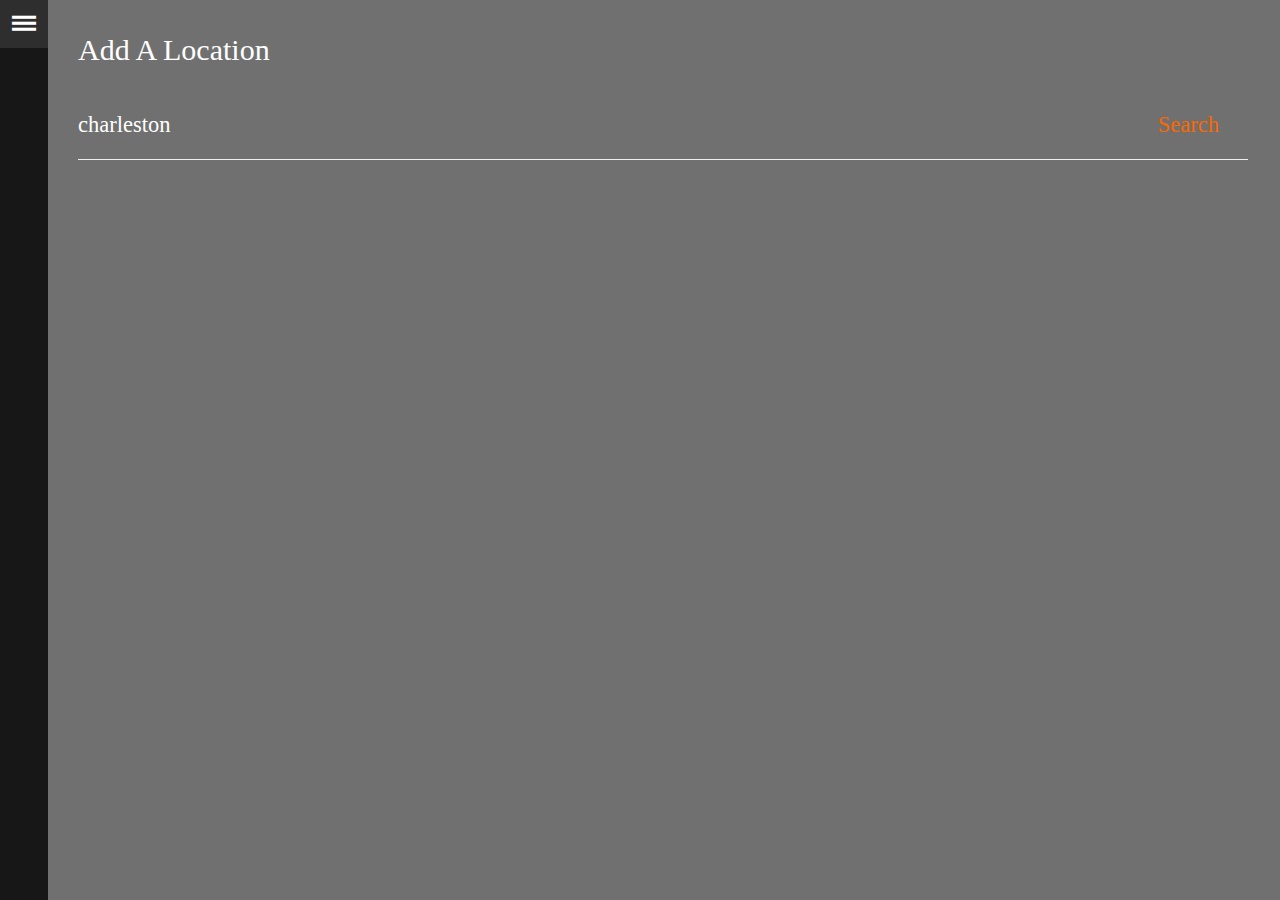
==== App5/index.html @ 6a5c5c77 "restructured in visual studio" ====
﻿<!doctype html>
<html>
<head>
    <meta http-equiv="X-UA-Compatible" content="IE=edge" />
    <title>Windows Demo App</title>

    <link href="WinJS/css/ui-dark.css" rel="stylesheet" />
    <link href="css/main.css" rel="stylesheet" />
    <link href="css/demo.css" rel="stylesheet" />

    <script src="WinJS/js/base.js"></script>
    <script src="WinJS/js/ui.js"></script>
    <script src="js/main.js"></script>
</head>
<body class="win-type-body">
    <div id="app" class="show-home win-type-body">

        <!-- SPLIT VIEW -->
        <div class="splitView" data-win-control="WinJS.UI.SplitView">

            <!-- Menu -->
            <div>
                <div class="header">
                    <button class="win-splitviewpanetoggle"
                            data-win-control="WinJS.UI.SplitViewPaneToggle"
                            data-win-options="{ splitView: select('.splitView') }"></button>
                    <div class="title"><h3 class="win-h3">Menu</h3></div>
                </div>
                <div class="nav-commands">
                    <div data-win-control="WinJS.UI.SplitViewCommand"
                         data-win-options="{ label: 'Add Location', icon: 'add', oninvoked: mySplitView.addLocationClicked}">
                    </div>

                    <div data-win-control="WinJS.UI.Repeater"
                         data-win-options="{data: locationList}">

                        <div data-win-bind="winControl.label:locality1.content;winControl.locationID:woeid;"
                             data-win-control="WinJS.UI.SplitViewCommand"
                             data-win-options="{icon: 'mappin', oninvoked: mySplitView.locationClicked}">
                        </div>

                    </div>
                </div>
            </div>

            <!-- Add Location UI -->
            <div class="home-ui" style="text-align:left;padding:30px;">

                <div style="width:100%;">
                    <h1 style="font-weight:normal;font-size:2em;margin-top:0;">Add A Location</h1>

                    <div style="position:relative;height:70px;width:95%;">
                        <input style="position:absolute;left:0;top:0;border:0;border-bottom:1px solid #eee;background:none;width:100%;bottom:0;padding:0;font-size:1.5em;color:#fff;" type="text" id="searchQuery" name="q" placeholder="Enter a City/Zip" />
                        <button style="background:none;color:#fa6800;border:0;position:absolute;right:0;top:0;bottom:0;width:120px;text-align:center;font-size:1.5em;" id="searchButton" onclick="Search.perform(event)">Search</button>
                    </div>

                    <div id="mediumListIconTextTemplate" data-win-control="WinJS.Binding.Template">
                        <div>
                            <span class="city" data-win-bind="innerText: locality1.content"></span>
                            <span class="state" data-win-bind="innerText: admin1.content"></span>
                        </div>
                        <div class="country" data-win-bind="innerText: country.content"></div>
                    </div>

                    <div id="basicListView" style="width:100%;" data-win-control="WinJS.UI.ListView"
                         data-win-options="{itemDataSource: locationResultList.dataSource,itemTemplate: select('#mediumListIconTextTemplate'), oniteminvoked:saveLocation, layout : {type: WinJS.UI.ListLayout}}">
                    </div>
                </div>
            </div>
            <!-- END Add Location UI-->
            <!-- Location UI -->
            <div class="location-ui" id="location-ui" style="text-align:left;padding:30px;">

                <h1 style="font-weight:normal;font-size:2em;margin-top:0;">
                    <div>
                        <span class="loc-city"></span>
                        <span class="loc-state"></span>
                    </div>
                    <div class="loc-country"></div>
                </h1>
                <div>Last updated: <span data-win-bind="innerHTML:lastBuildDate"></span></div>

                <h2>Current Conditions</h2>
                <div>
                    <img data-win-bind="src:item.condition.imageSrc" />
                </div>
                <div data-win-bind="innerHTML:item.condition.text"></div>
                <div>
                    <span data-win-bind="innerHTML:item.condition.temp"></span>
                    <span data-win-bind="innerHTML:units.temperature"></span>
                </div>

                <h2>Forecast</h2>

                <div data-win-control="WinJS.UI.Repeater"
                     data-win-options="{data: currentForecast}">

                    <div class="forecast" style="width:150px;margin:10px;display:inline-block;border:1px solid #ccc;">
                        <div class="day" style="text-align:center;font-weight:bold;margin:8px 0;" data-win-bind="innerHTML:day"></div>
                        <div class="icon" style="text-align:center;margin:20px 0;">
                            <img data-win-bind="src:icon" />
                        </div>
                        <div class="description" style="text-align:center;" data-win-bind="innerHTML:text"></div>
                        <div class="temperatures" style="text-align:center;margin:10px 0;" data-win-bind="innerHTML:tempString"></div>
                    </div>

                </div>


                <div>
                    <div class="day1-day"></div>
                </div>


            </div>
            <!-- END Location UI-->
        </div>
    </div>

</body>
</html>
---- App5/WinJS/css/ui-dark.css ----
﻿/* Copyright (c) Microsoft Corporation.  All Rights Reserved. Licensed under the MIT License. See License.txt in the project root for license information. */
@keyframes WinJS-node-inserted {
  from {
    outline-color: #000;
  }
  to {
    outline-color: #001;
  }
}
@keyframes WinJS-opacity-in {
  from {
    opacity: 0;
  }
  to {
    opacity: 1;
  }
}
@keyframes WinJS-opacity-out {
  from {
    opacity: 1;
  }
  to {
    opacity: 0;
  }
}
@keyframes WinJS-scale-up {
  from {
    transform: scale(0.85);
  }
  to {
    transform: scale(1);
  }
}
@keyframes WinJS-scale-down {
  from {
    transform: scale(1);
  }
  to {
    transform: scale(0.85);
  }
}
@keyframes WinJS-default-remove {
  from {
    transform: translateX(11px);
  }
  to {
    transform: none;
  }
}
@keyframes WinJS-default-remove-rtl {
  from {
    transform: translateX(-11px);
  }
  to {
    transform: none;
  }
}
@keyframes WinJS-default-apply {
  from {
    transform: none;
  }
  to {
    transform: translateX(11px);
  }
}
@keyframes WinJS-default-apply-rtl {
  from {
    transform: none;
  }
  to {
    transform: translateX(-11px);
  }
}
@keyframes WinJS-showEdgeUI {
  from {
    transform: translateY(-70px);
  }
  to {
    transform: none;
  }
}
@keyframes WinJS-showPanel {
  from {
    transform: translateX(364px);
  }
  to {
    transform: none;
  }
}
@keyframes WinJS-showPanel-rtl {
  from {
    transform: translateX(-364px);
  }
  to {
    transform: none;
  }
}
@keyframes WinJS-hideEdgeUI {
  from {
    transform: none;
  }
  to {
    transform: translateY(-70px);
  }
}
@keyframes WinJS-hidePanel {
  from {
    transform: none;
  }
  to {
    transform: translateX(364px);
  }
}
@keyframes WinJS-hidePanel-rtl {
  from {
    transform: none;
  }
  to {
    transform: translateX(-364px);
  }
}
@keyframes WinJS-showPopup {
  from {
    transform: translateY(50px);
  }
  to {
    transform: none;
  }
}
@keyframes WinJS-dragSourceEnd {
  from {
    transform: translateX(11px) scale(1.05);
  }
  to {
    transform: none;
  }
}
@keyframes WinJS-dragSourceEnd-rtl {
  from {
    transform: translateX(-11px) scale(1.05);
  }
  to {
    transform: none;
  }
}
@keyframes WinJS-enterContent {
  from {
    transform: translateY(28px);
  }
  to {
    transform: none;
  }
}
@keyframes WinJS-exit {
  from {
    transform: none;
  }
  to {
    transform: none;
  }
}
@keyframes WinJS-enterPage {
  from {
    transform: translateY(28px);
  }
  to {
    transform: none;
  }
}
@keyframes WinJS-updateBadge {
  from {
    transform: translateY(24px);
  }
  to {
    transform: none;
  }
}
@-webkit-keyframes WinJS-node-inserted {
  from {
    outline-color: #000;
  }
  to {
    outline-color: #001;
  }
}
@-webkit-keyframes -webkit-WinJS-opacity-in {
  from {
    opacity: 0;
  }
  to {
    opacity: 1;
  }
}
@-webkit-keyframes -webkit-WinJS-opacity-out {
  from {
    opacity: 1;
  }
  to {
    opacity: 0;
  }
}
@-webkit-keyframes -webkit-WinJS-scale-up {
  from {
    -webkit-transform: scale(0.85);
  }
  to {
    -webkit-transform: scale(1);
  }
}
@-webkit-keyframes -webkit-WinJS-scale-down {
  from {
    -webkit-transform: scale(1);
  }
  to {
    -webkit-transform: scale(0.85);
  }
}
@-webkit-keyframes -webkit-WinJS-default-remove {
  from {
    -webkit-transform: translateX(11px);
  }
  to {
    -webkit-transform: none;
  }
}
@-webkit-keyframes -webkit-WinJS-default-remove-rtl {
  from {
    -webkit-transform: translateX(-11px);
  }
  to {
    -webkit-transform: none;
  }
}
@-webkit-keyframes -webkit-WinJS-default-apply {
  from {
    -webkit-transform: none;
  }
  to {
    -webkit-transform: translateX(11px);
  }
}
@-webkit-keyframes -webkit-WinJS-default-apply-rtl {
  from {
    -webkit-transform: none;
  }
  to {
    -webkit-transform: translateX(-11px);
  }
}
@-webkit-keyframes -webkit-WinJS-showEdgeUI {
  from {
    -webkit-transform: translateY(-70px);
  }
  to {
    -webkit-transform: none;
  }
}
@-webkit-keyframes -webkit-WinJS-showPanel {
  from {
    -webkit-transform: translateX(364px);
  }
  to {
    -webkit-transform: none;
  }
}
@-webkit-keyframes -webkit-WinJS-showPanel-rtl {
  from {
    -webkit-transform: translateX(-364px);
  }
  to {
    -webkit-transform: none;
  }
}
@-webkit-keyframes -webkit-WinJS-hideEdgeUI {
  from {
    -webkit-transform: none;
  }
  to {
    -webkit-transform: translateY(-70px);
  }
}
@-webkit-keyframes -webkit-WinJS-hidePanel {
  from {
    -webkit-transform: none;
  }
  to {
    -webkit-transform: translateX(364px);
  }
}
@-webkit-keyframes -webkit-WinJS-hidePanel-rtl {
  from {
    -webkit-transform: none;
  }
  to {
    -webkit-transform: translateX(-364px);
  }
}
@-webkit-keyframes -webkit-WinJS-showPopup {
  from {
    -webkit-transform: translateY(50px);
  }
  to {
    -webkit-transform: none;
  }
}
@-webkit-keyframes -webkit-WinJS-dragSourceEnd {
  from {
    -webkit-transform: translateX(11px) scale(1.05);
  }
  to {
    -webkit-transform: none;
  }
}
@-webkit-keyframes -webkit-WinJS-dragSourceEnd-rtl {
  from {
    -webkit-transform: translateX(-11px) scale(1.05);
  }
  to {
    -webkit-transform: none;
  }
}
@-webkit-keyframes -webkit-WinJS-enterContent {
  from {
    -webkit-transform: translateY(28px);
  }
  to {
    -webkit-transform: none;
  }
}
@-webkit-keyframes -webkit-WinJS-exit {
  from {
    -webkit-transform: none;
  }
  to {
    -webkit-transform: none;
  }
}
@-webkit-keyframes -webkit-WinJS-enterPage {
  from {
    -webkit-transform: translateY(28px);
  }
  to {
    -webkit-transform: none;
  }
}
@-webkit-keyframes -webkit-WinJS-updateBadge {
  from {
    -webkit-transform: translateY(24px);
  }
  to {
    -webkit-transform: none;
  }
}
@font-face {
  font-family: "Segoe UI Command";
  src: local("Segoe MDL2 Assets");
  font-weight: normal;
  font-style: normal;
}
@font-face {
  font-family: "Symbols";
  src: url(../fonts/Symbols.ttf);
}
.win-type-header,
.win-h1 {
  font-size: 46px;
  font-weight: 200;
  line-height: 1.216;
  letter-spacing: 0px;
}
.win-type-subheader,
.win-h2 {
  font-size: 34px;
  font-weight: 200;
  line-height: 1.176;
}
.win-type-title,
.win-h3 {
  font-size: 24px;
  font-weight: 300;
  line-height: 1.167;
}
.win-type-subtitle,
.win-h4 {
  font-size: 20px;
  font-weight: 400;
  line-height: 1.2;
}
.win-type-body,
.win-h6 {
  font-size: 15px;
  font-weight: 400;
  line-height: 1.333;
}
.win-type-base,
.win-h5 {
  font-size: 15px;
  font-weight: 500;
  line-height: 1.333;
}
.win-type-caption {
  font-size: 12px;
  font-weight: 400;
  line-height: 1.167;
}
@font-face {
  font-family: "Segoe UI";
  font-weight: 200;
  src: local("Segoe UI Light");
}
@font-face {
  font-family: "Segoe UI";
  font-weight: 300;
  src: local("Segoe UI Semilight");
}
@font-face {
  font-family: "Segoe UI";
  font-weight: 400;
  src: local("Segoe UI");
}
@font-face {
  font-family: "Segoe UI";
  font-weight: 500;
  src: local("Segoe UI Semibold");
}
@font-face {
  font-family: "Segoe UI";
  font-weight: 600;
  src: local("Segoe UI Bold");
}
@font-face {
  font-family: "Segoe UI";
  font-style: italic;
  font-weight: 400;
  src: local("Segoe UI Italic");
}
@font-face {
  font-family: "Segoe UI";
  font-style: italic;
  font-weight: 700;
  src: local("Segoe UI Bold Italic");
}
@font-face {
  font-family: "Microsoft Yahei UI";
  font-weight: 200;
  src: local("Microsoft Yahei UI Light");
}
@font-face {
  font-family: "Microsoft Yahei UI";
  font-weight: 300;
  src: local("Microsoft Yahei UI");
}
@font-face {
  font-family: "Microsoft Yahei UI";
  font-weight: 500;
  src: local("Microsoft Yahei UI");
}
@font-face {
  font-family: "Microsoft Yahei UI";
  font-weight: 600;
  src: local("Microsoft Yahei UI Bold");
}
@font-face {
  font-family: "Microsoft JhengHei UI";
  font-weight: 200;
  src: local("Microsoft JhengHei UI Light");
}
@font-face {
  font-family: "Microsoft JhengHei UI";
  font-weight: 300;
  src: local("Microsoft JhengHei UI");
}
@font-face {
  font-family: "Microsoft JhengHei UI";
  font-weight: 500;
  src: local("Microsoft JhengHei UI");
}
@font-face {
  font-family: "Microsoft JhengHei UI";
  font-weight: 600;
  src: local("Microsoft JhengHei UI Bold");
}
.win-type-header:-ms-lang(am, ti),
.win-type-subheader:-ms-lang(am, ti),
.win-type-title:-ms-lang(am, ti),
.win-type-subtitle:-ms-lang(am, ti),
.win-type-base:-ms-lang(am, ti),
.win-type-body:-ms-lang(am, ti),
.win-type-caption:-ms-lang(am, ti),
.win-h1:-ms-lang(am, ti),
.win-h2:-ms-lang(am, ti),
.win-h3:-ms-lang(am, ti),
.win-h4:-ms-lang(am, ti),
.win-h5:-ms-lang(am, ti),
.win-h6:-ms-lang(am, ti),
.win-button:-ms-lang(am, ti),
.win-dropdown:-ms-lang(am, ti),
.win-textbox:-ms-lang(am, ti),
.win-link:-ms-lang(am, ti),
.win-textarea:-ms-lang(am, ti) {
  font-family: "Ebrima", "Ebrima", "Nirmala UI", "Gadugi", "Segoe UI Emoji", "Segoe MDL2 Assets", "Symbols", "Yu Gothic UI", "Yu Gothic", "Meiryo UI", "Leelawadee UI", "Microsoft YaHei UI", "Microsoft JhengHei UI", "Malgun Gothic", "Segoe UI Historic", "Estrangelo Edessa", "Microsoft Himalaya", "Microsoft New Tai Lue", "Microsoft PhagsPa", "Microsoft Tai Le", "Microsoft Yi Baiti", "Mongolian Baiti", "MV Boli", "Myanmar Text", "Javanese Text", "Cambria Math";
}
.win-type-header:-ms-lang(as, bn, gu, hi, kn, kok, ml, mr, ne, or, pa, sat-Olck, si, srb-Sora, ta, te),
.win-type-subheader:-ms-lang(as, bn, gu, hi, kn, kok, ml, mr, ne, or, pa, sat-Olck, si, srb-Sora, ta, te),
.win-type-title:-ms-lang(as, bn, gu, hi, kn, kok, ml, mr, ne, or, pa, sat-Olck, si, srb-Sora, ta, te),
.win-type-subtitle:-ms-lang(as, bn, gu, hi, kn, kok, ml, mr, ne, or, pa, sat-Olck, si, srb-Sora, ta, te),
.win-type-base:-ms-lang(as, bn, gu, hi, kn, kok, ml, mr, ne, or, pa, sat-Olck, si, srb-Sora, ta, te),
.win-type-body:-ms-lang(as, bn, gu, hi, kn, kok, ml, mr, ne, or, pa, sat-Olck, si, srb-Sora, ta, te),
.win-type-caption:-ms-lang(as, bn, gu, hi, kn, kok, ml, mr, ne, or, pa, sat-Olck, si, srb-Sora, ta, te),
.win-h1:-ms-lang(as, bn, gu, hi, kn, kok, ml, mr, ne, or, pa, sat-Olck, si, srb-Sora, ta, te),
.win-h2:-ms-lang(as, bn, gu, hi, kn, kok, ml, mr, ne, or, pa, sat-Olck, si, srb-Sora, ta, te),
.win-h3:-ms-lang(as, bn, gu, hi, kn, kok, ml, mr, ne, or, pa, sat-Olck, si, srb-Sora, ta, te),
.win-h4:-ms-lang(as, bn, gu, hi, kn, kok, ml, mr, ne, or, pa, sat-Olck, si, srb-Sora, ta, te),
.win-h5:-ms-lang(as, bn, gu, hi, kn, kok, ml, mr, ne, or, pa, sat-Olck, si, srb-Sora, ta, te),
.win-h6:-ms-lang(as, bn, gu, hi, kn, kok, ml, mr, ne, or, pa, sat-Olck, si, srb-Sora, ta, te),
.win-button:-ms-lang(as, bn, gu, hi, kn, kok, ml, mr, ne, or, pa, sat-Olck, si, srb-Sora, ta, te),
.win-dropdown:-ms-lang(as, bn, gu, hi, kn, kok, ml, mr, ne, or, pa, sat-Olck, si, srb-Sora, ta, te),
.win-textbox:-ms-lang(as, bn, gu, hi, kn, kok, ml, mr, ne, or, pa, sat-Olck, si, srb-Sora, ta, te),
.win-link:-ms-lang(as, bn, gu, hi, kn, kok, ml, mr, ne, or, pa, sat-Olck, si, srb-Sora, ta, te),
.win-textarea:-ms-lang(as, bn, gu, hi, kn, kok, ml, mr, ne, or, pa, sat-Olck, si, srb-Sora, ta, te) {
  font-family: "Nirmala UI", "Ebrima", "Nirmala UI", "Gadugi", "Segoe UI Emoji", "Segoe MDL2 Assets", "Symbols", "Yu Gothic UI", "Yu Gothic", "Meiryo UI", "Leelawadee UI", "Microsoft YaHei UI", "Microsoft JhengHei UI", "Malgun Gothic", "Segoe UI Historic", "Estrangelo Edessa", "Microsoft Himalaya", "Microsoft New Tai Lue", "Microsoft PhagsPa", "Microsoft Tai Le", "Microsoft Yi Baiti", "Mongolian Baiti", "MV Boli", "Myanmar Text", "Javanese Text", "Cambria Math";
}
.win-type-header:-ms-lang(chr-CHER-US),
.win-type-subheader:-ms-lang(chr-CHER-US),
.win-type-title:-ms-lang(chr-CHER-US),
.win-type-subtitle:-ms-lang(chr-CHER-US),
.win-type-base:-ms-lang(chr-CHER-US),
.win-type-body:-ms-lang(chr-CHER-US),
.win-type-caption:-ms-lang(chr-CHER-US),
.win-h1:-ms-lang(chr-CHER-US),
.win-h2:-ms-lang(chr-CHER-US),
.win-h3:-ms-lang(chr-CHER-US),
.win-h4:-ms-lang(chr-CHER-US),
.win-h5:-ms-lang(chr-CHER-US),
.win-h6:-ms-lang(chr-CHER-US),
.win-button:-ms-lang(chr-CHER-US),
.win-dropdown:-ms-lang(chr-CHER-US),
.win-textbox:-ms-lang(chr-CHER-US),
.win-link:-ms-lang(chr-CHER-US),
.win-textarea:-ms-lang(chr-CHER-US) {
  font-family: "Gadugi", "Ebrima", "Nirmala UI", "Gadugi", "Segoe UI Emoji", "Segoe MDL2 Assets", "Symbols", "Yu Gothic UI", "Yu Gothic", "Meiryo UI", "Leelawadee UI", "Microsoft YaHei UI", "Microsoft JhengHei UI", "Malgun Gothic", "Segoe UI Historic", "Estrangelo Edessa", "Microsoft Himalaya", "Microsoft New Tai Lue", "Microsoft PhagsPa", "Microsoft Tai Le", "Microsoft Yi Baiti", "Mongolian Baiti", "MV Boli", "Myanmar Text", "Javanese Text", "Cambria Math";
}
.win-type-header:-ms-lang(ja),
.win-type-subheader:-ms-lang(ja),
.win-type-title:-ms-lang(ja),
.win-type-subtitle:-ms-lang(ja),
.win-type-base:-ms-lang(ja),
.win-type-body:-ms-lang(ja),
.win-type-caption:-ms-lang(ja),
.win-h1:-ms-lang(ja),
.win-h2:-ms-lang(ja),
.win-h3:-ms-lang(ja),
.win-h4:-ms-lang(ja),
.win-h5:-ms-lang(ja),
.win-h6:-ms-lang(ja),
.win-button:-ms-lang(ja),
.win-dropdown:-ms-lang(ja),
.win-textbox:-ms-lang(ja),
.win-link:-ms-lang(ja),
.win-textarea:-ms-lang(ja) {
  font-family: "Yu Gothic UI", "Ebrima", "Nirmala UI", "Gadugi", "Segoe UI Emoji", "Segoe MDL2 Assets", "Symbols", "Yu Gothic UI", "Yu Gothic", "Meiryo UI", "Leelawadee UI", "Microsoft YaHei UI", "Microsoft JhengHei UI", "Malgun Gothic", "Segoe UI Historic", "Estrangelo Edessa", "Microsoft Himalaya", "Microsoft New Tai Lue", "Microsoft PhagsPa", "Microsoft Tai Le", "Microsoft Yi Baiti", "Mongolian Baiti", "MV Boli", "Myanmar Text", "Javanese Text", "Cambria Math";
}
.win-type-header:-ms-lang(km, lo, th, bug-Bugi),
.win-type-subheader:-ms-lang(km, lo, th, bug-Bugi),
.win-type-title:-ms-lang(km, lo, th, bug-Bugi),
.win-type-subtitle:-ms-lang(km, lo, th, bug-Bugi),
.win-type-base:-ms-lang(km, lo, th, bug-Bugi),
.win-type-body:-ms-lang(km, lo, th, bug-Bugi),
.win-type-caption:-ms-lang(km, lo, th, bug-Bugi),
.win-h1:-ms-lang(km, lo, th, bug-Bugi),
.win-h2:-ms-lang(km, lo, th, bug-Bugi),
.win-h3:-ms-lang(km, lo, th, bug-Bugi),
.win-h4:-ms-lang(km, lo, th, bug-Bugi),
.win-h5:-ms-lang(km, lo, th, bug-Bugi),
.win-h6:-ms-lang(km, lo, th, bug-Bugi),
.win-button:-ms-lang(km, lo, th, bug-Bugi),
.win-dropdown:-ms-lang(km, lo, th, bug-Bugi),
.win-textbox:-ms-lang(km, lo, th, bug-Bugi),
.win-link:-ms-lang(km, lo, th, bug-Bugi),
.win-textarea:-ms-lang(km, lo, th, bug-Bugi) {
  font-family: "Leelawadee UI", "Ebrima", "Nirmala UI", "Gadugi", "Segoe UI Emoji", "Segoe MDL2 Assets", "Symbols", "Yu Gothic UI", "Yu Gothic", "Meiryo UI", "Leelawadee UI", "Microsoft YaHei UI", "Microsoft JhengHei UI", "Malgun Gothic", "Segoe UI Historic", "Estrangelo Edessa", "Microsoft Himalaya", "Microsoft New Tai Lue", "Microsoft PhagsPa", "Microsoft Tai Le", "Microsoft Yi Baiti", "Mongolian Baiti", "MV Boli", "Myanmar Text", "Javanese Text", "Cambria Math";
}
.win-type-header:-ms-lang(ko),
.win-type-subheader:-ms-lang(ko),
.win-type-title:-ms-lang(ko),
.win-type-subtitle:-ms-lang(ko),
.win-type-base:-ms-lang(ko),
.win-type-body:-ms-lang(ko),
.win-type-caption:-ms-lang(ko),
.win-h1:-ms-lang(ko),
.win-h2:-ms-lang(ko),
.win-h3:-ms-lang(ko),
.win-h4:-ms-lang(ko),
.win-h5:-ms-lang(ko),
.win-h6:-ms-lang(ko),
.win-button:-ms-lang(ko),
.win-dropdown:-ms-lang(ko),
.win-textbox:-ms-lang(ko),
.win-link:-ms-lang(ko),
.win-textarea:-ms-lang(ko) {
  font-family: "Malgun Gothic", "Ebrima", "Nirmala UI", "Gadugi", "Segoe UI Emoji", "Segoe MDL2 Assets", "Symbols", "Yu Gothic UI", "Yu Gothic", "Meiryo UI", "Leelawadee UI", "Microsoft YaHei UI", "Microsoft JhengHei UI", "Malgun Gothic", "Segoe UI Historic", "Estrangelo Edessa", "Microsoft Himalaya", "Microsoft New Tai Lue", "Microsoft PhagsPa", "Microsoft Tai Le", "Microsoft Yi Baiti", "Mongolian Baiti", "MV Boli", "Myanmar Text", "Javanese Text", "Cambria Math";
}
.win-type-header:-ms-lang(jv-Java),
.win-type-subheader:-ms-lang(jv-Java),
.win-type-title:-ms-lang(jv-Java),
.win-type-subtitle:-ms-lang(jv-Java),
.win-type-base:-ms-lang(jv-Java),
.win-type-body:-ms-lang(jv-Java),
.win-type-caption:-ms-lang(jv-Java),
.win-h1:-ms-lang(jv-Java),
.win-h2:-ms-lang(jv-Java),
.win-h3:-ms-lang(jv-Java),
.win-h4:-ms-lang(jv-Java),
.win-h5:-ms-lang(jv-Java),
.win-h6:-ms-lang(jv-Java),
.win-button:-ms-lang(jv-Java),
.win-dropdown:-ms-lang(jv-Java),
.win-textbox:-ms-lang(jv-Java),
.win-link:-ms-lang(jv-Java),
.win-textarea:-ms-lang(jv-Java) {
  font-family: "Javanese Text", "Ebrima", "Nirmala UI", "Gadugi", "Segoe UI Emoji", "Segoe MDL2 Assets", "Symbols", "Yu Gothic UI", "Yu Gothic", "Meiryo UI", "Leelawadee UI", "Microsoft YaHei UI", "Microsoft JhengHei UI", "Malgun Gothic", "Segoe UI Historic", "Estrangelo Edessa", "Microsoft Himalaya", "Microsoft New Tai Lue", "Microsoft PhagsPa", "Microsoft Tai Le", "Microsoft Yi Baiti", "Mongolian Baiti", "MV Boli", "Myanmar Text", "Javanese Text", "Cambria Math";
}
.win-type-header:-ms-lang(cop-Copt),
.win-type-subheader:-ms-lang(cop-Copt),
.win-type-title:-ms-lang(cop-Copt),
.win-type-subtitle:-ms-lang(cop-Copt),
.win-type-base:-ms-lang(cop-Copt),
.win-type-body:-ms-lang(cop-Copt),
.win-type-caption:-ms-lang(cop-Copt),
.win-h1:-ms-lang(cop-Copt),
.win-h2:-ms-lang(cop-Copt),
.win-h3:-ms-lang(cop-Copt),
.win-h4:-ms-lang(cop-Copt),
.win-h5:-ms-lang(cop-Copt),
.win-h6:-ms-lang(cop-Copt),
.win-button:-ms-lang(cop-Copt),
.win-dropdown:-ms-lang(cop-Copt),
.win-textbox:-ms-lang(cop-Copt),
.win-link:-ms-lang(cop-Copt),
.win-textarea:-ms-lang(cop-Copt) {
  font-family: "Segoe MDL2 Assets", "Ebrima", "Nirmala UI", "Gadugi", "Segoe UI Emoji", "Segoe MDL2 Assets", "Symbols", "Yu Gothic UI", "Yu Gothic", "Meiryo UI", "Leelawadee UI", "Microsoft YaHei UI", "Microsoft JhengHei UI", "Malgun Gothic", "Segoe UI Historic", "Estrangelo Edessa", "Microsoft Himalaya", "Microsoft New Tai Lue", "Microsoft PhagsPa", "Microsoft Tai Le", "Microsoft Yi Baiti", "Mongolian Baiti", "MV Boli", "Myanmar Text", "Javanese Text", "Cambria Math";
}
.win-type-header:-ms-lang(zh-CN, zh-Hans, zh-SG),
.win-type-subheader:-ms-lang(zh-CN, zh-Hans, zh-SG),
.win-type-title:-ms-lang(zh-CN, zh-Hans, zh-SG),
.win-type-subtitle:-ms-lang(zh-CN, zh-Hans, zh-SG),
.win-type-base:-ms-lang(zh-CN, zh-Hans, zh-SG),
.win-type-body:-ms-lang(zh-CN, zh-Hans, zh-SG),
.win-type-caption:-ms-lang(zh-CN, zh-Hans, zh-SG),
.win-h1:-ms-lang(zh-CN, zh-Hans, zh-SG),
.win-h2:-ms-lang(zh-CN, zh-Hans, zh-SG),
.win-h3:-ms-lang(zh-CN, zh-Hans, zh-SG),
.win-h4:-ms-lang(zh-CN, zh-Hans, zh-SG),
.win-h5:-ms-lang(zh-CN, zh-Hans, zh-SG),
.win-h6:-ms-lang(zh-CN, zh-Hans, zh-SG),
.win-button:-ms-lang(zh-CN, zh-Hans, zh-SG),
.win-dropdown:-ms-lang(zh-CN, zh-Hans, zh-SG),
.win-textbox:-ms-lang(zh-CN, zh-Hans, zh-SG),
.win-link:-ms-lang(zh-CN, zh-Hans, zh-SG),
.win-textarea:-ms-lang(zh-CN, zh-Hans, zh-SG) {
  font-family: "Microsoft YaHei UI", "Ebrima", "Nirmala UI", "Gadugi", "Segoe UI Emoji", "Segoe MDL2 Assets", "Symbols", "Yu Gothic UI", "Yu Gothic", "Meiryo UI", "Leelawadee UI", "Microsoft YaHei UI", "Microsoft JhengHei UI", "Malgun Gothic", "Segoe UI Historic", "Estrangelo Edessa", "Microsoft Himalaya", "Microsoft New Tai Lue", "Microsoft PhagsPa", "Microsoft Tai Le", "Microsoft Yi Baiti", "Mongolian Baiti", "MV Boli", "Myanmar Text", "Javanese Text", "Cambria Math";
}
.win-type-header:-ms-lang(zh-HK, zh-TW, zh-Hant, zh-MO),
.win-type-subheader:-ms-lang(zh-HK, zh-TW, zh-Hant, zh-MO),
.win-type-title:-ms-lang(zh-HK, zh-TW, zh-Hant, zh-MO),
.win-type-subtitle:-ms-lang(zh-HK, zh-TW, zh-Hant, zh-MO),
.win-type-base:-ms-lang(zh-HK, zh-TW, zh-Hant, zh-MO),
.win-type-body:-ms-lang(zh-HK, zh-TW, zh-Hant, zh-MO),
.win-type-caption:-ms-lang(zh-HK, zh-TW, zh-Hant, zh-MO),
.win-h1:-ms-lang(zh-HK, zh-TW, zh-Hant, zh-MO),
.win-h2:-ms-lang(zh-HK, zh-TW, zh-Hant, zh-MO),
.win-h3:-ms-lang(zh-HK, zh-TW, zh-Hant, zh-MO),
.win-h4:-ms-lang(zh-HK, zh-TW, zh-Hant, zh-MO),
.win-h5:-ms-lang(zh-HK, zh-TW, zh-Hant, zh-MO),
.win-h6:-ms-lang(zh-HK, zh-TW, zh-Hant, zh-MO),
.win-button:-ms-lang(zh-HK, zh-TW, zh-Hant, zh-MO),
.win-dropdown:-ms-lang(zh-HK, zh-TW, zh-Hant, zh-MO),
.win-textbox:-ms-lang(zh-HK, zh-TW, zh-Hant, zh-MO),
.win-link:-ms-lang(zh-HK, zh-TW, zh-Hant, zh-MO),
.win-textarea:-ms-lang(zh-HK, zh-TW, zh-Hant, zh-MO) {
  font-family: "Microsoft JhengHei UI", "Ebrima", "Nirmala UI", "Gadugi", "Segoe UI Emoji", "Segoe MDL2 Assets", "Symbols", "Yu Gothic UI", "Yu Gothic", "Meiryo UI", "Leelawadee UI", "Microsoft YaHei UI", "Microsoft JhengHei UI", "Malgun Gothic", "Segoe UI Historic", "Estrangelo Edessa", "Microsoft Himalaya", "Microsoft New Tai Lue", "Microsoft PhagsPa", "Microsoft Tai Le", "Microsoft Yi Baiti", "Mongolian Baiti", "MV Boli", "Myanmar Text", "Javanese Text", "Cambria Math";
}
html,
body {
  width: 100%;
  height: 100%;
  margin: 0px;
  cursor: default;
  -webkit-touch-callout: none;
  -ms-scroll-translation: vertical-to-horizontal;
  -webkit-tap-highlight-color: rgba(0, 0, 0, 0);
}
html {
  overflow: hidden;
  direction: ltr;
}
html:lang(ar),
html:lang(dv),
html:lang(fa),
html:lang(he),
html:lang(ku-Arab),
html:lang(pa-Arab),
html:lang(prs),
html:lang(ps),
html:lang(sd-Arab),
html:lang(syr),
html:lang(ug),
html:lang(ur),
html:lang(qps-plocm) {
  direction: rtl;
}
body {
  -ms-content-zooming: none;
}
iframe {
  border: 0;
}
.win-type-header,
.win-type-subheader,
.win-type-title,
.win-type-subtitle,
.win-type-base,
.win-type-body,
.win-type-caption,
.win-h1,
.win-h2,
.win-h3,
.win-h4,
.win-h5,
.win-h6,
.win-button,
.win-dropdown,
.win-textbox,
.win-link,
.win-textarea {
  font-family: "Segoe UI", sans-serif, "Segoe MDL2 Assets", "Symbols";
}
.win-textbox,
.win-textarea {
  -ms-user-select: element;
  border-style: solid;
  border-width: 2px;
  border-radius: 0;
  margin: 8px 0px;
  width: 296px;
  min-width: 64px;
  min-height: 28px;
  background-clip: border-box;
  box-sizing: border-box;
  padding: 3px 6px 5px 10px;
  outline: 0;
  font-size: 15px;
  font-weight: 400;
  line-height: 1.333;
}
.win-textbox::-ms-value {
  margin: 0;
  padding: 0;
}
.win-textbox::-ms-clear,
.win-textbox::-ms-reveal {
  padding-right: 2px;
  margin-right: -8px;
  margin-left: 2px;
  margin-top: -8px;
  margin-bottom: -8px;
  width: 30px;
  height: 32px;
}
.win-textbox:lang(ar)::-ms-clear,
.win-textbox:lang(dv)::-ms-clear,
.win-textbox:lang(fa)::-ms-clear,
.win-textbox:lang(he)::-ms-clear,
.win-textbox:lang(ku-Arab)::-ms-clear,
.win-textbox:lang(pa-Arab)::-ms-clear,
.win-textbox:lang(prs)::-ms-clear,
.win-textbox:lang(ps)::-ms-clear,
.win-textbox:lang(sd-Arab)::-ms-clear,
.win-textbox:lang(syr)::-ms-clear,
.win-textbox:lang(ug)::-ms-clear,
.win-textbox:lang(ur)::-ms-clear,
.win-textbox:lang(qps-plocm)::-ms-clear,
.win-textbox:lang(ar)::-ms-reveal,
.win-textbox:lang(dv)::-ms-reveal,
.win-textbox:lang(fa)::-ms-reveal,
.win-textbox:lang(he)::-ms-reveal,
.win-textbox:lang(ku-Arab)::-ms-reveal,
.win-textbox:lang(pa-Arab)::-ms-reveal,
.win-textbox:lang(prs)::-ms-reveal,
.win-textbox:lang(ps)::-ms-reveal,
.win-textbox:lang(sd-Arab)::-ms-reveal,
.win-textbox:lang(syr)::-ms-reveal,
.win-textbox:lang(ug)::-ms-reveal,
.win-textbox:lang(ur)::-ms-reveal,
.win-textbox:lang(qps-plocm)::-ms-reveal {
  margin-left: -8px;
  margin-right: 2px;
}
.win-textarea {
  resize: none;
  overflow-y: auto;
}
.win-radio,
.win-checkbox {
  width: 20px;
  height: 20px;
  margin-right: 8px;
  margin-top: 12px;
  margin-bottom: 12px;
}
.win-radio:lang(ar),
.win-checkbox:lang(ar),
.win-radio:lang(dv),
.win-checkbox:lang(dv),
.win-radio:lang(fa),
.win-checkbox:lang(fa),
.win-radio:lang(he),
.win-checkbox:lang(he),
.win-radio:lang(ku-Arab),
.win-checkbox:lang(ku-Arab),
.win-radio:lang(pa-Arab),
.win-checkbox:lang(pa-Arab),
.win-radio:lang(prs),
.win-checkbox:lang(prs),
.win-radio:lang(ps),
.win-checkbox:lang(ps),
.win-radio:lang(sd-Arab),
.win-checkbox:lang(sd-Arab),
.win-radio:lang(syr),
.win-checkbox:lang(syr),
.win-radio:lang(ug),
.win-checkbox:lang(ug),
.win-radio:lang(ur),
.win-checkbox:lang(ur),
.win-radio:lang(qps-plocm),
.win-checkbox:lang(qps-plocm) {
  margin-left: 8px;
  margin-right: 0px;
}
.win-radio::-ms-check,
.win-checkbox::-ms-check {
  border-style: solid;
  display: inline-block;
  border-width: 2px;
  background-clip: border-box;
}
.win-button {
  border-style: solid;
  margin: 0px;
  min-height: 32px;
  min-width: 120px;
  padding: 4px 8px;
  border-width: 2px;
  background-clip: border-box;
  border-radius: 0;
  touch-action: manipulation;
  -webkit-appearance: none;
  font-size: 15px;
  font-weight: 400;
  line-height: 1.333;
}
.win-button.win-button-file {
  border: none;
  min-width: 100px;
  min-height: 20px;
  width: 340px;
  height: 32px;
  padding: 0px;
  margin: 7px 8px 21px 8px;
  background-clip: padding-box;
}
.win-button.win-button-file::-ms-value {
  margin: 0;
  border-width: 2px;
  border-style: solid;
  border-right-style: none;
  border-radius: 0;
  background-clip: border-box;
  font-size: 15px;
  font-weight: 400;
  line-height: 1.333;
}
.win-button.win-button-file:lang(ar)::-ms-value,
.win-button.win-button-file:lang(dv)::-ms-value,
.win-button.win-button-file:lang(fa)::-ms-value,
.win-button.win-button-file:lang(he)::-ms-value,
.win-button.win-button-file:lang(ku-Arab)::-ms-value,
.win-button.win-button-file:lang(pa-Arab)::-ms-value,
.win-button.win-button-file:lang(prs)::-ms-value,
.win-button.win-button-file:lang(ps)::-ms-value,
.win-button.win-button-file:lang(sd-Arab)::-ms-value,
.win-button.win-button-file:lang(syr)::-ms-value,
.win-button.win-button-file:lang(ug)::-ms-value,
.win-button.win-button-file:lang(ur)::-ms-value,
.win-button.win-button-file:lang(qps-plocm)::-ms-value {
  border-left-style: none;
  border-right-style: solid;
}
.win-button.win-button-file::-ms-browse {
  margin: 0;
  padding: 0 18px;
  border-width: 2px;
  border-style: solid;
  background-clip: padding-box;
  font-size: 15px;
  font-weight: 400;
  line-height: 1.333;
}
.win-dropdown {
  min-width: 56px;
  max-width: 368px;
  min-height: 32px;
  margin: 8px 0;
  border-style: solid;
  border-width: 2px;
  background-clip: border-box;
  background-image: none;
  box-sizing: border-box;
  border-radius: 0;
  font-size: 15px;
  font-weight: 400;
  line-height: 1.333;
}
.win-dropdown::-ms-value {
  padding: 5px 12px 7px 12px;
  margin: 0;
}
.win-dropdown::-ms-expand {
  border: none;
  margin-right: 5px;
  margin-left: 3px;
  margin-bottom: -2px;
  font-size: 20px;
}
select[multiple].win-dropdown {
  padding: 0 0 0 12px;
  vertical-align: bottom;
}
.win-dropdown option {
  font-size: 15px;
  font-weight: 400;
  line-height: 1.333;
}
.win-progress-bar,
.win-progress-ring,
.win-ring {
  width: 180px;
  height: 4px;
  -webkit-appearance: none;
}
.win-progress-bar:not(:indeterminate),
.win-progress-ring:not(:indeterminate),
.win-ring:not(:indeterminate) {
  border-style: none;
}
.win-progress-bar::-ms-fill,
.win-progress-ring::-ms-fill,
.win-ring::-ms-fill {
  border-style: none;
}
.win-progress-bar.win-medium,
.win-progress-ring.win-medium,
.win-ring.win-medium {
  width: 296px;
}
.win-progress-bar.win-large,
.win-progress-ring.win-large,
.win-ring.win-large {
  width: 100%;
}
.win-progress-bar:indeterminate::-webkit-progress-value,
.win-progress-ring:indeterminate::-webkit-progress-value,
.win-ring:indeterminate::-webkit-progress-value {
  position: relative;
  -webkit-animation: win-progress-indeterminate 3s linear infinite;
}
.win-progress-bar.win-paused:not(:indeterminate),
.win-progress-ring.win-paused:not(:indeterminate),
.win-ring.win-paused:not(:indeterminate) {
  animation-name: win-progress-fade-out;
  animation-duration: 3s;
  animation-timing-function: cubic-bezier(0.03, 0.76, 0.31, 1);
  opacity: 0.5;
}
.win-progress-bar.win-error::-ms-fill,
.win-progress-ring.win-error::-ms-fill,
.win-ring.win-error::-ms-fill {
  opacity: 0;
}
.win-progress-ring,
.win-ring {
  width: 20px;
  height: 20px;
}
.win-progress-ring:indeterminate::-ms-fill,
.win-ring:indeterminate::-ms-fill {
  animation-name: -ms-ring;
}
.win-progress-ring.win-medium,
.win-ring.win-medium {
  width: 40px;
  height: 40px;
}
.win-progress-ring.win-large,
.win-ring.win-large {
  width: 60px;
  height: 60px;
}
@-webkit-keyframes win-progress-indeterminate {
  0% {
    left: 0;
    width: 25%;
  }
  50% {
    left: calc(75%);
    width: 25%;
  }
  75% {
    left: calc(100%);
    width: 0%;
  }
  75.1% {
    left: 0;
    width: 0%;
  }
  100% {
    left: 0;
    width: 25%;
  }
}
@keyframes win-progress-fade-out {
  from {
    opacity: 1.0;
  }
  to {
    opacity: 0.5;
  }
}
.win-slider {
  -webkit-appearance: none;
  width: 280px;
  height: 22px;
  padding-top: 17px;
  padding-bottom: 32px;
}
.win-slider::-ms-track {
  height: 2px;
  border-style: none;
}
.win-slider::-webkit-slider-runnable-track {
  height: 2px;
  border-style: none;
}
.win-slider::-moz-range-track {
  height: 2px;
  border-style: none;
}
.win-slider::-ms-thumb {
  width: 24px;
  height: 8px;
  border-radius: 4px;
  border-style: none;
}
.win-slider::-webkit-slider-thumb {
  -webkit-appearance: none;
  margin-top: -4px;
  width: 24px;
  height: 8px;
  border-radius: 4px;
  border-style: none;
}
.win-slider::-moz-range-thumb {
  width: 24px;
  height: 8px;
  border-radius: 4px;
  border-style: none;
}
.win-slider.win-vertical {
  writing-mode: bt-lr;
  width: 22px;
  height: 280px;
}
.win-slider.win-vertical::-ms-track {
  width: 2px;
  height: auto;
}
.win-slider.win-vertical::-ms-thumb {
  width: 8px;
  height: 24px;
}
.win-slider.win-vertical:lang(ar),
.win-slider.win-vertical:lang(dv),
.win-slider.win-vertical:lang(fa),
.win-slider.win-vertical:lang(he),
.win-slider.win-vertical:lang(ku-Arab),
.win-slider.win-vertical:lang(pa-Arab),
.win-slider.win-vertical:lang(prs),
.win-slider.win-vertical:lang(ps),
.win-slider.win-vertical:lang(sd-Arab),
.win-slider.win-vertical:lang(syr),
.win-slider.win-vertical:lang(ug),
.win-slider.win-vertical:lang(ur),
.win-slider.win-vertical:lang(qps-plocm) {
  writing-mode: bt-rl;
}
.win-link {
  text-decoration: underline;
  cursor: pointer;
  touch-action: manipulation;
}
.win-code {
  font-family: "Consolas", "Menlo", "Monaco", "Courier New", monospace;
  font-size: 15px;
  font-weight: 400;
  line-height: 1.333;
}
.win-type-ellipsis {
  overflow: hidden;
  text-overflow: ellipsis;
  white-space: nowrap;
}
h1.win-type-ellipsis,
.win-type-header.win-type-ellipsis,
.win-h1.win-type-ellipsis {
  line-height: 1.4286;
}
h2.win-type-ellipsis,
.win-type-subheader.win-type-ellipsis,
.win-h2.win-type-ellipsis {
  line-height: 1.5;
}
.win-scrollview {
  overflow-x: auto;
  overflow-y: hidden;
  height: 400px;
  width: 100%;
}
h1.win-type-header,
h2.win-type-subheader,
h3.win-type-title,
h4.win-type-subtitle,
h5.win-type-base,
h6.win-type-body,
h1.win-h1,
h2.win-h2,
h3.win-h3,
h4.win-h4,
h5.win-h5,
h6.win-h6 {
  margin-top: 0px;
  margin-bottom: 0px;
}
.win-type-body p,
p.win-type-body {
  font-weight: 300;
}
.win-listview {
  overflow: hidden;
  height: 400px;
}
.win-listview .win-surface {
  overflow: visible;
}
.win-listview > .win-viewport.win-horizontal .win-surface {
  height: 100%;
}
.win-listview > .win-viewport.win-vertical .win-surface {
  width: 100%;
}
.win-listview > .win-viewport {
  position: relative;
  width: 100%;
  height: 100%;
  z-index: 0;
  -ms-overflow-style: -ms-autohiding-scrollbar;
  -webkit-overflow-scrolling: touch;
  white-space: nowrap;
}
.win-listview > .win-viewport.win-horizontal {
  overflow-x: auto;
  overflow-y: hidden;
}
.win-listview > .win-viewport.win-vertical {
  overflow-x: hidden;
  overflow-y: auto;
}
.win-listview .win-itemscontainer {
  overflow: hidden;
}
.win-listview .win-itemscontainer-padder {
  width: 0;
  height: 0;
  margin: 0;
  padding: 0;
  border: 0;
  overflow: hidden;
}
.win-listview > .win-horizontal .win-container {
  margin: 10px 5px 0px 5px;
}
.win-listview > .win-vertical .win-container {
  margin: 10px 24px 0px 7px;
}
.win-listview.win-rtl > .win-vertical .win-container {
  margin: 10px 7px 0px 24px;
}
.win-listview .win-container,
.win-listview .win-itembox,
.win-itemcontainer.win-container,
.win-itemcontainer .win-itembox {
  cursor: default;
  z-index: 0;
}
.win-listview .win-container {
  touch-action: pan-x pan-y pinch-zoom;
}
.win-semanticzoom .win-listview > .win-viewport * {
  touch-action: auto;
}
.win-semanticzoom .win-listview > .win-viewport.win-zooming-x {
  overflow-x: visible;
}
.win-semanticzoom .win-listview > .win-viewport.win-zooming-y {
  overflow-y: visible;
}
.win-listview .win-itembox,
.win-itemcontainer .win-itembox {
  width: 100%;
  height: 100%;
}
.win-listview .win-item,
.win-itemcontainer .win-item {
  z-index: 1;
}
.win-listview .win-item,
.win-itemcontainer .win-item {
  overflow: hidden;
  position: relative;
}
.win-listview > .win-vertical .win-item {
  width: 100%;
}
.win-listview .win-item:focus,
.win-itemcontainer .win-item:focus {
  outline-style: none;
}
.win-listview .win-focusedoutline,
.win-itemcontainer .win-focusedoutline {
  width: calc(100% - 4px);
  height: calc(100% - 4px);
  left: 2px;
  top: 2px;
  position: absolute;
  z-index: 5;
  pointer-events: none;
}
.win-container.win-selected .win-selectionborder {
  border-width: 2px;
  border-style: solid;
}
html.win-hoverable .win-container.win-selected:hover .win-selectionborder {
  border-width: 2px;
  border-style: solid;
}
html.win-hoverable .win-listview .win-itembox:hover::before,
html.win-hoverable .win-itemcontainer .win-itembox:hover::before {
  position: absolute;
  left: 0px;
  top: 0px;
  content: "";
  width: calc(100% - 4px);
  height: calc(100% - 4px);
  pointer-events: none;
  border-style: solid;
  border-width: 2px;
  z-index: 3;
}
html.win-hoverable .win-listview.win-selectionstylefilled .win-itembox:hover::before,
html.win-hoverable .win-itemcontainer.win-selectionstylefilled .win-itembox:hover::before,
html.win-hoverable .win-listview .win-itembox.win-selected:hover::before,
html.win-hoverable .win-itemcontainer.win-itembox.win-selected:hover::before,
html.win-hoverable .win-itemcontainer.win-itembox.win-selected:hover::before {
  display: none;
}
.win-listview .win-groupheader {
  padding: 10px 10px 10px 2px;
  overflow: hidden;
  outline-width: 0.01px;
  outline-style: none;
  float: left;
  font-size: 34px;
  font-weight: 200;
  line-height: 1.176;
}
.win-listview .win-groupheadercontainer {
  z-index: 1;
  touch-action: pan-x pan-y pinch-zoom;
  overflow: hidden;
}
.win-listview .win-horizontal .win-headercontainer,
.win-listview .win-horizontal .win-footercontainer {
  height: 100%;
  display: inline-block;
  overflow: hidden;
  white-space: normal;
}
.win-listview .win-vertical .win-headercontainer,
.win-listview .win-vertical .win-footercontainer {
  width: 100%;
  display: block;
  overflow: hidden;
  white-space: normal;
}
.win-listview .win-groupheader.win-focused {
  outline-style: dotted;
}
.win-listview.win-rtl .win-groupheader {
  padding-left: 10px;
  padding-right: 2px;
  float: right;
}
.win-listview.win-groups .win-horizontal .win-groupleader {
  margin-left: 70px;
}
.win-listview.win-groups.win-rtl .win-horizontal .win-groupleader {
  margin-left: 0;
  margin-right: 70px;
}
.win-listview.win-groups .win-vertical .win-listlayout .win-groupleader,
.win-listview.win-groups .win-vertical .win-gridlayout .win-groupleader {
  margin-top: 70px;
}
.win-listview.win-groups > .win-vertical .win-surface.win-listlayout,
.win-listview.win-groups > .win-vertical .win-surface.win-gridlayout {
  margin-top: -65px;
}
.win-listview.win-groups > .win-horizontal .win-surface {
  margin-left: -70px;
}
.win-listview.win-groups.win-rtl > .win-horizontal .win-surface {
  margin-left: 0;
  margin-right: -70px;
}
.win-listview .win-surface {
  -webkit-margin-collapse: separate;
  white-space: normal;
}
.win-surface ._win-proxy {
  position: relative;
  overflow: hidden;
  width: 0;
  height: 0;
  touch-action: none;
}
.win-selectionborder {
  position: absolute;
  opacity: inherit;
  z-index: 2;
  pointer-events: none;
}
.win-container.win-selected .win-selectionborder {
  top: 0;
  left: 0;
  right: 0;
  bottom: 0;
}
.win-selectionbackground {
  position: absolute;
  top: 0;
  left: 0;
  right: 0;
  bottom: 0;
  z-index: 0;
}
.win-selectioncheckmarkbackground {
  position: absolute;
  top: 2px;
  right: 2px;
  width: 14px;
  height: 11px;
  margin: 0;
  padding: 0;
  border-left-width: 2px;
  border-right-width: 2px;
  border-top-width: 4px;
  border-bottom-width: 3px;
  border-style: solid;
  z-index: 3;
  display: none;
}
.win-listview.win-rtl .win-selectioncheckmarkbackground,
.win-itemcontainer.win-rtl .win-selectioncheckmarkbackground {
  left: 2px;
  right: auto;
}
.win-selectionmode.win-itemcontainer .win-selectioncheckmarkbackground,
.win-selectionmode.win-itemcontainer.win-selectionmode .win-selectioncheckmark,
.win-selectionmode .win-itemcontainer .win-selectioncheckmarkbackground,
.win-selectionmode .win-itemcontainer.win-selectionmode .win-selectioncheckmark,
.win-listview .win-selectionmode .win-selectioncheckmarkbackground,
.win-listview .win-selectionmode .win-selectioncheckmark {
  display: block;
}
.win-selectioncheckmark {
  position: absolute;
  margin: 0;
  padding: 2px;
  right: 1px;
  top: 1px;
  font-family: "Segoe MDL2 Assets", "Symbols";
  font-size: 14px;
  z-index: 4;
  line-height: 1;
  display: none;
}
.win-rtl .win-selectioncheckmark {
  right: auto;
  left: 0px;
}
.win-selectionstylefilled.win-container,
.win-selectionstylefilled .win-container {
  overflow: hidden;
}
.win-selectionmode .win-itemcontainer.win-container .win-itembox::after,
.win-selectionmode.win-itemcontainer.win-container .win-itembox::after,
.win-listview .win-surface.win-selectionmode .win-itembox::after {
  content: "";
  position: absolute;
  width: 18px;
  height: 18px;
  pointer-events: none;
  right: 2px;
  top: 2px;
  z-index: 3;
}
.win-rtl .win-selectionmode .win-itemcontainer.win-container .win-itembox::after,
.win-itemcontainer.win-rtl.win-selectionmode.win-container .win-itembox::after,
.win-listview.win-rtl .win-surface.win-selectionmode .win-itembox::after {
  right: auto;
  left: 2px;
}
.win-listview.win-selectionstylefilled .win-surface.win-selectionmode .win-item {
  transition: transform 250ms cubic-bezier(0.17, 0.79, 0.215, 1.0025);
  -webkit-transition: -webkit-transform 250ms cubic-bezier(0.17, 0.79, 0.215, 1.0025);
  transform: translate(40px, 0px);
  -webkit-transform: translate(40px, 0px);
}
.win-listview.win-rtl.win-selectionstylefilled .win-surface.win-selectionmode .win-item {
  transition: transform 250ms cubic-bezier(0.17, 0.79, 0.215, 1.0025);
  -webkit-transition: -webkit-transform 250ms cubic-bezier(0.17, 0.79, 0.215, 1.0025);
  transform: translate(-40px, 0px);
  -webkit-transform: translate(-40px, 0px);
}
.win-listview.win-selectionstylefilled .win-surface.win-hidingselectionmode .win-item {
  transition: transform 250ms cubic-bezier(0.17, 0.79, 0.215, 1.0025);
  -webkit-transition: -webkit-transform 250ms cubic-bezier(0.17, 0.79, 0.215, 1.0025);
  transform: none;
  -webkit-transform: none;
}
.win-listview.win-rtl.win-selectionstylefilled .win-surface.win-hideselectionmode .win-item {
  transition: transform 250ms cubic-bezier(0.17, 0.79, 0.215, 1.0025);
  -webkit-transition: -webkit-transform 250ms cubic-bezier(0.17, 0.79, 0.215, 1.0025);
  transform: none;
  -webkit-transform: none;
}
.win-listview.win-selectionstylefilled .win-surface.win-selectionmode .win-itembox::after {
  left: 12px;
  right: auto;
  top: 50%;
  margin-top: -9px;
  display: block;
  border: 2px solid;
  width: 16px;
  height: 16px;
}
.win-listview.win-selectionstylefilled.win-rtl .win-surface.win-selectionmode .win-itembox::after {
  left: auto;
  right: 12px;
}
.win-listview.win-selectionstylefilled .win-surface.win-selectionmode .win-selectioncheckmarkbackground {
  left: 12px;
  top: 50%;
  margin-top: -9px;
  display: block;
  border: 2px solid;
  width: 16px;
  height: 16px;
}
.win-listview.win-selectionstylefilled.win-rtl .win-surface.win-selectionmode .win-selectioncheckmarkbackground {
  left: auto;
  right: 12px;
}
.win-listview.win-selectionstylefilled .win-surface.win-selectionmode .win-selectioncheckmark {
  left: 13px;
  top: 50%;
  margin-top: -8px;
  display: block;
  width: 14px;
  height: 14px;
}
.win-listview.win-selectionstylefilled.win-rtl .win-surface.win-selectionmode .win-selectioncheckmark {
  left: 0;
  right: 10px;
}
.win-selectionmode .win-itemcontainer.win-selectionstylefilled.win-container .win-itembox.win-selected::after,
.win-itemcontainer.win-selectionmode.win-selectionstylefilled.win-container .win-itembox.win-selected::after,
.win-listview.win-selectionstylefilled .win-surface.win-selectionmode .win-itembox.win-nonselectable::after,
.win-listview .win-surface.win-selectionmode .win-itembox.win-selected::after {
  display: none;
}
.win-listview .win-progress {
  left: 50%;
  top: 50%;
  width: 60px;
  height: 60px;
  margin-left: -30px;
  margin-top: -30px;
  z-index: 1;
  position: absolute;
}
.win-listview .win-progress::-ms-fill {
  animation-name: -ms-ring;
}
.win-listview .win-itemsblock {
  overflow: hidden;
}
.win-listview .win-surface.win-nocssgrid.win-gridlayout,
.win-listview .win-horizontal .win-nocssgrid.win-listlayout,
.win-listview .win-vertical .win-nocssgrid.win-listlayout.win-headerpositionleft {
  display: -ms-inline-flexbox;
  display: -webkit-inline-flex;
  display: inline-flex;
  vertical-align: top;
}
.win-listview .win-horizontal .win-surface.win-nocssgrid {
  -ms-flex-direction: column;
  -webkit-flex-direction: column;
  flex-direction: column;
  -ms-flex-wrap: wrap;
  -webkit-flex-wrap: wrap;
  flex-wrap: wrap;
  -ms-flex-line-pack: start;
  -webkit-align-content: flex-start;
  align-content: flex-start;
}
.win-listview .win-vertical .win-surface.win-nocssgrid {
  -ms-flex-direction: row;
  -webkit-flex-direction: row;
  flex-direction: row;
  -ms-flex-wrap: wrap;
  -webkit-flex-wrap: wrap;
  flex-wrap: wrap;
  -ms-flex-line-pack: start;
  -webkit-align-content: flex-start;
  align-content: flex-start;
}
.win-listview .win-vertical .win-structuralnodes.win-single-itemsblock.win-listlayout .win-itemscontainer.win-laidout,
.win-listview .win-horizontal .win-structuralnodes.win-single-itemsblock.win-listlayout .win-itemscontainer.win-laidout,
.win-listview .win-vertical .win-structuralnodes.win-single-itemsblock.win-gridlayout .win-uniformgridlayout.win-itemscontainer.win-laidout,
.win-listview .win-horizontal .win-structuralnodes.win-single-itemsblock.win-gridlayout .win-uniformgridlayout.win-itemscontainer.win-laidout {
  display: block;
}
.win-listview .win-vertical .win-structuralnodes.win-single-itemsblock.win-listlayout .win-itemscontainer.win-laidout .win-itemscontainer-padder,
.win-listview .win-horizontal .win-structuralnodes.win-single-itemsblock.win-listlayout .win-itemscontainer.win-laidout .win-itemscontainer-padder,
.win-listview .win-vertical .win-structuralnodes.win-single-itemsblock.win-gridlayout .win-uniformgridlayout.win-itemscontainer.win-laidout .win-itemscontainer-padder,
.win-listview .win-horizontal .win-structuralnodes.win-single-itemsblock.win-gridlayout .win-uniformgridlayout.win-itemscontainer.win-laidout .win-itemscontainer-padder {
  height: 0;
  width: 0;
}
.win-listview.win-groups .win-vertical .win-listlayout.win-headerpositionleft .win-itemscontainer,
.win-listview.win-groups .win-vertical .win-listlayout.win-headerpositionleft .win-groupheadercontainer,
.win-listview.win-groups .win-horizontal .win-listlayout .win-itemscontainer,
.win-listview.win-groups .win-horizontal .win-listlayout .win-groupheadercontainer {
  display: none;
}
.win-listview.win-groups .win-vertical .win-listlayout.win-headerpositionleft .win-itemscontainer.win-laidout,
.win-listview.win-groups .win-vertical .win-listlayout.win-headerpositionleft .win-groupheadercontainer.win-laidout,
.win-listview.win-groups .win-horizontal .win-listlayout .win-groupheadercontainer.win-laidout {
  display: block;
}
.win-listview .win-listlayout .win-itemscontainer {
  overflow: visible;
}
.win-listview .win-listlayout .win-itemsblock {
  padding-bottom: 4px;
  margin-bottom: -4px;
}
.win-listview > .win-vertical .win-listlayout.win-headerpositiontop .win-groupheader {
  float: none;
}
.win-listview > .win-vertical .win-surface.win-listlayout {
  margin-bottom: 5px;
}
.win-listview .win-vertical .win-listlayout.win-headerpositionleft.win-surface {
  display: -ms-inline-grid;
  -ms-grid-columns: auto 1fr;
  -ms-grid-rows: auto;
}
.win-listview .win-vertical .win-listlayout.win-headerpositionleft .win-groupheadercontainer {
  -ms-grid-column: 1;
}
.win-listview .win-vertical .win-listlayout.win-headerpositionleft .win-itemscontainer {
  -ms-grid-column: 2;
}
.win-listview > .win-horizontal .win-surface.win-listlayout {
  display: -ms-inline-grid;
  -ms-grid-columns: auto;
  -ms-grid-rows: auto;
  vertical-align: top;
}
.win-listview .win-horizontal .win-listlayout .win-itemsblock {
  height: 100%;
}
.win-listview .win-horizontal .win-listlayout .win-itemscontainer {
  margin-bottom: 24px;
}
.win-listview .win-horizontal .win-listlayout .win-container {
  height: calc(100% - 10px);
}
.win-listview > .win-horizontal .win-surface.win-listlayout.win-headerpositiontop {
  -ms-grid-rows: auto 1fr;
}
.win-listview .win-horizontal .win-listlayout.win-headerpositiontop .win-groupheadercontainer {
  -ms-grid-row: 1;
}
.win-listview .win-horizontal .win-listlayout.win-headerpositiontop .win-itemscontainer {
  -ms-grid-row: 2;
}
.win-listview .win-gridlayout.win-surface {
  display: -ms-inline-grid;
  vertical-align: top;
}
.win-listview .win-gridlayout .win-container {
  margin: 5px;
}
.win-listview .win-vertical .win-gridlayout.win-headerpositionleft .win-groupheadercontainer,
.win-listview .win-vertical .win-gridlayout.win-headerpositiontop .win-groupheadercontainer {
  -ms-grid-column: 1;
}
.win-listview.win-groups .win-gridlayout .win-itemscontainer,
.win-listview.win-groups .win-gridlayout .win-groupheadercontainer {
  display: none;
}
.win-listview.win-groups .win-gridlayout .win-groupheadercontainer.win-laidout {
  display: block;
}
.win-listview .win-horizontal .win-gridlayout.win-headerpositiontop.win-surface {
  -ms-grid-columns: auto;
  -ms-grid-rows: auto 1fr;
}
.win-listview .win-horizontal .win-gridlayout.win-headerpositiontop .win-groupheadercontainer {
  -ms-grid-row: 1;
}
.win-listview .win-horizontal .win-gridlayout.win-headerpositiontop .win-itemscontainer {
  -ms-grid-row: 2;
}
.win-listview .win-horizontal .win-gridlayout.win-headerpositionleft.win-surface {
  -ms-grid-columns: auto;
  -ms-grid-rows: auto;
}
.win-listview .win-horizontal .win-gridlayout.win-headerpositionleft .win-groupheadercontainer {
  -ms-grid-row: 1;
}
.win-listview .win-horizontal .win-gridlayout.win-headerpositionleft .win-itemscontainer {
  -ms-grid-row: 1;
}
.win-listview .win-vertical .win-gridlayout.win-headerpositiontop.win-surface {
  -ms-grid-columns: auto;
  -ms-grid-rows: auto;
}
.win-listview .win-vertical .win-gridlayout.win-headerpositiontop .win-itemscontainer {
  -ms-grid-column: 1;
}
.win-listview .win-vertical .win-gridlayout.win-headerpositionleft.win-surface {
  -ms-grid-columns: auto 1fr;
  -ms-grid-rows: auto;
}
.win-listview .win-vertical .win-gridlayout.win-headerpositionleft .win-itemscontainer {
  -ms-grid-column: 2;
}
.win-listview .win-gridlayout.win-structuralnodes .win-uniformgridlayout.win-itemscontainer.win-laidout {
  display: -ms-flexbox;
  display: -webkit-flex;
  display: flex;
  -ms-flex-direction: row;
  -webkit-flex-direction: row;
  flex-direction: row;
}
.win-listview .win-horizontal .win-listlayout .win-itemscontainer,
.win-listview.win-groups .win-horizontal .win-listlayout .win-itemscontainer.win-laidout,
.win-listview .win-horizontal .win-listlayout .win-itemsblock,
.win-listview .win-horizontal .win-gridlayout .win-uniformgridlayout.win-itemscontainer.win-laidout,
.win-listview .win-horizontal .win-gridlayout .win-uniformgridlayout .win-itemsblock {
  display: -ms-flexbox;
  display: -webkit-flex;
  display: flex;
  -ms-flex-direction: column;
  -webkit-flex-direction: column;
  flex-direction: column;
  -ms-flex-wrap: wrap;
  -webkit-flex-wrap: wrap;
  flex-wrap: wrap;
  -ms-flex-line-pack: start;
  -webkit-align-content: flex-start;
  align-content: flex-start;
}
.win-listview .win-horizontal .win-itemscontainer-padder {
  height: 100%;
}
.win-listview .win-horizontal .win-gridlayout .win-uniformgridlayout .win-itemsblock {
  height: 100%;
}
.win-listview .win-horizontal .win-gridlayout .win-cellspanninggridlayout.win-itemscontainer.win-laidout {
  display: -ms-grid;
}
.win-listview .win-vertical .win-gridlayout.win-structuralnodes .win-uniformgridlayout.win-itemscontainer.win-laidout {
  display: -ms-flexbox;
  display: -webkit-flex;
  display: flex;
  -ms-flex-direction: column;
  -webkit-flex-direction: column;
  flex-direction: column;
}
.win-listview .win-vertical .win-gridlayout .win-uniformgridlayout.win-itemscontainer.win-laidout,
.win-listview .win-vertical .win-gridlayout .win-uniformgridlayout .win-itemsblock {
  display: -ms-flexbox;
  display: -webkit-flex;
  display: flex;
  -ms-flex-direction: row;
  -webkit-flex-direction: row;
  flex-direction: row;
  -ms-flex-wrap: wrap;
  -webkit-flex-wrap: wrap;
  flex-wrap: wrap;
  -ms-flex-line-pack: start;
  -webkit-align-content: flex-start;
  align-content: flex-start;
}
.win-listview .win-vertical .win-gridlayout .win-uniformgridlayout .win-itemsblock {
  width: 100%;
}
.win-listview .win-cellspanninggridlayout .win-container.win-laidout {
  display: block;
}
.win-listview .win-cellspanninggridlayout .win-container {
  display: none;
}
.win-listview .win-itembox {
  position: relative;
}
.win-listview.win-dragover .win-itembox {
  transform: scale(0.86);
  -webkit-transform: scale(0.86);
}
.win-listview .win-itembox.win-dragsource,
.win-itemcontainer .win-itembox.win-dragsource {
  opacity: 0.5;
  transition: opacity cubic-bezier(0.1, 0.9, 0.2, 1) 167ms, transform cubic-bezier(0.1, 0.9, 0.2, 1) 220ms;
  -webkit-transition: opacity cubic-bezier(0.1, 0.9, 0.2, 1) 167ms, transform cubic-bezier(0.1, 0.9, 0.2, 1) 220ms;
}
.win-listview.win-dragover .win-itembox.win-dragsource {
  opacity: 0;
  transition: none;
  -webkit-transition: none;
}
html.win-hoverable .win-listview.win-dragover .win-container:hover {
  outline: none;
}
.win-listview .win-itembox {
  transition: transform cubic-bezier(0.1, 0.9, 0.2, 1) 220ms;
  -webkit-transition: -webkit-transform cubic-bezier(0.1, 0.9, 0.2, 1) 220ms;
}
.win-listview.win-groups > .win-vertical .win-surface.win-listlayout.win-headerpositionleft {
  margin-left: 70px;
}
.win-listview.win-groups.win-rtl > .win-vertical .win-surface.win-listlayout.win-headerpositionleft {
  margin-left: 0px;
  margin-right: 70px;
}
.win-listview > .win-horizontal .win-surface.win-listlayout {
  margin-left: 70px;
}
.win-listview.win-rtl > .win-horizontal .win-surface.win-listlayout {
  margin-left: 0px;
  margin-right: 70px;
}
.win-listview .win-vertical .win-gridlayout.win-surface {
  margin-left: 20px;
}
.win-listview.win-rtl .win-vertical .win-gridlayout.win-surface {
  margin-left: 0px;
  margin-right: 20px;
}
.win-itemcontainer .win-itembox,
.win-itemcontainer.win-container {
  position: relative;
}
.win-itemcontainer {
  touch-action: pan-x pan-y pinch-zoom;
}
html.win-hoverable .win-listview .win-itembox:hover::before,
html.win-hoverable .win-itemcontainer .win-itembox:hover::before {
  opacity: 0.4;
}
html.win-hoverable .win-listview .win-pressed .win-itembox:hover::before,
html.win-hoverable .win-itemcontainer .win-pressed .win-itembox:hover::before,
html.win-hoverable .win-listview .win-pressed.win-itembox:hover::before,
html.win-hoverable .win-itemcontainer .win-pressed.win-itembox:hover::before {
  opacity: 0.6;
}
html.win-hoverable .win-listview.win-selectionstylefilled .win-container:hover,
html.win-hoverable .win-itemcontainer.win-selectionstylefilled.win-container:hover,
html.win-hoverable .win-selectionstylefilled .win-itemcontainer.win-container:hover {
  outline: none;
}
.win-selectionstylefilled.win-itemcontainer .win-itembox,
.win-selectionstylefilled .win-itemcontainer .win-itembox,
.win-listview.win-selectionstylefilled .win-itembox {
  background-color: transparent;
}
.win-listview.win-selectionstylefilled .win-container.win-selected .win-selectionborder,
.win-itemcontainer.win-selectionstylefilled.win-container.win-selected .win-selectionborder {
  border-color: transparent;
}
.win-listview.win-selectionstylefilled .win-surface.win-selectionmode .win-itembox::after {
  background-color: transparent;
}
.win-listview.win-selectionstylefilled .win-selectioncheckmarkbackground,
.win-itemcontainer.win-selectionstylefilled .win-selectioncheckmarkbackground {
  border-color: transparent;
}
.win-listview.win-selectionstylefilled .win-selected a,
.win-listview.win-selectionstylefilled .win-selected progress,
.win-listview.win-selectionstylefilled .win-selected .win-rating .win-star.win-full,
.win-itemcontainer.win-selectionstylefilled.win-selected a,
.win-itemcontainer.win-selectionstylefilled.win-selected progress,
.win-itemcontainer.win-selectionstylefilled.win-selected .win-rating .win-star.win-full {
  color: #ffffff;
}
.win-listview.win-selectionstylefilled .win-selected.win-selected a:hover:active,
.win-itemcontainer.win-selectionstylefilled.win-selected.win-selected a:hover:active {
  color: rgba(255, 255, 255, 0.6);
}
html.win-hoverable .win-listview.win-selectionstylefilled .win-selected a:hover,
html.win-hoverable .win-itemcontainer.win-selectionstylefilled.win-selected a:hover {
  color: rgba(255, 255, 255, 0.8);
}
.win-listview.win-selectionstylefilled .win-selected button,
.win-listview.win-selectionstylefilled .win-selected input[type=button],
.win-listview.win-selectionstylefilled .win-selected input[type=reset],
.win-listview.win-selectionstylefilled .win-selected input[type=text],
.win-listview.win-selectionstylefilled .win-selected input[type=password],
.win-listview.win-selectionstylefilled .win-selected input[type=email],
.win-listview.win-selectionstylefilled .win-selected input[type=number],
.win-listview.win-selectionstylefilled .win-selected input[type=tel],
.win-listview.win-selectionstylefilled .win-selected input[type=url],
.win-listview.win-selectionstylefilled .win-selected input[type=search],
.win-listview.win-selectionstylefilled .win-selected input::-ms-check,
.win-listview.win-selectionstylefilled .win-selected textarea,
.win-listview.win-selectionstylefilled .win-selected .win-textarea,
.win-listview.win-selectionstylefilled .win-selected select,
.win-itemcontainer.win-selectionstylefilled.win-selected button,
.win-itemcontainer.win-selectionstylefilled.win-selected input[type=button],
.win-itemcontainer.win-selectionstylefilled.win-selected input[type=reset],
.win-itemcontainer.win-selectionstylefilled.win-selected input[type=text],
.win-itemcontainer.win-selectionstylefilled.win-selected input[type=password],
.win-itemcontainer.win-selectionstylefilled.win-selected input[type=email],
.win-itemcontainer.win-selectionstylefilled.win-selected input[type=number],
.win-itemcontainer.win-selectionstylefilled.win-selected input[type=tel],
.win-itemcontainer.win-selectionstylefilled.win-selected input[type=url],
.win-itemcontainer.win-selectionstylefilled.win-selected input[type=search],
.win-itemcontainer.win-selectionstylefilled.win-selected input::-ms-check,
.win-itemcontainer.win-selectionstylefilled.win-selected textarea,
.win-itemcontainer.win-selectionstylefilled.win-selected .win-textarea,
.win-itemcontainer.win-selectionstylefilled.win-selected select {
  background-clip: border-box;
  background-color: rgba(255, 255, 255, 0.8);
  border-color: transparent;
  color: #000000;
}
.win-listview.win-selectionstylefilled .win-selected button[type=submit],
.win-listview.win-selectionstylefilled .win-selected input[type=submit],
.win-itemcontainer.win-selectionstylefilled.win-selected button[type=submit],
.win-itemcontainer.win-selectionstylefilled.win-selected input[type=submit] {
  border-color: #ffffff;
}
.win-listview.win-selectionstylefilled .win-selected input[type=range]::-ms-fill-lower,
.win-itemcontainer.win-selectionstylefilled.win-selected input[type=range]::-ms-fill-lower {
  background-color: #ffffff;
}
.win-listview.win-selectionstylefilled .win-selected input[type=range]::-ms-thumb,
.win-itemcontainer.win-selectionstylefilled.win-selected input[type=range]::-ms-thumb {
  background-color: #000000;
}
.win-listview.win-selectionstylefilled .win-selected input[type=range]::-ms-fill-upper,
.win-listview.win-selectionstylefilled .win-selected progress,
.win-itemcontainer.win-selectionstylefilled.win-selected input[type=range]::-ms-fill-upper,
.win-itemcontainer.win-selectionstylefilled.win-selected progress {
  background-color: rgba(255, 255, 255, 0.16);
}
.win-listview.win-selectionstylefilled .win-selected progress:indeterminate,
.win-itemcontainer.win-selectionstylefilled.win-selected progress:indeterminate {
  background-color: transparent;
}
.win-listview.win-selectionstylefilled .win-selected .win-rating .win-star.win-empty,
.win-itemcontainer.win-selectionstylefilled.win-selected .win-rating .win-star.win-empty {
  color: rgba(255, 255, 255, 0.16);
}
.win-listview .win-viewport {
  outline: none;
}
@media (-ms-high-contrast) {
  .win-listview .win-groupheader {
    color: WindowText;
  }
  .win-selectioncheckmark {
    color: HighlightText;
  }
  .win-listview .win-focusedoutline,
  .win-listview .win-groupheader,
  .win-itemcontainer .win-focusedoutline {
    outline-color: WindowText;
  }
  .win-listview.win-selectionstylefilled .win-itembox,
  .win-itemcontainer.win-selectionstylefilled .win-itembox {
    background-color: Window;
    color: WindowText;
  }
  html.win-hoverable .win-listview.win-selectionstylefilled .win-container:hover .win-itembox,
  html.win-hoverable .win-itemcontainer.win-selectionstylefilled.win-container:hover .win-itembox {
    background-color: Highlight;
    color: HighlightText;
  }
  .win-listview.win-selectionstylefilled .win-container.win-selected .win-itembox,
  html.win-hoverable .win-listview.win-selectionstylefilled .win-container.win-selected:hover .win-itembox,
  .win-itemcontainer.win-selectionstylefilled.win-container.win-selected .win-itembox,
  html.win-hoverable .win-itemcontainer.win-selectionstylefilled.win-container.win-selected:hover .win-itembox {
    background-color: Highlight;
    color: HighlightText;
  }
  .win-listview:not(.win-selectionstylefilled) .win-container.win-selected .win-selectionborder,
  .win-itemcontainer:not(.win-selectionstylefilled).win-container.win-selected .win-selectionborder {
    border-color: Highlight;
  }
  .win-listview.win-selectionstylefilled .win-container.win-selected .win-selectionborder,
  .win-itemcontainer.win-selectionstylefilled.win-container.win-selected .win-selectionborder {
    border-color: transparent;
  }
  html.win-hoverable .win-listview:not(.win-selectionstylefilled) .win-container.win-selected:hover .win-selectionborder,
  html.win-hoverable .win-itemcontainer:not(.win-selectionstylefilled).win-container.win-selected:hover .win-selectionborder {
    border-color: Highlight;
  }
  .win-listview.win-selectionstylefilled .win-selected .win-selectionbackground,
  html.win-hoverable .win-listview.win-selectionstylefilled .win-selected:hover .win-selectionbackground,
  .win-itemcontainer.win-selectionstylefilled.win-selected .win-selectionbackground,
  html.win-hoverable .win-itemcontainer.win-selectionstylefilled.win-selected:hover .win-selectionbackground {
    background-color: Highlight;
    color: HighlightText;
  }
  .win-listview.win-selectionstylefilled .win-selectioncheckmarkbackground,
  .win-itemcontainer.win-selectionstylefilled .win-selectioncheckmarkbackground {
    border-color: transparent;
  }
  .win-listview.win-selectionstylefilled .win-selected a,
  html.win-hoverable .win-listview.win-selectionstylefilled .win-container:hover a,
  .win-listview.win-selectionstylefilled .win-selected progress,
  html.win-hoverable .win-listview.win-selectionstylefilled .win-container:hover progress,
  .win-listview.win-selectionstylefilled .win-selected .win-rating .win-star:after,
  html.win-hoverable .win-listview.win-selectionstylefilled .win-container:hover .win-rating .win-star:after,
  .win-itemcontainer.win-selectionstylefilled.win-selected a,
  html.win-hoverable .win-itemcontainer.win-selectionstylefilled.win-container:hover a,
  .win-itemcontainer.win-selectionstylefilled.win-selected progress,
  html.win-hoverable .win-itemcontainer.win-selectionstylefilled.win-container:hover progress,
  .win-itemcontainer.win-selectionstylefilled.win-selected .win-rating .win-star:after,
  html.win-hoverable .win-itemcontainer.win-selectionstylefilled.win-container:hover .win-rating .win-star:after {
    color: HighlightText;
  }
  .win-listview.win-selectionstylefilled .win-selected input,
  html.win-hoverable .win-listview.win-selectionstylefilled .win-container:hover input,
  .win-listview.win-selectionstylefilled .win-selected input::-ms-check,
  html.win-hoverable .win-listview.win-selectionstylefilled .win-container:hover input::-ms-check,
  .win-listview.win-selectionstylefilled .win-selected input::-ms-value,
  html.win-hoverable .win-listview.win-selectionstylefilled .win-container:hover input::-ms-value,
  .win-listview.win-selectionstylefilled .win-selected input::-ms-track,
  html.win-hoverable .win-listview.win-selectionstylefilled .win-container:hover input::-ms-track,
  .win-listview.win-selectionstylefilled .win-selected button,
  html.win-hoverable .win-listview.win-selectionstylefilled .win-container:hover button,
  .win-listview.win-selectionstylefilled .win-selected progress,
  html.win-hoverable .win-listview.win-selectionstylefilled .win-container:hover progress,
  .win-listview.win-selectionstylefilled .win-selected progress::-ms-fill,
  html.win-hoverable .win-listview.win-selectionstylefilled .win-container:hover progress::-ms-fill,
  .win-listview.win-selectionstylefilled .win-selected select,
  html.win-hoverable .win-listview.win-selectionstylefilled .win-container:hover select,
  .win-listview.win-selectionstylefilled .win-selected textarea,
  html.win-hoverable .win-listview.win-selectionstylefilled .win-container:hover textarea,
  .win-listview.win-selectionstylefilled.win-selected input,
  html.win-hoverable .win-itemcontainer.win-selectionstylefilled.win-container:hover input,
  .win-itemcontainer.win-selectionstylefilled.win-selected input::-ms-check,
  html.win-hoverable .win-itemcontainer.win-selectionstylefilled.win-container:hover input::-ms-check,
  .win-itemcontainer.win-selectionstylefilled.win-selected input::-ms-value,
  html.win-hoverable .win-itemcontainer.win-selectionstylefilled.win-container:hover input::-ms-value,
  .win-itemcontainer.win-selectionstylefilled.win-selected input::-ms-track,
  html.win-hoverable .win-itemcontainer.win-selectionstylefilled.win-container:hover input::-ms-track,
  .win-itemcontainer.win-selectionstylefilled.win-selected button,
  html.win-hoverable .win-itemcontainer.win-selectionstylefilled.win-container:hover button,
  .win-itemcontainer.win-selectionstylefilled.win-selected progress,
  html.win-hoverable .win-itemcontainer.win-selectionstylefilled.win-container:hover progress,
  .win-itemcontainer.win-selectionstylefilled.win-selected progress::-ms-fill,
  html.win-hoverable .win-itemcontainer.win-selectionstylefilled.win-container:hover progress::-ms-fill,
  .win-itemcontainer.win-selectionstylefilled.win-selected select,
  html.win-hoverable .win-itemcontainer.win-selectionstylefilled.win-container:hover select,
  .win-itemcontainer.win-selectionstylefilled.win-selected textarea,
  html.win-hoverable .win-itemcontainer.win-selectionstylefilled.win-container:hover textarea {
    border-color: HighlightText;
  }
  .win-listview.win-selectionstylefilled .win-selected input[type=range]::-ms-fill-lower,
  html.win-hoverable .win-listview.win-selectionstylefilled .win-container:hover input[type=range]::-ms-fill-lower,
  .win-listview.win-selectionstylefilled .win-selected progress::-ms-fill,
  html.win-hoverable .win-listview.win-selectionstylefilled .win-container:hover progress::-ms-fill,
  .win-itemcontainer.win-selectionstylefilled.win-selected input[type=range]::-ms-fill-lower,
  html.win-hoverable .win-itemcontainer.win-selectionstylefilled.win-container:hover input[type=range]::-ms-fill-lower,
  .win-itemcontainer.win-selectionstylefilled.win-selected progress::-ms-fill,
  html.win-hoverable .win-itemcontainer.win-selectionstylefilled.win-container:hover progress::-ms-fill {
    background-color: HighlightText;
  }
  .win-listview.win-selectionstylefilled .win-selected input[type=range]::-ms-fill-upper,
  html.win-hoverable .win-listview.win-selectionstylefilled .win-container:hover input[type=range]::-ms-fill-upper,
  .win-listview.win-selectionstylefilled .win-selected progress,
  html.win-hoverable .win-listview.win-selectionstylefilled .win-container:hover progress,
  .win-itemcontainer.win-selectionstylefilled.win-selected input[type=range]::-ms-fill-upper,
  html.win-hoverable .win-itemcontainer.win-selectionstylefilled.win-container:hover input[type=range]::-ms-fill-upper,
  .win-itemcontainer.win-selectionstylefilled.win-selected progress,
  html.win-hoverable .win-itemcontainer.win-selectionstylefilled.win-container:hover progress {
    background-color: Highlight;
  }
  .win-listview.win-selectionstylefilled .win-selected .win-rating .win-star.win-full:before,
  html.win-hoverable .win-listview.win-selectionstylefilled .win-container:hover .win-rating .win-star.win-full:before,
  .win-itemcontainer.win-selectionstylefilled.win-selected .win-rating .win-star.win-full:before,
  html.win-hoverable .win-itemcontainer.win-selectionstylefilled.win-container:hover .win-rating .win-star.win-full:before {
    color: ButtonFace;
  }
  .win-listview.win-selectionstylefilled .win-selected .win-rating .win-star.win-empty:before,
  html.win-hoverable .win-listview.win-selectionstylefilled .win-container:hover .win-rating .win-star.win-empty:before,
  .win-itemcontainer.win-selectionstylefilled.win-selected .win-rating .win-star.win-empty:before,
  html.win-hoverable .win-itemcontainer.win-selectionstylefilled.win-container:hover .win-rating .win-star.win-empty:before {
    color: Highlight;
  }
  html.win-hoverable .win-listview .win-container:hover,
  html.win-hoverable .win-itemcontainer.win-container:hover {
    outline: Highlight solid 3px;
  }
}
.win-flipview {
  overflow: hidden;
  height: 400px;
}
.win-flipview .win-surface {
  -ms-scroll-chaining: none;
}
.win-flipview .win-navleft {
  left: 0%;
  top: 50%;
  margin-top: -19px;
}
.win-flipview .win-navright {
  left: 100%;
  top: 50%;
  margin-left: -20px;
  margin-top: -19px;
}
.win-flipview .win-navtop {
  left: 50%;
  top: 0%;
  margin-left: -35px;
}
.win-flipview .win-navbottom {
  left: 50%;
  top: 100%;
  margin-left: -35px;
  margin-top: -36px;
}
.win-flipview .win-navbutton {
  touch-action: manipulation;
  border: none;
  width: 20px;
  height: 36px;
  z-index: 1;
  position: absolute;
  font-family: "Segoe MDL2 Assets", "Symbols";
  font-size: 16px;
  padding: 0;
  min-width: 0;
}
.win-flipview .win-item,
.win-flipview .win-item > .win-template {
  height: 100%;
  width: 100%;
  display: -ms-flexbox;
  display: -webkit-flex;
  display: flex;
  -ms-flex-align: center;
  -webkit-align-items: center;
  align-items: center;
  -ms-flex-pack: center;
  -webkit-justify-content: center;
  justify-content: center;
}
@media (-ms-high-contrast) {
  .win-flipview .win-navbottom {
    left: 50%;
    top: 100%;
    margin-left: -35px;
    margin-top: -35px;
  }
  .win-flipview .win-navbutton {
    background-color: ButtonFace;
    color: ButtonText;
    border: 2px solid ButtonText;
    width: 65px;
    height: 35px;
  }
  .win-flipview .win-navbutton.win-navbutton:hover:active,
  .win-flipview .win-navbutton.win-navbutton:active {
    background-color: ButtonText;
    color: ButtonFace;
  }
  .win-flipview .win-navright {
    margin-left: -65px;
  }
  html.win-hoverable .win-flipview .win-navbutton:hover {
    background-color: Highlight;
    color: HighlightText;
  }
}
.win-datepicker {
  display: -ms-inline-flexbox;
  display: -webkit-inline-flex;
  display: inline-flex;
  height: auto;
  width: auto;
}
.win-datepicker select {
  min-width: 80px;
  margin-top: 4px;
  margin-bottom: 4px;
}
.win-datepicker .win-datepicker-month {
  margin-right: 20px;
}
.win-datepicker .win-datepicker-date.win-order0,
.win-datepicker .win-datepicker-date.win-order1 {
  margin-right: 20px;
}
.win-datepicker .win-datepicker-year.win-order0 {
  margin-right: 20px;
}
.win-datepicker .win-datepicker-month:lang(ar),
.win-datepicker .win-datepicker-month:lang(dv),
.win-datepicker .win-datepicker-month:lang(fa),
.win-datepicker .win-datepicker-month:lang(he),
.win-datepicker .win-datepicker-month:lang(ku-Arab),
.win-datepicker .win-datepicker-month:lang(pa-Arab),
.win-datepicker .win-datepicker-month:lang(prs),
.win-datepicker .win-datepicker-month:lang(ps),
.win-datepicker .win-datepicker-month:lang(sd-Arab),
.win-datepicker .win-datepicker-month:lang(syr),
.win-datepicker .win-datepicker-month:lang(ug),
.win-datepicker .win-datepicker-month:lang(ur),
.win-datepicker .win-datepicker-month:lang(qps-plocm),
.win-datepicker .win-datepicker-date.win-order0:lang(ar),
.win-datepicker .win-datepicker-date.win-order0:lang(dv),
.win-datepicker .win-datepicker-date.win-order0:lang(fa),
.win-datepicker .win-datepicker-date.win-order0:lang(he),
.win-datepicker .win-datepicker-date.win-order0:lang(ku-Arab),
.win-datepicker .win-datepicker-date.win-order0:lang(pa-Arab),
.win-datepicker .win-datepicker-date.win-order0:lang(prs),
.win-datepicker .win-datepicker-date.win-order0:lang(ps),
.win-datepicker .win-datepicker-date.win-order0:lang(sd-Arab),
.win-datepicker .win-datepicker-date.win-order0:lang(syr),
.win-datepicker .win-datepicker-date.win-order0:lang(ug),
.win-datepicker .win-datepicker-date.win-order0:lang(ur),
.win-datepicker .win-datepicker-date.win-order0:lang(qps-plocm),
.win-datepicker .win-datepicker-date.win-order1:lang(ar),
.win-datepicker .win-datepicker-date.win-order1:lang(dv),
.win-datepicker .win-datepicker-date.win-order1:lang(fa),
.win-datepicker .win-datepicker-date.win-order1:lang(he),
.win-datepicker .win-datepicker-date.win-order1:lang(ku-Arab),
.win-datepicker .win-datepicker-date.win-order1:lang(pa-Arab),
.win-datepicker .win-datepicker-date.win-order1:lang(prs),
.win-datepicker .win-datepicker-date.win-order1:lang(ps),
.win-datepicker .win-datepicker-date.win-order1:lang(sd-Arab),
.win-datepicker .win-datepicker-date.win-order1:lang(syr),
.win-datepicker .win-datepicker-date.win-order1:lang(ug),
.win-datepicker .win-datepicker-date.win-order1:lang(ur),
.win-datepicker .win-datepicker-date.win-order1:lang(qps-plocm),
.win-datepicker .win-datepicker-year.win-order0:lang(ar),
.win-datepicker .win-datepicker-year.win-order0:lang(dv),
.win-datepicker .win-datepicker-year.win-order0:lang(fa),
.win-datepicker .win-datepicker-year.win-order0:lang(he),
.win-datepicker .win-datepicker-year.win-order0:lang(ku-Arab),
.win-datepicker .win-datepicker-year.win-order0:lang(pa-Arab),
.win-datepicker .win-datepicker-year.win-order0:lang(prs),
.win-datepicker .win-datepicker-year.win-order0:lang(ps),
.win-datepicker .win-datepicker-year.win-order0:lang(sd-Arab),
.win-datepicker .win-datepicker-year.win-order0:lang(syr),
.win-datepicker .win-datepicker-year.win-order0:lang(ug),
.win-datepicker .win-datepicker-year.win-order0:lang(ur),
.win-datepicker .win-datepicker-year.win-order0:lang(qps-plocm) {
  margin-right: 0;
  margin-left: 20px;
}
.win-timepicker {
  display: -ms-inline-flexbox;
  display: -webkit-inline-flex;
  display: inline-flex;
  height: auto;
  width: auto;
}
.win-timepicker select {
  min-width: 80px;
  margin-top: 4px;
  margin-bottom: 4px;
}
.win-timepicker .win-timepicker-hour {
  margin-right: 20px;
}
.win-timepicker .win-timepicker-period.win-order0 {
  margin-right: 20px;
}
.win-timepicker .win-timepicker-minute.win-order1 {
  margin-right: 20px;
}
.win-timepicker .win-timepicker-period.win-order0:lang(ar),
.win-timepicker .win-timepicker-period.win-order0:lang(dv),
.win-timepicker .win-timepicker-period.win-order0:lang(fa),
.win-timepicker .win-timepicker-period.win-order0:lang(he),
.win-timepicker .win-timepicker-period.win-order0:lang(ku-Arab),
.win-timepicker .win-timepicker-period.win-order0:lang(pa-Arab),
.win-timepicker .win-timepicker-period.win-order0:lang(prs),
.win-timepicker .win-timepicker-period.win-order0:lang(ps),
.win-timepicker .win-timepicker-period.win-order0:lang(sd-Arab),
.win-timepicker .win-timepicker-period.win-order0:lang(syr),
.win-timepicker .win-timepicker-period.win-order0:lang(ug),
.win-timepicker .win-timepicker-period.win-order0:lang(ur),
.win-timepicker .win-timepicker-period.win-order0:lang(qps-plocm),
.win-timepicker .win-timepicker-hour:lang(ar),
.win-timepicker .win-timepicker-hour:lang(dv),
.win-timepicker .win-timepicker-hour:lang(fa),
.win-timepicker .win-timepicker-hour:lang(he),
.win-timepicker .win-timepicker-hour:lang(ku-Arab),
.win-timepicker .win-timepicker-hour:lang(pa-Arab),
.win-timepicker .win-timepicker-hour:lang(prs),
.win-timepicker .win-timepicker-hour:lang(ps),
.win-timepicker .win-timepicker-hour:lang(sd-Arab),
.win-timepicker .win-timepicker-hour:lang(syr),
.win-timepicker .win-timepicker-hour:lang(ug),
.win-timepicker .win-timepicker-hour:lang(ur),
.win-timepicker .win-timepicker-hour:lang(qps-plocm) {
  margin-right: 0;
  margin-left: 20px;
}
.win-timepicker .win-timepicker-minute.win-order1:lang(ar),
.win-timepicker .win-timepicker-minute.win-order1:lang(dv),
.win-timepicker .win-timepicker-minute.win-order1:lang(fa),
.win-timepicker .win-timepicker-minute.win-order1:lang(he),
.win-timepicker .win-timepicker-minute.win-order1:lang(ku-Arab),
.win-timepicker .win-timepicker-minute.win-order1:lang(pa-Arab),
.win-timepicker .win-timepicker-minute.win-order1:lang(prs),
.win-timepicker .win-timepicker-minute.win-order1:lang(ps),
.win-timepicker .win-timepicker-minute.win-order1:lang(sd-Arab),
.win-timepicker .win-timepicker-minute.win-order1:lang(syr),
.win-timepicker .win-timepicker-minute.win-order1:lang(ug),
.win-timepicker .win-timepicker-minute.win-order1:lang(ur),
.win-timepicker .win-timepicker-minute.win-order1:lang(qps-plocm),
.win-timepicker .win-timepicker-minute.win-order0:lang(ar),
.win-timepicker .win-timepicker-minute.win-order0:lang(dv),
.win-timepicker .win-timepicker-minute.win-order0:lang(fa),
.win-timepicker .win-timepicker-minute.win-order0:lang(he),
.win-timepicker .win-timepicker-minute.win-order0:lang(ku-Arab),
.win-timepicker .win-timepicker-minute.win-order0:lang(pa-Arab),
.win-timepicker .win-timepicker-minute.win-order0:lang(prs),
.win-timepicker .win-timepicker-minute.win-order0:lang(ps),
.win-timepicker .win-timepicker-minute.win-order0:lang(sd-Arab),
.win-timepicker .win-timepicker-minute.win-order0:lang(syr),
.win-timepicker .win-timepicker-minute.win-order0:lang(ug),
.win-timepicker .win-timepicker-minute.win-order0:lang(ur),
.win-timepicker .win-timepicker-minute.win-order0:lang(qps-plocm) {
  margin-left: 20px;
  margin-right: 0;
}
body > .win-navigation-backbutton {
  position: absolute;
  top: 50px;
  left: 20px;
}
.win-backbutton,
.win-navigation-backbutton,
.win-back {
  touch-action: manipulation;
  display: inline-block;
  min-width: 0;
  min-height: 0;
  padding: 0;
  text-align: center;
  width: 41px;
  height: 41px;
  font-size: 24px;
  line-height: 41px;
  vertical-align: baseline;
}
.win-backbutton::before,
.win-back::before {
  font-family: "Segoe MDL2 Assets", "Symbols";
  font-weight: normal;
  content: "\E0D5";
  vertical-align: 50%;
}
.win-backbutton:lang(ar)::before,
.win-backbutton:lang(dv)::before,
.win-backbutton:lang(fa)::before,
.win-backbutton:lang(he)::before,
.win-backbutton:lang(ku-Arab)::before,
.win-backbutton:lang(pa-Arab)::before,
.win-backbutton:lang(prs)::before,
.win-backbutton:lang(ps)::before,
.win-backbutton:lang(sd-Arab)::before,
.win-backbutton:lang(syr)::before,
.win-backbutton:lang(ug)::before,
.win-backbutton:lang(ur)::before,
.win-backbutton:lang(qps-plocm)::before,
.win-back:lang(ar)::before,
.win-back:lang(dv)::before,
.win-back:lang(fa)::before,
.win-back:lang(he)::before,
.win-back:lang(ku-Arab)::before,
.win-back:lang(pa-Arab)::before,
.win-back:lang(prs)::before,
.win-back:lang(ps)::before,
.win-back:lang(sd-Arab)::before,
.win-back:lang(syr)::before,
.win-back:lang(ug)::before,
.win-back:lang(ur)::before,
.win-back:lang(qps-plocm)::before {
  content: "\E0AE";
}
button.win-navigation-backbutton,
button.win-navigation-backbutton:active,
html.win-hoverable button.win-navigation-backbutton:enabled:hover,
button.win-navigation-backbutton:enabled:hover:active {
  background-color: transparent;
  border: none;
}
@media (-ms-high-contrast) {
  button.win-navigation-backbutton,
  button.win-navigation-backbutton:active,
  html.win-hoverable button.win-navigation-backbutton:enabled:hover,
  button.win-navigation-backbutton:enabled:hover:active {
    /* Overwrite default background and border styles from BackButton control's <button> element */
    background-color: transparent;
    border: none;
  }
  .win-backbutton,
  .win-back {
    background-color: ButtonFace;
    border-color: ButtonText;
    color: ButtonText;
  }
  .win-backbutton.win-backbutton:enabled:hover:active,
  .win-navigation-backbutton.win-navigation-backbutton:enabled:hover:active .win-back {
    background-clip: border-box;
    background-color: ButtonText;
    border-color: transparent;
    color: ButtonFace;
  }
  .win-backbutton:disabled,
  .win-navigation-backbutton:disabled .win-back,
  .win-backbutton:disabled:active,
  .win-navigation-backbutton:disabled:active .win-back {
    background-color: ButtonFace;
    border-color: GrayText;
    color: GrayText;
  }
  .win-backbutton:-ms-keyboard-active,
  .win-navigation-backbutton:-ms-keyboard-active .win-back {
    background-clip: border-box;
    background-color: ButtonText;
    border-color: transparent;
    color: ButtonFace;
  }
  html.win-hoverable .win-backbutton:enabled:hover,
  html.win-hoverable .win-navigation-backbutton:enabled:hover .win-back {
    background-color: Highlight;
    border-color: ButtonText;
    color: HighlightText;
  }
}
.win-tooltip {
  display: block;
  position: fixed;
  top: 30px;
  left: 30px;
  max-width: 320px;
  box-sizing: border-box;
  margin: 0;
  padding: 4px 7px 6px 7px;
  border-style: solid;
  border-width: 1px;
  z-index: 9999;
  word-wrap: break-word;
  animation-fill-mode: both;
  font-size: 12px;
  font-weight: 400;
  line-height: 1.167;
}
.win-tooltip-phantom {
  display: block;
  position: fixed;
  top: 30px;
  left: 30px;
  background-color: transparent;
  border-width: 0;
  margin: 0;
  padding: 0;
}
@media (-ms-high-contrast) {
  .win-tooltip {
    background-color: Window;
    border-color: WindowText;
    color: WindowText;
  }
}
.win-rating {
  display: -ms-inline-flexbox;
  display: -webkit-inline-flex;
  display: inline-flex;
  -ms-flex-pack: self;
  -webkit-justify-content: self;
  justify-content: self;
  -ms-flex-align: stretch;
  -webkit-align-items: stretch;
  align-items: stretch;
  height: auto;
  width: auto;
  white-space: normal;
  outline: 0;
}
.win-rating .win-star {
  -ms-flex: 1 1 auto;
  -webkit-flex: 1 1 auto;
  flex: 1 1 auto;
  height: 24px;
  width: 24px;
  padding: 9px 10px 11px 10px;
  font-family: "Segoe MDL2 Assets", "Symbols";
  font-size: 24px;
  overflow: hidden;
  text-indent: 0;
  line-height: 1;
  cursor: default;
  position: relative;
  letter-spacing: 0;
  -ms-touch-action: none;
  touch-action: none;
}
.win-rating.win-small .win-star {
  width: 12px;
  height: 12px;
  font-size: 12px;
  padding: 3px 4px 5px 4px;
}
.win-rating .win-star:before {
  content: "\E082";
}
.win-rating .win-star.win-disabled {
  cursor: default;
  -ms-touch-action: auto;
  touch-action: auto;
}
@media (-ms-high-contrast) {
  .win-rating .win-star:before {
    content: "\E082" !important;
  }
  .win-rating .win-star.win-full {
    color: HighLight;
  }
  .win-rating .win-star.win-tentative.win-full {
    color: ButtonText;
  }
  .win-rating .win-star.win-empty {
    color: ButtonFace;
  }
  .win-rating .win-star:after {
    content: "\E224" !important;
    position: relative;
    top: -100%;
    color: ButtonText;
  }
}
.win-toggleswitch {
  outline: 0;
}
.win-toggleswitch .win-toggleswitch-header {
  max-width: 470px;
  margin-bottom: 14px;
  margin-top: 22px;
  font-size: 15px;
  font-weight: 400;
  line-height: 1.333;
}
.win-toggleswitch .win-toggleswitch-values {
  display: inline-block;
  vertical-align: top;
}
.win-toggleswitch .win-toggleswitch-value {
  min-width: 65px;
  margin-left: 12px;
  height: 16px;
  vertical-align: top;
  font-size: 15px;
  font-weight: 400;
  line-height: 16px;
}
.win-toggleswitch .win-toggleswitch-description {
  font-size: 12px;
  width: 22em;
  margin-top: 28px;
  display: none;
}
.win-toggleswitch .win-toggleswitch-clickregion {
  display: inline-block;
  touch-action: none;
  -ms-user-select: none;
  -webkit-user-select: none;
  -moz-user-select: none;
  user-select: none;
}
.win-toggleswitch .win-toggleswitch-track {
  position: relative;
  display: inline-block;
  width: 44px;
  height: 16px;
  border-style: solid;
  border-width: 2px;
  border-radius: 8px;
  box-sizing: border-box;
}
.win-toggleswitch .win-toggleswitch-thumb {
  position: absolute;
  top: 2px;
  display: inline-block;
  width: 20px;
  height: 8px;
  border-radius: 4px;
  -webkit-transition: left 0.1s;
  transition: left 0.1s;
}
.win-toggleswitch:focus .win-toggleswitch-track {
  outline-width: 1px;
  outline-style: dotted;
}
.win-toggleswitch.win-toggleswitch-dragging .win-toggleswitch-thumb {
  -webkit-transition: none;
  transition: none;
}
.win-toggleswitch.win-toggleswitch-off .win-toggleswitch-value-on {
  visibility: hidden;
  height: 0;
  font-size: 0;
  line-height: 0;
}
.win-toggleswitch.win-toggleswitch-on .win-toggleswitch-value-off {
  visibility: hidden;
  height: 0;
  font-size: 0;
  line-height: 0;
}
.win-toggleswitch.win-toggleswitch-on .win-toggleswitch-thumb {
  left: 18px;
}
.win-toggleswitch.win-toggleswitch-off .win-toggleswitch-thumb {
  left: 2px;
}
.win-toggleswitch:lang(ar),
.win-toggleswitch:lang(dv),
.win-toggleswitch:lang(fa),
.win-toggleswitch:lang(he),
.win-toggleswitch:lang(ku-Arab),
.win-toggleswitch:lang(pa-Arab),
.win-toggleswitch:lang(prs),
.win-toggleswitch:lang(ps),
.win-toggleswitch:lang(sd-Arab),
.win-toggleswitch:lang(syr),
.win-toggleswitch:lang(ug),
.win-toggleswitch:lang(ur),
.win-toggleswitch:lang(qps-plocm) {
  direction: rtl;
}
.win-toggleswitch:lang(ar).win-toggleswitch-on .win-toggleswitch-thumb,
.win-toggleswitch:lang(dv).win-toggleswitch-on .win-toggleswitch-thumb,
.win-toggleswitch:lang(fa).win-toggleswitch-on .win-toggleswitch-thumb,
.win-toggleswitch:lang(he).win-toggleswitch-on .win-toggleswitch-thumb,
.win-toggleswitch:lang(ku-Arab).win-toggleswitch-on .win-toggleswitch-thumb,
.win-toggleswitch:lang(pa-Arab).win-toggleswitch-on .win-toggleswitch-thumb,
.win-toggleswitch:lang(prs).win-toggleswitch-on .win-toggleswitch-thumb,
.win-toggleswitch:lang(ps).win-toggleswitch-on .win-toggleswitch-thumb,
.win-toggleswitch:lang(sd-Arab).win-toggleswitch-on .win-toggleswitch-thumb,
.win-toggleswitch:lang(syr).win-toggleswitch-on .win-toggleswitch-thumb,
.win-toggleswitch:lang(ug).win-toggleswitch-on .win-toggleswitch-thumb,
.win-toggleswitch:lang(ur).win-toggleswitch-on .win-toggleswitch-thumb,
.win-toggleswitch:lang(qps-plocm).win-toggleswitch-on .win-toggleswitch-thumb {
  left: 2px;
}
.win-toggleswitch:lang(ar).win-toggleswitch-off .win-toggleswitch-thumb,
.win-toggleswitch:lang(dv).win-toggleswitch-off .win-toggleswitch-thumb,
.win-toggleswitch:lang(fa).win-toggleswitch-off .win-toggleswitch-thumb,
.win-toggleswitch:lang(he).win-toggleswitch-off .win-toggleswitch-thumb,
.win-toggleswitch:lang(ku-Arab).win-toggleswitch-off .win-toggleswitch-thumb,
.win-toggleswitch:lang(pa-Arab).win-toggleswitch-off .win-toggleswitch-thumb,
.win-toggleswitch:lang(prs).win-toggleswitch-off .win-toggleswitch-thumb,
.win-toggleswitch:lang(ps).win-toggleswitch-off .win-toggleswitch-thumb,
.win-toggleswitch:lang(sd-Arab).win-toggleswitch-off .win-toggleswitch-thumb,
.win-toggleswitch:lang(syr).win-toggleswitch-off .win-toggleswitch-thumb,
.win-toggleswitch:lang(ug).win-toggleswitch-off .win-toggleswitch-thumb,
.win-toggleswitch:lang(ur).win-toggleswitch-off .win-toggleswitch-thumb,
.win-toggleswitch:lang(qps-plocm).win-toggleswitch-off .win-toggleswitch-thumb {
  left: 18px;
}
.win-semanticzoom {
  touch-action: pan-x pan-y double-tap-zoom;
  height: 400px;
}
.win-semanticzoom .win-listview > .win-viewport * {
  touch-action: auto;
}
.win-semanticzoom * {
  touch-action: inherit;
}
.win-semanticzoom-button {
  z-index: 100;
  position: absolute;
  min-width: 25px;
  min-height: 25px;
  width: 25px;
  height: 25px;
  padding: 0px;
  bottom: 21px;
  touch-action: none;
}
.win-semanticzoom-button::before {
  font-family: "Segoe MDL2 Assets", "Symbols";
  font-weight: normal;
  font-size: 11px;
  content: "\E0B8";
  /* minus sign */
}
.win-semanticzoom-button-location {
  left: auto;
  right: 4px;
}
.win-semanticzoom-button-location:lang(ar),
.win-semanticzoom-button-location:lang(dv),
.win-semanticzoom-button-location:lang(fa),
.win-semanticzoom-button-location:lang(he),
.win-semanticzoom-button-location:lang(ku-Arab),
.win-semanticzoom-button-location:lang(pa-Arab),
.win-semanticzoom-button-location:lang(prs),
.win-semanticzoom-button-location:lang(ps),
.win-semanticzoom-button-location:lang(sd-Arab),
.win-semanticzoom-button-location:lang(syr),
.win-semanticzoom-button-location:lang(ug),
.win-semanticzoom-button-location:lang(ur),
.win-semanticzoom-button-location:lang(qps-plocm) {
  left: 4px;
  right: auto;
}
@media (-ms-high-contrast) {
  .win-semanticzoom-button {
    background-color: ButtonFace;
    border-color: ButtonText;
    color: ButtonText;
  }
  .win-semanticzoom-button.win-semanticzoom-button:hover:active {
    background-clip: border-box;
    background-color: ButtonText;
    border-color: transparent;
    color: ButtonFace;
  }
  .win-semanticzoom-button:-ms-keyboard-active {
    background-clip: border-box;
    background-color: ButtonText;
    border-color: transparent;
    color: ButtonFace;
  }
  html.win-hoverable win-semanticzoom-button:hover {
    background-color: Highlight;
    border-color: ButtonText;
    color: HighlightText;
  }
}
.win-pivot {
  display: -ms-flexbox;
  display: -webkit-flex;
  display: flex;
  -ms-flex-direction: column;
  -webkit-flex-direction: column;
  flex-direction: column;
  -ms-flex-wrap: none;
  -webkit-flex-wrap: nowrap;
  flex-wrap: nowrap;
  height: 100%;
  width: 100%;
  overflow: hidden;
  -ms-scroll-limit-x-max: 0px;
  touch-action: manipulation;
}
.win-pivot .win-pivot-navbutton {
  touch-action: manipulation;
  position: absolute;
  width: 20px;
  height: 36px;
  padding: 0px;
  margin: 0px;
  top: 10px;
  min-width: 0px;
  border-width: 0px;
  cursor: pointer;
  opacity: 0;
  font-family: "Segoe MDL2 Assets", "Symbols";
}
.win-pivot .win-pivot-headers.win-pivot-shownavbuttons .win-pivot-navbutton {
  opacity: 1;
}
.win-pivot .win-pivot-headers .win-pivot-navbutton-prev:before {
  content: "\E096";
}
.win-pivot .win-pivot-headers .win-pivot-navbutton-next:before {
  content: "\E09B";
}
.win-pivot .win-pivot-title {
  -ms-flex: 0 0 auto;
  -webkit-flex: 0 0 auto;
  flex: 0 0 auto;
  font-family: "Segoe UI", sans-serif, "Segoe MDL2 Assets", "Symbols";
  font-size: 15px;
  font-weight: bold;
  white-space: nowrap;
  margin: 14px 0 13px 24px;
}
.win-pivot .win-pivot-title:lang(ar),
.win-pivot .win-pivot-title:lang(dv),
.win-pivot .win-pivot-title:lang(fa),
.win-pivot .win-pivot-title:lang(he),
.win-pivot .win-pivot-title:lang(ku-Arab),
.win-pivot .win-pivot-title:lang(pa-Arab),
.win-pivot .win-pivot-title:lang(prs),
.win-pivot .win-pivot-title:lang(ps),
.win-pivot .win-pivot-title:lang(sd-Arab),
.win-pivot .win-pivot-title:lang(syr),
.win-pivot .win-pivot-title:lang(ug),
.win-pivot .win-pivot-title:lang(ur),
.win-pivot .win-pivot-title:lang(qps-plocm) {
  margin: 14px 24px 13px 0;
}
.win-pivot > .win-pivot-item {
  /*
        Hide the pivot items defined declaratively until we reparent them to ensure correct
        measuring and to avoid showing unprocessed content in the wrong location.
        */
  display: none;
}
.win-pivot .win-pivot-header-area {
  -ms-flex: 0 0 auto;
  -webkit-flex: 0 0 auto;
  flex: 0 0 auto;
  display: -ms-flexbox;
  display: -webkit-flex;
  display: flex;
  -ms-flex-direction: row;
  -webkit-flex-direction: row;
  flex-direction: row;
}
.win-pivot .win-pivot-header-leftcustom,
.win-pivot .win-pivot-header-rightcustom {
  -ms-flex: 0 0 auto;
  -webkit-flex: 0 0 auto;
  flex: 0 0 auto;
  margin-top: 13px;
}
.win-pivot .win-pivot-header-items {
  -ms-flex: 1 1 0%;
  -webkit-flex: 1 1 0%;
  flex: 1 1 0%;
  overflow-x: hidden;
  padding: 1px;
}
.win-pivot .win-pivot-headers {
  white-space: nowrap;
  position: relative;
  overflow-y: visible;
  height: 48px;
  touch-action: none;
  -ms-touch-action: none;
  outline: 0;
}
.win-pivot .win-pivot-headers.win-keyboard:focus {
  outline-style: dotted;
  outline-width: 1px;
}
.win-pivot .win-pivot-header,
.win-pivot .win-pivot-header.win-pivot-header:hover:active {
  touch-action: manipulation;
  font-size: 24px;
  font-weight: 300;
  line-height: 1.167;
  display: inline-block;
  transition: opacity linear 167ms;
  -webkit-transition: opacity linear 167ms;
  overflow: hidden;
  height: 30px;
  border: 0;
  padding: 0;
  outline: 0;
  margin: 12px 12px 0px 12px;
  min-height: 0;
  min-width: 0;
}
.win-pivot.win-pivot-locked .win-pivot-header {
  opacity: 0;
  visibility: hidden;
}
.win-pivot .win-pivot-header.win-pivot-header-selected,
.win-pivot.win-pivot-locked .win-pivot-header.win-pivot-header-selected {
  opacity: 1.0;
  visibility: inherit;
}
.win-pivot .win-pivot-viewport {
  /* Overlap the headers but not the title */
  height: 100%;
  overflow-x: auto;
  overflow-y: hidden;
  -ms-scroll-snap-type: mandatory;
  -ms-scroll-snap-points-x: snapInterval(0%, 100%);
  -ms-overflow-style: none;
  /* The following 3 styles take advantage of a Trident bug to make the viewport pannable on the header track. The viewport is extended over the
            header track space, and position: relative allows interacting with it as if the viewport was drawn over the header track.
        */
  position: relative;
  padding-top: 48px;
  margin-top: -48px;
}
.win-pivot.win-pivot-mouse .win-pivot-viewport {
  padding-top: 0px;
  margin-top: 0px;
}
.win-pivot.win-pivot-locked .win-pivot-viewport {
  overflow: hidden;
}
.win-pivot .win-pivot-surface {
  /* 49 before, 1 current, 50 after */
  width: 10000%;
  height: 100%;
  position: relative;
}
html.win-hoverable .win-pivot button.win-pivot-header:hover {
  background-color: transparent;
  border: 0;
  padding: 0;
  letter-spacing: 0px;
  margin: 12px 12px 0px 12px;
  min-height: 0;
  min-width: 0;
}
html.win-hoverable .win-pivot .win-pivot-navbutton:hover {
  margin: 0px;
  padding: 0px;
  border-width: 0px;
  cursor: pointer;
  font-family: "Segoe MDL2 Assets", "Symbols";
}
/*
    PivotItem
*/
.win-pivot-item {
  position: absolute;
  top: 0px;
  bottom: 0;
  /* Since the surface is 100x in width, 1% here means the size of the viewport. */
  width: 1%;
}
.win-pivot-item .win-pivot-item-content {
  height: 100%;
  overflow-y: auto;
  -ms-overflow-style: -ms-autohiding-scrollbar;
  padding: 0px 24px;
}
/*
    Modified styles for when the Pivot is in nosnap mode
*/
.win-pivot.win-pivot-nosnap .win-pivot-viewport {
  padding-top: 0px;
  margin-top: 0px;
  overflow: hidden;
}
.win-pivot.win-pivot-nosnap .win-pivot-surface {
  width: 100%;
  position: static;
}
.win-pivot.win-pivot-nosnap .win-pivot-item {
  width: 100%;
}
.win-hub {
  height: 100%;
  width: 100%;
  position: relative;
}
.win-hub-progress {
  position: absolute;
  top: 10px;
  width: 100%;
  z-index: 1;
}
.win-hub-viewport {
  height: 100%;
  width: 100%;
  -ms-scroll-snap-type: proximity;
  -webkit-overflow-scrolling: touch;
}
.win-hub-horizontal .win-hub-viewport {
  overflow-x: auto;
  overflow-y: hidden;
  white-space: nowrap;
}
.win-hub-vertical .win-hub-viewport {
  position: relative;
  overflow-y: auto;
  overflow-x: hidden;
}
.win-hub-surface {
  display: inline-block;
}
.win-hub-vertical .win-hub-surface {
  width: 100%;
  padding: 0px 12px 8px 12px;
}
.win-hub-horizontal .win-hub-surface {
  height: 100%;
  padding: 0px 0px 0px 12px;
}
.win-hub-section {
  display: inline-block;
  padding: 0px 24px 0px 0px;
  vertical-align: top;
  white-space: normal;
}
.win-hub-horizontal .win-hub-section {
  height: 100%;
}
.win-hub-horizontal .win-hub-section-header {
  margin-top: 44px;
}
.win-hub-vertical .win-hub-section {
  width: calc(100% - 24px);
}
.win-hub-vertical .win-hub-section-header {
  margin-top: 16px;
}
.win-hub-section-header {
  margin: 4px 0px 9px 0px;
  height: 28px;
}
button.win-hub-section-header-tabstop,
html.win-hoverable button.win-hub-section-header-tabstop:hover,
button.win-hub-section-header-tabstop:hover:active {
  touch-action: manipulation;
  width: 100%;
  background-color: transparent;
  border: 0;
  min-height: 0;
  min-width: 0;
  max-width: 100%;
  padding: 0;
}
button.win-hub-section-header-tabstop:focus {
  outline: none;
}
button.win-hub-section-header-tabstop:-ms-keyboard-active {
  background-color: transparent;
}
.win-hub-section-header-wrapper {
  display: -ms-inline-flexbox;
  display: -webkit-inline-flex;
  display: inline-flex;
  -ms-flex-direction: row;
  -webkit-flex-direction: row;
  flex-direction: row;
  -ms-flex-align: stretch;
  -webkit-align-items: stretch;
  align-items: stretch;
  width: 100%;
  outline: none;
}
.win-hub-section-header-content {
  font-size: 20px;
  font-weight: 400;
  line-height: 1.2;
  -ms-flex: 1 1 auto;
  -webkit-flex: 1 1 auto;
  flex: 1 1 auto;
  text-align: left;
  vertical-align: bottom;
  padding-top: 1px;
  overflow: hidden;
  text-overflow: clip;
  white-space: nowrap;
  line-height: 1.5;
}
.win-hub-section-header-content:lang(ar),
.win-hub-section-header-content:lang(dv),
.win-hub-section-header-content:lang(fa),
.win-hub-section-header-content:lang(he),
.win-hub-section-header-content:lang(ku-Arab),
.win-hub-section-header-content:lang(pa-Arab),
.win-hub-section-header-content:lang(prs),
.win-hub-section-header-content:lang(ps),
.win-hub-section-header-content:lang(sd-Arab),
.win-hub-section-header-content:lang(syr),
.win-hub-section-header-content:lang(ug),
.win-hub-section-header-content:lang(ur),
.win-hub-section-header-content:lang(qps-plocm) {
  text-align: right;
}
.win-hub-section-header-chevron {
  display: none;
}
.win-hub-section-header-interactive .win-hub-section-header-chevron {
  -ms-flex: 0 0 auto;
  -webkit-flex: 0 0 auto;
  flex: 0 0 auto;
  display: inline-block;
  margin-left: 24px;
  line-height: 1.5;
  padding-top: 7px;
  text-align: right;
  vertical-align: bottom;
}
.win-hub-section-header-interactive .win-hub-section-header-chevron:lang(ar),
.win-hub-section-header-interactive .win-hub-section-header-chevron:lang(dv),
.win-hub-section-header-interactive .win-hub-section-header-chevron:lang(fa),
.win-hub-section-header-interactive .win-hub-section-header-chevron:lang(he),
.win-hub-section-header-interactive .win-hub-section-header-chevron:lang(ku-Arab),
.win-hub-section-header-interactive .win-hub-section-header-chevron:lang(pa-Arab),
.win-hub-section-header-interactive .win-hub-section-header-chevron:lang(prs),
.win-hub-section-header-interactive .win-hub-section-header-chevron:lang(ps),
.win-hub-section-header-interactive .win-hub-section-header-chevron:lang(sd-Arab),
.win-hub-section-header-interactive .win-hub-section-header-chevron:lang(syr),
.win-hub-section-header-interactive .win-hub-section-header-chevron:lang(ug),
.win-hub-section-header-interactive .win-hub-section-header-chevron:lang(ur),
.win-hub-section-header-interactive .win-hub-section-header-chevron:lang(qps-plocm) {
  text-align: left;
  margin-left: 0;
  margin-right: 24px;
}
.win-hub-horizontal .win-hub-section-content {
  height: calc(100% - 81px);
}
.win-hub-vertical .win-hub-section-content {
  width: 100%;
}
@media (-ms-high-contrast) {
  button.win-hub-section-header-tabstop,
  html.win-hoverable button.win-hub-section-header-tabstop:hover,
  button.win-hub-section-header-tabstop:hover:active {
    background-color: transparent;
    color: WindowText;
  }
  button.win-hub-section-header-tabstop:-ms-keyboard-active {
    color: WindowText;
  }
  html.win-hoverable button.win-hub-section-header-tabstop.win-hub-section-header-interactive:hover,
  button.win-hub-section-header-tabstop.win-hub-section-header-interactive:hover:active {
    color: -ms-hotlight;
  }
  button.win-hub-section-header-tabstop.win-hub-section-header-interactive:-ms-keyboard-active {
    color: -ms-hotlight;
  }
}
.win-clickeater {
  background-color: transparent;
  width: 110%;
  height: 110%;
  left: -5%;
  top: -5%;
  position: fixed;
  touch-action: none;
  outline: 1px solid Purple;
  /*Necessary to block passthrough over webviews*/
  -ms-high-contrast-adjust: none;
}
/*
Command buttons.
*/
button.win-command {
  touch-action: manipulation;
  background: none;
  background-clip: border-box;
  height: auto;
  padding: 0;
  margin: 0;
  border: 1px dotted;
  /* reserve focus rect */
  min-width: 40px;
  min-height: 48px;
  text-align: center;
  font-size: 12px;
  line-height: 16px;
  font-weight: normal;
  overflow: visible;
  /* Commands are lrtb */
  writing-mode: lr-tb;
  position: relative;
  z-index: 0;
}
button.win-command::-moz-focus-inner {
  padding: 0;
  border: 0;
}
button:lang(ar),
button:lang(dv),
button:lang(fa),
button:lang(he),
button:lang(ku-Arab),
button:lang(pa-Arab),
button:lang(prs),
button:lang(ps),
button:lang(sd-Arab),
button:lang(syr),
button:lang(ug),
button:lang(ur),
button:lang(qps-plocm) {
  writing-mode: rl-tb;
}
/*
Always hide the outline, not just when :focus is applied.
https://github.com/winjs/winjs/issues/859
*/
button.win-command {
  outline: none;
}
/*
Command button icons.
*/
.win-commandicon {
  display: block;
  margin: 11px 21px;
  /* left/right margin: 22px = 1px focus rect + 21px. Affects margin-top of  button.win-command .win-label */
  min-width: 0;
  min-height: 0;
  padding: 0;
  /* Normal sizing */
  width: 24px;
  height: 24px;
  box-sizing: border-box;
  -moz-box-sizing: border-box;
  cursor: default;
  position: relative;
  outline: none;
}
.win-commandimage {
  /* Default font for glyphs. */
  font-family: "Segoe UI Command", "Symbols";
  letter-spacing: 0;
  /* Applications provide their own content, like &#xE0D5;. */
  vertical-align: middle;
  font-size: 20px;
  margin: 0;
  line-height: 24px;
  /* line-height must match the content box height */
  background-position: 0 0;
  background-origin: border-box;
  display: inline-block;
  width: 24px;
  height: 24px;
  background-size: 96px 48px;
  outline: none;
}
.win-commandimage.win-commandglyph {
  position: absolute;
  left: 0;
}
/*
Offsets for sprite versions.
*/
html.win-hoverable button:enabled:hover .win-commandimage,
button:active .win-commandimage {
  background-position: -24px 0;
}
button:enabled:hover:active .win-commandimage.win-commandimage {
  background-position: -48px 0;
}
button:-ms-keyboard-active .win-commandimage {
  background-position: -48px 0;
}
button:disabled .win-commandimage,
button:disabled:active .win-commandimage {
  background-position: -72px 0;
}
/*
Offsets for sprite versions in selected state.
*/
button[aria-checked=true] .win-commandimage {
  background-position: 0 -24px;
}
html.win-hoverable button[aria-checked=true]:enabled:hover .win-commandimage,
button[aria-checked=true]:active .win-commandimage {
  background-position: -24px -24px;
}
button[aria-checked=true]:enabled:hover:active .win-commandimage.win-commandimage {
  background-position: -48px -24px;
}
button[aria-checked=true]:-ms-keyboard-active .win-commandimage {
  background-position: -48px -24px;
}
button[aria-checked=true]:disabled .win-commandimage,
button[aria-checked=true]:disabled:active .win-commandimage {
  background-position: -72px -24px;
}
/*
Command button labels.
*/
button.win-command .win-label {
  font-family: "Segoe UI", sans-serif, "Segoe MDL2 Assets", "Symbols";
  font-size: 12px;
  font-weight: 400;
  line-height: 1.167;
  position: relative;
  line-height: 16px;
  display: block;
  max-width: 66px;
  /* 68px button, but allow for 2*1px for focus border on each side */
  margin-top: -10px;
  /* 2px = 12px margin-bottom of .win-commandicon  - 10px*/
  margin-bottom: 6px;
  padding: 0;
  overflow: hidden;
  word-wrap: break-word;
  word-break: keep-all;
  outline: none;
}
/*
AppBarCommand separator types.
*/
hr.win-command {
  display: inline-block;
  padding: 0;
  margin: 12px 16px;
  width: 2px;
  height: 24px;
  border: 0;
  vertical-align: top;
}
/*
AppBarCommand content types.
*/
div.win-command {
  display: inline-block;
  min-width: 0;
  min-height: 0;
  padding: 0px 31px;
  border: 1px dotted;
  /* reserve focus rect */
  text-align: center;
  font-size: 12px;
  line-height: 16px;
  font-weight: normal;
  vertical-align: top;
  /* Content Commands are lrtb */
  writing-mode: lr-tb;
  position: relative;
}
div.win-command:lang(ar),
div.win-command:lang(dv),
div.win-command:lang(fa),
div.win-command:lang(he),
div.win-command:lang(ku-Arab),
div.win-command:lang(pa-Arab),
div.win-command:lang(prs),
div.win-command:lang(ps),
div.win-command:lang(sd-Arab),
div.win-command:lang(syr),
div.win-command:lang(ug),
div.win-command:lang(ur),
div.win-command:lang(qps-plocm) {
  writing-mode: rl-tb;
}
div.win-command:focus {
  outline: none;
}
/*
AppBar
*/
.win-navbar {
  border-width: 0;
  width: 100%;
  height: auto;
  left: 0;
  position: fixed;
  position: -ms-device-fixed;
  min-height: 48px;
}
.win-navbar.win-navbar-minimal {
  min-height: 25px;
}
.win-navbar.win-navbar-minimal.win-navbar-closed .win-navbar-invokebutton .win-navbar-ellipsis {
  top: 5px;
}
.win-navbar.win-navbar-closing.win-navbar-minimal > :not(.win-navbar-invokebutton) {
  opacity: 0;
}
.win-navbar.win-menulayout.win-navbar-closing .win-navbar-menu {
  opacity: 1;
}
.win-navbar.win-navbar-closed.win-navbar-minimal > :not(.win-navbar-invokebutton) {
  display: none !important;
}
.win-navbar.win-navbar-closing.win-navbar-minimal .win-navbar-invokebutton,
.win-navbar.win-navbar-closed.win-navbar-minimal .win-navbar-invokebutton {
  width: 100%;
}
.win-navbar.win-menulayout.win-navbar-opening .win-navbar-invokebutton,
.win-navbar.win-menulayout.win-navbar-opened .win-navbar-invokebutton,
.win-navbar.win-menulayout.win-navbar-closing .win-navbar-invokebutton {
  visibility: hidden;
}
.win-navbar.win-menulayout.win-navbar-opening .win-toolbar.win-toolbar-showndisplayfull .win-toolbar-overflowbutton,
.win-navbar.win-menulayout.win-navbar-opened .win-toolbar.win-toolbar-showndisplayfull .win-toolbar-overflowbutton,
.win-navbar.win-menulayout.win-navbar-closing .win-toolbar.win-toolbar-showndisplayfull .win-toolbar-overflowbutton {
  visibility: visible;
}
.win-navbar .win-navbar-invokebutton {
  touch-action: manipulation;
  width: 32px;
  height: 100%;
  min-height: 25px;
  position: absolute;
  right: 0px;
  margin: 0px;
  padding: 0px;
  border: dotted 1px;
  min-width: 0px;
  background-clip: border-box;
  display: none;
  z-index: 1;
}
.win-navbar .win-navbar-invokebutton .win-navbar-ellipsis {
  width: 32px;
  height: 100%;
  right: 0px;
  top: 15px;
  position: absolute;
  display: inline-block;
  font-size: 14px;
  text-align: center;
  font-family: "Segoe MDL2 Assets", "Symbols";
}
.win-navbar .win-navbar-invokebutton .win-navbar-ellipsis::before {
  content: "\E10C";
  position: relative;
}
.win-navbar:lang(ar) .win-navbar-invokebutton,
.win-navbar:lang(dv) .win-navbar-invokebutton,
.win-navbar:lang(fa) .win-navbar-invokebutton,
.win-navbar:lang(he) .win-navbar-invokebutton,
.win-navbar:lang(ku-Arab) .win-navbar-invokebutton,
.win-navbar:lang(pa-Arab) .win-navbar-invokebutton,
.win-navbar:lang(prs) .win-navbar-invokebutton,
.win-navbar:lang(ps) .win-navbar-invokebutton,
.win-navbar:lang(sd-Arab) .win-navbar-invokebutton,
.win-navbar:lang(syr) .win-navbar-invokebutton,
.win-navbar:lang(ug) .win-navbar-invokebutton,
.win-navbar:lang(ur) .win-navbar-invokebutton,
.win-navbar:lang(qps-plocm) .win-navbar-invokebutton,
.win-navbar:lang(ar) .win-navbar-invokebutton .win-navbar-ellipsis,
.win-navbar:lang(dv) .win-navbar-invokebutton .win-navbar-ellipsis,
.win-navbar:lang(fa) .win-navbar-invokebutton .win-navbar-ellipsis,
.win-navbar:lang(he) .win-navbar-invokebutton .win-navbar-ellipsis,
.win-navbar:lang(ku-Arab) .win-navbar-invokebutton .win-navbar-ellipsis,
.win-navbar:lang(pa-Arab) .win-navbar-invokebutton .win-navbar-ellipsis,
.win-navbar:lang(prs) .win-navbar-invokebutton .win-navbar-ellipsis,
.win-navbar:lang(ps) .win-navbar-invokebutton .win-navbar-ellipsis,
.win-navbar:lang(sd-Arab) .win-navbar-invokebutton .win-navbar-ellipsis,
.win-navbar:lang(syr) .win-navbar-invokebutton .win-navbar-ellipsis,
.win-navbar:lang(ug) .win-navbar-invokebutton .win-navbar-ellipsis,
.win-navbar:lang(ur) .win-navbar-invokebutton .win-navbar-ellipsis,
.win-navbar:lang(qps-plocm) .win-navbar-invokebutton .win-navbar-ellipsis {
  right: auto;
  left: 0px;
}
.win-navbar.win-navbar-minimal .win-navbar-invokebutton,
.win-navbar.win-navbar-compact .win-navbar-invokebutton {
  display: block;
}
/*
AppBar commands layout
*/
.win-commandlayout {
  display: -ms-flexbox;
  display: -webkit-flex;
  display: flex;
  -ms-flex-direction: row;
  -webkit-flex-direction: row;
  flex-direction: row;
  -ms-flex-wrap: none;
  -webkit-flex-wrap: nowrap;
  flex-wrap: nowrap;
  -ms-flex-pack: center;
  -webkit-justify-content: center;
  justify-content: center;
  -ms-flex-align: start;
  -webkit-align-items: flex-start;
  align-items: flex-start;
}
.win-commandlayout .win-primarygroup {
  -ms-flex-order: 2;
  flex-order: 2;
  -webkit-order: 2;
  order: 2;
  display: -ms-inline-flexbox;
  display: -webkit-inline-flex;
  display: inline-flex;
  -ms-flex: 1 1 auto;
  -webkit-flex: 1 1 auto;
  flex: 1 1 auto;
  -ms-flex-direction: row;
  -webkit-flex-direction: row;
  flex-direction: row;
  -ms-flex-wrap: wrap;
  -webkit-flex-wrap: wrap;
  flex-wrap: wrap;
  -ms-flex-pack: end;
  -webkit-justify-content: flex-end;
  justify-content: flex-end;
  -ms-flex-align: start;
  -webkit-align-items: flex-start;
  align-items: flex-start;
}
.win-commandlayout .win-secondarygroup {
  -ms-flex-order: 1;
  flex-order: 1;
  -webkit-order: 1;
  order: 1;
  display: -ms-inline-flexbox;
  display: -webkit-inline-flex;
  display: inline-flex;
  -ms-flex: 1 1 auto;
  -webkit-flex: 1 1 auto;
  flex: 1 1 auto;
  -ms-flex-direction: row;
  -webkit-flex-direction: row;
  flex-direction: row;
  -ms-flex-wrap: wrap;
  -webkit-flex-wrap: wrap;
  flex-wrap: wrap;
  -ms-flex-pack: start;
  -webkit-justify-content: flex-start;
  justify-content: flex-start;
  -ms-flex-align: start;
  -webkit-align-items: flex-start;
  align-items: flex-start;
}
.win-commandlayout .win-command {
  -ms-flex: 0 0 auto;
  -webkit-flex: 0 0 auto;
  flex: 0 0 auto;
}
.win-commandlayout.win-navbar-opening,
.win-commandlayout.win-navbar-opened,
.win-commandlayout.win-navbar-closing {
  min-height: 62px;
}
.win-commandlayout.win-navbar-opening.win-navbar-compact,
.win-commandlayout.win-navbar-opened.win-navbar-compact,
.win-commandlayout.win-navbar-closing.win-navbar-compact {
  min-height: 48px;
}
.win-commandlayout.win-navbar-minimal,
.win-commandlayout.win-navbar-compact {
  padding-right: 32px;
  width: calc(100% - 32px);
}
.win-commandlayout.win-navbar-compact button.win-command .win-label {
  display: none;
}
.win-commandlayout.win-navbar-compact.win-navbar-closing button.win-command .win-label {
  display: block;
  visibility: hidden;
}
.win-commandlayout.win-navbar-compact.win-navbar-opened button.win-command .win-label,
.win-commandlayout.win-navbar-compact.win-navbar-opening button.win-command .win-label {
  display: block;
  visibility: visible;
}
/* CommandsLayout RTL */
.win-commandlayout:lang(ar).win-navbar-minimal,
.win-commandlayout:lang(dv).win-navbar-minimal,
.win-commandlayout:lang(fa).win-navbar-minimal,
.win-commandlayout:lang(he).win-navbar-minimal,
.win-commandlayout:lang(ku-Arab).win-navbar-minimal,
.win-commandlayout:lang(pa-Arab).win-navbar-minimal,
.win-commandlayout:lang(prs).win-navbar-minimal,
.win-commandlayout:lang(ps).win-navbar-minimal,
.win-commandlayout:lang(sd-Arab).win-navbar-minimal,
.win-commandlayout:lang(syr).win-navbar-minimal,
.win-commandlayout:lang(ug).win-navbar-minimal,
.win-commandlayout:lang(ur).win-navbar-minimal,
.win-commandlayout:lang(qps-plocm).win-navbar-minimal,
.win-commandlayout:lang(ar).win-navbar-compact,
.win-commandlayout:lang(dv).win-navbar-compact,
.win-commandlayout:lang(fa).win-navbar-compact,
.win-commandlayout:lang(he).win-navbar-compact,
.win-commandlayout:lang(ku-Arab).win-navbar-compact,
.win-commandlayout:lang(pa-Arab).win-navbar-compact,
.win-commandlayout:lang(prs).win-navbar-compact,
.win-commandlayout:lang(ps).win-navbar-compact,
.win-commandlayout:lang(sd-Arab).win-navbar-compact,
.win-commandlayout:lang(syr).win-navbar-compact,
.win-commandlayout:lang(ug).win-navbar-compact,
.win-commandlayout:lang(ur).win-navbar-compact,
.win-commandlayout:lang(qps-plocm).win-navbar-compact {
  padding-right: 0px;
  padding-left: 32px;
}
/*
AppBar menu layout
*/
.win-menulayout .win-navbar-menu {
  position: absolute;
  right: 0;
  top: 0;
  overflow: hidden;
}
.win-menulayout .win-navbar-menu:lang(ar),
.win-menulayout .win-navbar-menu:lang(dv),
.win-menulayout .win-navbar-menu:lang(fa),
.win-menulayout .win-navbar-menu:lang(he),
.win-menulayout .win-navbar-menu:lang(ku-Arab),
.win-menulayout .win-navbar-menu:lang(pa-Arab),
.win-menulayout .win-navbar-menu:lang(prs),
.win-menulayout .win-navbar-menu:lang(ps),
.win-menulayout .win-navbar-menu:lang(sd-Arab),
.win-menulayout .win-navbar-menu:lang(syr),
.win-menulayout .win-navbar-menu:lang(ug),
.win-menulayout .win-navbar-menu:lang(ur),
.win-menulayout .win-navbar-menu:lang(qps-plocm) {
  left: 0;
  right: auto;
}
.win-menulayout.win-bottom .win-navbar-menu {
  overflow: visible;
}
.win-menulayout .win-toolbar {
  max-width: 100vw;
}
.win-menulayout.win-navbar-compact button.win-command .win-label {
  display: none;
  visibility: hidden;
}
.win-menulayout.win-navbar-compact.win-navbar-closing button.win-command .win-label,
.win-menulayout.win-navbar-compact.win-navbar-opening button.win-command .win-label {
  display: block;
  visibility: visible;
}
.win-menulayout.win-navbar-compact.win-navbar-opened button.win-command .win-label {
  display: block;
  visibility: visible;
}
.win-menulayout.win-navbar-compact.win-navbar-closed {
  overflow: hidden;
}
.win-menulayout.win-navbar-compact.win-navbar-closed .win-toolbar-overflowarea {
  visibility: hidden;
}
/*
High contrast AppBar needs a border
*/
@media (-ms-high-contrast) {
  /*
    AppBar Borders
    */
  .win-navbar {
    border: solid 2px;
  }
  .win-navbar.win-top {
    border-top: none;
    border-left: none;
    border-right: none;
  }
  .win-navbar.win-bottom {
    border-bottom: none;
    border-left: none;
    border-right: none;
  }
  .win-navbar.win-top button.win-command,
  .win-navbar.win-top div.win-command {
    padding-bottom: 7px;
    /* 7px - 2px smaller to account for the high-constrast appbar border */
  }
  .win-navbar.win-bottom button.win-command,
  .win-navbar.win-bottom div.win-command {
    padding-top: 7px;
    /* 7px - 2px smaller to account for the high-constrast appbar border */
  }
  .win-navbar.win-top hr.win-command {
    margin-bottom: 28px;
  }
  .win-navbar.win-bottom hr.win-command {
    margin-top: 8px;
  }
  .win-commandlayout.win-navbar-opening,
  .win-commandlayout.win-navbar-opened,
  .win-commandlayout.win-navbar-closing {
    min-height: 62px;
  }
}
/*
Flyout control.
*/
.win-flyout {
  position: fixed;
  position: -ms-device-fixed;
  padding: 12px;
  border-style: solid;
  border-width: 1px;
  margin: 4px;
  min-width: 70px;
  /* 96px - 2px border - 24px padding */
  max-width: 430px;
  /* 456px - 2px border - 24px padding */
  min-height: 16px;
  /* 44px - 2px border - 24px padding */
  max-height: 730px;
  /* 758px - 2px border - 24px padding */
  width: auto;
  height: auto;
  word-wrap: break-word;
  overflow: auto;
  font-size: 15px;
  font-weight: 400;
  line-height: 1.333;
}
.win-flyout.win-leftalign {
  margin-left: 0;
}
.win-flyout.win-rightalign {
  margin-right: 0;
}
.win-flyout.win-scrolls {
  overflow: auto;
}
@media (max-width: 464px) {
  .win-flyout {
    max-width: calc(100% - 34px);
    /* 100% - 8px margin - 2px border - 24px padding */
  }
}
/*
Menu control.
*/
.win-menu {
  padding: 0;
  line-height: 33px;
  text-align: left;
  /* Set explicitly in case our parent has different alignment, like appbar overflow. */
  min-height: 42px;
  /* 44px - 2px border */
  max-height: calc(100% - 26px);
  min-width: 134px;
  /* 136px - 2px border */
  max-width: 454px;
  /* 456px - 2px border */
}
/*
Menu commands.
*/
.win-menu button.win-command {
  display: block;
  margin-left: 0;
  margin-right: 0;
  text-align: left;
  width: 100%;
  font-size: 15px;
  font-weight: 400;
  line-height: 1.333;
}
.win-menu button.win-command:focus {
  outline: none;
}
.win-menu button.win-command .win-menucommand-liner {
  display: -ms-flexbox;
  display: -webkit-flex;
  display: flex;
  -ms-flex-direction: row;
  -webkit-flex-direction: row;
  flex-direction: row;
  -ms-flex-wrap: none;
  -webkit-flex-wrap: nowrap;
  flex-wrap: nowrap;
  -ms-flex-align: center;
  -webkit-align-items: center;
  align-items: center;
  width: 100%;
  position: relative;
}
.win-menu button.win-command .win-menucommand-liner .win-toggleicon,
.win-menu button.win-command .win-menucommand-liner .win-flyouticon {
  -ms-flex: 0 0 auto;
  -webkit-flex: 0 0 auto;
  flex: 0 0 auto;
  display: none;
  visibility: hidden;
  font-size: 16px;
  font-family: "Segoe MDL2 Assets", "Symbols";
}
.win-menu button.win-command .win-menucommand-liner .win-toggleicon {
  margin-left: 12px;
}
.win-menu button.win-command .win-menucommand-liner .win-toggleicon::before {
  content: "\E0E7";
}
.win-menu button.win-command .win-menucommand-liner .win-flyouticon {
  margin-left: 12px;
  margin-right: 16px;
}
.win-menu button.win-command .win-menucommand-liner .win-flyouticon::before {
  content: "\E26B";
}
.win-menu button.win-command .win-menucommand-liner .win-label {
  -ms-flex: 1 1 auto;
  -webkit-flex: 1 1 auto;
  flex: 1 1 auto;
  font-size: 15px;
  line-height: inherit;
  min-width: 112px;
  max-width: none;
  white-space: nowrap;
  text-overflow: clip;
  margin: 0px;
  padding: 0px 12px;
}
.win-menu button.win-command .win-menucommand-liner:lang(ar),
.win-menu button.win-command .win-menucommand-liner:lang(dv),
.win-menu button.win-command .win-menucommand-liner:lang(fa),
.win-menu button.win-command .win-menucommand-liner:lang(he),
.win-menu button.win-command .win-menucommand-liner:lang(ku-Arab),
.win-menu button.win-command .win-menucommand-liner:lang(pa-Arab),
.win-menu button.win-command .win-menucommand-liner:lang(prs),
.win-menu button.win-command .win-menucommand-liner:lang(ps),
.win-menu button.win-command .win-menucommand-liner:lang(sd-Arab),
.win-menu button.win-command .win-menucommand-liner:lang(syr),
.win-menu button.win-command .win-menucommand-liner:lang(ug),
.win-menu button.win-command .win-menucommand-liner:lang(ur),
.win-menu button.win-command .win-menucommand-liner:lang(qps-plocm) {
  text-align: right;
}
.win-menu button.win-command .win-menucommand-liner:lang(ar) .win-toggleicon,
.win-menu button.win-command .win-menucommand-liner:lang(dv) .win-toggleicon,
.win-menu button.win-command .win-menucommand-liner:lang(fa) .win-toggleicon,
.win-menu button.win-command .win-menucommand-liner:lang(he) .win-toggleicon,
.win-menu button.win-command .win-menucommand-liner:lang(ku-Arab) .win-toggleicon,
.win-menu button.win-command .win-menucommand-liner:lang(pa-Arab) .win-toggleicon,
.win-menu button.win-command .win-menucommand-liner:lang(prs) .win-toggleicon,
.win-menu button.win-command .win-menucommand-liner:lang(ps) .win-toggleicon,
.win-menu button.win-command .win-menucommand-liner:lang(sd-Arab) .win-toggleicon,
.win-menu button.win-command .win-menucommand-liner:lang(syr) .win-toggleicon,
.win-menu button.win-command .win-menucommand-liner:lang(ug) .win-toggleicon,
.win-menu button.win-command .win-menucommand-liner:lang(ur) .win-toggleicon,
.win-menu button.win-command .win-menucommand-liner:lang(qps-plocm) .win-toggleicon {
  margin-left: 0px;
  margin-right: 12px;
}
.win-menu button.win-command .win-menucommand-liner:lang(ar) .win-flyouticon,
.win-menu button.win-command .win-menucommand-liner:lang(dv) .win-flyouticon,
.win-menu button.win-command .win-menucommand-liner:lang(fa) .win-flyouticon,
.win-menu button.win-command .win-menucommand-liner:lang(he) .win-flyouticon,
.win-menu button.win-command .win-menucommand-liner:lang(ku-Arab) .win-flyouticon,
.win-menu button.win-command .win-menucommand-liner:lang(pa-Arab) .win-flyouticon,
.win-menu button.win-command .win-menucommand-liner:lang(prs) .win-flyouticon,
.win-menu button.win-command .win-menucommand-liner:lang(ps) .win-flyouticon,
.win-menu button.win-command .win-menucommand-liner:lang(sd-Arab) .win-flyouticon,
.win-menu button.win-command .win-menucommand-liner:lang(syr) .win-flyouticon,
.win-menu button.win-command .win-menucommand-liner:lang(ug) .win-flyouticon,
.win-menu button.win-command .win-menucommand-liner:lang(ur) .win-flyouticon,
.win-menu button.win-command .win-menucommand-liner:lang(qps-plocm) .win-flyouticon {
  margin-left: 16px;
  margin-right: 12px;
}
.win-menu button.win-command .win-menucommand-liner:lang(ar) .win-flyouticon::before,
.win-menu button.win-command .win-menucommand-liner:lang(dv) .win-flyouticon::before,
.win-menu button.win-command .win-menucommand-liner:lang(fa) .win-flyouticon::before,
.win-menu button.win-command .win-menucommand-liner:lang(he) .win-flyouticon::before,
.win-menu button.win-command .win-menucommand-liner:lang(ku-Arab) .win-flyouticon::before,
.win-menu button.win-command .win-menucommand-liner:lang(pa-Arab) .win-flyouticon::before,
.win-menu button.win-command .win-menucommand-liner:lang(prs) .win-flyouticon::before,
.win-menu button.win-command .win-menucommand-liner:lang(ps) .win-flyouticon::before,
.win-menu button.win-command .win-menucommand-liner:lang(sd-Arab) .win-flyouticon::before,
.win-menu button.win-command .win-menucommand-liner:lang(syr) .win-flyouticon::before,
.win-menu button.win-command .win-menucommand-liner:lang(ug) .win-flyouticon::before,
.win-menu button.win-command .win-menucommand-liner:lang(ur) .win-flyouticon::before,
.win-menu button.win-command .win-menucommand-liner:lang(qps-plocm) .win-flyouticon::before {
  content: "\E26C";
}
.win-menu.win-menu-mousespacing button.win-command {
  padding-top: 5px;
  padding-bottom: 7px;
  min-height: 32px;
}
.win-menu.win-menu-touchspacing button.win-command {
  padding-top: 11px;
  padding-bottom: 13px;
  min-height: 44px;
}
.win-menu hr.win-command {
  display: block;
  height: 1px;
  width: auto;
  border: 0;
  padding: 0;
  margin: 9px 20px 10px 20px;
}
/*
Menu toggle and flyout commands.
*/
.win-menu-containstogglecommand button.win-command .win-menucommand-liner .win-toggleicon,
.win-menu-containsflyoutcommand button.win-command .win-menucommand-liner .win-flyouticon {
  display: inline-block;
}
.win-menu-containstogglecommand button.win-command-toggle[aria-checked=true] .win-menucommand-liner .win-toggleicon,
.win-menu-containsflyoutcommand button.win-command-flyout .win-menucommand-liner .win-flyouticon {
  visibility: visible;
}
@media (max-width: 464px) {
  .win-menu {
    max-width: calc(100% - 10px);
    /* 100% - 8px margin - 2px border */
  }
}
/*
Grippers in touch selection do not dissapear when focus moves to an element outside of the selection range and they are always drawn on a layer above all HTML elemements.
When an _Overlay derived control such as AppBar/Flyout/Menu/SettingsFlyout is invoked and steals focus, if that _Overlay is laid out on top of the elements in the touch selection,
the grippers can still be seen over the _Overlay and its contents. However, all grippers any where in the document will be hidden whenever the current active element has or inherits
the style "-ms-touch-select: none;"
*/
.win-overlay {
  -ms-touch-select: none;
}
/* For input elements we filter type using the :not selector to capture any unrecognized user specified types which would just default to the form and function of a textbox*/
.win-overlay input:not([type="file"]),
.win-overlay input:not([type="radio"]),
.win-overlay input:not([type="checkbox"]),
.win-overlay input:not([type="button"]),
.win-overlay input:not([type="range"]),
.win-overlay input:not([type="image"]),
.win-overlay input:not([type="reset"]),
.win-overlay input:not([type="hidden"]),
.win-overlay input:not([type="submit"]),
.win-overlay textarea,
.win-overlay [contenteditable=true] {
  -ms-touch-select: grippers;
}
/* Singleton element maintained by _Overlay, used for getting accurate floating point measurements of the total size of the visual viewport.
    Floating point is necesary in high DPI resolutions. */
.win-visualviewport-space {
  position: fixed;
  position: -ms-device-fixed;
  height: 100%;
  width: 100%;
  visibility: hidden;
}
/*
Settings Pane
*/
.win-settingsflyout {
  border-left: 1px solid;
  position: fixed;
  top: 0;
  right: 0;
  height: 100%;
  width: 319px;
  /* 320px - border (1px) */
  /* Settings back button is slightly smaller. */
}
.win-settingsflyout:lang(ar),
.win-settingsflyout:lang(dv),
.win-settingsflyout:lang(fa),
.win-settingsflyout:lang(he),
.win-settingsflyout:lang(ku-Arab),
.win-settingsflyout:lang(pa-Arab),
.win-settingsflyout:lang(prs),
.win-settingsflyout:lang(ps),
.win-settingsflyout:lang(sd-Arab),
.win-settingsflyout:lang(syr),
.win-settingsflyout:lang(ug),
.win-settingsflyout:lang(ur),
.win-settingsflyout:lang(qps-plocm) {
  border-left: none;
  border-right: 1px solid;
}
.win-settingsflyout.win-wide {
  /* .win-wide is deprecated in Windows 8.1 */
  width: 645px;
  /* 646px - border (1px) */
}
.win-settingsflyout .win-backbutton,
.win-settingsflyout .win-back {
  width: 32px;
  height: 32px;
  font-size: 20px;
  line-height: 32px;
}
.win-settingsflyout .win-header {
  padding-top: 6px;
  padding-bottom: 10px;
  padding-left: 52px;
  /* 40px for the backbutton */
  padding-right: 12px;
  height: 32px;
  position: relative;
}
.win-settingsflyout .win-header .win-label {
  display: inline-block;
  font-size: 24px;
  font-weight: 300;
  line-height: 32px;
  white-space: nowrap;
}
.win-settingsflyout .win-header .win-backbutton,
.win-settingsflyout .win-header .win-navigation-backbutton {
  position: absolute;
  left: 12px;
}
.win-settingsflyout .win-content {
  overflow: auto;
  padding: 0px 12px;
}
.win-settingsflyout .win-content .win-label {
  font-size: 20px;
  font-weight: 400;
  line-height: 1.2;
}
.win-settingsflyout .win-content .win-settings-section {
  padding-bottom: 39px;
  margin: 0;
  padding-top: 0;
  padding-bottom: 20px;
}
.win-settingsflyout .win-content .win-settings-section p {
  margin: 0;
  padding-top: 0;
  padding-bottom: 25px;
}
.win-settingsflyout .win-content .win-settings-section a {
  margin: 0;
  padding-top: 0;
  padding-bottom: 25px;
  display: inline-block;
}
.win-settingsflyout .win-content .win-settings-section label {
  display: block;
  padding-bottom: 7px;
}
.win-settingsflyout .win-content .win-settings-section button,
.win-settingsflyout .win-content .win-settings-section select,
.win-settingsflyout .win-content .win-settings-section input[type=button],
.win-settingsflyout .win-content .win-settings-section input[type=text] {
  margin-bottom: 25px;
  margin-left: 0;
  margin-right: 20px;
}
.win-settingsflyout .win-content .win-settings-section button:lang(ar),
.win-settingsflyout .win-content .win-settings-section select:lang(ar),
.win-settingsflyout .win-content .win-settings-section input[type=button]:lang(ar),
.win-settingsflyout .win-content .win-settings-section input[type=text]:lang(ar),
.win-settingsflyout .win-content .win-settings-section button:lang(dv),
.win-settingsflyout .win-content .win-settings-section select:lang(dv),
.win-settingsflyout .win-content .win-settings-section input[type=button]:lang(dv),
.win-settingsflyout .win-content .win-settings-section input[type=text]:lang(dv),
.win-settingsflyout .win-content .win-settings-section button:lang(fa),
.win-settingsflyout .win-content .win-settings-section select:lang(fa),
.win-settingsflyout .win-content .win-settings-section input[type=button]:lang(fa),
.win-settingsflyout .win-content .win-settings-section input[type=text]:lang(fa),
.win-settingsflyout .win-content .win-settings-section button:lang(he),
.win-settingsflyout .win-content .win-settings-section select:lang(he),
.win-settingsflyout .win-content .win-settings-section input[type=button]:lang(he),
.win-settingsflyout .win-content .win-settings-section input[type=text]:lang(he),
.win-settingsflyout .win-content .win-settings-section button:lang(ku-Arab),
.win-settingsflyout .win-content .win-settings-section select:lang(ku-Arab),
.win-settingsflyout .win-content .win-settings-section input[type=button]:lang(ku-Arab),
.win-settingsflyout .win-content .win-settings-section input[type=text]:lang(ku-Arab),
.win-settingsflyout .win-content .win-settings-section button:lang(pa-Arab),
.win-settingsflyout .win-content .win-settings-section select:lang(pa-Arab),
.win-settingsflyout .win-content .win-settings-section input[type=button]:lang(pa-Arab),
.win-settingsflyout .win-content .win-settings-section input[type=text]:lang(pa-Arab),
.win-settingsflyout .win-content .win-settings-section button:lang(prs),
.win-settingsflyout .win-content .win-settings-section select:lang(prs),
.win-settingsflyout .win-content .win-settings-section input[type=button]:lang(prs),
.win-settingsflyout .win-content .win-settings-section input[type=text]:lang(prs),
.win-settingsflyout .win-content .win-settings-section button:lang(ps),
.win-settingsflyout .win-content .win-settings-section select:lang(ps),
.win-settingsflyout .win-content .win-settings-section input[type=button]:lang(ps),
.win-settingsflyout .win-content .win-settings-section input[type=text]:lang(ps),
.win-settingsflyout .win-content .win-settings-section button:lang(sd-Arab),
.win-settingsflyout .win-content .win-settings-section select:lang(sd-Arab),
.win-settingsflyout .win-content .win-settings-section input[type=button]:lang(sd-Arab),
.win-settingsflyout .win-content .win-settings-section input[type=text]:lang(sd-Arab),
.win-settingsflyout .win-content .win-settings-section button:lang(syr),
.win-settingsflyout .win-content .win-settings-section select:lang(syr),
.win-settingsflyout .win-content .win-settings-section input[type=button]:lang(syr),
.win-settingsflyout .win-content .win-settings-section input[type=text]:lang(syr),
.win-settingsflyout .win-content .win-settings-section button:lang(ug),
.win-settingsflyout .win-content .win-settings-section select:lang(ug),
.win-settingsflyout .win-content .win-settings-section input[type=button]:lang(ug),
.win-settingsflyout .win-content .win-settings-section input[type=text]:lang(ug),
.win-settingsflyout .win-content .win-settings-section button:lang(ur),
.win-settingsflyout .win-content .win-settings-section select:lang(ur),
.win-settingsflyout .win-content .win-settings-section input[type=button]:lang(ur),
.win-settingsflyout .win-content .win-settings-section input[type=text]:lang(ur),
.win-settingsflyout .win-content .win-settings-section button:lang(qps-plocm),
.win-settingsflyout .win-content .win-settings-section select:lang(qps-plocm),
.win-settingsflyout .win-content .win-settings-section input[type=button]:lang(qps-plocm),
.win-settingsflyout .win-content .win-settings-section input[type=text]:lang(qps-plocm) {
  margin-bottom: 25px;
  margin-left: 20px;
  margin-right: 0;
}
.win-settingsflyout .win-content .win-settings-section input[type=radio] {
  margin-top: 0;
  margin-bottom: 0;
  padding-bottom: 15px;
}
/*Flyout control animations*/
@keyframes WinJS-showFlyoutTop {
  from {
    transform: translateY(50px);
  }
  to {
    transform: none;
  }
}
@keyframes WinJS-showFlyoutBottom {
  from {
    transform: translateY(-50px);
  }
  to {
    transform: none;
  }
}
@keyframes WinJS-showFlyoutLeft {
  from {
    transform: translateX(50px);
  }
  to {
    transform: none;
  }
}
@keyframes WinJS-showFlyoutRight {
  from {
    transform: translateX(-50px);
  }
  to {
    transform: none;
  }
}
@-webkit-keyframes -webkit-WinJS-showFlyoutTop {
  from {
    -webkit-transform: translateY(50px);
  }
  to {
    -webkit-transform: none;
  }
}
@-webkit-keyframes -webkit-WinJS-showFlyoutBottom {
  from {
    -webkit-transform: translateY(-50px);
  }
  to {
    -webkit-transform: none;
  }
}
@-webkit-keyframes -webkit-WinJS-showFlyoutLeft {
  from {
    -webkit-transform: translateX(50px);
  }
  to {
    -webkit-transform: none;
  }
}
@-webkit-keyframes -webkit-WinJS-showFlyoutRight {
  from {
    -webkit-transform: translateX(-50px);
  }
  to {
    -webkit-transform: none;
  }
}
.win-commandingsurface {
  outline: none;
  min-width: 32px;
  /* enough to fit the overflowbutton */
  position: relative;
}
.win-commandingsurface.win-commandingsurface-overflowbottom .win-commandingsurface-overflowareacontainer {
  top: 100%;
}
.win-commandingsurface.win-commandingsurface-overflowtop .win-commandingsurface-overflowareacontainer {
  bottom: 100%;
}
.win-commandingsurface .win-commandingsurface-actionarea {
  min-height: 24px;
  vertical-align: top;
  overflow: hidden;
  display: -ms-flexbox;
  display: -webkit-flex;
  display: flex;
  -ms-flex-pack: end;
  -webkit-justify-content: flex-end;
  justify-content: flex-end;
  -ms-flex-align: start;
  -webkit-align-items: flex-start;
  align-items: flex-start;
}
.win-commandingsurface .win-commandingsurface-actionarea .win-commandingsurface-spacer {
  visibility: hidden;
  min-height: 48px;
  /* height of a primary command with no label */
  width: 0px;
}
.win-commandingsurface .win-commandingsurface-actionarea .win-command,
.win-commandingsurface .win-commandingsurface-actionarea .win-commandingsurface-overflowbutton {
  touch-action: manipulation;
  -ms-flex: 0 0 auto;
  -webkit-flex: 0 0 auto;
  flex: 0 0 auto;
}
.win-commandingsurface .win-commandingsurface-actionarea .win-commandingsurface-overflowbutton {
  width: 32px;
  /* 30px + 2px border */
  margin: 0px;
  padding: 0px;
  border-width: 1px;
  border-style: dotted;
  min-width: 0px;
  min-height: 0px;
  outline: none;
  -ms-flex-item-align: stretch;
  -webkit-align-self: stretch;
  align-self: stretch;
  box-sizing: border-box;
  background-clip: border-box;
}
.win-commandingsurface .win-commandingsurface-actionarea .win-commandingsurface-overflowbutton .win-commandingsurface-ellipsis {
  font-size: 16px;
  font-family: "Segoe MDL2 Assets", "Symbols";
}
.win-commandingsurface .win-commandingsurface-actionarea .win-commandingsurface-overflowbutton .win-commandingsurface-ellipsis::before {
  content: "\E10C";
}
.win-commandingsurface.win-commandingsurface-empty .win-commandingsurface-overflowbutton {
  display: none;
}
.win-commandingsurface.win-commandingsurface-opened .win-commandingsurface-actionarea {
  height: auto;
}
.win-commandingsurface.win-commandingsurface-opened .win-commandingsurface-overflowarea,
.win-commandingsurface.win-commandingsurface-opened .win-commandingsurface-overflowareacontainer {
  display: block;
}
.win-commandingsurface.win-commandingsurface-closed.win-commandingsurface-closeddisplayfull .win-commandingsurface-actionarea {
  height: auto;
}
.win-commandingsurface.win-commandingsurface-closed.win-commandingsurface-closeddisplaycompact .win-commandingsurface-actionarea {
  height: 48px;
}
.win-commandingsurface.win-commandingsurface-closed.win-commandingsurface-closeddisplaycompact .win-commandingsurface-actionarea .win-command .win-label {
  display: none;
}
.win-commandingsurface.win-commandingsurface-closed.win-commandingsurface-closeddisplayminimal .win-commandingsurface-actionarea {
  height: 24px;
}
.win-commandingsurface.win-commandingsurface-closed.win-commandingsurface-closeddisplayminimal .win-commandingsurface-actionarea .win-command,
.win-commandingsurface.win-commandingsurface-closed.win-commandingsurface-closeddisplayminimal .win-commandingsurface-actionarea .win-commandingsurface-spacer {
  display: none;
}
.win-commandingsurface.win-commandingsurface-closed.win-commandingsurface-closeddisplaynone {
  display: none;
}
.win-commandingsurface.win-commandingsurface-closed .win-commandingsurface-overflowarea,
.win-commandingsurface.win-commandingsurface-closed .win-commandingsurface-overflowareacontainer {
  display: none;
}
.win-commandingsurface.win-commandingsurface-empty .win-commandingsurface-overflowbutton {
  display: none;
}
.win-commandingsurface .win-commandingsurface-overflowareacontainer {
  position: absolute;
  overflow: hidden;
  right: 0;
  left: auto;
}
.win-commandingsurface .win-commandingsurface-overflowareacontainer:lang(ar),
.win-commandingsurface .win-commandingsurface-overflowareacontainer:lang(dv),
.win-commandingsurface .win-commandingsurface-overflowareacontainer:lang(fa),
.win-commandingsurface .win-commandingsurface-overflowareacontainer:lang(he),
.win-commandingsurface .win-commandingsurface-overflowareacontainer:lang(ku-Arab),
.win-commandingsurface .win-commandingsurface-overflowareacontainer:lang(pa-Arab),
.win-commandingsurface .win-commandingsurface-overflowareacontainer:lang(prs),
.win-commandingsurface .win-commandingsurface-overflowareacontainer:lang(ps),
.win-commandingsurface .win-commandingsurface-overflowareacontainer:lang(sd-Arab),
.win-commandingsurface .win-commandingsurface-overflowareacontainer:lang(syr),
.win-commandingsurface .win-commandingsurface-overflowareacontainer:lang(ug),
.win-commandingsurface .win-commandingsurface-overflowareacontainer:lang(ur),
.win-commandingsurface .win-commandingsurface-overflowareacontainer:lang(qps-plocm) {
  left: 0;
  right: auto;
}
.win-commandingsurface .win-commandingsurface-overflowarea,
.win-commandingsurface .win-commandingsurface-overflowareacontainer {
  min-width: 160px;
  min-height: 0;
  max-height: 50vh;
  padding: 0;
}
.win-commandingsurface .win-commandingsurface-overflowarea {
  display: -ms-flexbox;
  display: -webkit-flex;
  display: flex;
  -ms-flex-direction: column;
  -webkit-flex-direction: column;
  flex-direction: column;
  overflow-y: auto;
  overflow-x: hidden;
}
.win-commandingsurface .win-commandingsurface-overflowarea.win-menu {
  max-width: 480px;
  /* override max-width styles from WinJS.UI.Menu */
}
.win-commandingsurface .win-commandingsurface-overflowarea button.win-command {
  -ms-flex: 0 0 auto;
  -webkit-flex: 0 0 auto;
  flex: 0 0 auto;
  min-height: 44px;
  border: 1px dotted transparent;
  padding: 10px 11px 12px 11px;
  font-size: 15px;
  font-weight: 400;
  line-height: 1.333;
  white-space: nowrap;
  overflow: hidden;
}
.win-commandingsurface .win-commandingsurface-overflowarea hr.win-command {
  -ms-flex: 0 0 auto;
  -webkit-flex: 0 0 auto;
  flex: 0 0 auto;
  height: 2px;
  margin: 6px 12px 4px 12px;
}
.win-commandingsurface .win-commandingsurface-actionareacontainer {
  overflow: hidden;
}
.win-commandingsurface.win-commandingsurface-closing.win-commandingsurface-closeddisplaycompact .win-command .win-label,
.win-commandingsurface.win-commandingsurface-closing.win-commandingsurface-closeddisplayminimal .win-command,
.win-commandingsurface.win-commandingsurface-closing.win-commandingsurface-closeddisplaynone .win-command {
  opacity: 0;
}
@media (max-width: 480px) {
  .win-commandingsurface .win-commandingsurface-overflowarea.win-menu {
    width: 100vw;
  }
}
.win-toolbar {
  min-width: 32px;
  /* enough to fit the overflowbutton */
}
.win-toolbar.win-toolbar-opened {
  position: fixed;
}
.win-autosuggestbox {
  white-space: normal;
  position: relative;
  width: 266px;
  min-width: 265px;
  min-height: 28px;
}
.win-autosuggestbox-flyout {
  position: absolute;
  top: 100%;
  width: 100%;
  z-index: 100;
  max-height: 374px;
  min-height: 44px;
  overflow: auto;
  -ms-scroll-chaining: none;
  touch-action: none;
  font-size: 15px;
  font-weight: 400;
  line-height: 1.333;
}
.win-autosuggestbox-flyout-above {
  bottom: 100%;
  top: auto;
}
.win-autosuggestbox-flyout-above .win-repeater {
  display: -ms-flexbox;
  display: -webkit-flex;
  display: flex;
  -ms-flex-direction: column-reverse;
  -webkit-flex-direction: column-reverse;
  flex-direction: column-reverse;
}
.win-autosuggestbox .win-autosuggestbox-input {
  -ms-ime-align: after;
  margin: 0;
  width: 100%;
}
.win-autosuggestbox-suggestion-selected {
  outline-style: dotted;
  outline-width: 1px;
}
.win-autosuggestbox-suggestion-result {
  display: -ms-flexbox;
  display: -webkit-flex;
  display: flex;
  padding: 0 18px;
  height: 60px;
  font-size: 11pt;
  outline: none;
}
.win-autosuggestbox-suggestion-result div {
  line-height: 20px;
  white-space: nowrap;
  overflow: hidden;
}
.win-autosuggestbox-suggestion-result-text {
  padding-top: 9px;
  padding-bottom: 11px;
  height: 60px;
  width: 179px;
  white-space: nowrap;
  overflow: hidden;
  line-height: 20px;
}
.win-autosuggestbox-suggestion-result-detailed-text {
  display: inline-block;
  overflow: hidden;
  line-height: 22px;
  /* Some characters get clipped if line height is < 22px. Work around by setting -2 margin. */
  margin-top: -1px;
  width: 100%;
}
.win-autosuggestbox-suggestion-result img {
  width: 40px;
  height: 40px;
  margin-left: 0;
  padding-right: 10px;
  padding-top: 10px;
  padding-bottom: 10px;
}
.win-autosuggestbox-suggestion-result img:lang(ar),
.win-autosuggestbox-suggestion-result img:lang(dv),
.win-autosuggestbox-suggestion-result img:lang(fa),
.win-autosuggestbox-suggestion-result img:lang(he),
.win-autosuggestbox-suggestion-result img:lang(ku-Arab),
.win-autosuggestbox-suggestion-result img:lang(pa-Arab),
.win-autosuggestbox-suggestion-result img:lang(prs),
.win-autosuggestbox-suggestion-result img:lang(ps),
.win-autosuggestbox-suggestion-result img:lang(sd-Arab),
.win-autosuggestbox-suggestion-result img:lang(syr),
.win-autosuggestbox-suggestion-result img:lang(ug),
.win-autosuggestbox-suggestion-result img:lang(ur),
.win-autosuggestbox-suggestion-result img:lang(qps-plocm) {
  margin-right: 0;
  margin-left: auto;
  padding-left: 10px;
  padding-right: 0;
}
.win-autosuggestbox-suggestion-query {
  height: 20px;
  padding: 11px 0px 13px 12px;
  outline: none;
  white-space: nowrap;
  overflow: hidden;
  line-height: 20px;
}
.win-autosuggestbox-suggestion-separator {
  display: -ms-flexbox;
  display: -webkit-flex;
  display: flex;
  padding: 0 18px;
  height: 40px;
  font-size: 11pt;
}
.win-autosuggestbox-suggestion-separator hr {
  -ms-flex: 1 1 auto;
  -webkit-flex: 1 1 auto;
  flex: 1 1 auto;
  margin-top: 18px;
  border-style: solid;
  border-width: 1px 0px 0px 0px;
}
.win-autosuggestbox-suggestion-separator hr:lang(ar),
.win-autosuggestbox-suggestion-separator hr:lang(dv),
.win-autosuggestbox-suggestion-separator hr:lang(fa),
.win-autosuggestbox-suggestion-separator hr:lang(he),
.win-autosuggestbox-suggestion-separator hr:lang(ku-Arab),
.win-autosuggestbox-suggestion-separator hr:lang(pa-Arab),
.win-autosuggestbox-suggestion-separator hr:lang(prs),
.win-autosuggestbox-suggestion-separator hr:lang(ps),
.win-autosuggestbox-suggestion-separator hr:lang(sd-Arab),
.win-autosuggestbox-suggestion-separator hr:lang(syr),
.win-autosuggestbox-suggestion-separator hr:lang(ug),
.win-autosuggestbox-suggestion-separator hr:lang(ur),
.win-autosuggestbox-suggestion-separator hr:lang(qps-plocm) {
  margin-right: 10px;
  margin-left: auto;
}
.win-autosuggestbox-suggestion-separator div {
  text-overflow: ellipsis;
  white-space: nowrap;
  overflow: hidden;
  padding-top: 9px;
  padding-bottom: 11px;
  line-height: 20px;
  margin-right: 10px;
}
.win-autosuggestbox-suggestion-separator div:lang(ar),
.win-autosuggestbox-suggestion-separator div:lang(dv),
.win-autosuggestbox-suggestion-separator div:lang(fa),
.win-autosuggestbox-suggestion-separator div:lang(he),
.win-autosuggestbox-suggestion-separator div:lang(ku-Arab),
.win-autosuggestbox-suggestion-separator div:lang(pa-Arab),
.win-autosuggestbox-suggestion-separator div:lang(prs),
.win-autosuggestbox-suggestion-separator div:lang(ps),
.win-autosuggestbox-suggestion-separator div:lang(sd-Arab),
.win-autosuggestbox-suggestion-separator div:lang(syr),
.win-autosuggestbox-suggestion-separator div:lang(ug),
.win-autosuggestbox-suggestion-separator div:lang(ur),
.win-autosuggestbox-suggestion-separator div:lang(qps-plocm) {
  margin-left: 10px;
  margin-right: auto;
}
/*
ASB control animations
*/
@keyframes WinJS-flyoutBelowASB-showPopup {
  from {
    transform: translateY(0px);
  }
  to {
    transform: none;
  }
}
@keyframes WinJS-flyoutAboveASB-showPopup {
  from {
    transform: translateY(0px);
  }
  to {
    transform: none;
  }
}
@-webkit-keyframes -webkit-WinJS-flyoutBelowASB-showPopup {
  from {
    -webkit-transform: translateY(0px);
  }
  to {
    -webkit-transform: none;
  }
}
@-webkit-keyframes -webkit-WinJS-flyoutAboveASB-showPopup {
  from {
    -webkit-transform: translateY(0px);
  }
  to {
    -webkit-transform: none;
  }
}
@media (-ms-high-contrast) {
  .win-autosuggestbox {
    border-color: ButtonText;
    background-color: ButtonFace;
    color: ButtonText;
  }
  .win-autosuggestbox-disabled {
    background-color: ButtonFace;
    border-color: GrayText;
  }
  .win-autosuggestbox-disabled input[disabled] {
    background-color: ButtonFace;
    color: GrayText;
    border-color: GrayText;
  }
  .win-autosuggestbox-disabled div {
    color: GrayText;
    background-color: ButtonFace;
  }
  .win-autosuggestbox:-ms-input-placeholder,
  .win-autosuggestbox::-webkit-input-placeholder,
  .win-autosuggestbox::-moz-input-placeholder {
    color: GrayText;
  }
  .win-autosuggestbox-flyout {
    border-color: ButtonText;
    background-color: ButtonFace;
  }
  .win-autosuggestbox-flyout-highlighttext {
    color: ButtonText;
  }
  html.win-hoverable .win-autosuggestbox-suggestion-result:hover,
  html.win-hoverable .win-autosuggestbox-query:hover {
    background-color: Highlight;
    color: HighlightText;
  }
  html.win-hoverable .win-autosuggestbox-suggestion-result:hover .win-autosuggestbox-flyout-highlighttext,
  html.win-hoverable .win-autosuggestbox-suggestion-query:hover .win-autosuggestbox-flyout-highlighttext {
    color: HighlightText;
  }
  .win-autosuggestbox-suggestion-query,
  .win-autosuggestbox-suggestion-result {
    color: ButtonText;
  }
  .win-autosuggestbox-suggestion-selected {
    background-color: Highlight;
    color: HighlightText;
  }
  .win-autosuggestbox-suggestion-separator {
    color: ButtonText;
  }
  .win-autosuggestbox-suggestion-separator hr {
    border-color: ButtonText;
  }
  .win-autosuggestbox-suggestion-selected .win-autosuggestbox-flyout-highlighttext {
    color: HighlightText;
  }
}
/*
Hide clear button in search box control.
*/
.win-searchbox input[type=search]::-ms-clear {
  display: none;
}
.win-searchbox input[type=search]::-webkit-search-cancel-button {
  display: none;
}
.win-searchbox-button {
  position: absolute;
  right: 0;
  top: 0;
  width: 32px;
  font-family: "Segoe MDL2 Assets", "Symbols";
  font-size: 15px;
  border-style: none;
  height: 100%;
  text-align: center;
}
.win-searchbox-button:lang(ar),
.win-searchbox-button:lang(dv),
.win-searchbox-button:lang(fa),
.win-searchbox-button:lang(he),
.win-searchbox-button:lang(ku-Arab),
.win-searchbox-button:lang(pa-Arab),
.win-searchbox-button:lang(prs),
.win-searchbox-button:lang(ps),
.win-searchbox-button:lang(sd-Arab),
.win-searchbox-button:lang(syr),
.win-searchbox-button:lang(ug),
.win-searchbox-button:lang(ur),
.win-searchbox-button:lang(qps-plocm) {
  right: auto;
  left: 0;
}
.win-searchbox-button.win-searchbox-button:before {
  content: "\E094";
  position: absolute;
  left: 8px;
  top: 8px;
  line-height: 100%;
}
@media (-ms-high-contrast) {
  .win-searchbox-button {
    background-color: ButtonFace;
    color: ButtonText;
  }
  html.win-hoverable .win-searchbox-button[disabled=false]:hover {
    border-color: ButtonText;
    background-color: HighLight;
    color: HighLightText;
  }
  .win-searchbox-button-input-focus {
    background-color: ButtonText;
    color: ButtonFace;
  }
  html.win-hoverable .win-searchbox-button-input-focus:hover {
    border-color: ButtonText;
    background-color: HighLight;
    color: HighLightText;
  }
  .win-searchbox-button:active {
    background-color: ButtonText;
    color: ButtonFace;
  }
}
.win-navbar.win-navbar-showing,
.win-navbar.win-navbar-shown,
.win-navbar.win-navbar-hiding {
  min-height: 60px;
}
.win-navbar .win-navbar-invokebutton {
  width: 32px;
  min-height: 0;
  height: 24px;
}
.win-navbar .win-navbar-invokebutton .win-navbar-ellipsis {
  width: 32px;
}
.win-navbar.win-top .win-navbar-invokebutton {
  bottom: 0;
}
.win-navbar.win-top .win-navbar-invokebutton .win-navbar-ellipsis {
  top: 5px;
}
.win-navbar.win-bottom .win-navbar-invokebutton {
  top: 0;
}
.win-navbar.win-bottom .win-navbar-invokebutton .win-navbar-ellipsis {
  top: 0;
}
.win-navbarcontainer {
  width: 100%;
  position: relative;
}
.win-navbarcontainer-pageindicator-box {
  position: absolute;
  width: 100%;
  text-align: center;
  pointer-events: none;
}
.win-navbarcontainer-vertical .win-navbarcontainer-pageindicator-box {
  display: none;
}
.win-navbarcontainer-pageindicator {
  display: inline-block;
  width: 40px;
  height: 4px;
  margin: 4px 2px 16px 2px;
}
.win-navbarcontainer-horizontal .win-navbarcontainer-viewport::-webkit-scrollbar {
  width: 0;
  height: 0;
}
.win-navbarcontainer-horizontal .win-navbarcontainer-viewport {
  padding: 20px 0;
  overflow-x: auto;
  overflow-y: hidden;
  overflow: -moz-scrollbars-none;
  -ms-scroll-snap-type: mandatory;
  -ms-scroll-snap-points-x: snapInterval(0%, 100%);
  -ms-overflow-style: none;
  touch-action: pan-x;
}
.win-navbarcontainer-vertical .win-navbarcontainer-viewport {
  overflow-x: hidden;
  overflow-y: auto;
  max-height: 216px;
  -ms-overflow-style: -ms-autohiding-scrollbar;
  touch-action: pan-y;
  -webkit-overflow-scrolling: touch;
}
.win-navbarcontainer-horizontal .win-navbarcontainer-surface {
  display: -ms-flexbox;
  display: -webkit-flex;
  display: flex;
  -ms-flex-direction: column;
  -webkit-flex-direction: column;
  flex-direction: column;
  -ms-flex-wrap: wrap;
  -webkit-flex-wrap: wrap;
  flex-wrap: wrap;
  -ms-flex-line-pack: start;
  -webkit-align-content: flex-start;
  align-content: flex-start;
}
.win-navbarcontainer-vertical .win-navbarcontainer-surface {
  padding: 12px 0;
}
.win-navbarcontainer-navarrow {
  touch-action: manipulation;
  position: absolute;
  z-index: 2;
  top: 24px;
  display: -ms-flexbox;
  display: -webkit-flex;
  display: flex;
  -ms-flex-direction: column;
  -webkit-flex-direction: column;
  flex-direction: column;
  -ms-flex-align: center;
  -webkit-align-items: center;
  align-items: center;
  -ms-flex-pack: center;
  -webkit-justify-content: center;
  justify-content: center;
  font-family: "Segoe MDL2 Assets", "Symbols";
  height: calc(100% - 48px);
  width: 20px;
  font-size: 16px;
  overflow: hidden;
}
.win-navbarcontainer-vertical .win-navbarcontainer-navarrow {
  display: none;
}
.win-navbarcontainer-navleft {
  left: 0;
  margin-right: 2px;
}
.win-navbarcontainer-navleft::before {
  content: '\E0E2';
}
.win-navbarcontainer-navright {
  right: 0;
  margin-left: 2px;
}
.win-navbarcontainer-navright::before {
  content: '\E0E3';
}
/*
    NavBarCommand
*/
.win-navbarcommand {
  display: -ms-flexbox;
  display: -webkit-flex;
  display: flex;
  -ms-flex: 0 0 auto;
  -webkit-flex: 0 0 auto;
  flex: 0 0 auto;
  touch-action: manipulation;
}
.win-navbarcontainer-horizontal .win-navbarcommand {
  margin: 4px;
  width: 192px;
}
.win-navbarcontainer-vertical .win-navbarcommand {
  margin: 4px 24px;
}
.win-navbarcommand-button {
  -ms-flex: 1 1 0%;
  -webkit-flex: 1 1 0%;
  flex: 1 1 0%;
  position: relative;
}
.win-navbarcommand-button-content {
  position: relative;
  height: 48px;
  padding-left: 16px;
  padding-right: 16px;
  display: -ms-flexbox;
  display: -webkit-flex;
  display: flex;
}
.win-navbarcommand-button:focus {
  z-index: 1;
  outline: none;
}
.win-navbarcommand-icon {
  font-family: "Segoe MDL2 Assets", "Symbols";
  height: 16px;
  width: 16px;
  font-size: 16px;
  margin-left: 0;
  margin-right: 16px;
  margin-top: 14px;
  /* Center icon vertically */
  line-height: 1;
  /* Ensure icon is exactly font-size */
  -ms-flex: 0 0 auto;
  -webkit-flex: 0 0 auto;
  flex: 0 0 auto;
}
.win-navbarcommand-icon:lang(ar),
.win-navbarcommand-icon:lang(dv),
.win-navbarcommand-icon:lang(fa),
.win-navbarcommand-icon:lang(he),
.win-navbarcommand-icon:lang(ku-Arab),
.win-navbarcommand-icon:lang(pa-Arab),
.win-navbarcommand-icon:lang(prs),
.win-navbarcommand-icon:lang(ps),
.win-navbarcommand-icon:lang(sd-Arab),
.win-navbarcommand-icon:lang(syr),
.win-navbarcommand-icon:lang(ug),
.win-navbarcommand-icon:lang(ur),
.win-navbarcommand-icon:lang(qps-plocm) {
  margin-right: 0;
  margin-left: 16px;
}
.win-navbarcommand-label {
  -ms-flex: 1 1 0%;
  -webkit-flex: 1 1 0%;
  flex: 1 1 0%;
  overflow: hidden;
  white-space: nowrap;
  font-size: 15px;
  font-weight: 400;
  line-height: 1.333;
  margin-top: 13px;
  margin-bottom: 15px;
}
.win-navbarcommand-splitbutton {
  -ms-flex: 0 0 auto;
  -webkit-flex: 0 0 auto;
  flex: 0 0 auto;
  width: 48px;
  font-family: "Segoe MDL2 Assets", "Symbols";
  font-size: 16px;
  margin-right: 0;
  margin-left: 2px;
  position: relative;
}
.win-navbarcommand-splitbutton:lang(ar),
.win-navbarcommand-splitbutton:lang(dv),
.win-navbarcommand-splitbutton:lang(fa),
.win-navbarcommand-splitbutton:lang(he),
.win-navbarcommand-splitbutton:lang(ku-Arab),
.win-navbarcommand-splitbutton:lang(pa-Arab),
.win-navbarcommand-splitbutton:lang(prs),
.win-navbarcommand-splitbutton:lang(ps),
.win-navbarcommand-splitbutton:lang(sd-Arab),
.win-navbarcommand-splitbutton:lang(syr),
.win-navbarcommand-splitbutton:lang(ug),
.win-navbarcommand-splitbutton:lang(ur),
.win-navbarcommand-splitbutton:lang(qps-plocm) {
  margin-left: 0;
  margin-right: 2px;
}
.win-navbarcommand-splitbutton::before {
  content: '\E019';
  pointer-events: none;
  position: absolute;
  box-sizing: border-box;
  top: 0;
  left: 0;
  height: 100%;
  width: 100%;
  text-align: center;
  line-height: 46px;
  border: 1px dotted transparent;
}
.win-navbarcommand-splitbutton.win-navbarcommand-splitbutton-opened::before {
  content: '\E018';
}
.win-navbarcommand-splitbutton:focus {
  outline: none;
}
@media (-ms-high-contrast) {
  .win-navbarcontainer-pageindicator {
    background-color: ButtonFace;
  }
  .win-navbarcontainer-pageindicator:after {
    display: block;
    border: 1px solid ButtonText;
    content: "";
    width: calc(100% - 2px);
    height: calc(100% - 2px);
  }
  .win-navbarcontainer-pageindicator-current {
    background-color: ButtonText;
  }
  html.win-hoverable .win-navbarcontainer-pageindicator:hover {
    background-color: Highlight;
  }
  html.win-hoverable .win-navbarcontainer-pageindicator-current:hover {
    background-color: ButtonText;
  }
  .win-navbarcontainer-pageindicator:hover:active {
    background-color: ButtonText;
  }
  .win-navbarcontainer-navarrow {
    background-color: ButtonFace;
    color: ButtonText;
  }
  .win-navbarcontainer-navarrow:after {
    position: absolute;
    top: 0;
    left: 0;
    border: 2px solid ButtonText;
    content: "";
    width: calc(100% - 3px);
    height: calc(100% - 3px);
  }
  html.win-hoverable .win-navbarcontainer-navarrow:hover {
    background-color: Highlight;
    color: HighlightText;
  }
  .win-navbarcontainer-navarrow:hover:active {
    background-color: ButtonText;
    color: ButtonFace;
  }
  /*
        NavBarCommand colors.
    */
  .win-navbarcommand-button,
  .win-navbarcommand-splitbutton {
    background-color: ButtonFace;
    color: ButtonText;
  }
  .win-navbarcommand-button:after,
  .win-navbarcommand-splitbutton:after {
    position: absolute;
    top: 0;
    left: 0;
    border: 2px solid ButtonText;
    content: "";
    width: calc(100% - 3px);
    height: calc(100% - 3px);
    pointer-events: none;
  }
  html.win-hoverable .win-navbarcommand-button:hover,
  html.win-hoverable .win-navbarcommand-splitbutton:hover {
    background-color: Highlight;
    color: HighlightText;
  }
  .win-navbarcommand-splitbutton.win-navbarcommand-splitbutton-opened,
  html.win-hoverable .win-navbarcommand-splitbutton.win-navbarcommand-splitbutton-opened:hover,
  .win-navbarcommand-button.win-pressed,
  html.win-hoverable .win-navbarcommand-button.win-pressed:hover,
  .win-navbarcommand-splitbutton.win-pressed,
  html.win-hoverable .win-navbarcommand-splitbutton.win-pressed:hover {
    background-color: ButtonText;
    color: ButtonFace;
  }
}
.win-viewbox {
  width: 100%;
  height: 100%;
  position: relative;
}
.win-contentdialog {
  /* Dialog's positioning and sizing rules:
      - Horizontal alignment
        - Always horizontally centered
      - Vertical alignment
        - If height of window < @dialogVerticallyCenteredThreshold, dialog is attached to top of window
        - Otherwise, dialog is vertically centered
      - Width:
        - Always stays between @minWidth and @maxWidth
        - Sizes to width of window
      - Height:
        - Always stays between @minHeight and @maxHeight
        - If window height < @maxHeight and dialog height > 50% of window
          height, dialog height = window height
        - Otherwise, dialog height sizes to its content
     */
  /* Purpose of this element is to control the dialog body's height based on the height
       of the window. The dialog body's height should:
         - Match height of window when dialog body's intrinsic height < 50% of window height.
           In this case, .win-contentdialog-column0or1 will be in column 1 allowing
           the dialog's body to fill the height of the window.
         - Size to content otherwise.
           In this case, .win-contentdialog-column0or1 will be in column 0 preventing
           the dialog's body from growing.
       This element works by moving between flexbox columns as the window's height changes.
     */
}
.win-contentdialog.win-contentdialog-verticalalignment {
  z-index: 1005;
  /* Above AppBar and SettingsFlyout. Below Flyout. */
  position: fixed;
  top: 0;
  left: 0;
  width: 100vw;
  height: 100vh;
  overflow: hidden;
  display: none;
  -ms-flex-direction: column;
  -webkit-flex-direction: column;
  flex-direction: column;
  -ms-flex-wrap: wrap;
  -webkit-flex-wrap: wrap;
  flex-wrap: wrap;
  -ms-flex-pack: center;
  -webkit-justify-content: center;
  justify-content: center;
  /* center on flex axis (vertically) */
  -ms-flex-line-pack: center;
  -webkit-align-content: center;
  align-content: center;
  /* maintain horizontal centering when the flexbox has 2 columns */
}
.win-contentdialog.win-contentdialog-verticalalignment.win-contentdialog-visible {
  display: -ms-flexbox;
  display: -webkit-flex;
  display: flex;
}
.win-contentdialog .win-contentdialog-backgroundoverlay {
  position: absolute;
  top: 0;
  left: 0;
  width: 100vw;
  height: 100vh;
}
.win-contentdialog .win-contentdialog-dialog {
  display: -ms-flexbox;
  display: -webkit-flex;
  display: flex;
  -ms-flex-direction: column;
  -webkit-flex-direction: column;
  flex-direction: column;
  -ms-flex: 1 1 auto;
  -webkit-flex: 1 1 auto;
  flex: 1 1 auto;
  z-index: 1;
  /* Put the dialog's body above the backgroundoverlay */
  outline-style: solid;
  outline-width: 1px;
  box-sizing: border-box;
  padding: 18px 24px 24px 24px;
  width: 100vw;
  min-width: 320px;
  max-width: 456px;
  min-height: 184px;
  max-height: 758px;
  /* Center horizontally */
  margin-left: auto;
  margin-right: auto;
}
.win-contentdialog .win-contentdialog-column0or1 {
  height: 50vh;
  -ms-flex: 10000 0 auto;
  -webkit-flex: 10000 0 auto;
  flex: 10000 0 auto;
  width: 0;
}
@media (min-height: 640px) {
  .win-contentdialog .win-contentdialog-dialog {
    -ms-flex: 0 1 auto;
    -webkit-flex: 0 1 auto;
    flex: 0 1 auto;
  }
  .win-contentdialog .win-contentdialog-column0or1 {
    display: none;
  }
}
.win-contentdialog .win-contentdialog-scroller {
  -ms-flex: 1 1 auto;
  -webkit-flex: 1 1 auto;
  flex: 1 1 auto;
  display: -ms-flexbox;
  display: -webkit-flex;
  display: flex;
  -ms-flex-direction: column;
  -webkit-flex-direction: column;
  flex-direction: column;
  overflow: auto;
}
.win-contentdialog .win-contentdialog-title {
  -ms-flex: 0 0 auto;
  -webkit-flex: 0 0 auto;
  flex: 0 0 auto;
  font-size: 20px;
  font-weight: 400;
  line-height: 1.2;
}
.win-contentdialog .win-contentdialog-content {
  -ms-flex: 1 0 auto;
  -webkit-flex: 1 0 auto;
  flex: 1 0 auto;
  font-size: 15px;
  font-weight: 400;
  line-height: 1.333;
}
.win-contentdialog .win-contentdialog-commands {
  -ms-flex: 0 0 auto;
  -webkit-flex: 0 0 auto;
  flex: 0 0 auto;
  display: -ms-flexbox;
  display: -webkit-flex;
  display: flex;
  margin-top: 24px;
  margin-right: -4px;
  /* Chop off margin on last command */
}
.win-contentdialog .win-contentdialog-commandspacer {
  visibility: hidden;
}
.win-contentdialog .win-contentdialog-commands > button {
  /* Each command should have the same width. Flexbox distributes widths using each
           item's width and flex-grow as weights. Giving each command a flex-grow of 1
           and a width of 0 causes each item to have equal weights and thus equal widths.
         */
  -ms-flex: 1 1 auto;
  -webkit-flex: 1 1 auto;
  flex: 1 1 auto;
  width: 0;
  margin-right: 4px;
  /* 4px of space between each command */
  white-space: nowrap;
}
.win-splitview {
  position: relative;
  width: 100%;
  height: 100%;
  display: -ms-flexbox;
  display: -webkit-flex;
  display: flex;
  overflow: hidden;
}
.win-splitview.win-splitview-placementtop,
.win-splitview.win-splitview-placementbottom {
  -ms-flex-direction: column;
  -webkit-flex-direction: column;
  flex-direction: column;
}
.win-splitview.win-splitview-placementtop .win-splitview-panewrapper,
.win-splitview.win-splitview-placementbottom .win-splitview-panewrapper {
  -ms-flex-direction: column;
  -webkit-flex-direction: column;
  flex-direction: column;
}
.win-splitview .win-splitview-panewrapper {
  position: relative;
  z-index: 1;
  outline: none;
  -ms-flex: 0 0 auto;
  -webkit-flex: 0 0 auto;
  flex: 0 0 auto;
  overflow: hidden;
  display: -ms-flexbox;
  display: -webkit-flex;
  display: flex;
}
.win-splitview .win-splitview-pane {
  outline: none;
}
.win-splitview .win-splitview-pane,
.win-splitview .win-splitview-paneplaceholder {
  -ms-flex: 0 0 auto;
  -webkit-flex: 0 0 auto;
  flex: 0 0 auto;
  overflow: hidden;
}
.win-splitview .win-splitview-contentwrapper {
  position: relative;
  z-index: 0;
  -ms-flex: 1 1 0%;
  -webkit-flex: 1 1 0%;
  flex: 1 1 0%;
  overflow: hidden;
}
.win-splitview .win-splitview-content {
  position: absolute;
  width: 100%;
  height: 100%;
}
.win-splitview.win-splitview-pane-opened.win-splitview-placementleft .win-splitview-pane,
.win-splitview.win-splitview-pane-opened.win-splitview-placementright .win-splitview-pane {
  width: 320px;
}
.win-splitview.win-splitview-pane-opened.win-splitview-placementtop .win-splitview-pane,
.win-splitview.win-splitview-pane-opened.win-splitview-placementbottom .win-splitview-pane {
  height: 60px;
}
.win-splitview.win-splitview-pane-opened.win-splitview-openeddisplayoverlay.win-splitview-placementtop .win-splitview-panewrapper {
  position: absolute;
  top: 0;
  left: 0;
  width: 100%;
}
.win-splitview.win-splitview-pane-opened.win-splitview-openeddisplayoverlay.win-splitview-placementbottom .win-splitview-panewrapper {
  position: absolute;
  bottom: 0;
  left: 0;
  width: 100%;
}
.win-splitview.win-splitview-pane-opened.win-splitview-openeddisplayoverlay.win-splitview-placementleft .win-splitview-panewrapper {
  position: absolute;
  top: 0;
  left: 0;
  right: auto;
  height: 100%;
}
.win-splitview.win-splitview-pane-opened.win-splitview-openeddisplayoverlay.win-splitview-placementleft:lang(ar) .win-splitview-panewrapper,
.win-splitview.win-splitview-pane-opened.win-splitview-openeddisplayoverlay.win-splitview-placementleft:lang(dv) .win-splitview-panewrapper,
.win-splitview.win-splitview-pane-opened.win-splitview-openeddisplayoverlay.win-splitview-placementleft:lang(fa) .win-splitview-panewrapper,
.win-splitview.win-splitview-pane-opened.win-splitview-openeddisplayoverlay.win-splitview-placementleft:lang(he) .win-splitview-panewrapper,
.win-splitview.win-splitview-pane-opened.win-splitview-openeddisplayoverlay.win-splitview-placementleft:lang(ku-Arab) .win-splitview-panewrapper,
.win-splitview.win-splitview-pane-opened.win-splitview-openeddisplayoverlay.win-splitview-placementleft:lang(pa-Arab) .win-splitview-panewrapper,
.win-splitview.win-splitview-pane-opened.win-splitview-openeddisplayoverlay.win-splitview-placementleft:lang(prs) .win-splitview-panewrapper,
.win-splitview.win-splitview-pane-opened.win-splitview-openeddisplayoverlay.win-splitview-placementleft:lang(ps) .win-splitview-panewrapper,
.win-splitview.win-splitview-pane-opened.win-splitview-openeddisplayoverlay.win-splitview-placementleft:lang(sd-Arab) .win-splitview-panewrapper,
.win-splitview.win-splitview-pane-opened.win-splitview-openeddisplayoverlay.win-splitview-placementleft:lang(syr) .win-splitview-panewrapper,
.win-splitview.win-splitview-pane-opened.win-splitview-openeddisplayoverlay.win-splitview-placementleft:lang(ug) .win-splitview-panewrapper,
.win-splitview.win-splitview-pane-opened.win-splitview-openeddisplayoverlay.win-splitview-placementleft:lang(ur) .win-splitview-panewrapper,
.win-splitview.win-splitview-pane-opened.win-splitview-openeddisplayoverlay.win-splitview-placementleft:lang(qps-plocm) .win-splitview-panewrapper {
  position: absolute;
  top: 0;
  left: auto;
  right: 0;
  height: 100%;
}
.win-splitview.win-splitview-pane-opened.win-splitview-openeddisplayoverlay.win-splitview-placementright .win-splitview-panewrapper {
  position: absolute;
  top: 0;
  left: auto;
  right: 0;
  height: 100%;
}
.win-splitview.win-splitview-pane-opened.win-splitview-openeddisplayoverlay.win-splitview-placementright:lang(ar) .win-splitview-panewrapper,
.win-splitview.win-splitview-pane-opened.win-splitview-openeddisplayoverlay.win-splitview-placementright:lang(dv) .win-splitview-panewrapper,
.win-splitview.win-splitview-pane-opened.win-splitview-openeddisplayoverlay.win-splitview-placementright:lang(fa) .win-splitview-panewrapper,
.win-splitview.win-splitview-pane-opened.win-splitview-openeddisplayoverlay.win-splitview-placementright:lang(he) .win-splitview-panewrapper,
.win-splitview.win-splitview-pane-opened.win-splitview-openeddisplayoverlay.win-splitview-placementright:lang(ku-Arab) .win-splitview-panewrapper,
.win-splitview.win-splitview-pane-opened.win-splitview-openeddisplayoverlay.win-splitview-placementright:lang(pa-Arab) .win-splitview-panewrapper,
.win-splitview.win-splitview-pane-opened.win-splitview-openeddisplayoverlay.win-splitview-placementright:lang(prs) .win-splitview-panewrapper,
.win-splitview.win-splitview-pane-opened.win-splitview-openeddisplayoverlay.win-splitview-placementright:lang(ps) .win-splitview-panewrapper,
.win-splitview.win-splitview-pane-opened.win-splitview-openeddisplayoverlay.win-splitview-placementright:lang(sd-Arab) .win-splitview-panewrapper,
.win-splitview.win-splitview-pane-opened.win-splitview-openeddisplayoverlay.win-splitview-placementright:lang(syr) .win-splitview-panewrapper,
.win-splitview.win-splitview-pane-opened.win-splitview-openeddisplayoverlay.win-splitview-placementright:lang(ug) .win-splitview-panewrapper,
.win-splitview.win-splitview-pane-opened.win-splitview-openeddisplayoverlay.win-splitview-placementright:lang(ur) .win-splitview-panewrapper,
.win-splitview.win-splitview-pane-opened.win-splitview-openeddisplayoverlay.win-splitview-placementright:lang(qps-plocm) .win-splitview-panewrapper {
  position: absolute;
  top: 0;
  left: 0;
  right: auto;
  height: 100%;
}
.win-splitview.win-splitview-pane-closed .win-splitview-paneplaceholder {
  display: none;
}
.win-splitview.win-splitview-pane-closed.win-splitview-placementtop .win-splitview-pane,
.win-splitview.win-splitview-pane-closed.win-splitview-placementbottom .win-splitview-pane {
  height: 24px;
}
.win-splitview.win-splitview-pane-closed.win-splitview-placementleft .win-splitview-pane,
.win-splitview.win-splitview-pane-closed.win-splitview-placementright .win-splitview-pane {
  width: 48px;
}
.win-splitview.win-splitview-pane-closed.win-splitview-closeddisplaynone .win-splitview-pane {
  display: none;
}
.win-splitview.win-splitview-openeddisplayinline .win-splitview-paneplaceholder {
  display: none;
}
button.win-splitviewpanetoggle {
  touch-action: manipulation;
  box-sizing: border-box;
  height: 48px;
  width: 48px;
  min-height: 0;
  min-width: 0;
  padding: 0;
  border: 1px dotted transparent;
  margin: 0;
  outline: none;
  background-color: transparent;
}
button.win-splitviewpanetoggle:after {
  font-size: 24px;
  font-family: 'Segoe MDL2 Assets', 'Symbols';
  font-weight: 400;
  line-height: 1.333;
  content: "\E700";
}
.win-appbar {
  width: 100%;
  min-width: 32px;
  /* enough to fit the overflowbutton */
  position: fixed;
  position: -ms-device-fixed;
}
.win-appbar.win-appbar-top {
  top: 0;
}
.win-appbar.win-appbar-bottom {
  bottom: 0;
}
.win-appbar.win-appbar-closed.win-appbar-closeddisplaynone {
  display: none;
}
body {
  background-color: #000000;
  color: #ffffff;
}
.win-ui-dark {
  background-color: #000000;
  color: #ffffff;
}
.win-ui-light {
  background-color: #ffffff;
  color: #000000;
}
winjs-themedetection-tag {
  opacity: 0;
}
::selection {
  color: #fff;
}
.win-link:hover {
  color: rgba(255, 255, 255, 0.6);
}
.win-link:active {
  color: rgba(255, 255, 255, 0.4);
}
.win-link[disabled] {
  color: rgba(255, 255, 255, 0.2);
}
.win-checkbox::-ms-check {
  color: #ffffff;
  border-color: rgba(255, 255, 255, 0.8);
  background-color: transparent;
}
.win-checkbox:indeterminate::-ms-check {
  color: rgba(255, 255, 255, 0.8);
}
.win-checkbox:checked::-ms-check {
  color: #fff;
  border-color: transparent;
}
.win-checkbox:hover::-ms-check {
  border-color: #ffffff;
}
.win-checkbox:hover:indeterminate::-ms-check {
  color: #ffffff;
}
.win-checkbox:active::-ms-check {
  border-color: transparent;
  background-color: rgba(255, 255, 255, 0.6);
}
.win-checkbox:indeterminate:active::-ms-check {
  color: rgba(255, 255, 255, 0.6);
  border-color: rgba(255, 255, 255, 0.8);
  background-color: transparent;
}
.win-checkbox:disabled::-ms-check,
.win-checkbox:indeterminate:disabled::-ms-check {
  color: rgba(255, 255, 255, 0.2);
  border-color: rgba(255, 255, 255, 0.2);
  background-color: transparent;
}
.win-radio::-ms-check {
  color: rgba(255, 255, 255, 0.8);
  border-color: rgba(255, 255, 255, 0.8);
  background-color: transparent;
}
.win-radio:hover::-ms-check {
  border-color: #ffffff;
}
.win-radio:hover::-ms-check {
  color: #ffffff;
}
.win-radio:active::-ms-check {
  color: rgba(255, 255, 255, 0.6);
  border-color: rgba(255, 255, 255, 0.6);
}
.win-radio:disabled::-ms-check {
  color: rgba(255, 255, 255, 0.2);
  border-color: rgba(255, 255, 255, 0.2);
}
.win-progress-bar:not(:indeterminate),
.win-progress-ring:not(:indeterminate),
.win-ring:not(:indeterminate) {
  background-color: rgba(255, 255, 255, 0.2);
}
.win-progress-bar::-webkit-progress-bar,
.win-progress-ring::-webkit-progress-bar,
.win-ring::-webkit-progress-bar {
  background-color: transparent;
}
.win-progress-ring,
.win-ring {
  background-color: transparent;
}
.win-button {
  color: #ffffff;
  background-color: rgba(255, 255, 255, 0.2);
  border-color: transparent;
}
.win-button:hover {
  border-color: rgba(255, 255, 255, 0.4);
}
.win-button:active {
  background-color: rgba(255, 255, 255, 0.4);
}
.win-button:disabled {
  color: rgba(255, 255, 255, 0.2);
  background-color: rgba(255, 255, 255, 0.2);
  border-color: transparent;
}
.win-button.win-button-primary {
  color: #fff;
}
.win-dropdown {
  color: #ffffff;
  background-color: rgba(255, 255, 255, 0.2);
  border-color: rgba(255, 255, 255, 0.4);
}
.win-dropdown::-ms-expand {
  color: rgba(255, 255, 255, 0.8);
  background-color: transparent;
}
.win-dropdown:hover {
  background-color: #2b2b2b;
  border-color: rgba(255, 255, 255, 0.6);
}
.win-dropdown:disabled {
  color: rgba(255, 255, 255, 0.2);
  background-color: rgba(255, 255, 255, 0.2);
}
.win-dropdown:disabled::-ms-expand {
  color: rgba(255, 255, 255, 0.2);
  border-color: rgba(255, 255, 255, 0.2);
}
.win-dropdown option {
  color: #ffffff;
  background-color: #2b2b2b;
}
.win-dropdown option:checked {
  color: #ffffff;
}
.win-dropdown option:hover,
.win-dropdown option:active {
  background-color: rgba(0, 0, 0, 0.2);
  color: #ffffff;
}
.win-dropdown optgroup {
  color: #ffffff;
  background-color: #2b2b2b;
}
.win-dropdown optgroup:disabled {
  color: rgba(255, 255, 255, 0.2);
}
select[multiple].win-dropdown {
  border: none;
  background-color: #2b2b2b;
}
select[multiple].win-dropdown option {
  color: #ffffff;
}
select[multiple].win-dropdown option:hover {
  color: #ffffff;
}
select[multiple].win-dropdown option:checked {
  color: #ffffff;
}
.win-slider {
  background-color: transparent;
}
.win-slider:hover::-ms-thumb {
  background: #f9f9f9;
}
.win-slider:hover::-webkit-slider-thumb {
  background: #f9f9f9;
}
.win-slider:hover::-moz-range-thumb {
  background: #f9f9f9;
}
.win-slider:active::-ms-thumb {
  background: #767676;
}
.win-slider:active::-webkit-slider-thumb {
  background: #767676;
}
.win-slider:active::-moz-range-thumb {
  background: #767676;
}
.win-slider:disabled::-ms-thumb {
  background: #333333;
}
.win-slider:disabled::-webkit-slider-thumb {
  background: #333333;
}
.win-slider:disabled::-moz-range-thumb {
  background: #333333;
}
.win-slider:disabled::-ms-fill-lower {
  background: rgba(255, 255, 255, 0.2);
}
.win-slider::-ms-fill-upper {
  background: rgba(255, 255, 255, 0.4);
}
.win-slider::-webkit-slider-runnable-track {
  background: rgba(255, 255, 255, 0.4);
}
.win-slider::-moz-range-track {
  background: rgba(255, 255, 255, 0.4);
}
.win-slider:hover::-ms-fill-upper {
  background: rgba(255, 255, 255, 0.6);
}
.win-slider:hover::-webkit-slider-runnable-track {
  background: rgba(255, 255, 255, 0.6);
}
.win-slider:hover::-moz-range-track {
  background: rgba(255, 255, 255, 0.6);
}
.win-slider:active::-ms-fill-upper {
  background: rgba(255, 255, 255, 0.4);
}
.win-slider:active::-webkit-slider-runnable-track {
  background: rgba(255, 255, 255, 0.4);
}
.win-slider:active::-moz-range-track {
  background: rgba(255, 255, 255, 0.4);
}
.win-slider:disabled::-ms-fill-upper {
  background: rgba(255, 255, 255, 0.2);
}
.win-slider:disabled::-webkit-slider-runnable-track {
  background: rgba(255, 255, 255, 0.2);
}
.win-slider:disabled::-moz-range-track {
  background: rgba(255, 255, 255, 0.2);
}
.win-slider::-ms-track {
  color: transparent;
  background-color: transparent;
}
.win-slider::-ms-ticks-before,
.win-slider::-ms-ticks-after {
  color: rgba(255, 255, 255, 0.4);
}
.win-textbox,
.win-textarea {
  color: #ffffff;
  background-color: rgba(0, 0, 0, 0.4);
  border-color: rgba(255, 255, 255, 0.4);
}
.win-textbox:-ms-input-placeholder,
.win-textarea:-ms-input-placeholder {
  color: rgba(255, 255, 255, 0.6);
}
.win-textbox::-webkit-input-placeholder,
.win-textarea::-webkit-input-placeholder {
  color: rgba(255, 255, 255, 0.6);
}
.win-textbox::-moz-input-placeholder,
.win-textarea::-moz-input-placeholder {
  color: rgba(255, 255, 255, 0.6);
}
.win-textbox:hover,
.win-textarea:hover {
  background-color: rgba(0, 0, 0, 0.6);
  border-color: rgba(255, 255, 255, 0.6);
}
.win-textbox:focus,
.win-textarea:focus {
  color: #000000;
  background-color: #ffffff;
}
.win-textbox::-ms-clear,
.win-textbox::-ms-reveal {
  display: block;
  color: rgba(0, 0, 0, 0.6);
}
.win-textbox::-ms-clear:active,
.win-textbox::-ms-reveal:active {
  color: #ffffff;
}
.win-xbox :focus {
  outline: 2px solid white;
}
.win-selectionmode .win-itemcontainer.win-container .win-itembox::after,
.win-itemcontainer.win-selectionmode.win-container .win-itembox::after,
.win-listview .win-surface.win-selectionmode .win-itembox::after {
  border-color: #ffffff;
  background-color: #393939;
}
.win-selectioncheckmark {
  color: #ffffff;
}
html.win-hoverable .win-listview.win-selectionstylefilled .win-container.win-pressed .win-itembox,
html.win-hoverable .win-itemcontainer.win-selectionstylefilled.win-container .win-itembox,
html.win-hoverable .win-listview.win-selectionstylefilled .win-container .win-itembox.win-pressed,
html.win-hoverable .win-itemcontainer.win-selectionstylefilled.win-container .win-itembox.win-pressed {
  background-color: rgba(255, 255, 255, 0.2);
}
.win-listview .win-itembox,
.win-itemcontainer .win-itembox {
  background-color: #1d1d1d;
}
.win-listview .win-container.win-backdrop {
  background-color: rgba(155, 155, 155, 0.23);
}
.win-listview .win-groupheader {
  outline-color: #ffffff;
}
.win-listview .win-focusedoutline,
.win-itemcontainer .win-focusedoutline {
  outline: #ffffff dashed 2px;
}
.win-listview.win-selectionstylefilled .win-selected .win-selectionbackground,
.win-itemcontainer.win-selectionstylefilled.win-selected .win-selectionbackground {
  opacity: 0.6;
}
.win-listview.win-selectionstylefilled .win-selected,
.win-itemcontainer.win-selectionstylefilled.win-selected {
  color: #ffffff;
}
.win-flipview .win-navbutton {
  background-color: rgba(255, 255, 255, 0.4);
  color: rgba(0, 0, 0, 0.8);
}
.win-flipview .win-navbutton:hover:active {
  background-color: rgba(255, 255, 255, 0.8);
}
html.win-hoverable .win-flipview .win-navbutton:hover {
  background-color: rgba(255, 255, 255, 0.6);
}
.win-backbutton,
.win-back,
.win-navigation-backbutton {
  background-color: transparent;
  border: none;
  color: #ffffff;
}
.win-backbutton:hover,
.win-navigation-backbutton:hover .win-back {
  background-color: rgba(255, 255, 255, 0.1);
}
.win-backbutton:active,
.win-navigation-backbutton:active .win-back {
  background-color: rgba(255, 255, 255, 0.2);
}
.win-backbutton:disabled,
.win-backbutton:disabled:active,
.win-navigation-backbutton:disabled,
.win-navigation-backbutton:disabled .win-back,
.win-navigation-backbutton:disabled:active .win-back {
  color: rgba(255, 255, 255, 0.4);
  background-color: transparent;
}
.win-backbutton:focus,
.win-navigation-backbutton:focus .win-back {
  outline-color: #ffffff;
}
.win-tooltip {
  color: #ffffff;
  border-color: #767676;
  background-color: #2b2b2b;
}
.win-rating .win-star.win-tentative.win-full {
  color: rgba(255, 255, 255, 0.8);
}
.win-rating .win-star.win-average.win-full,
.win-rating .win-star.win-average.win-full.win-disabled {
  color: rgba(255, 255, 255, 0.4);
}
.win-rating .win-star.win-empty {
  color: rgba(255, 255, 255, 0.2);
}
.win-toggleswitch-header {
  color: #ffffff;
}
.win-toggleswitch-value {
  color: #ffffff;
}
.win-toggleswitch-thumb {
  background-color: rgba(255, 255, 255, 0.8);
}
.win-toggleswitch-off .win-toggleswitch-track {
  border-color: rgba(255, 255, 255, 0.8);
}
.win-toggleswitch-pressed .win-toggleswitch-track {
  border-color: rgba(255, 255, 255, 0.6);
}
.win-toggleswitch-pressed .win-toggleswitch-thumb {
  background-color: rgba(255, 255, 255, 0.6);
}
.win-toggleswitch-disabled .win-toggleswitch-track {
  border-color: rgba(255, 255, 255, 0.2);
}
.win-toggleswitch-disabled .win-toggleswitch-thumb {
  background-color: rgba(255, 255, 255, 0.2);
}
.win-toggleswitch-disabled .win-toggleswitch-header,
.win-toggleswitch-disabled .win-toggleswitch-value {
  color: rgba(255, 255, 255, 0.2);
}
.win-semanticzoom-button {
  background-color: rgba(216, 216, 216, 0.33);
  border-color: transparent;
}
button.win-semanticzoom-button.win-semanticzoom-button:active,
button.win-semanticzoom-button.win-semanticzoom-button:hover:active {
  background-color: #ffffff;
}
.win-pivot .win-pivot-title {
  color: #ffffff;
}
.win-pivot .win-pivot-navbutton {
  background-color: rgba(255, 255, 255, 0.4);
  color: rgba(0, 0, 0, 0.8);
}
.win-pivot .win-pivot-navbutton.win-pivot-navbutton:hover:active {
  color: rgba(255, 255, 255, 0.8);
}
.win-pivot button.win-pivot-header {
  color: rgba(255, 255, 255, 0.6);
  background-color: transparent;
}
.win-pivot button.win-pivot-header:focus,
.win-pivot button.win-pivot-header.win-pivot-header:hover:active {
  color: rgba(255, 255, 255, 0.8);
}
.win-pivot button.win-pivot-header.win-pivot-header-selected {
  color: #ffffff;
}
.win-pivot-header[disabled] {
  color: rgba(255, 255, 255, 0.4);
}
button.win-hub-section-header-tabstop,
button.win-hub-section-header-tabstop:hover:active {
  color: #ffffff;
}
button.win-hub-section-header-tabstop.win-keyboard:focus {
  outline: 1px dotted #ffffff;
}
button.win-hub-section-header-tabstop:-ms-keyboard-active {
  color: #ffffff;
}
button.win-hub-section-header-tabstop.win-hub-section-header-interactive.win-hub-section-header-interactive:hover:active {
  color: rgba(255, 255, 255, 0.4);
}
button.win-hub-section-header-tabstop.win-hub-section-header-interactive:-ms-keyboard-active {
  color: rgba(255, 255, 255, 0.4);
}
.win-overlay {
  outline: none;
}
hr.win-command {
  background-color: rgba(255, 255, 255, 0.4);
}
div.win-command,
button.win-command {
  border-color: transparent;
  background-color: transparent;
}
div.win-command:hover:active,
button.win-command:hover:active {
  border-color: transparent;
}
button:enabled.win-command.win-keyboard:focus,
div.win-command.win-keyboard:focus,
button:enabled.win-command.win-command.win-keyboard:hover:focus,
div.win-command.win-command.win-keyboard:hover:focus {
  border-color: #ffffff;
}
.win-commandimage {
  color: #ffffff;
}
button.win-command.win-command:enabled:hover:active,
button.win-command.win-command:enabled:active {
  background-color: rgba(255, 255, 255, 0.2);
  color: #ffffff;
}
button:enabled:hover:active .win-commandimage,
button:enabled:active .win-commandimage {
  color: #ffffff;
}
button:disabled .win-commandimage,
button:disabled:active .win-commandimage {
  color: rgba(255, 255, 255, 0.2);
}
button .win-label {
  color: #ffffff;
}
button[aria-checked=true]:enabled .win-label,
button[aria-checked=true]:enabled .win-commandimage,
button[aria-checked=true]:enabled:hover:active .win-commandimage.win-commandimage {
  color: #ffffff;
}
button[aria-checked=true]:-ms-keyboard-active .win-commandimage {
  color: #ffffff;
}
button[aria-checked=true].win-command:before {
  position: absolute;
  height: 100%;
  width: 100%;
  opacity: 0.6;
  box-sizing: content-box;
  content: "";
  /* We want this pseudo element to cover the border of its parent. */
  /* Put a 1px border on this element to make it larger and then set its top/left to -1px.*/
  border-width: 1px;
  border-style: solid;
  top: -1px;
  left: -1px;
}
button.win-command:enabled:-ms-keyboard-active {
  background-color: rgba(255, 255, 255, 0.2);
  color: #ffffff;
}
button[aria-checked=true].win-command:enabled:hover:active {
  background-color: transparent;
}
button.win-command:disabled,
button.win-command:disabled:hover:active {
  background-color: transparent;
  border-color: transparent;
}
button.win-command:disabled .win-label,
button.win-command:disabled:active .win-label {
  color: rgba(255, 255, 255, 0.2);
}
.win-navbar,
.win-navbar {
  background-color: #393939;
  border-color: #393939;
}
.win-navbar.win-menulayout .win-navbar-menu,
.win-navbar.win-menulayout .win-navbar-menu,
.win-navbar.win-menulayout .win-toolbar,
.win-navbar.win-menulayout .win-toolbar {
  background-color: inherit;
}
.win-navbar button.win-navbar-invokebutton.win-navbar-invokebutton,
.win-navbar button.win-navbar-invokebutton.win-navbar-invokebutton {
  background-color: transparent;
  outline: none;
  border-color: transparent;
}
.win-navbar button.win-navbar-invokebutton.win-navbar-invokebutton:enabled:-ms-keyboard-active,
.win-navbar button.win-navbar-invokebutton.win-navbar-invokebutton:enabled:-ms-keyboard-active {
  background-color: transparent;
}
.win-navbar button.win-navbar-invokebutton.win-navbar-invokebutton:enabled .win-navbar-ellipsis,
.win-navbar button.win-navbar-invokebutton.win-navbar-invokebutton:enabled .win-navbar-ellipsis {
  color: #ffffff;
}
.win-navbar button.win-navbar-invokebutton.win-navbar-invokebutton:enabled.win-keyboard:focus,
.win-navbar button.win-navbar-invokebutton.win-navbar-invokebutton:enabled.win-keyboard:focus {
  border-color: #ffffff;
}
.win-navbar button.win-navbar-invokebutton.win-navbar-invokebutton:disabled:active,
.win-navbar button.win-navbar-invokebutton.win-navbar-invokebutton:disabled:active,
.win-navbar button.win-navbar-invokebutton.win-navbar-invokebutton:disabled:hover:active,
.win-navbar button.win-navbar-invokebutton.win-navbar-invokebutton:disabled:hover:active {
  background-color: transparent;
}
.win-navbar button.win-navbar-invokebutton.win-navbar-invokebutton:disabled .win-navbar-ellipsis,
.win-navbar button.win-navbar-invokebutton.win-navbar-invokebutton:disabled .win-navbar-ellipsis {
  color: rgba(255, 255, 255, 0.2);
}
.win-navbar.win-navbar-closing button.win-navbar-invokebutton.win-navbar-invokebutton:enabled:hover:active,
.win-navbar.win-navbar-closing button.win-navbar-invokebutton.win-navbar-invokebutton:enabled:hover:active,
.win-navbar.win-navbar-closed button.win-navbar-invokebutton.win-navbar-invokebutton:enabled:hover:active,
.win-navbar.win-navbar-closed button.win-navbar-invokebutton.win-navbar-invokebutton:enabled:hover:active,
.win-navbar.win-navbar-opening button.win-navbar-invokebutton.win-navbar-invokebutton:enabled:hover:active,
.win-navbar.win-navbar-opening button.win-navbar-invokebutton.win-navbar-invokebutton:enabled:hover:active,
.win-navbar.win-navbar-opened button.win-navbar-invokebutton.win-navbar-invokebutton:enabled:hover:active,
.win-navbar.win-navbar-opened button.win-navbar-invokebutton.win-navbar-invokebutton:enabled:hover:active {
  background-color: rgba(255, 255, 255, 0.2);
}
.win-navbar.win-navbar-closing button.win-navbar-invokebutton.win-navbar-invokebutton:enabled:hover:active .win-navbar-ellipsis,
.win-navbar.win-navbar-closing button.win-navbar-invokebutton.win-navbar-invokebutton:enabled:hover:active .win-navbar-ellipsis,
.win-navbar.win-navbar-closed button.win-navbar-invokebutton.win-navbar-invokebutton:enabled:hover:active .win-navbar-ellipsis,
.win-navbar.win-navbar-closed button.win-navbar-invokebutton.win-navbar-invokebutton:enabled:hover:active .win-navbar-ellipsis,
.win-navbar.win-navbar-opening button.win-navbar-invokebutton.win-navbar-invokebutton:enabled:hover:active .win-navbar-ellipsis,
.win-navbar.win-navbar-opening button.win-navbar-invokebutton.win-navbar-invokebutton:enabled:hover:active .win-navbar-ellipsis,
.win-navbar.win-navbar-opened button.win-navbar-invokebutton.win-navbar-invokebutton:enabled:hover:active .win-navbar-ellipsis,
.win-navbar.win-navbar-opened button.win-navbar-invokebutton.win-navbar-invokebutton:enabled:hover:active .win-navbar-ellipsis {
  color: #ffffff;
}
.win-flyout,
.win-flyout {
  background-color: #000000;
}
.win-settingsflyout {
  background-color: #000000;
}
.win-menu button,
.win-menu button {
  background-color: transparent;
  color: #ffffff;
}
.win-menu button.win-command.win-command:enabled:hover:active,
.win-menu button[aria-checked=true].win-command.win-command:enabled:hover:active {
  background-color: rgba(255, 255, 255, 0.2);
  color: #ffffff;
}
.win-menu-containsflyoutcommand button.win-command-flyout-activated:before,
.win-menu-containsflyoutcommand button.win-command-flyout-activated:before {
  position: absolute;
  height: 100%;
  width: 100%;
  opacity: 0.6;
  content: "";
  box-sizing: content-box;
  /* We want this pseudo element to cover the border of its parent. */
  /* Put a 1px border on this element to make it larger and then set its top/left to -1px.*/
  border-width: 1px;
  border-style: solid;
  top: -1px;
  left: -1px;
}
.win-menu button[aria-checked=true].win-command:before,
.win-menu button[aria-checked=true].win-command:before {
  background-color: transparent;
  border-color: transparent;
}
.win-menu button:disabled,
.win-menu button:disabled,
.win-menu button:disabled:active,
.win-menu button:disabled:active {
  background-color: transparent;
  color: rgba(255, 255, 255, 0.2);
}
.win-commandingsurface .win-commandingsurface-actionarea,
.win-commandingsurface .win-commandingsurface-actionarea {
  background-color: #393939;
}
.win-commandingsurface button.win-commandingsurface-overflowbutton,
.win-commandingsurface button.win-commandingsurface-overflowbutton {
  background-color: transparent;
  border-color: transparent;
}
.win-commandingsurface button.win-commandingsurface-overflowbutton:enabled:-ms-keyboard-active,
.win-commandingsurface button.win-commandingsurface-overflowbutton:enabled:-ms-keyboard-active {
  background-color: transparent;
}
.win-commandingsurface button.win-commandingsurface-overflowbutton:enabled .win-commandingsurface-ellipsis,
.win-commandingsurface button.win-commandingsurface-overflowbutton:enabled .win-commandingsurface-ellipsis {
  color: #ffffff;
}
.win-commandingsurface button.win-commandingsurface-overflowbutton.win-keyboard:focus,
.win-commandingsurface button.win-commandingsurface-overflowbutton.win-keyboard:focus {
  border-color: #ffffff;
}
.win-commandingsurface .win-commandingsurface-overflowarea,
.win-commandingsurface .win-commandingsurface-overflowarea {
  background-color: #2b2b2b;
}
.win-commandingsurface button.win-commandingsurface-overflowbutton.win-commandingsurface-overflowbutton:hover:active,
.win-commandingsurface button.win-commandingsurface-overflowbutton.win-commandingsurface-overflowbutton:hover:active {
  background-color: rgba(255, 255, 255, 0.2);
}
.win-commandingsurface .win-commandingsurface-overflowarea button:enabled.win-command:hover:active,
.win-commandingsurface .win-commandingsurface-overflowarea button:enabled.win-command:hover:active {
  color: #ffffff;
  background-color: rgba(255, 255, 255, 0.2);
}
.win-autosuggestbox-flyout-highlighttext {
  color: #4617b4;
}
.win-autosuggestbox-suggestion-separator {
  color: #7a7a7a;
}
.win-autosuggestbox-suggestion-separator hr {
  border-color: #7a7a7a;
}
.win-autosuggestbox-suggestion-selected .win-autosuggestbox-flyout-highlighttext {
  color: #a38bda;
}
.win-autosuggestbox-flyout {
  background-color: #2b2b2b;
  color: #ffffff;
}
.win-autosuggestbox-suggestion-result:hover:active,
.win-autosuggestbox-suggestion-query:hover:active {
  background-color: rgba(255, 255, 255, 0.2);
}
.win-searchbox-button {
  color: rgba(255, 255, 255, 0.4);
}
.win-searchbox-button-input-focus {
  color: rgba(0, 0, 0, 0.4);
}
.win-searchbox-button.win-searchbox-button:not(.win-searchbox-button-disabled):hover:active {
  color: #ffffff;
}
.win-navbarcontainer-pageindicator {
  background-color: rgba(255, 255, 255, 0.2);
}
.win-navbarcontainer-pageindicator-current {
  background-color: rgba(255, 255, 255, 0.6);
}
.win-navbarcontainer-navarrow {
  background-color: rgba(255, 255, 255, 0.4);
  color: rgba(0, 0, 0, 0.8);
}
.win-navbarcontainer-navarrow.win-navbarcontainer-navarrow:hover:active {
  background-color: rgba(255, 255, 255, 0.8);
}
.win-navbarcommand-button,
.win-navbarcommand-splitbutton {
  background-color: rgba(255, 255, 255, 0.1);
  color: #ffffff;
}
.win-navbarcommand-button.win-pressed,
.win-navbarcommand-splitbutton.win-pressed {
  background-color: rgba(255, 255, 255, 0.28);
}
.win-navbarcommand-button.win-keyboard:focus::before {
  content: "";
  pointer-events: none;
  position: absolute;
  box-sizing: border-box;
  top: 0;
  left: 0;
  height: 100%;
  width: 100%;
  border: 1px dotted #ffffff;
}
.win-navbarcommand-splitbutton.win-keyboard:focus::before {
  border-color: #ffffff;
}
.win-contentdialog-dialog {
  background-color: #2b2b2b;
}
.win-contentdialog-title {
  color: #ffffff;
}
.win-contentdialog-content {
  color: #ffffff;
}
.win-contentdialog-backgroundoverlay {
  background-color: #000000;
  opacity: 0.6;
}
.win-splitview-pane {
  background-color: #171717;
}
button.win-splitviewpanetoggle {
  color: #ffffff;
}
button.win-splitviewpanetoggle:active,
button.win-splitviewpanetoggle.win-splitviewpanetoggle:active:hover {
  background-color: rgba(255, 255, 255, 0.2);
}
button.win-splitviewpanetoggle.win-keyboard:focus {
  border-color: #ffffff;
}
html.win-hoverable {
  /* LegacyAppBar control colors */
}
html.win-hoverable .win-selectionstylefilled .win-container:hover .win-itembox,
html.win-hoverable .win-selectionstylefilled.win-container:hover .win-itembox {
  background-color: rgba(255, 255, 255, 0.1);
}
html.win-hoverable .win-listview .win-itembox:hover::before,
html.win-hoverable .win-itemcontainer .win-itembox:hover::before {
  border-color: #ffffff;
}
html.win-hoverable .win-listview .win-container.win-selected:hover .win-selectionborder,
html.win-hoverable .win-itemcontainer.win-container.win-selected:hover .win-selectionborder,
html.win-hoverable .win-listview.win-selectionstylefilled .win-selected:hover .win-selectionbackground,
html.win-hoverable .win-itemcontainer.win-selectionstylefilled.win-selected:hover .win-selectionbackground {
  opacity: 0.8;
}
html.win-hoverable .win-toggleswitch-off:not(.win-toggleswitch-disabled):not(.win-toggleswitch-pressed) .win-toggleswitch-clickregion:hover .win-toggleswitch-track {
  border-color: #ffffff;
}
html.win-hoverable .win-toggleswitch:not(.win-toggleswitch-disabled):not(.win-toggleswitch-pressed) .win-toggleswitch-clickregion:hover .win-toggleswitch-thumb {
  background-color: #ffffff;
}
html.win-hoverable button:hover.win-semanticzoom-button {
  background-color: #d8d8d8;
}
html.win-hoverable .win-pivot .win-pivot-navbutton:hover {
  color: rgba(255, 255, 255, 0.6);
}
html.win-hoverable .win-pivot button.win-pivot-header:hover {
  color: rgba(255, 255, 255, 0.8);
}
html.win-hoverable button.win-hub-section-header-tabstop:hover {
  color: #ffffff;
}
html.win-hoverable button.win-hub-section-header-tabstop.win-hub-section-header-interactive:hover {
  color: rgba(255, 255, 255, 0.8);
}
html.win-hoverable.win-navbar button.win-navbar-invokebutton:enabled:hover,
html.win-hoverable .win-navbar button.win-navbar-invokebutton:enabled:hover,
html.win-hoverable.win-navbar button.win-navbar-invokebutton:disabled:hover,
html.win-hoverable .win-navbar button.win-navbar-invokebutton:disabled:hover {
  background-color: transparent;
}
html.win-hoverable.win-navbar.win-navbar-opening button.win-navbar-invokebutton:enabled:hover,
html.win-hoverable .win-navbar.win-navbar-opening button.win-navbar-invokebutton:enabled:hover,
html.win-hoverable.win-navbar.win-navbar-opened button.win-navbar-invokebutton:enabled:hover,
html.win-hoverable .win-navbar.win-navbar-opened button.win-navbar-invokebutton:enabled:hover {
  background-color: rgba(255, 255, 255, 0.1);
}
html.win-hoverable.win-navbar.win-navbar-opening button.win-navbar-invokebutton:enabled:hover .win-navbar-ellipsis,
html.win-hoverable .win-navbar.win-navbar-opening button.win-navbar-invokebutton:enabled:hover .win-navbar-ellipsis,
html.win-hoverable.win-navbar.win-navbar-opened button.win-navbar-invokebutton:enabled:hover .win-navbar-ellipsis,
html.win-hoverable .win-navbar.win-navbar-opened button.win-navbar-invokebutton:enabled:hover .win-navbar-ellipsis {
  color: #ffffff;
}
html.win-hoverable.win-navbar.win-navbar-closing button.win-navbar-invokebutton:enabled:hover,
html.win-hoverable .win-navbar.win-navbar-closing button.win-navbar-invokebutton:enabled:hover,
html.win-hoverable.win-navbar.win-navbar-closed button.win-navbar-invokebutton:enabled:hover,
html.win-hoverable .win-navbar.win-navbar-closed button.win-navbar-invokebutton:enabled:hover {
  background-color: rgba(255, 255, 255, 0.1);
}
html.win-hoverable.win-navbar.win-navbar-closing button.win-navbar-invokebutton:enabled:hover .win-navbar-ellipsis,
html.win-hoverable .win-navbar.win-navbar-closing button.win-navbar-invokebutton:enabled:hover .win-navbar-ellipsis,
html.win-hoverable.win-navbar.win-navbar-closed button.win-navbar-invokebutton:enabled:hover .win-navbar-ellipsis,
html.win-hoverable .win-navbar.win-navbar-closed button.win-navbar-invokebutton:enabled:hover .win-navbar-ellipsis {
  color: #ffffff;
}
html.win-hoverable button.win-command:enabled:hover {
  background-color: rgba(255, 255, 255, 0.1);
  color: #ffffff;
}
html.win-hoverable button.win-command:enabled:hover .win-commandglyph {
  color: #ffffff;
}
html.win-hoverable .win-menu button.win-command:enabled:hover {
  background-color: rgba(255, 255, 255, 0.1);
  color: #ffffff;
}
html.win-hoverable button[aria-checked=true].win-command:hover {
  background-color: transparent;
}
html.win-hoverable button:enabled[aria-checked=true].win-command:hover:before {
  opacity: 0.8;
}
html.win-hoverable button:enabled[aria-checked=true].win-command:hover:active:before {
  opacity: 0.9;
}
html.win-hoverable.win-commandingsurface button.win-commandingsurface-overflowbutton:hover,
html.win-hoverable .win-commandingsurface button.win-commandingsurface-overflowbutton:hover,
html.win-hoverable.win-commandingsurface .win-commandingsurface-overflowarea button.win-command:hover,
html.win-hoverable .win-commandingsurface .win-commandingsurface-overflowarea button.win-command:hover {
  background-color: rgba(255, 255, 255, 0.1);
}
html.win-hoverable.win-commandingsurface button.win-commandingsurface-overflowbutton:hover .win-commandingsurface-ellipsis,
html.win-hoverable .win-commandingsurface button.win-commandingsurface-overflowbutton:hover .win-commandingsurface-ellipsis {
  color: #ffffff;
}
html.win-hoverable .win-autosuggestbox-suggestion-result:hover,
html.win-hoverable .win-autosuggestbox-suggestion-query:hover {
  background-color: rgba(255, 255, 255, 0.1);
}
html.win-hoverable .win-searchbox-button:not(.win-searchbox-button-disabled):hover:active {
  color: #ffffff;
}
html.win-hoverable .win-navbarcontainer-navarrow:hover {
  background-color: rgba(255, 255, 255, 0.6);
}
html.win-hoverable .win-navbarcommand-button:hover,
html.win-hoverable .win-navbarcommand-splitbutton:hover {
  background-color: rgba(255, 255, 255, 0.19);
}
html.win-hoverable .win-navbarcommand-button:hover.win-pressed,
html.win-hoverable .win-navbarcommand-splitbutton:hover.win-pressed {
  background-color: rgba(255, 255, 255, 0.28);
}
html.win-hoverable button.win-splitviewpanetoggle:hover {
  background-color: rgba(255, 255, 255, 0.1);
}
.win-ui-light body {
  background-color: #ffffff;
  color: #000000;
}
.win-ui-light .win-ui-light {
  background-color: #ffffff;
  color: #000000;
}
.win-ui-light .win-ui-dark {
  background-color: #000000;
  color: #ffffff;
}
.win-ui-light ::selection {
  color: #fff;
}
.win-ui-light .win-link:hover {
  color: rgba(0, 0, 0, 0.6);
}
.win-ui-light .win-link:active {
  color: rgba(0, 0, 0, 0.4);
}
.win-ui-light .win-link[disabled] {
  color: rgba(0, 0, 0, 0.2);
}
.win-ui-light .win-checkbox::-ms-check {
  color: #000000;
  border-color: rgba(0, 0, 0, 0.8);
  background-color: transparent;
}
.win-ui-light .win-checkbox:indeterminate::-ms-check {
  color: rgba(0, 0, 0, 0.8);
}
.win-ui-light .win-checkbox:checked::-ms-check {
  color: #fff;
  border-color: transparent;
}
.win-ui-light .win-checkbox:hover::-ms-check {
  border-color: #000000;
}
.win-ui-light .win-checkbox:hover:indeterminate::-ms-check {
  color: #000000;
}
.win-ui-light .win-checkbox:active::-ms-check {
  border-color: transparent;
  background-color: rgba(0, 0, 0, 0.6);
}
.win-ui-light .win-checkbox:indeterminate:active::-ms-check {
  color: rgba(0, 0, 0, 0.6);
  border-color: rgba(0, 0, 0, 0.8);
  background-color: transparent;
}
.win-ui-light .win-checkbox:disabled::-ms-check,
.win-ui-light .win-checkbox:indeterminate:disabled::-ms-check {
  color: rgba(0, 0, 0, 0.2);
  border-color: rgba(0, 0, 0, 0.2);
  background-color: transparent;
}
.win-ui-light .win-radio::-ms-check {
  color: rgba(0, 0, 0, 0.8);
  border-color: rgba(0, 0, 0, 0.8);
  background-color: transparent;
}
.win-ui-light .win-radio:hover::-ms-check {
  border-color: #000000;
}
.win-ui-light .win-radio:hover::-ms-check {
  color: #000000;
}
.win-ui-light .win-radio:active::-ms-check {
  color: rgba(0, 0, 0, 0.6);
  border-color: rgba(0, 0, 0, 0.6);
}
.win-ui-light .win-radio:disabled::-ms-check {
  color: rgba(0, 0, 0, 0.2);
  border-color: rgba(0, 0, 0, 0.2);
}
.win-ui-light .win-progress-bar:not(:indeterminate),
.win-ui-light .win-progress-ring:not(:indeterminate),
.win-ui-light .win-ring:not(:indeterminate) {
  background-color: rgba(0, 0, 0, 0.2);
}
.win-ui-light .win-progress-bar::-webkit-progress-bar,
.win-ui-light .win-progress-ring::-webkit-progress-bar,
.win-ui-light .win-ring::-webkit-progress-bar {
  background-color: transparent;
}
.win-ui-light .win-progress-ring,
.win-ui-light .win-ring {
  background-color: transparent;
}
.win-ui-light .win-button {
  color: #000000;
  background-color: rgba(0, 0, 0, 0.2);
  border-color: transparent;
}
.win-ui-light .win-button:hover {
  border-color: rgba(0, 0, 0, 0.4);
}
.win-ui-light .win-button:active {
  background-color: rgba(0, 0, 0, 0.4);
}
.win-ui-light .win-button:disabled {
  color: rgba(0, 0, 0, 0.2);
  background-color: rgba(0, 0, 0, 0.2);
  border-color: transparent;
}
.win-ui-light .win-button.win-button-primary {
  color: #fff;
}
.win-ui-light .win-dropdown {
  color: #000000;
  background-color: rgba(0, 0, 0, 0.2);
  border-color: rgba(0, 0, 0, 0.4);
}
.win-ui-light .win-dropdown::-ms-expand {
  color: rgba(0, 0, 0, 0.8);
  background-color: transparent;
}
.win-ui-light .win-dropdown:hover {
  background-color: #f2f2f2;
  border-color: rgba(0, 0, 0, 0.6);
}
.win-ui-light .win-dropdown:disabled {
  color: rgba(0, 0, 0, 0.2);
  background-color: rgba(0, 0, 0, 0.2);
}
.win-ui-light .win-dropdown:disabled::-ms-expand {
  color: rgba(0, 0, 0, 0.2);
  border-color: rgba(0, 0, 0, 0.2);
}
.win-ui-light .win-dropdown option {
  color: #000000;
  background-color: #f2f2f2;
}
.win-ui-light .win-dropdown option:checked {
  color: #ffffff;
}
.win-ui-light .win-dropdown option:hover,
.win-ui-light .win-dropdown option:active {
  background-color: rgba(0, 0, 0, 0.2);
  color: #000000;
}
.win-ui-light .win-dropdown optgroup {
  color: #000000;
  background-color: #f2f2f2;
}
.win-ui-light .win-dropdown optgroup:disabled {
  color: rgba(0, 0, 0, 0.2);
}
.win-ui-light select[multiple].win-dropdown {
  border: none;
  background-color: #f2f2f2;
}
.win-ui-light select[multiple].win-dropdown option {
  color: #000000;
}
.win-ui-light select[multiple].win-dropdown option:hover {
  color: #000000;
}
.win-ui-light select[multiple].win-dropdown option:checked {
  color: #ffffff;
}
.win-ui-light .win-slider {
  background-color: transparent;
}
.win-ui-light .win-slider:hover::-ms-thumb {
  background: #1f1f1f;
}
.win-ui-light .win-slider:hover::-webkit-slider-thumb {
  background: #1f1f1f;
}
.win-ui-light .win-slider:hover::-moz-range-thumb {
  background: #1f1f1f;
}
.win-ui-light .win-slider:active::-ms-thumb {
  background: #cccccc;
}
.win-ui-light .win-slider:active::-webkit-slider-thumb {
  background: #cccccc;
}
.win-ui-light .win-slider:active::-moz-range-thumb {
  background: #cccccc;
}
.win-ui-light .win-slider:disabled::-ms-thumb {
  background: #cccccc;
}
.win-ui-light .win-slider:disabled::-webkit-slider-thumb {
  background: #cccccc;
}
.win-ui-light .win-slider:disabled::-moz-range-thumb {
  background: #cccccc;
}
.win-ui-light .win-slider:disabled::-ms-fill-lower {
  background: rgba(0, 0, 0, 0.2);
}
.win-ui-light .win-slider::-ms-fill-upper {
  background: rgba(0, 0, 0, 0.4);
}
.win-ui-light .win-slider::-webkit-slider-runnable-track {
  background: rgba(0, 0, 0, 0.4);
}
.win-ui-light .win-slider::-moz-range-track {
  background: rgba(0, 0, 0, 0.4);
}
.win-ui-light .win-slider:hover::-ms-fill-upper {
  background: rgba(0, 0, 0, 0.6);
}
.win-ui-light .win-slider:hover::-webkit-slider-runnable-track {
  background: rgba(0, 0, 0, 0.6);
}
.win-ui-light .win-slider:hover::-moz-range-track {
  background: rgba(0, 0, 0, 0.6);
}
.win-ui-light .win-slider:active::-ms-fill-upper {
  background: rgba(0, 0, 0, 0.4);
}
.win-ui-light .win-slider:active::-webkit-slider-runnable-track {
  background: rgba(0, 0, 0, 0.4);
}
.win-ui-light .win-slider:active::-moz-range-track {
  background: rgba(0, 0, 0, 0.4);
}
.win-ui-light .win-slider:disabled::-ms-fill-upper {
  background: rgba(0, 0, 0, 0.2);
}
.win-ui-light .win-slider:disabled::-webkit-slider-runnable-track {
  background: rgba(0, 0, 0, 0.2);
}
.win-ui-light .win-slider:disabled::-moz-range-track {
  background: rgba(0, 0, 0, 0.2);
}
.win-ui-light .win-slider::-ms-track {
  color: transparent;
  background-color: transparent;
}
.win-ui-light .win-slider::-ms-ticks-before,
.win-ui-light .win-slider::-ms-ticks-after {
  color: rgba(0, 0, 0, 0.4);
}
.win-ui-light .win-textbox,
.win-ui-light .win-textarea {
  color: #000000;
  background-color: rgba(255, 255, 255, 0.4);
  border-color: rgba(0, 0, 0, 0.4);
}
.win-ui-light .win-textbox:-ms-input-placeholder,
.win-ui-light .win-textarea:-ms-input-placeholder {
  color: rgba(0, 0, 0, 0.6);
}
.win-ui-light .win-textbox::-webkit-input-placeholder,
.win-ui-light .win-textarea::-webkit-input-placeholder {
  color: rgba(0, 0, 0, 0.6);
}
.win-ui-light .win-textbox::-moz-input-placeholder,
.win-ui-light .win-textarea::-moz-input-placeholder {
  color: rgba(0, 0, 0, 0.6);
}
.win-ui-light .win-textbox:hover,
.win-ui-light .win-textarea:hover {
  background-color: rgba(255, 255, 255, 0.6);
  border-color: rgba(0, 0, 0, 0.6);
}
.win-ui-light .win-textbox:focus,
.win-ui-light .win-textarea:focus {
  color: #000000;
  background-color: #ffffff;
}
.win-ui-light .win-textbox::-ms-clear,
.win-ui-light .win-textbox::-ms-reveal {
  display: block;
  color: rgba(0, 0, 0, 0.6);
}
.win-ui-light .win-textbox::-ms-clear:active,
.win-ui-light .win-textbox::-ms-reveal:active {
  color: #ffffff;
}
.win-ui-light .win-xbox :focus {
  outline: 2px solid white;
}
.win-ui-light .win-selectionmode .win-itemcontainer.win-container .win-itembox::after,
.win-ui-light .win-itemcontainer.win-selectionmode.win-container .win-itembox::after,
.win-ui-light .win-listview .win-surface.win-selectionmode .win-itembox::after {
  border-color: #000000;
  background-color: #e6e6e6;
}
.win-ui-light .win-selectioncheckmark {
  color: #000000;
}
.win-ui-light html.win-hoverable .win-listview.win-selectionstylefilled .win-container.win-pressed .win-itembox,
.win-ui-light html.win-hoverable .win-itemcontainer.win-selectionstylefilled.win-container .win-itembox,
.win-ui-light html.win-hoverable .win-listview.win-selectionstylefilled .win-container .win-itembox.win-pressed,
.win-ui-light html.win-hoverable .win-itemcontainer.win-selectionstylefilled.win-container .win-itembox.win-pressed {
  background-color: rgba(0, 0, 0, 0.2);
}
.win-ui-light .win-listview .win-itembox,
.win-ui-light .win-itemcontainer .win-itembox {
  background-color: #ffffff;
}
.win-ui-light .win-listview .win-container.win-backdrop {
  background-color: rgba(155, 155, 155, 0.23);
}
.win-ui-light .win-listview .win-groupheader {
  outline-color: #000000;
}
.win-ui-light .win-listview .win-focusedoutline,
.win-ui-light .win-itemcontainer .win-focusedoutline {
  outline: #000000 dashed 2px;
}
.win-ui-light .win-listview.win-selectionstylefilled .win-selected .win-selectionbackground,
.win-ui-light .win-itemcontainer.win-selectionstylefilled.win-selected .win-selectionbackground {
  opacity: 0.4;
}
.win-ui-light .win-listview.win-selectionstylefilled .win-selected,
.win-ui-light .win-itemcontainer.win-selectionstylefilled.win-selected {
  color: #000000;
}
.win-ui-light .win-flipview .win-navbutton {
  background-color: rgba(0, 0, 0, 0.4);
  color: rgba(255, 255, 255, 0.8);
}
.win-ui-light .win-flipview .win-navbutton:hover:active {
  background-color: rgba(0, 0, 0, 0.8);
}
.win-ui-light html.win-hoverable .win-flipview .win-navbutton:hover {
  background-color: rgba(0, 0, 0, 0.6);
}
.win-ui-light .win-backbutton,
.win-ui-light .win-back,
.win-ui-light .win-navigation-backbutton {
  background-color: transparent;
  border: none;
  color: #000000;
}
.win-ui-light .win-backbutton:hover,
.win-ui-light .win-navigation-backbutton:hover .win-back {
  background-color: rgba(0, 0, 0, 0.1);
}
.win-ui-light .win-backbutton:active,
.win-ui-light .win-navigation-backbutton:active .win-back {
  background-color: rgba(0, 0, 0, 0.2);
}
.win-ui-light .win-backbutton:disabled,
.win-ui-light .win-backbutton:disabled:active,
.win-ui-light .win-navigation-backbutton:disabled,
.win-ui-light .win-navigation-backbutton:disabled .win-back,
.win-ui-light .win-navigation-backbutton:disabled:active .win-back {
  color: rgba(0, 0, 0, 0.4);
  background-color: transparent;
}
.win-ui-light .win-backbutton:focus,
.win-ui-light .win-navigation-backbutton:focus .win-back {
  outline-color: #000000;
}
.win-ui-light .win-tooltip {
  color: #000000;
  border-color: #cccccc;
  background-color: #f2f2f2;
}
.win-ui-light .win-rating .win-star.win-tentative.win-full {
  color: rgba(0, 0, 0, 0.8);
}
.win-ui-light .win-rating .win-star.win-average.win-full,
.win-ui-light .win-rating .win-star.win-average.win-full.win-disabled {
  color: rgba(0, 0, 0, 0.4);
}
.win-ui-light .win-rating .win-star.win-empty {
  color: rgba(0, 0, 0, 0.2);
}
.win-ui-light .win-toggleswitch-header {
  color: #000000;
}
.win-ui-light .win-toggleswitch-value {
  color: #000000;
}
.win-ui-light .win-toggleswitch-thumb {
  background-color: rgba(0, 0, 0, 0.8);
}
.win-ui-light .win-toggleswitch-off .win-toggleswitch-track {
  border-color: rgba(0, 0, 0, 0.8);
}
.win-ui-light .win-toggleswitch-pressed .win-toggleswitch-track {
  border-color: rgba(0, 0, 0, 0.6);
}
.win-ui-light .win-toggleswitch-pressed .win-toggleswitch-thumb {
  background-color: rgba(0, 0, 0, 0.6);
}
.win-ui-light .win-toggleswitch-disabled .win-toggleswitch-track {
  border-color: rgba(0, 0, 0, 0.2);
}
.win-ui-light .win-toggleswitch-disabled .win-toggleswitch-thumb {
  background-color: rgba(0, 0, 0, 0.2);
}
.win-ui-light .win-toggleswitch-disabled .win-toggleswitch-header,
.win-ui-light .win-toggleswitch-disabled .win-toggleswitch-value {
  color: rgba(0, 0, 0, 0.2);
}
.win-ui-light .win-semanticzoom-button {
  background-color: rgba(216, 216, 216, 0.33);
  border-color: transparent;
}
.win-ui-light button.win-semanticzoom-button.win-semanticzoom-button:active,
.win-ui-light button.win-semanticzoom-button.win-semanticzoom-button:hover:active {
  background-color: #000000;
}
.win-ui-light .win-pivot .win-pivot-title {
  color: #000000;
}
.win-ui-light .win-pivot .win-pivot-navbutton {
  background-color: rgba(0, 0, 0, 0.4);
  color: rgba(255, 255, 255, 0.8);
}
.win-ui-light .win-pivot .win-pivot-navbutton.win-pivot-navbutton:hover:active {
  color: rgba(0, 0, 0, 0.8);
}
.win-ui-light .win-pivot button.win-pivot-header {
  color: rgba(0, 0, 0, 0.6);
  background-color: transparent;
}
.win-ui-light .win-pivot button.win-pivot-header:focus,
.win-ui-light .win-pivot button.win-pivot-header.win-pivot-header:hover:active {
  color: rgba(0, 0, 0, 0.8);
}
.win-ui-light .win-pivot button.win-pivot-header.win-pivot-header-selected {
  color: #000000;
}
.win-ui-light .win-pivot-header[disabled] {
  color: rgba(0, 0, 0, 0.4);
}
.win-ui-light button.win-hub-section-header-tabstop,
.win-ui-light button.win-hub-section-header-tabstop:hover:active {
  color: #000000;
}
.win-ui-light button.win-hub-section-header-tabstop.win-keyboard:focus {
  outline: 1px dotted #000000;
}
.win-ui-light button.win-hub-section-header-tabstop:-ms-keyboard-active {
  color: #000000;
}
.win-ui-light button.win-hub-section-header-tabstop.win-hub-section-header-interactive.win-hub-section-header-interactive:hover:active {
  color: rgba(0, 0, 0, 0.4);
}
.win-ui-light button.win-hub-section-header-tabstop.win-hub-section-header-interactive:-ms-keyboard-active {
  color: rgba(0, 0, 0, 0.4);
}
.win-ui-light .win-overlay {
  outline: none;
}
.win-ui-light hr.win-command {
  background-color: rgba(0, 0, 0, 0.4);
}
.win-ui-light div.win-command,
.win-ui-light button.win-command {
  border-color: transparent;
  background-color: transparent;
}
.win-ui-light div.win-command:hover:active,
.win-ui-light button.win-command:hover:active {
  border-color: transparent;
}
.win-ui-light button:enabled.win-command.win-keyboard:focus,
.win-ui-light div.win-command.win-keyboard:focus,
.win-ui-light button:enabled.win-command.win-command.win-keyboard:hover:focus,
.win-ui-light div.win-command.win-command.win-keyboard:hover:focus {
  border-color: #000000;
}
.win-ui-light .win-commandimage {
  color: #000000;
}
.win-ui-light button.win-command.win-command:enabled:hover:active,
.win-ui-light button.win-command.win-command:enabled:active {
  background-color: rgba(0, 0, 0, 0.2);
  color: #000000;
}
.win-ui-light button:enabled:hover:active .win-commandimage,
.win-ui-light button:enabled:active .win-commandimage {
  color: #000000;
}
.win-ui-light button:disabled .win-commandimage,
.win-ui-light button:disabled:active .win-commandimage {
  color: rgba(0, 0, 0, 0.2);
}
.win-ui-light button .win-label {
  color: #000000;
}
.win-ui-light button[aria-checked=true]:enabled .win-label,
.win-ui-light button[aria-checked=true]:enabled .win-commandimage,
.win-ui-light button[aria-checked=true]:enabled:hover:active .win-commandimage.win-commandimage {
  color: #000000;
}
.win-ui-light button[aria-checked=true]:-ms-keyboard-active .win-commandimage {
  color: #000000;
}
.win-ui-light button[aria-checked=true].win-command:before {
  position: absolute;
  height: 100%;
  width: 100%;
  opacity: 0.4;
  box-sizing: content-box;
  content: "";
  /* We want this pseudo element to cover the border of its parent. */
  /* Put a 1px border on this element to make it larger and then set its top/left to -1px.*/
  border-width: 1px;
  border-style: solid;
  top: -1px;
  left: -1px;
}
.win-ui-light button.win-command:enabled:-ms-keyboard-active {
  background-color: rgba(0, 0, 0, 0.2);
  color: #000000;
}
.win-ui-light button[aria-checked=true].win-command:enabled:hover:active {
  background-color: transparent;
}
.win-ui-light button.win-command:disabled,
.win-ui-light button.win-command:disabled:hover:active {
  background-color: transparent;
  border-color: transparent;
}
.win-ui-light button.win-command:disabled .win-label,
.win-ui-light button.win-command:disabled:active .win-label {
  color: rgba(0, 0, 0, 0.2);
}
.win-ui-light.win-navbar,
.win-ui-light .win-navbar {
  background-color: #e6e6e6;
  border-color: #e6e6e6;
}
.win-ui-light.win-navbar.win-menulayout .win-navbar-menu,
.win-ui-light .win-navbar.win-menulayout .win-navbar-menu,
.win-ui-light.win-navbar.win-menulayout .win-toolbar,
.win-ui-light .win-navbar.win-menulayout .win-toolbar {
  background-color: inherit;
}
.win-ui-light.win-navbar button.win-navbar-invokebutton.win-navbar-invokebutton,
.win-ui-light .win-navbar button.win-navbar-invokebutton.win-navbar-invokebutton {
  background-color: transparent;
  outline: none;
  border-color: transparent;
}
.win-ui-light.win-navbar button.win-navbar-invokebutton.win-navbar-invokebutton:enabled:-ms-keyboard-active,
.win-ui-light .win-navbar button.win-navbar-invokebutton.win-navbar-invokebutton:enabled:-ms-keyboard-active {
  background-color: transparent;
}
.win-ui-light.win-navbar button.win-navbar-invokebutton.win-navbar-invokebutton:enabled .win-navbar-ellipsis,
.win-ui-light .win-navbar button.win-navbar-invokebutton.win-navbar-invokebutton:enabled .win-navbar-ellipsis {
  color: #000000;
}
.win-ui-light.win-navbar button.win-navbar-invokebutton.win-navbar-invokebutton:enabled.win-keyboard:focus,
.win-ui-light .win-navbar button.win-navbar-invokebutton.win-navbar-invokebutton:enabled.win-keyboard:focus {
  border-color: #000000;
}
.win-ui-light.win-navbar button.win-navbar-invokebutton.win-navbar-invokebutton:disabled:active,
.win-ui-light .win-navbar button.win-navbar-invokebutton.win-navbar-invokebutton:disabled:active,
.win-ui-light.win-navbar button.win-navbar-invokebutton.win-navbar-invokebutton:disabled:hover:active,
.win-ui-light .win-navbar button.win-navbar-invokebutton.win-navbar-invokebutton:disabled:hover:active {
  background-color: transparent;
}
.win-ui-light.win-navbar button.win-navbar-invokebutton.win-navbar-invokebutton:disabled .win-navbar-ellipsis,
.win-ui-light .win-navbar button.win-navbar-invokebutton.win-navbar-invokebutton:disabled .win-navbar-ellipsis {
  color: rgba(0, 0, 0, 0.2);
}
.win-ui-light.win-navbar.win-navbar-closing button.win-navbar-invokebutton.win-navbar-invokebutton:enabled:hover:active,
.win-ui-light .win-navbar.win-navbar-closing button.win-navbar-invokebutton.win-navbar-invokebutton:enabled:hover:active,
.win-ui-light.win-navbar.win-navbar-closed button.win-navbar-invokebutton.win-navbar-invokebutton:enabled:hover:active,
.win-ui-light .win-navbar.win-navbar-closed button.win-navbar-invokebutton.win-navbar-invokebutton:enabled:hover:active,
.win-ui-light.win-navbar.win-navbar-opening button.win-navbar-invokebutton.win-navbar-invokebutton:enabled:hover:active,
.win-ui-light .win-navbar.win-navbar-opening button.win-navbar-invokebutton.win-navbar-invokebutton:enabled:hover:active,
.win-ui-light.win-navbar.win-navbar-opened button.win-navbar-invokebutton.win-navbar-invokebutton:enabled:hover:active,
.win-ui-light .win-navbar.win-navbar-opened button.win-navbar-invokebutton.win-navbar-invokebutton:enabled:hover:active {
  background-color: rgba(0, 0, 0, 0.2);
}
.win-ui-light.win-navbar.win-navbar-closing button.win-navbar-invokebutton.win-navbar-invokebutton:enabled:hover:active .win-navbar-ellipsis,
.win-ui-light .win-navbar.win-navbar-closing button.win-navbar-invokebutton.win-navbar-invokebutton:enabled:hover:active .win-navbar-ellipsis,
.win-ui-light.win-navbar.win-navbar-closed button.win-navbar-invokebutton.win-navbar-invokebutton:enabled:hover:active .win-navbar-ellipsis,
.win-ui-light .win-navbar.win-navbar-closed button.win-navbar-invokebutton.win-navbar-invokebutton:enabled:hover:active .win-navbar-ellipsis,
.win-ui-light.win-navbar.win-navbar-opening button.win-navbar-invokebutton.win-navbar-invokebutton:enabled:hover:active .win-navbar-ellipsis,
.win-ui-light .win-navbar.win-navbar-opening button.win-navbar-invokebutton.win-navbar-invokebutton:enabled:hover:active .win-navbar-ellipsis,
.win-ui-light.win-navbar.win-navbar-opened button.win-navbar-invokebutton.win-navbar-invokebutton:enabled:hover:active .win-navbar-ellipsis,
.win-ui-light .win-navbar.win-navbar-opened button.win-navbar-invokebutton.win-navbar-invokebutton:enabled:hover:active .win-navbar-ellipsis {
  color: #000000;
}
.win-ui-light.win-flyout,
.win-ui-light .win-flyout {
  background-color: #ffffff;
}
.win-ui-light .win-settingsflyout {
  background-color: #ffffff;
}
.win-ui-light.win-menu button,
.win-ui-light .win-menu button {
  background-color: transparent;
  color: #000000;
}
.win-ui-light .win-menu button.win-command.win-command:enabled:hover:active,
.win-ui-light .win-menu button[aria-checked=true].win-command.win-command:enabled:hover:active {
  background-color: rgba(0, 0, 0, 0.2);
  color: #000000;
}
.win-ui-light.win-menu-containsflyoutcommand button.win-command-flyout-activated:before,
.win-ui-light .win-menu-containsflyoutcommand button.win-command-flyout-activated:before {
  position: absolute;
  height: 100%;
  width: 100%;
  opacity: 0.4;
  content: "";
  box-sizing: content-box;
  /* We want this pseudo element to cover the border of its parent. */
  /* Put a 1px border on this element to make it larger and then set its top/left to -1px.*/
  border-width: 1px;
  border-style: solid;
  top: -1px;
  left: -1px;
}
.win-ui-light.win-menu button[aria-checked=true].win-command:before,
.win-ui-light .win-menu button[aria-checked=true].win-command:before {
  background-color: transparent;
  border-color: transparent;
}
.win-ui-light.win-menu button:disabled,
.win-ui-light .win-menu button:disabled,
.win-ui-light.win-menu button:disabled:active,
.win-ui-light .win-menu button:disabled:active {
  background-color: transparent;
  color: rgba(0, 0, 0, 0.2);
}
.win-ui-light.win-commandingsurface .win-commandingsurface-actionarea,
.win-ui-light .win-commandingsurface .win-commandingsurface-actionarea {
  background-color: #e6e6e6;
}
.win-ui-light.win-commandingsurface button.win-commandingsurface-overflowbutton,
.win-ui-light .win-commandingsurface button.win-commandingsurface-overflowbutton {
  background-color: transparent;
  border-color: transparent;
}
.win-ui-light.win-commandingsurface button.win-commandingsurface-overflowbutton:enabled:-ms-keyboard-active,
.win-ui-light .win-commandingsurface button.win-commandingsurface-overflowbutton:enabled:-ms-keyboard-active {
  background-color: transparent;
}
.win-ui-light.win-commandingsurface button.win-commandingsurface-overflowbutton:enabled .win-commandingsurface-ellipsis,
.win-ui-light .win-commandingsurface button.win-commandingsurface-overflowbutton:enabled .win-commandingsurface-ellipsis {
  color: #000000;
}
.win-ui-light.win-commandingsurface button.win-commandingsurface-overflowbutton.win-keyboard:focus,
.win-ui-light .win-commandingsurface button.win-commandingsurface-overflowbutton.win-keyboard:focus {
  border-color: #000000;
}
.win-ui-light.win-commandingsurface .win-commandingsurface-overflowarea,
.win-ui-light .win-commandingsurface .win-commandingsurface-overflowarea {
  background-color: #f2f2f2;
}
.win-ui-light.win-commandingsurface button.win-commandingsurface-overflowbutton.win-commandingsurface-overflowbutton:hover:active,
.win-ui-light .win-commandingsurface button.win-commandingsurface-overflowbutton.win-commandingsurface-overflowbutton:hover:active {
  background-color: rgba(0, 0, 0, 0.2);
}
.win-ui-light.win-commandingsurface .win-commandingsurface-overflowarea button:enabled.win-command:hover:active,
.win-ui-light .win-commandingsurface .win-commandingsurface-overflowarea button:enabled.win-command:hover:active {
  color: #000000;
  background-color: rgba(0, 0, 0, 0.2);
}
.win-ui-light .win-autosuggestbox-flyout-highlighttext {
  color: #4617b4;
}
.win-ui-light .win-autosuggestbox-suggestion-separator {
  color: #7a7a7a;
}
.win-ui-light .win-autosuggestbox-suggestion-separator hr {
  border-color: #7a7a7a;
}
.win-ui-light .win-autosuggestbox-suggestion-selected .win-autosuggestbox-flyout-highlighttext {
  color: #a38bda;
}
.win-ui-light .win-autosuggestbox-flyout {
  background-color: #f2f2f2;
  color: #000000;
}
.win-ui-light .win-autosuggestbox-suggestion-result:hover:active,
.win-ui-light .win-autosuggestbox-suggestion-query:hover:active {
  background-color: rgba(0, 0, 0, 0.2);
}
.win-ui-light .win-searchbox-button {
  color: rgba(0, 0, 0, 0.4);
}
.win-ui-light .win-searchbox-button-input-focus {
  color: rgba(0, 0, 0, 0.4);
}
.win-ui-light .win-searchbox-button.win-searchbox-button:not(.win-searchbox-button-disabled):hover:active {
  color: #ffffff;
}
.win-ui-light .win-navbarcontainer-pageindicator {
  background-color: rgba(0, 0, 0, 0.2);
}
.win-ui-light .win-navbarcontainer-pageindicator-current {
  background-color: rgba(0, 0, 0, 0.6);
}
.win-ui-light .win-navbarcontainer-navarrow {
  background-color: rgba(0, 0, 0, 0.4);
  color: rgba(255, 255, 255, 0.8);
}
.win-ui-light .win-navbarcontainer-navarrow.win-navbarcontainer-navarrow:hover:active {
  background-color: rgba(0, 0, 0, 0.8);
}
.win-ui-light .win-navbarcommand-button,
.win-ui-light .win-navbarcommand-splitbutton {
  background-color: rgba(0, 0, 0, 0.1);
  color: #000000;
}
.win-ui-light .win-navbarcommand-button.win-pressed,
.win-ui-light .win-navbarcommand-splitbutton.win-pressed {
  background-color: rgba(0, 0, 0, 0.28);
}
.win-ui-light .win-navbarcommand-button.win-keyboard:focus::before {
  content: "";
  pointer-events: none;
  position: absolute;
  box-sizing: border-box;
  top: 0;
  left: 0;
  height: 100%;
  width: 100%;
  border: 1px dotted #000000;
}
.win-ui-light .win-navbarcommand-splitbutton.win-keyboard:focus::before {
  border-color: #000000;
}
.win-ui-light .win-contentdialog-dialog {
  background-color: #f2f2f2;
}
.win-ui-light .win-contentdialog-title {
  color: #000000;
}
.win-ui-light .win-contentdialog-content {
  color: #000000;
}
.win-ui-light .win-contentdialog-backgroundoverlay {
  background-color: #ffffff;
  opacity: 0.6;
}
.win-ui-light .win-splitview-pane {
  background-color: #f2f2f2;
}
.win-ui-light button.win-splitviewpanetoggle {
  color: #000000;
}
.win-ui-light button.win-splitviewpanetoggle:active,
.win-ui-light button.win-splitviewpanetoggle.win-splitviewpanetoggle:active:hover {
  background-color: rgba(0, 0, 0, 0.2);
}
.win-ui-light button.win-splitviewpanetoggle.win-keyboard:focus {
  border-color: #000000;
}
html.win-hoverable .win-ui-light {
  /* LegacyAppBar control colors */
}
html.win-hoverable .win-ui-light .win-selectionstylefilled .win-container:hover .win-itembox,
html.win-hoverable .win-ui-light .win-selectionstylefilled.win-container:hover .win-itembox {
  background-color: rgba(0, 0, 0, 0.1);
}
html.win-hoverable .win-ui-light .win-listview .win-itembox:hover::before,
html.win-hoverable .win-ui-light .win-itemcontainer .win-itembox:hover::before {
  border-color: #000000;
}
html.win-hoverable .win-ui-light .win-listview .win-container.win-selected:hover .win-selectionborder,
html.win-hoverable .win-ui-light .win-itemcontainer.win-container.win-selected:hover .win-selectionborder,
html.win-hoverable .win-ui-light .win-listview.win-selectionstylefilled .win-selected:hover .win-selectionbackground,
html.win-hoverable .win-ui-light .win-itemcontainer.win-selectionstylefilled.win-selected:hover .win-selectionbackground {
  opacity: 0.6;
}
html.win-hoverable .win-ui-light .win-toggleswitch-off:not(.win-toggleswitch-disabled):not(.win-toggleswitch-pressed) .win-toggleswitch-clickregion:hover .win-toggleswitch-track {
  border-color: #000000;
}
html.win-hoverable .win-ui-light .win-toggleswitch:not(.win-toggleswitch-disabled):not(.win-toggleswitch-pressed) .win-toggleswitch-clickregion:hover .win-toggleswitch-thumb {
  background-color: #000000;
}
html.win-hoverable .win-ui-light button:hover.win-semanticzoom-button {
  background-color: #d8d8d8;
}
html.win-hoverable .win-ui-light .win-pivot .win-pivot-navbutton:hover {
  color: rgba(0, 0, 0, 0.6);
}
html.win-hoverable .win-ui-light .win-pivot button.win-pivot-header:hover {
  color: rgba(0, 0, 0, 0.8);
}
html.win-hoverable .win-ui-light button.win-hub-section-header-tabstop:hover {
  color: #000000;
}
html.win-hoverable .win-ui-light button.win-hub-section-header-tabstop.win-hub-section-header-interactive:hover {
  color: rgba(0, 0, 0, 0.8);
}
html.win-hoverable .win-ui-light.win-navbar button.win-navbar-invokebutton:enabled:hover,
html.win-hoverable .win-ui-light .win-navbar button.win-navbar-invokebutton:enabled:hover,
html.win-hoverable .win-ui-light.win-navbar button.win-navbar-invokebutton:disabled:hover,
html.win-hoverable .win-ui-light .win-navbar button.win-navbar-invokebutton:disabled:hover {
  background-color: transparent;
}
html.win-hoverable .win-ui-light.win-navbar.win-navbar-opening button.win-navbar-invokebutton:enabled:hover,
html.win-hoverable .win-ui-light .win-navbar.win-navbar-opening button.win-navbar-invokebutton:enabled:hover,
html.win-hoverable .win-ui-light.win-navbar.win-navbar-opened button.win-navbar-invokebutton:enabled:hover,
html.win-hoverable .win-ui-light .win-navbar.win-navbar-opened button.win-navbar-invokebutton:enabled:hover {
  background-color: rgba(0, 0, 0, 0.1);
}
html.win-hoverable .win-ui-light.win-navbar.win-navbar-opening button.win-navbar-invokebutton:enabled:hover .win-navbar-ellipsis,
html.win-hoverable .win-ui-light .win-navbar.win-navbar-opening button.win-navbar-invokebutton:enabled:hover .win-navbar-ellipsis,
html.win-hoverable .win-ui-light.win-navbar.win-navbar-opened button.win-navbar-invokebutton:enabled:hover .win-navbar-ellipsis,
html.win-hoverable .win-ui-light .win-navbar.win-navbar-opened button.win-navbar-invokebutton:enabled:hover .win-navbar-ellipsis {
  color: #000000;
}
html.win-hoverable .win-ui-light.win-navbar.win-navbar-closing button.win-navbar-invokebutton:enabled:hover,
html.win-hoverable .win-ui-light .win-navbar.win-navbar-closing button.win-navbar-invokebutton:enabled:hover,
html.win-hoverable .win-ui-light.win-navbar.win-navbar-closed button.win-navbar-invokebutton:enabled:hover,
html.win-hoverable .win-ui-light .win-navbar.win-navbar-closed button.win-navbar-invokebutton:enabled:hover {
  background-color: rgba(0, 0, 0, 0.1);
}
html.win-hoverable .win-ui-light.win-navbar.win-navbar-closing button.win-navbar-invokebutton:enabled:hover .win-navbar-ellipsis,
html.win-hoverable .win-ui-light .win-navbar.win-navbar-closing button.win-navbar-invokebutton:enabled:hover .win-navbar-ellipsis,
html.win-hoverable .win-ui-light.win-navbar.win-navbar-closed button.win-navbar-invokebutton:enabled:hover .win-navbar-ellipsis,
html.win-hoverable .win-ui-light .win-navbar.win-navbar-closed button.win-navbar-invokebutton:enabled:hover .win-navbar-ellipsis {
  color: #000000;
}
html.win-hoverable .win-ui-light button.win-command:enabled:hover {
  background-color: rgba(0, 0, 0, 0.1);
  color: #000000;
}
html.win-hoverable .win-ui-light button.win-command:enabled:hover .win-commandglyph {
  color: #000000;
}
html.win-hoverable .win-ui-light .win-menu button.win-command:enabled:hover {
  background-color: rgba(0, 0, 0, 0.1);
  color: #000000;
}
html.win-hoverable .win-ui-light button[aria-checked=true].win-command:hover {
  background-color: transparent;
}
html.win-hoverable .win-ui-light button:enabled[aria-checked=true].win-command:hover:before {
  opacity: 0.6;
}
html.win-hoverable .win-ui-light button:enabled[aria-checked=true].win-command:hover:active:before {
  opacity: 0.7;
}
html.win-hoverable .win-ui-light.win-commandingsurface button.win-commandingsurface-overflowbutton:hover,
html.win-hoverable .win-ui-light .win-commandingsurface button.win-commandingsurface-overflowbutton:hover,
html.win-hoverable .win-ui-light.win-commandingsurface .win-commandingsurface-overflowarea button.win-command:hover,
html.win-hoverable .win-ui-light .win-commandingsurface .win-commandingsurface-overflowarea button.win-command:hover {
  background-color: rgba(0, 0, 0, 0.1);
}
html.win-hoverable .win-ui-light.win-commandingsurface button.win-commandingsurface-overflowbutton:hover .win-commandingsurface-ellipsis,
html.win-hoverable .win-ui-light .win-commandingsurface button.win-commandingsurface-overflowbutton:hover .win-commandingsurface-ellipsis {
  color: #000000;
}
html.win-hoverable .win-ui-light .win-autosuggestbox-suggestion-result:hover,
html.win-hoverable .win-ui-light .win-autosuggestbox-suggestion-query:hover {
  background-color: rgba(0, 0, 0, 0.1);
}
html.win-hoverable .win-ui-light .win-searchbox-button:not(.win-searchbox-button-disabled):hover:active {
  color: #ffffff;
}
html.win-hoverable .win-ui-light .win-navbarcontainer-navarrow:hover {
  background-color: rgba(0, 0, 0, 0.6);
}
html.win-hoverable .win-ui-light .win-navbarcommand-button:hover,
html.win-hoverable .win-ui-light .win-navbarcommand-splitbutton:hover {
  background-color: rgba(255, 255, 255, 0.19);
}
html.win-hoverable .win-ui-light .win-navbarcommand-button:hover.win-pressed,
html.win-hoverable .win-ui-light .win-navbarcommand-splitbutton:hover.win-pressed {
  background-color: rgba(255, 255, 255, 0.28);
}
html.win-hoverable .win-ui-light button.win-splitviewpanetoggle:hover {
  background-color: rgba(255, 255, 255, 0.1);
}
@media (-ms-high-contrast) {
  .win-overlay {
    outline: none;
  }
  hr.win-command {
    background-color: ButtonText;
  }
  div.win-command,
  button.win-command {
    border-color: transparent;
    background-color: transparent;
  }
  div.win-command:hover:active,
  button.win-command:hover:active {
    border-color: transparent;
  }
  button:enabled.win-command.win-keyboard:focus,
  div.win-command.win-keyboard:focus,
  button:enabled.win-command.win-command.win-keyboard:hover:focus,
  div.win-command.win-command.win-keyboard:hover:focus {
    border-color: ButtonText;
  }
  .win-commandimage {
    color: ButtonText;
  }
  button.win-command.win-command:enabled:hover:active,
  button.win-command.win-command:enabled:active {
    background-color: ButtonText;
    color: ButtonFace;
  }
  button:enabled:hover:active .win-commandimage,
  button:enabled:active .win-commandimage {
    color: ButtonFace;
  }
  button:disabled .win-commandimage,
  button:disabled:active .win-commandimage {
    color: GrayText;
  }
  button .win-label {
    color: #ffffff;
  }
  button[aria-checked=true]:enabled .win-label,
  button[aria-checked=true]:enabled .win-commandimage,
  button[aria-checked=true]:enabled:hover:active .win-commandimage.win-commandimage {
    color: ButtonFace;
  }
  button[aria-checked=true]:-ms-keyboard-active .win-commandimage {
    color: ButtonFace;
  }
  button[aria-checked=true].win-command:before {
    position: absolute;
    height: 100%;
    width: 100%;
    opacity: 1;
    box-sizing: content-box;
    content: "";
    /* We want this pseudo element to cover the border of its parent. */
    /* Put a 1px border on this element to make it larger and then set its top/left to -1px.*/
    border-width: 1px;
    border-style: solid;
    top: -1px;
    left: -1px;
  }
  button.win-command:enabled:-ms-keyboard-active {
    background-color: ButtonText;
    color: ButtonText;
  }
  button[aria-checked=true].win-command:enabled:hover:active {
    background-color: transparent;
  }
  button.win-command:disabled,
  button.win-command:disabled:hover:active {
    background-color: transparent;
    border-color: transparent;
  }
  button.win-command:disabled .win-label,
  button.win-command:disabled:active .win-label {
    color: GrayText;
  }
  .win-navbar,
  .win-navbar {
    background-color: ButtonFace;
    border-color: Highlight;
  }
  .win-navbar.win-menulayout .win-navbar-menu,
  .win-navbar.win-menulayout .win-navbar-menu,
  .win-navbar.win-menulayout .win-toolbar,
  .win-navbar.win-menulayout .win-toolbar {
    background-color: inherit;
  }
  .win-navbar button.win-navbar-invokebutton.win-navbar-invokebutton,
  .win-navbar button.win-navbar-invokebutton.win-navbar-invokebutton {
    background-color: transparent;
    outline: none;
    border-color: transparent;
  }
  .win-navbar button.win-navbar-invokebutton.win-navbar-invokebutton:enabled:-ms-keyboard-active,
  .win-navbar button.win-navbar-invokebutton.win-navbar-invokebutton:enabled:-ms-keyboard-active {
    background-color: transparent;
  }
  .win-navbar button.win-navbar-invokebutton.win-navbar-invokebutton:enabled .win-navbar-ellipsis,
  .win-navbar button.win-navbar-invokebutton.win-navbar-invokebutton:enabled .win-navbar-ellipsis {
    color: ButtonText;
  }
  .win-navbar button.win-navbar-invokebutton.win-navbar-invokebutton:enabled.win-keyboard:focus,
  .win-navbar button.win-navbar-invokebutton.win-navbar-invokebutton:enabled.win-keyboard:focus {
    border-color: ButtonText;
  }
  .win-navbar button.win-navbar-invokebutton.win-navbar-invokebutton:disabled:active,
  .win-navbar button.win-navbar-invokebutton.win-navbar-invokebutton:disabled:active,
  .win-navbar button.win-navbar-invokebutton.win-navbar-invokebutton:disabled:hover:active,
  .win-navbar button.win-navbar-invokebutton.win-navbar-invokebutton:disabled:hover:active {
    background-color: transparent;
  }
  .win-navbar button.win-navbar-invokebutton.win-navbar-invokebutton:disabled .win-navbar-ellipsis,
  .win-navbar button.win-navbar-invokebutton.win-navbar-invokebutton:disabled .win-navbar-ellipsis {
    color: GrayText;
  }
  .win-navbar.win-navbar-closing button.win-navbar-invokebutton.win-navbar-invokebutton:enabled:hover:active,
  .win-navbar.win-navbar-closing button.win-navbar-invokebutton.win-navbar-invokebutton:enabled:hover:active,
  .win-navbar.win-navbar-closed button.win-navbar-invokebutton.win-navbar-invokebutton:enabled:hover:active,
  .win-navbar.win-navbar-closed button.win-navbar-invokebutton.win-navbar-invokebutton:enabled:hover:active,
  .win-navbar.win-navbar-opening button.win-navbar-invokebutton.win-navbar-invokebutton:enabled:hover:active,
  .win-navbar.win-navbar-opening button.win-navbar-invokebutton.win-navbar-invokebutton:enabled:hover:active,
  .win-navbar.win-navbar-opened button.win-navbar-invokebutton.win-navbar-invokebutton:enabled:hover:active,
  .win-navbar.win-navbar-opened button.win-navbar-invokebutton.win-navbar-invokebutton:enabled:hover:active {
    background-color: ButtonText;
  }
  .win-navbar.win-navbar-closing button.win-navbar-invokebutton.win-navbar-invokebutton:enabled:hover:active .win-navbar-ellipsis,
  .win-navbar.win-navbar-closing button.win-navbar-invokebutton.win-navbar-invokebutton:enabled:hover:active .win-navbar-ellipsis,
  .win-navbar.win-navbar-closed button.win-navbar-invokebutton.win-navbar-invokebutton:enabled:hover:active .win-navbar-ellipsis,
  .win-navbar.win-navbar-closed button.win-navbar-invokebutton.win-navbar-invokebutton:enabled:hover:active .win-navbar-ellipsis,
  .win-navbar.win-navbar-opening button.win-navbar-invokebutton.win-navbar-invokebutton:enabled:hover:active .win-navbar-ellipsis,
  .win-navbar.win-navbar-opening button.win-navbar-invokebutton.win-navbar-invokebutton:enabled:hover:active .win-navbar-ellipsis,
  .win-navbar.win-navbar-opened button.win-navbar-invokebutton.win-navbar-invokebutton:enabled:hover:active .win-navbar-ellipsis,
  .win-navbar.win-navbar-opened button.win-navbar-invokebutton.win-navbar-invokebutton:enabled:hover:active .win-navbar-ellipsis {
    color: ButtonFace;
  }
  .win-flyout,
  .win-flyout {
    background-color: ButtonFace;
  }
  .win-settingsflyout {
    background-color: ButtonFace;
  }
  .win-menu button,
  .win-menu button {
    background-color: transparent;
    color: ButtonText;
  }
  .win-menu button.win-command.win-command:enabled:hover:active,
  .win-menu button[aria-checked=true].win-command.win-command:enabled:hover:active {
    background-color: ButtonText;
    color: ButtonFace;
  }
  .win-menu-containsflyoutcommand button.win-command-flyout-activated:before,
  .win-menu-containsflyoutcommand button.win-command-flyout-activated:before {
    position: absolute;
    height: 100%;
    width: 100%;
    opacity: 0.6;
    content: "";
    box-sizing: content-box;
    /* We want this pseudo element to cover the border of its parent. */
    /* Put a 1px border on this element to make it larger and then set its top/left to -1px.*/
    border-width: 1px;
    border-style: solid;
    top: -1px;
    left: -1px;
  }
  .win-menu button[aria-checked=true].win-command:before,
  .win-menu button[aria-checked=true].win-command:before {
    background-color: transparent;
    border-color: transparent;
  }
  .win-menu button:disabled,
  .win-menu button:disabled,
  .win-menu button:disabled:active,
  .win-menu button:disabled:active {
    background-color: transparent;
    color: GrayText;
  }
  .win-commandingsurface .win-commandingsurface-actionarea,
  .win-commandingsurface .win-commandingsurface-actionarea {
    background-color: ButtonFace;
  }
  .win-commandingsurface button.win-commandingsurface-overflowbutton,
  .win-commandingsurface button.win-commandingsurface-overflowbutton {
    background-color: ButtonFace;
    border-color: transparent;
  }
  .win-commandingsurface button.win-commandingsurface-overflowbutton:enabled:-ms-keyboard-active,
  .win-commandingsurface button.win-commandingsurface-overflowbutton:enabled:-ms-keyboard-active {
    background-color: ButtonFace;
  }
  .win-commandingsurface button.win-commandingsurface-overflowbutton:enabled .win-commandingsurface-ellipsis,
  .win-commandingsurface button.win-commandingsurface-overflowbutton:enabled .win-commandingsurface-ellipsis {
    color: ButtonText;
  }
  .win-commandingsurface button.win-commandingsurface-overflowbutton.win-keyboard:focus,
  .win-commandingsurface button.win-commandingsurface-overflowbutton.win-keyboard:focus {
    border-color: ButtonText;
  }
  .win-commandingsurface .win-commandingsurface-overflowarea,
  .win-commandingsurface .win-commandingsurface-overflowarea {
    background-color: ButtonFace;
  }
  .win-commandingsurface button.win-commandingsurface-overflowbutton.win-commandingsurface-overflowbutton:hover:active,
  .win-commandingsurface button.win-commandingsurface-overflowbutton.win-commandingsurface-overflowbutton:hover:active {
    background-color: Highlight;
  }
  .win-commandingsurface .win-commandingsurface-overflowarea button:enabled.win-command:hover:active,
  .win-commandingsurface .win-commandingsurface-overflowarea button:enabled.win-command:hover:active {
    color: ButtonFace;
    background-color: ButtonText;
  }
  html.win-hoverable {
    /* LegacyAppBar control colors */
  }
  html.win-hoverable.win-navbar button.win-navbar-invokebutton:enabled:hover,
  html.win-hoverable .win-navbar button.win-navbar-invokebutton:enabled:hover,
  html.win-hoverable.win-navbar button.win-navbar-invokebutton:disabled:hover,
  html.win-hoverable .win-navbar button.win-navbar-invokebutton:disabled:hover {
    background-color: transparent;
  }
  html.win-hoverable.win-navbar.win-navbar-opening button.win-navbar-invokebutton:enabled:hover,
  html.win-hoverable .win-navbar.win-navbar-opening button.win-navbar-invokebutton:enabled:hover,
  html.win-hoverable.win-navbar.win-navbar-opened button.win-navbar-invokebutton:enabled:hover,
  html.win-hoverable .win-navbar.win-navbar-opened button.win-navbar-invokebutton:enabled:hover {
    background-color: Highlight;
  }
  html.win-hoverable.win-navbar.win-navbar-opening button.win-navbar-invokebutton:enabled:hover .win-navbar-ellipsis,
  html.win-hoverable .win-navbar.win-navbar-opening button.win-navbar-invokebutton:enabled:hover .win-navbar-ellipsis,
  html.win-hoverable.win-navbar.win-navbar-opened button.win-navbar-invokebutton:enabled:hover .win-navbar-ellipsis,
  html.win-hoverable .win-navbar.win-navbar-opened button.win-navbar-invokebutton:enabled:hover .win-navbar-ellipsis {
    color: HighlightText;
  }
  html.win-hoverable.win-navbar.win-navbar-closing button.win-navbar-invokebutton:enabled:hover,
  html.win-hoverable .win-navbar.win-navbar-closing button.win-navbar-invokebutton:enabled:hover,
  html.win-hoverable.win-navbar.win-navbar-closed button.win-navbar-invokebutton:enabled:hover,
  html.win-hoverable .win-navbar.win-navbar-closed button.win-navbar-invokebutton:enabled:hover {
    background-color: Highlight;
  }
  html.win-hoverable.win-navbar.win-navbar-closing button.win-navbar-invokebutton:enabled:hover .win-navbar-ellipsis,
  html.win-hoverable .win-navbar.win-navbar-closing button.win-navbar-invokebutton:enabled:hover .win-navbar-ellipsis,
  html.win-hoverable.win-navbar.win-navbar-closed button.win-navbar-invokebutton:enabled:hover .win-navbar-ellipsis,
  html.win-hoverable .win-navbar.win-navbar-closed button.win-navbar-invokebutton:enabled:hover .win-navbar-ellipsis {
    color: HighlightText;
  }
  html.win-hoverable button.win-command:enabled:hover {
    background-color: Highlight;
    color: HighlightText;
  }
  html.win-hoverable button.win-command:enabled:hover .win-commandglyph {
    color: HighlightText;
  }
  html.win-hoverable .win-menu button.win-command:enabled:hover {
    background-color: Highlight;
    color: HighlightText;
  }
  html.win-hoverable button[aria-checked=true].win-command:hover {
    background-color: transparent;
  }
  html.win-hoverable button:enabled[aria-checked=true].win-command:hover:before {
    opacity: 1;
  }
  html.win-hoverable button:enabled[aria-checked=true].win-command:hover:active:before {
    opacity: 1;
  }
  html.win-hoverable.win-commandingsurface button.win-commandingsurface-overflowbutton:hover,
  html.win-hoverable .win-commandingsurface button.win-commandingsurface-overflowbutton:hover,
  html.win-hoverable.win-commandingsurface .win-commandingsurface-overflowarea button.win-command:hover,
  html.win-hoverable .win-commandingsurface .win-commandingsurface-overflowarea button.win-command:hover {
    background-color: Highlight;
  }
  html.win-hoverable.win-commandingsurface button.win-commandingsurface-overflowbutton:hover .win-commandingsurface-ellipsis,
  html.win-hoverable .win-commandingsurface button.win-commandingsurface-overflowbutton:hover .win-commandingsurface-ellipsis {
    color: HighlightText;
  }
}
---- App5/css/main.css ----
﻿* {
    font-family: "Segoe UI", "Open Sans", serif;
}

body{
    height: 100%;
}

.content, #app {
    height: 100%;
}

/* SplitView pane content style*/
#app .header {
    white-space: nowrap;
}

#app .title {
    font-size: 25px;
    left: 50px;
    margin-top: 6px;
    vertical-align: middle;
    display: inline-block;
}

#app .nav-commands {
    margin-top: 20px;
}

.win-splitviewcommand-button {
    background-color: transparent;
}

#app .win-splitview-pane-closed .win-splitviewcommand-label {
    /*  Make sure pane content doesn't scroll if 
    SplitViewCommand label receives focus while pane is closed.
    */
    visibility: hidden;
}

/*SplitView content style*/
.not-small {
    display: none;
}

#app .win-splitview-content {
    background-color: rgb(112,112,112);
}

/*SplitView pane show button style*/
button.win-splitview-button {
    float: left;
    box-sizing: border-box;
    height: 48px;
    width: 48px;
    min-height: 0;
    min-width: 0;
    padding: 0;
    border: 1px dotted transparent;
    margin: 0;
    outline: none;
    background-color: transparent;
}

html.win-hoverable button.win-splitview-button:hover {
    background-color: rgba(255,255,255, 0.1);
}

button.win-splitview-button.win-splitview-button:active,
button.win-splitview-button.win-splitview-button:hover:active {
    background-color: rgba(255,255,255, 0.2);
}

button.win-splitview-button.win-keyboard:focus {
    border-color: rgb(255, 255, 255);
}

button.win-splitview-button:after {
    font-size: 24px;
    font-family: 'Segoe MDL2 Assets', 'Symbols';
    content: "\E700";
}


/*Home vs trail controls*/
.show-trail .home-ui {
    display: none;
}

.show-home .location-ui {
    display: none;
}

.home-ui {
    width: 100%;
    height: 100%;
    text-align: center;
    display: block;
    overflow: auto;
}
---- App5/css/demo.css ----
﻿
/* CSS applied to the ListViews in this sample */
#basicListView
{
    height: 100%;
    /*still may be problem with height...overwrote it here*/
}

#basicListView .win-container {
    background: #0f0;
    margin-left:0;
    margin-right:-10px;
}

#basicListView .win-item {
    background: none;
    padding: 30px;
    margin:0;
    font-size: 2em;
    color: #999;
}

#basicListView .win-item .city {
    color: #fff;
}

#basicListView .win-item .country {
    font-size: 0.6em;
}
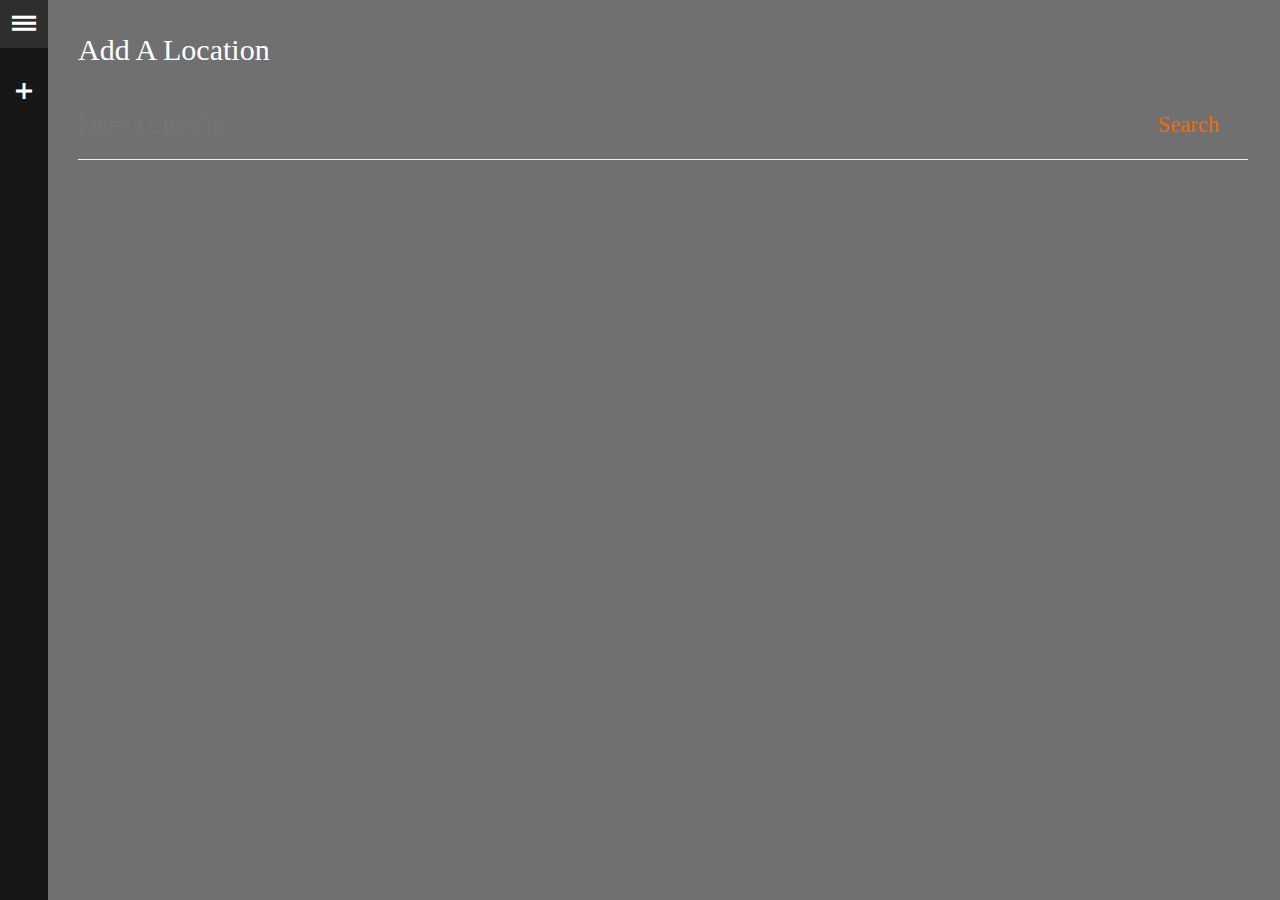
==== commit 419b1fe2: "updated WinJS library" ====
--- a/App5/index.html
+++ b/App5/index.html
@@ -4,9 +4,9 @@
     <meta http-equiv="X-UA-Compatible" content="IE=edge" />
     <title>Windows Demo App</title>
 
-    <link href="WinJS/css/ui-dark.css" rel="stylesheet" />
     <link href="css/main.css" rel="stylesheet" />
     <link href="css/demo.css" rel="stylesheet" />
+    <link href="WinJS/css/ui-dark.css" rel="stylesheet" />
 
     <script src="WinJS/js/base.js"></script>
     <script src="WinJS/js/ui.js"></script>
@@ -19,7 +19,7 @@
         <div class="splitView" data-win-control="WinJS.UI.SplitView">
 
             <!-- Menu -->
-            <div>
+            <div class="menu-ui">
                 <div class="header">
                     <button class="win-splitviewpanetoggle"
                             data-win-control="WinJS.UI.SplitViewPaneToggle"
@@ -27,12 +27,10 @@
                     <div class="title"><h3 class="win-h3">Menu</h3></div>
                 </div>
                 <div class="nav-commands">
-                    <div data-win-control="WinJS.UI.SplitViewCommand"
-                         data-win-options="{ label: 'Add Location', icon: 'add', oninvoked: mySplitView.addLocationClicked}">
-                    </div>
+                
+                    <div data-win-control="WinJS.UI.SplitViewCommand" data-win-options="{ label: 'Add Location', icon: 'add', oninvoked: mySplitView.addLocationClicked}"></div>
 
-                    <div data-win-control="WinJS.UI.Repeater"
-                         data-win-options="{data: locationList}">
+                    <div data-win-control="WinJS.UI.Repeater" data-win-options="{data: locationList}">
 
                         <div data-win-bind="winControl.label:locality1.content;winControl.locationID:woeid;"
                              data-win-control="WinJS.UI.SplitViewCommand"
@@ -44,7 +42,7 @@
             </div>
 
             <!-- Add Location UI -->
-            <div class="home-ui" style="text-align:left;padding:30px;">
+            <div class="home-ui" id="home-ui" style="text-align:left;padding:30px;">
 
                 <div style="width:100%;">
                     <h1 style="font-weight:normal;font-size:2em;margin-top:0;">Add A Location</h1>
@@ -62,7 +60,7 @@
                         <div class="country" data-win-bind="innerText: country.content"></div>
                     </div>
 
-                    <div id="basicListView" style="width:100%;" data-win-control="WinJS.UI.ListView"
+                    <div id="searchResultList" style="width:100%;" data-win-control="WinJS.UI.ListView"
                          data-win-options="{itemDataSource: locationResultList.dataSource,itemTemplate: select('#mediumListIconTextTemplate'), oniteminvoked:saveLocation, layout : {type: WinJS.UI.ListLayout}}">
                     </div>
                 </div>
--- a/App5/css/main.css
+++ b/App5/css/main.css
@@ -81,16 +81,6 @@
     content: "\E700";
 }
 
-
-/*Home vs trail controls*/
-.show-trail .home-ui {
-    display: none;
-}
-
-.show-home .location-ui {
-    display: none;
-}
-
 .home-ui {
     width: 100%;
     height: 100%;
--- a/App5/css/demo.css
+++ b/App5/css/demo.css
@@ -1,29 +1,34 @@
-﻿
-/* CSS applied to the ListViews in this sample */
-#basicListView
+﻿.show-location .home-ui {
+    display: none;
+}
+
+.show-home .location-ui {
+    display: none;
+}
+
+#searchResultList
 {
     height: 100%;
-    /*still may be problem with height...overwrote it here*/
 }
 
-#basicListView .win-container {
-    background: #0f0;
-    margin-left:0;
-    margin-right:-10px;
-}
+    #searchResultList .win-container {
+        background: #0f0;
+        margin-left:0;
+        margin-right:-10px;
+    }
 
-#basicListView .win-item {
-    background: none;
-    padding: 30px;
-    margin:0;
-    font-size: 2em;
-    color: #999;
-}
+    #searchResultList .win-item {
+        background: none;
+        padding: 30px;
+        margin:0;
+        font-size: 2em;
+        color: #999;
+    }
 
-#basicListView .win-item .city {
-    color: #fff;
-}
+        #searchResultList .win-item .city {
+            color: #fff;
+        }
 
-#basicListView .win-item .country {
-    font-size: 0.6em;
-}
+        #searchResultList .win-item .country {
+            font-size: 0.6em;
+        }
--- a/App5/WinJS/css/ui-dark.css
+++ b/App5/WinJS/css/ui-dark.css
@@ -1,7304 +1,7954 @@
-﻿/* Copyright (c) Microsoft Corporation.  All Rights Reserved. Licensed under the MIT License. See License.txt in the project root for license information. */
-@keyframes WinJS-node-inserted {
-  from {
-    outline-color: #000;
-  }
-  to {
-    outline-color: #001;
-  }
-}
-@keyframes WinJS-opacity-in {
-  from {
-    opacity: 0;
-  }
-  to {
-    opacity: 1;
-  }
-}
-@keyframes WinJS-opacity-out {
-  from {
-    opacity: 1;
-  }
-  to {
-    opacity: 0;
-  }
-}
-@keyframes WinJS-scale-up {
-  from {
-    transform: scale(0.85);
-  }
-  to {
-    transform: scale(1);
-  }
-}
-@keyframes WinJS-scale-down {
-  from {
-    transform: scale(1);
-  }
-  to {
-    transform: scale(0.85);
-  }
-}
-@keyframes WinJS-default-remove {
-  from {
-    transform: translateX(11px);
-  }
-  to {
-    transform: none;
-  }
-}
-@keyframes WinJS-default-remove-rtl {
-  from {
-    transform: translateX(-11px);
-  }
-  to {
-    transform: none;
-  }
-}
-@keyframes WinJS-default-apply {
-  from {
-    transform: none;
-  }
-  to {
-    transform: translateX(11px);
-  }
-}
-@keyframes WinJS-default-apply-rtl {
-  from {
-    transform: none;
-  }
-  to {
-    transform: translateX(-11px);
-  }
-}
-@keyframes WinJS-showEdgeUI {
-  from {
-    transform: translateY(-70px);
-  }
-  to {
-    transform: none;
-  }
-}
-@keyframes WinJS-showPanel {
-  from {
-    transform: translateX(364px);
-  }
-  to {
-    transform: none;
-  }
-}
-@keyframes WinJS-showPanel-rtl {
-  from {
-    transform: translateX(-364px);
-  }
-  to {
-    transform: none;
-  }
-}
-@keyframes WinJS-hideEdgeUI {
-  from {
-    transform: none;
-  }
-  to {
-    transform: translateY(-70px);
-  }
-}
-@keyframes WinJS-hidePanel {
-  from {
-    transform: none;
-  }
-  to {
-    transform: translateX(364px);
-  }
-}
-@keyframes WinJS-hidePanel-rtl {
-  from {
-    transform: none;
-  }
-  to {
-    transform: translateX(-364px);
-  }
-}
-@keyframes WinJS-showPopup {
-  from {
-    transform: translateY(50px);
-  }
-  to {
-    transform: none;
-  }
-}
-@keyframes WinJS-dragSourceEnd {
-  from {
-    transform: translateX(11px) scale(1.05);
-  }
-  to {
-    transform: none;
-  }
-}
-@keyframes WinJS-dragSourceEnd-rtl {
-  from {
-    transform: translateX(-11px) scale(1.05);
-  }
-  to {
-    transform: none;
-  }
-}
-@keyframes WinJS-enterContent {
-  from {
-    transform: translateY(28px);
-  }
-  to {
-    transform: none;
-  }
-}
-@keyframes WinJS-exit {
-  from {
-    transform: none;
-  }
-  to {
-    transform: none;
-  }
-}
-@keyframes WinJS-enterPage {
-  from {
-    transform: translateY(28px);
-  }
-  to {
-    transform: none;
-  }
-}
-@keyframes WinJS-updateBadge {
-  from {
-    transform: translateY(24px);
-  }
-  to {
-    transform: none;
-  }
-}
-@-webkit-keyframes WinJS-node-inserted {
-  from {
-    outline-color: #000;
-  }
-  to {
-    outline-color: #001;
-  }
-}
-@-webkit-keyframes -webkit-WinJS-opacity-in {
-  from {
-    opacity: 0;
-  }
-  to {
-    opacity: 1;
-  }
-}
-@-webkit-keyframes -webkit-WinJS-opacity-out {
-  from {
-    opacity: 1;
-  }
-  to {
-    opacity: 0;
-  }
-}
-@-webkit-keyframes -webkit-WinJS-scale-up {
-  from {
-    -webkit-transform: scale(0.85);
-  }
-  to {
-    -webkit-transform: scale(1);
-  }
-}
-@-webkit-keyframes -webkit-WinJS-scale-down {
-  from {
-    -webkit-transform: scale(1);
-  }
-  to {
-    -webkit-transform: scale(0.85);
-  }
-}
-@-webkit-keyframes -webkit-WinJS-default-remove {
-  from {
-    -webkit-transform: translateX(11px);
-  }
-  to {
-    -webkit-transform: none;
-  }
-}
-@-webkit-keyframes -webkit-WinJS-default-remove-rtl {
-  from {
-    -webkit-transform: translateX(-11px);
-  }
-  to {
-    -webkit-transform: none;
-  }
-}
-@-webkit-keyframes -webkit-WinJS-default-apply {
-  from {
-    -webkit-transform: none;
-  }
-  to {
-    -webkit-transform: translateX(11px);
-  }
-}
-@-webkit-keyframes -webkit-WinJS-default-apply-rtl {
-  from {
-    -webkit-transform: none;
-  }
-  to {
-    -webkit-transform: translateX(-11px);
-  }
-}
-@-webkit-keyframes -webkit-WinJS-showEdgeUI {
-  from {
-    -webkit-transform: translateY(-70px);
-  }
-  to {
-    -webkit-transform: none;
-  }
-}
-@-webkit-keyframes -webkit-WinJS-showPanel {
-  from {
-    -webkit-transform: translateX(364px);
-  }
-  to {
-    -webkit-transform: none;
-  }
-}
-@-webkit-keyframes -webkit-WinJS-showPanel-rtl {
-  from {
-    -webkit-transform: translateX(-364px);
-  }
-  to {
-    -webkit-transform: none;
-  }
-}
-@-webkit-keyframes -webkit-WinJS-hideEdgeUI {
-  from {
-    -webkit-transform: none;
-  }
-  to {
-    -webkit-transform: translateY(-70px);
-  }
-}
-@-webkit-keyframes -webkit-WinJS-hidePanel {
-  from {
-    -webkit-transform: none;
-  }
-  to {
-    -webkit-transform: translateX(364px);
-  }
-}
-@-webkit-keyframes -webkit-WinJS-hidePanel-rtl {
-  from {
-    -webkit-transform: none;
-  }
-  to {
-    -webkit-transform: translateX(-364px);
-  }
-}
-@-webkit-keyframes -webkit-WinJS-showPopup {
-  from {
-    -webkit-transform: translateY(50px);
-  }
-  to {
-    -webkit-transform: none;
-  }
-}
-@-webkit-keyframes -webkit-WinJS-dragSourceEnd {
-  from {
-    -webkit-transform: translateX(11px) scale(1.05);
-  }
-  to {
-    -webkit-transform: none;
-  }
-}
-@-webkit-keyframes -webkit-WinJS-dragSourceEnd-rtl {
-  from {
-    -webkit-transform: translateX(-11px) scale(1.05);
-  }
-  to {
-    -webkit-transform: none;
-  }
-}
-@-webkit-keyframes -webkit-WinJS-enterContent {
-  from {
-    -webkit-transform: translateY(28px);
-  }
-  to {
-    -webkit-transform: none;
-  }
-}
-@-webkit-keyframes -webkit-WinJS-exit {
-  from {
-    -webkit-transform: none;
-  }
-  to {
-    -webkit-transform: none;
-  }
-}
-@-webkit-keyframes -webkit-WinJS-enterPage {
-  from {
-    -webkit-transform: translateY(28px);
-  }
-  to {
-    -webkit-transform: none;
-  }
-}
-@-webkit-keyframes -webkit-WinJS-updateBadge {
-  from {
-    -webkit-transform: translateY(24px);
-  }
-  to {
-    -webkit-transform: none;
-  }
-}
-@font-face {
-  font-family: "Segoe UI Command";
-  src: local("Segoe MDL2 Assets");
-  font-weight: normal;
-  font-style: normal;
-}
-@font-face {
-  font-family: "Symbols";
-  src: url(../fonts/Symbols.ttf);
-}
-.win-type-header,
-.win-h1 {
-  font-size: 46px;
-  font-weight: 200;
-  line-height: 1.216;
-  letter-spacing: 0px;
-}
-.win-type-subheader,
-.win-h2 {
-  font-size: 34px;
-  font-weight: 200;
-  line-height: 1.176;
-}
-.win-type-title,
-.win-h3 {
-  font-size: 24px;
-  font-weight: 300;
-  line-height: 1.167;
-}
-.win-type-subtitle,
-.win-h4 {
-  font-size: 20px;
-  font-weight: 400;
-  line-height: 1.2;
-}
-.win-type-body,
-.win-h6 {
-  font-size: 15px;
-  font-weight: 400;
-  line-height: 1.333;
-}
-.win-type-base,
-.win-h5 {
-  font-size: 15px;
-  font-weight: 500;
-  line-height: 1.333;
-}
-.win-type-caption {
-  font-size: 12px;
-  font-weight: 400;
-  line-height: 1.167;
-}
-@font-face {
-  font-family: "Segoe UI";
-  font-weight: 200;
-  src: local("Segoe UI Light");
-}
-@font-face {
-  font-family: "Segoe UI";
-  font-weight: 300;
-  src: local("Segoe UI Semilight");
-}
-@font-face {
-  font-family: "Segoe UI";
-  font-weight: 400;
-  src: local("Segoe UI");
-}
-@font-face {
-  font-family: "Segoe UI";
-  font-weight: 500;
-  src: local("Segoe UI Semibold");
-}
-@font-face {
-  font-family: "Segoe UI";
-  font-weight: 600;
-  src: local("Segoe UI Bold");
-}
-@font-face {
-  font-family: "Segoe UI";
-  font-style: italic;
-  font-weight: 400;
-  src: local("Segoe UI Italic");
-}
-@font-face {
-  font-family: "Segoe UI";
-  font-style: italic;
-  font-weight: 700;
-  src: local("Segoe UI Bold Italic");
-}
-@font-face {
-  font-family: "Microsoft Yahei UI";
-  font-weight: 200;
-  src: local("Microsoft Yahei UI Light");
-}
-@font-face {
-  font-family: "Microsoft Yahei UI";
-  font-weight: 300;
-  src: local("Microsoft Yahei UI");
-}
-@font-face {
-  font-family: "Microsoft Yahei UI";
-  font-weight: 500;
-  src: local("Microsoft Yahei UI");
-}
-@font-face {
-  font-family: "Microsoft Yahei UI";
-  font-weight: 600;
-  src: local("Microsoft Yahei UI Bold");
-}
-@font-face {
-  font-family: "Microsoft JhengHei UI";
-  font-weight: 200;
-  src: local("Microsoft JhengHei UI Light");
-}
-@font-face {
-  font-family: "Microsoft JhengHei UI";
-  font-weight: 300;
-  src: local("Microsoft JhengHei UI");
-}
-@font-face {
-  font-family: "Microsoft JhengHei UI";
-  font-weight: 500;
-  src: local("Microsoft JhengHei UI");
-}
-@font-face {
-  font-family: "Microsoft JhengHei UI";
-  font-weight: 600;
-  src: local("Microsoft JhengHei UI Bold");
-}
-.win-type-header:-ms-lang(am, ti),
-.win-type-subheader:-ms-lang(am, ti),
-.win-type-title:-ms-lang(am, ti),
-.win-type-subtitle:-ms-lang(am, ti),
-.win-type-base:-ms-lang(am, ti),
-.win-type-body:-ms-lang(am, ti),
-.win-type-caption:-ms-lang(am, ti),
-.win-h1:-ms-lang(am, ti),
-.win-h2:-ms-lang(am, ti),
-.win-h3:-ms-lang(am, ti),
-.win-h4:-ms-lang(am, ti),
-.win-h5:-ms-lang(am, ti),
-.win-h6:-ms-lang(am, ti),
-.win-button:-ms-lang(am, ti),
-.win-dropdown:-ms-lang(am, ti),
-.win-textbox:-ms-lang(am, ti),
-.win-link:-ms-lang(am, ti),
-.win-textarea:-ms-lang(am, ti) {
-  font-family: "Ebrima", "Ebrima", "Nirmala UI", "Gadugi", "Segoe UI Emoji", "Segoe MDL2 Assets", "Symbols", "Yu Gothic UI", "Yu Gothic", "Meiryo UI", "Leelawadee UI", "Microsoft YaHei UI", "Microsoft JhengHei UI", "Malgun Gothic", "Segoe UI Historic", "Estrangelo Edessa", "Microsoft Himalaya", "Microsoft New Tai Lue", "Microsoft PhagsPa", "Microsoft Tai Le", "Microsoft Yi Baiti", "Mongolian Baiti", "MV Boli", "Myanmar Text", "Javanese Text", "Cambria Math";
-}
-.win-type-header:-ms-lang(as, bn, gu, hi, kn, kok, ml, mr, ne, or, pa, sat-Olck, si, srb-Sora, ta, te),
-.win-type-subheader:-ms-lang(as, bn, gu, hi, kn, kok, ml, mr, ne, or, pa, sat-Olck, si, srb-Sora, ta, te),
-.win-type-title:-ms-lang(as, bn, gu, hi, kn, kok, ml, mr, ne, or, pa, sat-Olck, si, srb-Sora, ta, te),
-.win-type-subtitle:-ms-lang(as, bn, gu, hi, kn, kok, ml, mr, ne, or, pa, sat-Olck, si, srb-Sora, ta, te),
-.win-type-base:-ms-lang(as, bn, gu, hi, kn, kok, ml, mr, ne, or, pa, sat-Olck, si, srb-Sora, ta, te),
-.win-type-body:-ms-lang(as, bn, gu, hi, kn, kok, ml, mr, ne, or, pa, sat-Olck, si, srb-Sora, ta, te),
-.win-type-caption:-ms-lang(as, bn, gu, hi, kn, kok, ml, mr, ne, or, pa, sat-Olck, si, srb-Sora, ta, te),
-.win-h1:-ms-lang(as, bn, gu, hi, kn, kok, ml, mr, ne, or, pa, sat-Olck, si, srb-Sora, ta, te),
-.win-h2:-ms-lang(as, bn, gu, hi, kn, kok, ml, mr, ne, or, pa, sat-Olck, si, srb-Sora, ta, te),
-.win-h3:-ms-lang(as, bn, gu, hi, kn, kok, ml, mr, ne, or, pa, sat-Olck, si, srb-Sora, ta, te),
-.win-h4:-ms-lang(as, bn, gu, hi, kn, kok, ml, mr, ne, or, pa, sat-Olck, si, srb-Sora, ta, te),
-.win-h5:-ms-lang(as, bn, gu, hi, kn, kok, ml, mr, ne, or, pa, sat-Olck, si, srb-Sora, ta, te),
-.win-h6:-ms-lang(as, bn, gu, hi, kn, kok, ml, mr, ne, or, pa, sat-Olck, si, srb-Sora, ta, te),
-.win-button:-ms-lang(as, bn, gu, hi, kn, kok, ml, mr, ne, or, pa, sat-Olck, si, srb-Sora, ta, te),
-.win-dropdown:-ms-lang(as, bn, gu, hi, kn, kok, ml, mr, ne, or, pa, sat-Olck, si, srb-Sora, ta, te),
-.win-textbox:-ms-lang(as, bn, gu, hi, kn, kok, ml, mr, ne, or, pa, sat-Olck, si, srb-Sora, ta, te),
-.win-link:-ms-lang(as, bn, gu, hi, kn, kok, ml, mr, ne, or, pa, sat-Olck, si, srb-Sora, ta, te),
-.win-textarea:-ms-lang(as, bn, gu, hi, kn, kok, ml, mr, ne, or, pa, sat-Olck, si, srb-Sora, ta, te) {
-  font-family: "Nirmala UI", "Ebrima", "Nirmala UI", "Gadugi", "Segoe UI Emoji", "Segoe MDL2 Assets", "Symbols", "Yu Gothic UI", "Yu Gothic", "Meiryo UI", "Leelawadee UI", "Microsoft YaHei UI", "Microsoft JhengHei UI", "Malgun Gothic", "Segoe UI Historic", "Estrangelo Edessa", "Microsoft Himalaya", "Microsoft New Tai Lue", "Microsoft PhagsPa", "Microsoft Tai Le", "Microsoft Yi Baiti", "Mongolian Baiti", "MV Boli", "Myanmar Text", "Javanese Text", "Cambria Math";
-}
-.win-type-header:-ms-lang(chr-CHER-US),
-.win-type-subheader:-ms-lang(chr-CHER-US),
-.win-type-title:-ms-lang(chr-CHER-US),
-.win-type-subtitle:-ms-lang(chr-CHER-US),
-.win-type-base:-ms-lang(chr-CHER-US),
-.win-type-body:-ms-lang(chr-CHER-US),
-.win-type-caption:-ms-lang(chr-CHER-US),
-.win-h1:-ms-lang(chr-CHER-US),
-.win-h2:-ms-lang(chr-CHER-US),
-.win-h3:-ms-lang(chr-CHER-US),
-.win-h4:-ms-lang(chr-CHER-US),
-.win-h5:-ms-lang(chr-CHER-US),
-.win-h6:-ms-lang(chr-CHER-US),
-.win-button:-ms-lang(chr-CHER-US),
-.win-dropdown:-ms-lang(chr-CHER-US),
-.win-textbox:-ms-lang(chr-CHER-US),
-.win-link:-ms-lang(chr-CHER-US),
-.win-textarea:-ms-lang(chr-CHER-US) {
-  font-family: "Gadugi", "Ebrima", "Nirmala UI", "Gadugi", "Segoe UI Emoji", "Segoe MDL2 Assets", "Symbols", "Yu Gothic UI", "Yu Gothic", "Meiryo UI", "Leelawadee UI", "Microsoft YaHei UI", "Microsoft JhengHei UI", "Malgun Gothic", "Segoe UI Historic", "Estrangelo Edessa", "Microsoft Himalaya", "Microsoft New Tai Lue", "Microsoft PhagsPa", "Microsoft Tai Le", "Microsoft Yi Baiti", "Mongolian Baiti", "MV Boli", "Myanmar Text", "Javanese Text", "Cambria Math";
-}
-.win-type-header:-ms-lang(ja),
-.win-type-subheader:-ms-lang(ja),
-.win-type-title:-ms-lang(ja),
-.win-type-subtitle:-ms-lang(ja),
-.win-type-base:-ms-lang(ja),
-.win-type-body:-ms-lang(ja),
-.win-type-caption:-ms-lang(ja),
-.win-h1:-ms-lang(ja),
-.win-h2:-ms-lang(ja),
-.win-h3:-ms-lang(ja),
-.win-h4:-ms-lang(ja),
-.win-h5:-ms-lang(ja),
-.win-h6:-ms-lang(ja),
-.win-button:-ms-lang(ja),
-.win-dropdown:-ms-lang(ja),
-.win-textbox:-ms-lang(ja),
-.win-link:-ms-lang(ja),
-.win-textarea:-ms-lang(ja) {
-  font-family: "Yu Gothic UI", "Ebrima", "Nirmala UI", "Gadugi", "Segoe UI Emoji", "Segoe MDL2 Assets", "Symbols", "Yu Gothic UI", "Yu Gothic", "Meiryo UI", "Leelawadee UI", "Microsoft YaHei UI", "Microsoft JhengHei UI", "Malgun Gothic", "Segoe UI Historic", "Estrangelo Edessa", "Microsoft Himalaya", "Microsoft New Tai Lue", "Microsoft PhagsPa", "Microsoft Tai Le", "Microsoft Yi Baiti", "Mongolian Baiti", "MV Boli", "Myanmar Text", "Javanese Text", "Cambria Math";
-}
-.win-type-header:-ms-lang(km, lo, th, bug-Bugi),
-.win-type-subheader:-ms-lang(km, lo, th, bug-Bugi),
-.win-type-title:-ms-lang(km, lo, th, bug-Bugi),
-.win-type-subtitle:-ms-lang(km, lo, th, bug-Bugi),
-.win-type-base:-ms-lang(km, lo, th, bug-Bugi),
-.win-type-body:-ms-lang(km, lo, th, bug-Bugi),
-.win-type-caption:-ms-lang(km, lo, th, bug-Bugi),
-.win-h1:-ms-lang(km, lo, th, bug-Bugi),
-.win-h2:-ms-lang(km, lo, th, bug-Bugi),
-.win-h3:-ms-lang(km, lo, th, bug-Bugi),
-.win-h4:-ms-lang(km, lo, th, bug-Bugi),
-.win-h5:-ms-lang(km, lo, th, bug-Bugi),
-.win-h6:-ms-lang(km, lo, th, bug-Bugi),
-.win-button:-ms-lang(km, lo, th, bug-Bugi),
-.win-dropdown:-ms-lang(km, lo, th, bug-Bugi),
-.win-textbox:-ms-lang(km, lo, th, bug-Bugi),
-.win-link:-ms-lang(km, lo, th, bug-Bugi),
-.win-textarea:-ms-lang(km, lo, th, bug-Bugi) {
-  font-family: "Leelawadee UI", "Ebrima", "Nirmala UI", "Gadugi", "Segoe UI Emoji", "Segoe MDL2 Assets", "Symbols", "Yu Gothic UI", "Yu Gothic", "Meiryo UI", "Leelawadee UI", "Microsoft YaHei UI", "Microsoft JhengHei UI", "Malgun Gothic", "Segoe UI Historic", "Estrangelo Edessa", "Microsoft Himalaya", "Microsoft New Tai Lue", "Microsoft PhagsPa", "Microsoft Tai Le", "Microsoft Yi Baiti", "Mongolian Baiti", "MV Boli", "Myanmar Text", "Javanese Text", "Cambria Math";
-}
-.win-type-header:-ms-lang(ko),
-.win-type-subheader:-ms-lang(ko),
-.win-type-title:-ms-lang(ko),
-.win-type-subtitle:-ms-lang(ko),
-.win-type-base:-ms-lang(ko),
-.win-type-body:-ms-lang(ko),
-.win-type-caption:-ms-lang(ko),
-.win-h1:-ms-lang(ko),
-.win-h2:-ms-lang(ko),
-.win-h3:-ms-lang(ko),
-.win-h4:-ms-lang(ko),
-.win-h5:-ms-lang(ko),
-.win-h6:-ms-lang(ko),
-.win-button:-ms-lang(ko),
-.win-dropdown:-ms-lang(ko),
-.win-textbox:-ms-lang(ko),
-.win-link:-ms-lang(ko),
-.win-textarea:-ms-lang(ko) {
-  font-family: "Malgun Gothic", "Ebrima", "Nirmala UI", "Gadugi", "Segoe UI Emoji", "Segoe MDL2 Assets", "Symbols", "Yu Gothic UI", "Yu Gothic", "Meiryo UI", "Leelawadee UI", "Microsoft YaHei UI", "Microsoft JhengHei UI", "Malgun Gothic", "Segoe UI Historic", "Estrangelo Edessa", "Microsoft Himalaya", "Microsoft New Tai Lue", "Microsoft PhagsPa", "Microsoft Tai Le", "Microsoft Yi Baiti", "Mongolian Baiti", "MV Boli", "Myanmar Text", "Javanese Text", "Cambria Math";
-}
-.win-type-header:-ms-lang(jv-Java),
-.win-type-subheader:-ms-lang(jv-Java),
-.win-type-title:-ms-lang(jv-Java),
-.win-type-subtitle:-ms-lang(jv-Java),
-.win-type-base:-ms-lang(jv-Java),
-.win-type-body:-ms-lang(jv-Java),
-.win-type-caption:-ms-lang(jv-Java),
-.win-h1:-ms-lang(jv-Java),
-.win-h2:-ms-lang(jv-Java),
-.win-h3:-ms-lang(jv-Java),
-.win-h4:-ms-lang(jv-Java),
-.win-h5:-ms-lang(jv-Java),
-.win-h6:-ms-lang(jv-Java),
-.win-button:-ms-lang(jv-Java),
-.win-dropdown:-ms-lang(jv-Java),
-.win-textbox:-ms-lang(jv-Java),
-.win-link:-ms-lang(jv-Java),
-.win-textarea:-ms-lang(jv-Java) {
-  font-family: "Javanese Text", "Ebrima", "Nirmala UI", "Gadugi", "Segoe UI Emoji", "Segoe MDL2 Assets", "Symbols", "Yu Gothic UI", "Yu Gothic", "Meiryo UI", "Leelawadee UI", "Microsoft YaHei UI", "Microsoft JhengHei UI", "Malgun Gothic", "Segoe UI Historic", "Estrangelo Edessa", "Microsoft Himalaya", "Microsoft New Tai Lue", "Microsoft PhagsPa", "Microsoft Tai Le", "Microsoft Yi Baiti", "Mongolian Baiti", "MV Boli", "Myanmar Text", "Javanese Text", "Cambria Math";
-}
-.win-type-header:-ms-lang(cop-Copt),
-.win-type-subheader:-ms-lang(cop-Copt),
-.win-type-title:-ms-lang(cop-Copt),
-.win-type-subtitle:-ms-lang(cop-Copt),
-.win-type-base:-ms-lang(cop-Copt),
-.win-type-body:-ms-lang(cop-Copt),
-.win-type-caption:-ms-lang(cop-Copt),
-.win-h1:-ms-lang(cop-Copt),
-.win-h2:-ms-lang(cop-Copt),
-.win-h3:-ms-lang(cop-Copt),
-.win-h4:-ms-lang(cop-Copt),
-.win-h5:-ms-lang(cop-Copt),
-.win-h6:-ms-lang(cop-Copt),
-.win-button:-ms-lang(cop-Copt),
-.win-dropdown:-ms-lang(cop-Copt),
-.win-textbox:-ms-lang(cop-Copt),
-.win-link:-ms-lang(cop-Copt),
-.win-textarea:-ms-lang(cop-Copt) {
-  font-family: "Segoe MDL2 Assets", "Ebrima", "Nirmala UI", "Gadugi", "Segoe UI Emoji", "Segoe MDL2 Assets", "Symbols", "Yu Gothic UI", "Yu Gothic", "Meiryo UI", "Leelawadee UI", "Microsoft YaHei UI", "Microsoft JhengHei UI", "Malgun Gothic", "Segoe UI Historic", "Estrangelo Edessa", "Microsoft Himalaya", "Microsoft New Tai Lue", "Microsoft PhagsPa", "Microsoft Tai Le", "Microsoft Yi Baiti", "Mongolian Baiti", "MV Boli", "Myanmar Text", "Javanese Text", "Cambria Math";
-}
-.win-type-header:-ms-lang(zh-CN, zh-Hans, zh-SG),
-.win-type-subheader:-ms-lang(zh-CN, zh-Hans, zh-SG),
-.win-type-title:-ms-lang(zh-CN, zh-Hans, zh-SG),
-.win-type-subtitle:-ms-lang(zh-CN, zh-Hans, zh-SG),
-.win-type-base:-ms-lang(zh-CN, zh-Hans, zh-SG),
-.win-type-body:-ms-lang(zh-CN, zh-Hans, zh-SG),
-.win-type-caption:-ms-lang(zh-CN, zh-Hans, zh-SG),
-.win-h1:-ms-lang(zh-CN, zh-Hans, zh-SG),
-.win-h2:-ms-lang(zh-CN, zh-Hans, zh-SG),
-.win-h3:-ms-lang(zh-CN, zh-Hans, zh-SG),
-.win-h4:-ms-lang(zh-CN, zh-Hans, zh-SG),
-.win-h5:-ms-lang(zh-CN, zh-Hans, zh-SG),
-.win-h6:-ms-lang(zh-CN, zh-Hans, zh-SG),
-.win-button:-ms-lang(zh-CN, zh-Hans, zh-SG),
-.win-dropdown:-ms-lang(zh-CN, zh-Hans, zh-SG),
-.win-textbox:-ms-lang(zh-CN, zh-Hans, zh-SG),
-.win-link:-ms-lang(zh-CN, zh-Hans, zh-SG),
-.win-textarea:-ms-lang(zh-CN, zh-Hans, zh-SG) {
-  font-family: "Microsoft YaHei UI", "Ebrima", "Nirmala UI", "Gadugi", "Segoe UI Emoji", "Segoe MDL2 Assets", "Symbols", "Yu Gothic UI", "Yu Gothic", "Meiryo UI", "Leelawadee UI", "Microsoft YaHei UI", "Microsoft JhengHei UI", "Malgun Gothic", "Segoe UI Historic", "Estrangelo Edessa", "Microsoft Himalaya", "Microsoft New Tai Lue", "Microsoft PhagsPa", "Microsoft Tai Le", "Microsoft Yi Baiti", "Mongolian Baiti", "MV Boli", "Myanmar Text", "Javanese Text", "Cambria Math";
-}
-.win-type-header:-ms-lang(zh-HK, zh-TW, zh-Hant, zh-MO),
-.win-type-subheader:-ms-lang(zh-HK, zh-TW, zh-Hant, zh-MO),
-.win-type-title:-ms-lang(zh-HK, zh-TW, zh-Hant, zh-MO),
-.win-type-subtitle:-ms-lang(zh-HK, zh-TW, zh-Hant, zh-MO),
-.win-type-base:-ms-lang(zh-HK, zh-TW, zh-Hant, zh-MO),
-.win-type-body:-ms-lang(zh-HK, zh-TW, zh-Hant, zh-MO),
-.win-type-caption:-ms-lang(zh-HK, zh-TW, zh-Hant, zh-MO),
-.win-h1:-ms-lang(zh-HK, zh-TW, zh-Hant, zh-MO),
-.win-h2:-ms-lang(zh-HK, zh-TW, zh-Hant, zh-MO),
-.win-h3:-ms-lang(zh-HK, zh-TW, zh-Hant, zh-MO),
-.win-h4:-ms-lang(zh-HK, zh-TW, zh-Hant, zh-MO),
-.win-h5:-ms-lang(zh-HK, zh-TW, zh-Hant, zh-MO),
-.win-h6:-ms-lang(zh-HK, zh-TW, zh-Hant, zh-MO),
-.win-button:-ms-lang(zh-HK, zh-TW, zh-Hant, zh-MO),
-.win-dropdown:-ms-lang(zh-HK, zh-TW, zh-Hant, zh-MO),
-.win-textbox:-ms-lang(zh-HK, zh-TW, zh-Hant, zh-MO),
-.win-link:-ms-lang(zh-HK, zh-TW, zh-Hant, zh-MO),
-.win-textarea:-ms-lang(zh-HK, zh-TW, zh-Hant, zh-MO) {
-  font-family: "Microsoft JhengHei UI", "Ebrima", "Nirmala UI", "Gadugi", "Segoe UI Emoji", "Segoe MDL2 Assets", "Symbols", "Yu Gothic UI", "Yu Gothic", "Meiryo UI", "Leelawadee UI", "Microsoft YaHei UI", "Microsoft JhengHei UI", "Malgun Gothic", "Segoe UI Historic", "Estrangelo Edessa", "Microsoft Himalaya", "Microsoft New Tai Lue", "Microsoft PhagsPa", "Microsoft Tai Le", "Microsoft Yi Baiti", "Mongolian Baiti", "MV Boli", "Myanmar Text", "Javanese Text", "Cambria Math";
-}
-html,
-body {
-  width: 100%;
-  height: 100%;
-  margin: 0px;
-  cursor: default;
-  -webkit-touch-callout: none;
-  -ms-scroll-translation: vertical-to-horizontal;
-  -webkit-tap-highlight-color: rgba(0, 0, 0, 0);
-}
-html {
-  overflow: hidden;
-  direction: ltr;
-}
-html:lang(ar),
-html:lang(dv),
-html:lang(fa),
-html:lang(he),
-html:lang(ku-Arab),
-html:lang(pa-Arab),
-html:lang(prs),
-html:lang(ps),
-html:lang(sd-Arab),
-html:lang(syr),
-html:lang(ug),
-html:lang(ur),
-html:lang(qps-plocm) {
-  direction: rtl;
-}
-body {
-  -ms-content-zooming: none;
-}
-iframe {
-  border: 0;
-}
-.win-type-header,
-.win-type-subheader,
-.win-type-title,
-.win-type-subtitle,
-.win-type-base,
-.win-type-body,
-.win-type-caption,
-.win-h1,
-.win-h2,
-.win-h3,
-.win-h4,
-.win-h5,
-.win-h6,
-.win-button,
-.win-dropdown,
-.win-textbox,
-.win-link,
-.win-textarea {
-  font-family: "Segoe UI", sans-serif, "Segoe MDL2 Assets", "Symbols";
-}
-.win-textbox,
-.win-textarea {
-  -ms-user-select: element;
-  border-style: solid;
-  border-width: 2px;
-  border-radius: 0;
-  margin: 8px 0px;
-  width: 296px;
-  min-width: 64px;
-  min-height: 28px;
-  background-clip: border-box;
-  box-sizing: border-box;
-  padding: 3px 6px 5px 10px;
-  outline: 0;
-  font-size: 15px;
-  font-weight: 400;
-  line-height: 1.333;
-}
-.win-textbox::-ms-value {
-  margin: 0;
-  padding: 0;
-}
-.win-textbox::-ms-clear,
-.win-textbox::-ms-reveal {
-  padding-right: 2px;
-  margin-right: -8px;
-  margin-left: 2px;
-  margin-top: -8px;
-  margin-bottom: -8px;
-  width: 30px;
-  height: 32px;
-}
-.win-textbox:lang(ar)::-ms-clear,
-.win-textbox:lang(dv)::-ms-clear,
-.win-textbox:lang(fa)::-ms-clear,
-.win-textbox:lang(he)::-ms-clear,
-.win-textbox:lang(ku-Arab)::-ms-clear,
-.win-textbox:lang(pa-Arab)::-ms-clear,
-.win-textbox:lang(prs)::-ms-clear,
-.win-textbox:lang(ps)::-ms-clear,
-.win-textbox:lang(sd-Arab)::-ms-clear,
-.win-textbox:lang(syr)::-ms-clear,
-.win-textbox:lang(ug)::-ms-clear,
-.win-textbox:lang(ur)::-ms-clear,
-.win-textbox:lang(qps-plocm)::-ms-clear,
-.win-textbox:lang(ar)::-ms-reveal,
-.win-textbox:lang(dv)::-ms-reveal,
-.win-textbox:lang(fa)::-ms-reveal,
-.win-textbox:lang(he)::-ms-reveal,
-.win-textbox:lang(ku-Arab)::-ms-reveal,
-.win-textbox:lang(pa-Arab)::-ms-reveal,
-.win-textbox:lang(prs)::-ms-reveal,
-.win-textbox:lang(ps)::-ms-reveal,
-.win-textbox:lang(sd-Arab)::-ms-reveal,
-.win-textbox:lang(syr)::-ms-reveal,
-.win-textbox:lang(ug)::-ms-reveal,
-.win-textbox:lang(ur)::-ms-reveal,
-.win-textbox:lang(qps-plocm)::-ms-reveal {
-  margin-left: -8px;
-  margin-right: 2px;
-}
-.win-textarea {
-  resize: none;
-  overflow-y: auto;
-}
-.win-radio,
-.win-checkbox {
-  width: 20px;
-  height: 20px;
-  margin-right: 8px;
-  margin-top: 12px;
-  margin-bottom: 12px;
-}
-.win-radio:lang(ar),
-.win-checkbox:lang(ar),
-.win-radio:lang(dv),
-.win-checkbox:lang(dv),
-.win-radio:lang(fa),
-.win-checkbox:lang(fa),
-.win-radio:lang(he),
-.win-checkbox:lang(he),
-.win-radio:lang(ku-Arab),
-.win-checkbox:lang(ku-Arab),
-.win-radio:lang(pa-Arab),
-.win-checkbox:lang(pa-Arab),
-.win-radio:lang(prs),
-.win-checkbox:lang(prs),
-.win-radio:lang(ps),
-.win-checkbox:lang(ps),
-.win-radio:lang(sd-Arab),
-.win-checkbox:lang(sd-Arab),
-.win-radio:lang(syr),
-.win-checkbox:lang(syr),
-.win-radio:lang(ug),
-.win-checkbox:lang(ug),
-.win-radio:lang(ur),
-.win-checkbox:lang(ur),
-.win-radio:lang(qps-plocm),
-.win-checkbox:lang(qps-plocm) {
-  margin-left: 8px;
-  margin-right: 0px;
-}
-.win-radio::-ms-check,
-.win-checkbox::-ms-check {
-  border-style: solid;
-  display: inline-block;
-  border-width: 2px;
-  background-clip: border-box;
-}
-.win-button {
-  border-style: solid;
-  margin: 0px;
-  min-height: 32px;
-  min-width: 120px;
-  padding: 4px 8px;
-  border-width: 2px;
-  background-clip: border-box;
-  border-radius: 0;
-  touch-action: manipulation;
-  -webkit-appearance: none;
-  font-size: 15px;
-  font-weight: 400;
-  line-height: 1.333;
-}
-.win-button.win-button-file {
-  border: none;
-  min-width: 100px;
-  min-height: 20px;
-  width: 340px;
-  height: 32px;
-  padding: 0px;
-  margin: 7px 8px 21px 8px;
-  background-clip: padding-box;
-}
-.win-button.win-button-file::-ms-value {
-  margin: 0;
-  border-width: 2px;
-  border-style: solid;
-  border-right-style: none;
-  border-radius: 0;
-  background-clip: border-box;
-  font-size: 15px;
-  font-weight: 400;
-  line-height: 1.333;
-}
-.win-button.win-button-file:lang(ar)::-ms-value,
-.win-button.win-button-file:lang(dv)::-ms-value,
-.win-button.win-button-file:lang(fa)::-ms-value,
-.win-button.win-button-file:lang(he)::-ms-value,
-.win-button.win-button-file:lang(ku-Arab)::-ms-value,
-.win-button.win-button-file:lang(pa-Arab)::-ms-value,
-.win-button.win-button-file:lang(prs)::-ms-value,
-.win-button.win-button-file:lang(ps)::-ms-value,
-.win-button.win-button-file:lang(sd-Arab)::-ms-value,
-.win-button.win-button-file:lang(syr)::-ms-value,
-.win-button.win-button-file:lang(ug)::-ms-value,
-.win-button.win-button-file:lang(ur)::-ms-value,
-.win-button.win-button-file:lang(qps-plocm)::-ms-value {
-  border-left-style: none;
-  border-right-style: solid;
-}
-.win-button.win-button-file::-ms-browse {
-  margin: 0;
-  padding: 0 18px;
-  border-width: 2px;
-  border-style: solid;
-  background-clip: padding-box;
-  font-size: 15px;
-  font-weight: 400;
-  line-height: 1.333;
-}
-.win-dropdown {
-  min-width: 56px;
-  max-width: 368px;
-  min-height: 32px;
-  margin: 8px 0;
-  border-style: solid;
-  border-width: 2px;
-  background-clip: border-box;
-  background-image: none;
-  box-sizing: border-box;
-  border-radius: 0;
-  font-size: 15px;
-  font-weight: 400;
-  line-height: 1.333;
-}
-.win-dropdown::-ms-value {
-  padding: 5px 12px 7px 12px;
-  margin: 0;
-}
-.win-dropdown::-ms-expand {
-  border: none;
-  margin-right: 5px;
-  margin-left: 3px;
-  margin-bottom: -2px;
-  font-size: 20px;
-}
-select[multiple].win-dropdown {
-  padding: 0 0 0 12px;
-  vertical-align: bottom;
-}
-.win-dropdown option {
-  font-size: 15px;
-  font-weight: 400;
-  line-height: 1.333;
-}
-.win-progress-bar,
-.win-progress-ring,
-.win-ring {
-  width: 180px;
-  height: 4px;
-  -webkit-appearance: none;
-}
-.win-progress-bar:not(:indeterminate),
-.win-progress-ring:not(:indeterminate),
-.win-ring:not(:indeterminate) {
-  border-style: none;
-}
-.win-progress-bar::-ms-fill,
-.win-progress-ring::-ms-fill,
-.win-ring::-ms-fill {
-  border-style: none;
-}
-.win-progress-bar.win-medium,
-.win-progress-ring.win-medium,
-.win-ring.win-medium {
-  width: 296px;
-}
-.win-progress-bar.win-large,
-.win-progress-ring.win-large,
-.win-ring.win-large {
-  width: 100%;
-}
-.win-progress-bar:indeterminate::-webkit-progress-value,
-.win-progress-ring:indeterminate::-webkit-progress-value,
-.win-ring:indeterminate::-webkit-progress-value {
-  position: relative;
-  -webkit-animation: win-progress-indeterminate 3s linear infinite;
-}
-.win-progress-bar.win-paused:not(:indeterminate),
-.win-progress-ring.win-paused:not(:indeterminate),
-.win-ring.win-paused:not(:indeterminate) {
-  animation-name: win-progress-fade-out;
-  animation-duration: 3s;
-  animation-timing-function: cubic-bezier(0.03, 0.76, 0.31, 1);
-  opacity: 0.5;
-}
-.win-progress-bar.win-error::-ms-fill,
-.win-progress-ring.win-error::-ms-fill,
-.win-ring.win-error::-ms-fill {
-  opacity: 0;
-}
-.win-progress-ring,
-.win-ring {
-  width: 20px;
-  height: 20px;
-}
-.win-progress-ring:indeterminate::-ms-fill,
-.win-ring:indeterminate::-ms-fill {
-  animation-name: -ms-ring;
-}
-.win-progress-ring.win-medium,
-.win-ring.win-medium {
-  width: 40px;
-  height: 40px;
-}
-.win-progress-ring.win-large,
-.win-ring.win-large {
-  width: 60px;
-  height: 60px;
-}
-@-webkit-keyframes win-progress-indeterminate {
-  0% {
-    left: 0;
-    width: 25%;
-  }
-  50% {
-    left: calc(75%);
-    width: 25%;
-  }
-  75% {
-    left: calc(100%);
-    width: 0%;
-  }
-  75.1% {
-    left: 0;
-    width: 0%;
-  }
-  100% {
-    left: 0;
-    width: 25%;
-  }
-}
-@keyframes win-progress-fade-out {
-  from {
-    opacity: 1.0;
-  }
-  to {
-    opacity: 0.5;
-  }
-}
-.win-slider {
-  -webkit-appearance: none;
-  width: 280px;
-  height: 22px;
-  padding-top: 17px;
-  padding-bottom: 32px;
-}
-.win-slider::-ms-track {
-  height: 2px;
-  border-style: none;
-}
-.win-slider::-webkit-slider-runnable-track {
-  height: 2px;
-  border-style: none;
-}
-.win-slider::-moz-range-track {
-  height: 2px;
-  border-style: none;
-}
-.win-slider::-ms-thumb {
-  width: 24px;
-  height: 8px;
-  border-radius: 4px;
-  border-style: none;
-}
-.win-slider::-webkit-slider-thumb {
-  -webkit-appearance: none;
-  margin-top: -4px;
-  width: 24px;
-  height: 8px;
-  border-radius: 4px;
-  border-style: none;
-}
-.win-slider::-moz-range-thumb {
-  width: 24px;
-  height: 8px;
-  border-radius: 4px;
-  border-style: none;
-}
-.win-slider.win-vertical {
-  writing-mode: bt-lr;
-  width: 22px;
-  height: 280px;
-}
-.win-slider.win-vertical::-ms-track {
-  width: 2px;
-  height: auto;
-}
-.win-slider.win-vertical::-ms-thumb {
-  width: 8px;
-  height: 24px;
-}
-.win-slider.win-vertical:lang(ar),
-.win-slider.win-vertical:lang(dv),
-.win-slider.win-vertical:lang(fa),
-.win-slider.win-vertical:lang(he),
-.win-slider.win-vertical:lang(ku-Arab),
-.win-slider.win-vertical:lang(pa-Arab),
-.win-slider.win-vertical:lang(prs),
-.win-slider.win-vertical:lang(ps),
-.win-slider.win-vertical:lang(sd-Arab),
-.win-slider.win-vertical:lang(syr),
-.win-slider.win-vertical:lang(ug),
-.win-slider.win-vertical:lang(ur),
-.win-slider.win-vertical:lang(qps-plocm) {
-  writing-mode: bt-rl;
-}
-.win-link {
-  text-decoration: underline;
-  cursor: pointer;
-  touch-action: manipulation;
-}
-.win-code {
-  font-family: "Consolas", "Menlo", "Monaco", "Courier New", monospace;
-  font-size: 15px;
-  font-weight: 400;
-  line-height: 1.333;
-}
-.win-type-ellipsis {
-  overflow: hidden;
-  text-overflow: ellipsis;
-  white-space: nowrap;
-}
-h1.win-type-ellipsis,
-.win-type-header.win-type-ellipsis,
-.win-h1.win-type-ellipsis {
-  line-height: 1.4286;
-}
-h2.win-type-ellipsis,
-.win-type-subheader.win-type-ellipsis,
-.win-h2.win-type-ellipsis {
-  line-height: 1.5;
-}
-.win-scrollview {
-  overflow-x: auto;
-  overflow-y: hidden;
-  height: 400px;
-  width: 100%;
-}
-h1.win-type-header,
-h2.win-type-subheader,
-h3.win-type-title,
-h4.win-type-subtitle,
-h5.win-type-base,
-h6.win-type-body,
-h1.win-h1,
-h2.win-h2,
-h3.win-h3,
-h4.win-h4,
-h5.win-h5,
-h6.win-h6 {
-  margin-top: 0px;
-  margin-bottom: 0px;
-}
-.win-type-body p,
-p.win-type-body {
-  font-weight: 300;
-}
-.win-listview {
-  overflow: hidden;
-  height: 400px;
-}
-.win-listview .win-surface {
-  overflow: visible;
-}
-.win-listview > .win-viewport.win-horizontal .win-surface {
-  height: 100%;
-}
-.win-listview > .win-viewport.win-vertical .win-surface {
-  width: 100%;
-}
-.win-listview > .win-viewport {
-  position: relative;
-  width: 100%;
-  height: 100%;
-  z-index: 0;
-  -ms-overflow-style: -ms-autohiding-scrollbar;
-  -webkit-overflow-scrolling: touch;
-  white-space: nowrap;
-}
-.win-listview > .win-viewport.win-horizontal {
-  overflow-x: auto;
-  overflow-y: hidden;
-}
-.win-listview > .win-viewport.win-vertical {
-  overflow-x: hidden;
-  overflow-y: auto;
-}
-.win-listview .win-itemscontainer {
-  overflow: hidden;
-}
-.win-listview .win-itemscontainer-padder {
-  width: 0;
-  height: 0;
-  margin: 0;
-  padding: 0;
-  border: 0;
-  overflow: hidden;
-}
-.win-listview > .win-horizontal .win-container {
-  margin: 10px 5px 0px 5px;
-}
-.win-listview > .win-vertical .win-container {
-  margin: 10px 24px 0px 7px;
-}
-.win-listview.win-rtl > .win-vertical .win-container {
-  margin: 10px 7px 0px 24px;
-}
-.win-listview .win-container,
-.win-listview .win-itembox,
-.win-itemcontainer.win-container,
-.win-itemcontainer .win-itembox {
-  cursor: default;
-  z-index: 0;
-}
-.win-listview .win-container {
-  touch-action: pan-x pan-y pinch-zoom;
-}
-.win-semanticzoom .win-listview > .win-viewport * {
-  touch-action: auto;
-}
-.win-semanticzoom .win-listview > .win-viewport.win-zooming-x {
-  overflow-x: visible;
-}
-.win-semanticzoom .win-listview > .win-viewport.win-zooming-y {
-  overflow-y: visible;
-}
-.win-listview .win-itembox,
-.win-itemcontainer .win-itembox {
-  width: 100%;
-  height: 100%;
-}
-.win-listview .win-item,
-.win-itemcontainer .win-item {
-  z-index: 1;
-}
-.win-listview .win-item,
-.win-itemcontainer .win-item {
-  overflow: hidden;
-  position: relative;
-}
-.win-listview > .win-vertical .win-item {
-  width: 100%;
-}
-.win-listview .win-item:focus,
-.win-itemcontainer .win-item:focus {
-  outline-style: none;
-}
-.win-listview .win-focusedoutline,
-.win-itemcontainer .win-focusedoutline {
-  width: calc(100% - 4px);
-  height: calc(100% - 4px);
-  left: 2px;
-  top: 2px;
-  position: absolute;
-  z-index: 5;
-  pointer-events: none;
-}
-.win-container.win-selected .win-selectionborder {
-  border-width: 2px;
-  border-style: solid;
-}
-html.win-hoverable .win-container.win-selected:hover .win-selectionborder {
-  border-width: 2px;
-  border-style: solid;
-}
-html.win-hoverable .win-listview .win-itembox:hover::before,
-html.win-hoverable .win-itemcontainer .win-itembox:hover::before {
-  position: absolute;
-  left: 0px;
-  top: 0px;
-  content: "";
-  width: calc(100% - 4px);
-  height: calc(100% - 4px);
-  pointer-events: none;
-  border-style: solid;
-  border-width: 2px;
-  z-index: 3;
-}
-html.win-hoverable .win-listview.win-selectionstylefilled .win-itembox:hover::before,
-html.win-hoverable .win-itemcontainer.win-selectionstylefilled .win-itembox:hover::before,
-html.win-hoverable .win-listview .win-itembox.win-selected:hover::before,
-html.win-hoverable .win-itemcontainer.win-itembox.win-selected:hover::before,
-html.win-hoverable .win-itemcontainer.win-itembox.win-selected:hover::before {
-  display: none;
-}
-.win-listview .win-groupheader {
-  padding: 10px 10px 10px 2px;
-  overflow: hidden;
-  outline-width: 0.01px;
-  outline-style: none;
-  float: left;
-  font-size: 34px;
-  font-weight: 200;
-  line-height: 1.176;
-}
-.win-listview .win-groupheadercontainer {
-  z-index: 1;
-  touch-action: pan-x pan-y pinch-zoom;
-  overflow: hidden;
-}
-.win-listview .win-horizontal .win-headercontainer,
-.win-listview .win-horizontal .win-footercontainer {
-  height: 100%;
-  display: inline-block;
-  overflow: hidden;
-  white-space: normal;
-}
-.win-listview .win-vertical .win-headercontainer,
-.win-listview .win-vertical .win-footercontainer {
-  width: 100%;
-  display: block;
-  overflow: hidden;
-  white-space: normal;
-}
-.win-listview .win-groupheader.win-focused {
-  outline-style: dotted;
-}
-.win-listview.win-rtl .win-groupheader {
-  padding-left: 10px;
-  padding-right: 2px;
-  float: right;
-}
-.win-listview.win-groups .win-horizontal .win-groupleader {
-  margin-left: 70px;
-}
-.win-listview.win-groups.win-rtl .win-horizontal .win-groupleader {
-  margin-left: 0;
-  margin-right: 70px;
-}
-.win-listview.win-groups .win-vertical .win-listlayout .win-groupleader,
-.win-listview.win-groups .win-vertical .win-gridlayout .win-groupleader {
-  margin-top: 70px;
-}
-.win-listview.win-groups > .win-vertical .win-surface.win-listlayout,
-.win-listview.win-groups > .win-vertical .win-surface.win-gridlayout {
-  margin-top: -65px;
-}
-.win-listview.win-groups > .win-horizontal .win-surface {
-  margin-left: -70px;
-}
-.win-listview.win-groups.win-rtl > .win-horizontal .win-surface {
-  margin-left: 0;
-  margin-right: -70px;
-}
-.win-listview .win-surface {
-  -webkit-margin-collapse: separate;
-  white-space: normal;
-}
-.win-surface ._win-proxy {
-  position: relative;
-  overflow: hidden;
-  width: 0;
-  height: 0;
-  touch-action: none;
-}
-.win-selectionborder {
-  position: absolute;
-  opacity: inherit;
-  z-index: 2;
-  pointer-events: none;
-}
-.win-container.win-selected .win-selectionborder {
-  top: 0;
-  left: 0;
-  right: 0;
-  bottom: 0;
-}
-.win-selectionbackground {
-  position: absolute;
-  top: 0;
-  left: 0;
-  right: 0;
-  bottom: 0;
-  z-index: 0;
-}
-.win-selectioncheckmarkbackground {
-  position: absolute;
-  top: 2px;
-  right: 2px;
-  width: 14px;
-  height: 11px;
-  margin: 0;
-  padding: 0;
-  border-left-width: 2px;
-  border-right-width: 2px;
-  border-top-width: 4px;
-  border-bottom-width: 3px;
-  border-style: solid;
-  z-index: 3;
-  display: none;
-}
-.win-listview.win-rtl .win-selectioncheckmarkbackground,
-.win-itemcontainer.win-rtl .win-selectioncheckmarkbackground {
-  left: 2px;
-  right: auto;
-}
-.win-selectionmode.win-itemcontainer .win-selectioncheckmarkbackground,
-.win-selectionmode.win-itemcontainer.win-selectionmode .win-selectioncheckmark,
-.win-selectionmode .win-itemcontainer .win-selectioncheckmarkbackground,
-.win-selectionmode .win-itemcontainer.win-selectionmode .win-selectioncheckmark,
-.win-listview .win-selectionmode .win-selectioncheckmarkbackground,
-.win-listview .win-selectionmode .win-selectioncheckmark {
-  display: block;
-}
-.win-selectioncheckmark {
-  position: absolute;
-  margin: 0;
-  padding: 2px;
-  right: 1px;
-  top: 1px;
-  font-family: "Segoe MDL2 Assets", "Symbols";
-  font-size: 14px;
-  z-index: 4;
-  line-height: 1;
-  display: none;
-}
-.win-rtl .win-selectioncheckmark {
-  right: auto;
-  left: 0px;
-}
-.win-selectionstylefilled.win-container,
-.win-selectionstylefilled .win-container {
-  overflow: hidden;
-}
-.win-selectionmode .win-itemcontainer.win-container .win-itembox::after,
-.win-selectionmode.win-itemcontainer.win-container .win-itembox::after,
-.win-listview .win-surface.win-selectionmode .win-itembox::after {
-  content: "";
-  position: absolute;
-  width: 18px;
-  height: 18px;
-  pointer-events: none;
-  right: 2px;
-  top: 2px;
-  z-index: 3;
-}
-.win-rtl .win-selectionmode .win-itemcontainer.win-container .win-itembox::after,
-.win-itemcontainer.win-rtl.win-selectionmode.win-container .win-itembox::after,
-.win-listview.win-rtl .win-surface.win-selectionmode .win-itembox::after {
-  right: auto;
-  left: 2px;
-}
-.win-listview.win-selectionstylefilled .win-surface.win-selectionmode .win-item {
-  transition: transform 250ms cubic-bezier(0.17, 0.79, 0.215, 1.0025);
-  -webkit-transition: -webkit-transform 250ms cubic-bezier(0.17, 0.79, 0.215, 1.0025);
-  transform: translate(40px, 0px);
-  -webkit-transform: translate(40px, 0px);
-}
-.win-listview.win-rtl.win-selectionstylefilled .win-surface.win-selectionmode .win-item {
-  transition: transform 250ms cubic-bezier(0.17, 0.79, 0.215, 1.0025);
-  -webkit-transition: -webkit-transform 250ms cubic-bezier(0.17, 0.79, 0.215, 1.0025);
-  transform: translate(-40px, 0px);
-  -webkit-transform: translate(-40px, 0px);
-}
-.win-listview.win-selectionstylefilled .win-surface.win-hidingselectionmode .win-item {
-  transition: transform 250ms cubic-bezier(0.17, 0.79, 0.215, 1.0025);
-  -webkit-transition: -webkit-transform 250ms cubic-bezier(0.17, 0.79, 0.215, 1.0025);
-  transform: none;
-  -webkit-transform: none;
-}
-.win-listview.win-rtl.win-selectionstylefilled .win-surface.win-hideselectionmode .win-item {
-  transition: transform 250ms cubic-bezier(0.17, 0.79, 0.215, 1.0025);
-  -webkit-transition: -webkit-transform 250ms cubic-bezier(0.17, 0.79, 0.215, 1.0025);
-  transform: none;
-  -webkit-transform: none;
-}
-.win-listview.win-selectionstylefilled .win-surface.win-selectionmode .win-itembox::after {
-  left: 12px;
-  right: auto;
-  top: 50%;
-  margin-top: -9px;
-  display: block;
-  border: 2px solid;
-  width: 16px;
-  height: 16px;
-}
-.win-listview.win-selectionstylefilled.win-rtl .win-surface.win-selectionmode .win-itembox::after {
-  left: auto;
-  right: 12px;
-}
-.win-listview.win-selectionstylefilled .win-surface.win-selectionmode .win-selectioncheckmarkbackground {
-  left: 12px;
-  top: 50%;
-  margin-top: -9px;
-  display: block;
-  border: 2px solid;
-  width: 16px;
-  height: 16px;
-}
-.win-listview.win-selectionstylefilled.win-rtl .win-surface.win-selectionmode .win-selectioncheckmarkbackground {
-  left: auto;
-  right: 12px;
-}
-.win-listview.win-selectionstylefilled .win-surface.win-selectionmode .win-selectioncheckmark {
-  left: 13px;
-  top: 50%;
-  margin-top: -8px;
-  display: block;
-  width: 14px;
-  height: 14px;
-}
-.win-listview.win-selectionstylefilled.win-rtl .win-surface.win-selectionmode .win-selectioncheckmark {
-  left: 0;
-  right: 10px;
-}
-.win-selectionmode .win-itemcontainer.win-selectionstylefilled.win-container .win-itembox.win-selected::after,
-.win-itemcontainer.win-selectionmode.win-selectionstylefilled.win-container .win-itembox.win-selected::after,
-.win-listview.win-selectionstylefilled .win-surface.win-selectionmode .win-itembox.win-nonselectable::after,
-.win-listview .win-surface.win-selectionmode .win-itembox.win-selected::after {
-  display: none;
-}
-.win-listview .win-progress {
-  left: 50%;
-  top: 50%;
-  width: 60px;
-  height: 60px;
-  margin-left: -30px;
-  margin-top: -30px;
-  z-index: 1;
-  position: absolute;
-}
-.win-listview .win-progress::-ms-fill {
-  animation-name: -ms-ring;
-}
-.win-listview .win-itemsblock {
-  overflow: hidden;
-}
-.win-listview .win-surface.win-nocssgrid.win-gridlayout,
-.win-listview .win-horizontal .win-nocssgrid.win-listlayout,
-.win-listview .win-vertical .win-nocssgrid.win-listlayout.win-headerpositionleft {
-  display: -ms-inline-flexbox;
-  display: -webkit-inline-flex;
-  display: inline-flex;
-  vertical-align: top;
-}
-.win-listview .win-horizontal .win-surface.win-nocssgrid {
-  -ms-flex-direction: column;
-  -webkit-flex-direction: column;
-  flex-direction: column;
-  -ms-flex-wrap: wrap;
-  -webkit-flex-wrap: wrap;
-  flex-wrap: wrap;
-  -ms-flex-line-pack: start;
-  -webkit-align-content: flex-start;
-  align-content: flex-start;
-}
-.win-listview .win-vertical .win-surface.win-nocssgrid {
-  -ms-flex-direction: row;
-  -webkit-flex-direction: row;
-  flex-direction: row;
-  -ms-flex-wrap: wrap;
-  -webkit-flex-wrap: wrap;
-  flex-wrap: wrap;
-  -ms-flex-line-pack: start;
-  -webkit-align-content: flex-start;
-  align-content: flex-start;
-}
-.win-listview .win-vertical .win-structuralnodes.win-single-itemsblock.win-listlayout .win-itemscontainer.win-laidout,
-.win-listview .win-horizontal .win-structuralnodes.win-single-itemsblock.win-listlayout .win-itemscontainer.win-laidout,
-.win-listview .win-vertical .win-structuralnodes.win-single-itemsblock.win-gridlayout .win-uniformgridlayout.win-itemscontainer.win-laidout,
-.win-listview .win-horizontal .win-structuralnodes.win-single-itemsblock.win-gridlayout .win-uniformgridlayout.win-itemscontainer.win-laidout {
-  display: block;
-}
-.win-listview .win-vertical .win-structuralnodes.win-single-itemsblock.win-listlayout .win-itemscontainer.win-laidout .win-itemscontainer-padder,
-.win-listview .win-horizontal .win-structuralnodes.win-single-itemsblock.win-listlayout .win-itemscontainer.win-laidout .win-itemscontainer-padder,
-.win-listview .win-vertical .win-structuralnodes.win-single-itemsblock.win-gridlayout .win-uniformgridlayout.win-itemscontainer.win-laidout .win-itemscontainer-padder,
-.win-listview .win-horizontal .win-structuralnodes.win-single-itemsblock.win-gridlayout .win-uniformgridlayout.win-itemscontainer.win-laidout .win-itemscontainer-padder {
-  height: 0;
-  width: 0;
-}
-.win-listview.win-groups .win-vertical .win-listlayout.win-headerpositionleft .win-itemscontainer,
-.win-listview.win-groups .win-vertical .win-listlayout.win-headerpositionleft .win-groupheadercontainer,
-.win-listview.win-groups .win-horizontal .win-listlayout .win-itemscontainer,
-.win-listview.win-groups .win-horizontal .win-listlayout .win-groupheadercontainer {
-  display: none;
-}
-.win-listview.win-groups .win-vertical .win-listlayout.win-headerpositionleft .win-itemscontainer.win-laidout,
-.win-listview.win-groups .win-vertical .win-listlayout.win-headerpositionleft .win-groupheadercontainer.win-laidout,
-.win-listview.win-groups .win-horizontal .win-listlayout .win-groupheadercontainer.win-laidout {
-  display: block;
-}
-.win-listview .win-listlayout .win-itemscontainer {
-  overflow: visible;
-}
-.win-listview .win-listlayout .win-itemsblock {
-  padding-bottom: 4px;
-  margin-bottom: -4px;
-}
-.win-listview > .win-vertical .win-listlayout.win-headerpositiontop .win-groupheader {
-  float: none;
-}
-.win-listview > .win-vertical .win-surface.win-listlayout {
-  margin-bottom: 5px;
-}
-.win-listview .win-vertical .win-listlayout.win-headerpositionleft.win-surface {
-  display: -ms-inline-grid;
-  -ms-grid-columns: auto 1fr;
-  -ms-grid-rows: auto;
-}
-.win-listview .win-vertical .win-listlayout.win-headerpositionleft .win-groupheadercontainer {
-  -ms-grid-column: 1;
-}
-.win-listview .win-vertical .win-listlayout.win-headerpositionleft .win-itemscontainer {
-  -ms-grid-column: 2;
-}
-.win-listview > .win-horizontal .win-surface.win-listlayout {
-  display: -ms-inline-grid;
-  -ms-grid-columns: auto;
-  -ms-grid-rows: auto;
-  vertical-align: top;
-}
-.win-listview .win-horizontal .win-listlayout .win-itemsblock {
-  height: 100%;
-}
-.win-listview .win-horizontal .win-listlayout .win-itemscontainer {
-  margin-bottom: 24px;
-}
-.win-listview .win-horizontal .win-listlayout .win-container {
-  height: calc(100% - 10px);
-}
-.win-listview > .win-horizontal .win-surface.win-listlayout.win-headerpositiontop {
-  -ms-grid-rows: auto 1fr;
-}
-.win-listview .win-horizontal .win-listlayout.win-headerpositiontop .win-groupheadercontainer {
-  -ms-grid-row: 1;
-}
-.win-listview .win-horizontal .win-listlayout.win-headerpositiontop .win-itemscontainer {
-  -ms-grid-row: 2;
-}
-.win-listview .win-gridlayout.win-surface {
-  display: -ms-inline-grid;
-  vertical-align: top;
-}
-.win-listview .win-gridlayout .win-container {
-  margin: 5px;
-}
-.win-listview .win-vertical .win-gridlayout.win-headerpositionleft .win-groupheadercontainer,
-.win-listview .win-vertical .win-gridlayout.win-headerpositiontop .win-groupheadercontainer {
-  -ms-grid-column: 1;
-}
-.win-listview.win-groups .win-gridlayout .win-itemscontainer,
-.win-listview.win-groups .win-gridlayout .win-groupheadercontainer {
-  display: none;
-}
-.win-listview.win-groups .win-gridlayout .win-groupheadercontainer.win-laidout {
-  display: block;
-}
-.win-listview .win-horizontal .win-gridlayout.win-headerpositiontop.win-surface {
-  -ms-grid-columns: auto;
-  -ms-grid-rows: auto 1fr;
-}
-.win-listview .win-horizontal .win-gridlayout.win-headerpositiontop .win-groupheadercontainer {
-  -ms-grid-row: 1;
-}
-.win-listview .win-horizontal .win-gridlayout.win-headerpositiontop .win-itemscontainer {
-  -ms-grid-row: 2;
-}
-.win-listview .win-horizontal .win-gridlayout.win-headerpositionleft.win-surface {
-  -ms-grid-columns: auto;
-  -ms-grid-rows: auto;
-}
-.win-listview .win-horizontal .win-gridlayout.win-headerpositionleft .win-groupheadercontainer {
-  -ms-grid-row: 1;
-}
-.win-listview .win-horizontal .win-gridlayout.win-headerpositionleft .win-itemscontainer {
-  -ms-grid-row: 1;
-}
-.win-listview .win-vertical .win-gridlayout.win-headerpositiontop.win-surface {
-  -ms-grid-columns: auto;
-  -ms-grid-rows: auto;
-}
-.win-listview .win-vertical .win-gridlayout.win-headerpositiontop .win-itemscontainer {
-  -ms-grid-column: 1;
-}
-.win-listview .win-vertical .win-gridlayout.win-headerpositionleft.win-surface {
-  -ms-grid-columns: auto 1fr;
-  -ms-grid-rows: auto;
-}
-.win-listview .win-vertical .win-gridlayout.win-headerpositionleft .win-itemscontainer {
-  -ms-grid-column: 2;
-}
-.win-listview .win-gridlayout.win-structuralnodes .win-uniformgridlayout.win-itemscontainer.win-laidout {
-  display: -ms-flexbox;
-  display: -webkit-flex;
-  display: flex;
-  -ms-flex-direction: row;
-  -webkit-flex-direction: row;
-  flex-direction: row;
-}
-.win-listview .win-horizontal .win-listlayout .win-itemscontainer,
-.win-listview.win-groups .win-horizontal .win-listlayout .win-itemscontainer.win-laidout,
-.win-listview .win-horizontal .win-listlayout .win-itemsblock,
-.win-listview .win-horizontal .win-gridlayout .win-uniformgridlayout.win-itemscontainer.win-laidout,
-.win-listview .win-horizontal .win-gridlayout .win-uniformgridlayout .win-itemsblock {
-  display: -ms-flexbox;
-  display: -webkit-flex;
-  display: flex;
-  -ms-flex-direction: column;
-  -webkit-flex-direction: column;
-  flex-direction: column;
-  -ms-flex-wrap: wrap;
-  -webkit-flex-wrap: wrap;
-  flex-wrap: wrap;
-  -ms-flex-line-pack: start;
-  -webkit-align-content: flex-start;
-  align-content: flex-start;
-}
-.win-listview .win-horizontal .win-itemscontainer-padder {
-  height: 100%;
-}
-.win-listview .win-horizontal .win-gridlayout .win-uniformgridlayout .win-itemsblock {
-  height: 100%;
-}
-.win-listview .win-horizontal .win-gridlayout .win-cellspanninggridlayout.win-itemscontainer.win-laidout {
-  display: -ms-grid;
-}
-.win-listview .win-vertical .win-gridlayout.win-structuralnodes .win-uniformgridlayout.win-itemscontainer.win-laidout {
-  display: -ms-flexbox;
-  display: -webkit-flex;
-  display: flex;
-  -ms-flex-direction: column;
-  -webkit-flex-direction: column;
-  flex-direction: column;
-}
-.win-listview .win-vertical .win-gridlayout .win-uniformgridlayout.win-itemscontainer.win-laidout,
-.win-listview .win-vertical .win-gridlayout .win-uniformgridlayout .win-itemsblock {
-  display: -ms-flexbox;
-  display: -webkit-flex;
-  display: flex;
-  -ms-flex-direction: row;
-  -webkit-flex-direction: row;
-  flex-direction: row;
-  -ms-flex-wrap: wrap;
-  -webkit-flex-wrap: wrap;
-  flex-wrap: wrap;
-  -ms-flex-line-pack: start;
-  -webkit-align-content: flex-start;
-  align-content: flex-start;
-}
-.win-listview .win-vertical .win-gridlayout .win-uniformgridlayout .win-itemsblock {
-  width: 100%;
-}
-.win-listview .win-cellspanninggridlayout .win-container.win-laidout {
-  display: block;
-}
-.win-listview .win-cellspanninggridlayout .win-container {
-  display: none;
-}
-.win-listview .win-itembox {
-  position: relative;
-}
-.win-listview.win-dragover .win-itembox {
-  transform: scale(0.86);
-  -webkit-transform: scale(0.86);
-}
-.win-listview .win-itembox.win-dragsource,
-.win-itemcontainer .win-itembox.win-dragsource {
-  opacity: 0.5;
-  transition: opacity cubic-bezier(0.1, 0.9, 0.2, 1) 167ms, transform cubic-bezier(0.1, 0.9, 0.2, 1) 220ms;
-  -webkit-transition: opacity cubic-bezier(0.1, 0.9, 0.2, 1) 167ms, transform cubic-bezier(0.1, 0.9, 0.2, 1) 220ms;
-}
-.win-listview.win-dragover .win-itembox.win-dragsource {
-  opacity: 0;
-  transition: none;
-  -webkit-transition: none;
-}
-html.win-hoverable .win-listview.win-dragover .win-container:hover {
-  outline: none;
-}
-.win-listview .win-itembox {
-  transition: transform cubic-bezier(0.1, 0.9, 0.2, 1) 220ms;
-  -webkit-transition: -webkit-transform cubic-bezier(0.1, 0.9, 0.2, 1) 220ms;
-}
-.win-listview.win-groups > .win-vertical .win-surface.win-listlayout.win-headerpositionleft {
-  margin-left: 70px;
-}
-.win-listview.win-groups.win-rtl > .win-vertical .win-surface.win-listlayout.win-headerpositionleft {
-  margin-left: 0px;
-  margin-right: 70px;
-}
-.win-listview > .win-horizontal .win-surface.win-listlayout {
-  margin-left: 70px;
-}
-.win-listview.win-rtl > .win-horizontal .win-surface.win-listlayout {
-  margin-left: 0px;
-  margin-right: 70px;
-}
-.win-listview .win-vertical .win-gridlayout.win-surface {
-  margin-left: 20px;
-}
-.win-listview.win-rtl .win-vertical .win-gridlayout.win-surface {
-  margin-left: 0px;
-  margin-right: 20px;
-}
-.win-itemcontainer .win-itembox,
-.win-itemcontainer.win-container {
-  position: relative;
-}
-.win-itemcontainer {
-  touch-action: pan-x pan-y pinch-zoom;
-}
-html.win-hoverable .win-listview .win-itembox:hover::before,
-html.win-hoverable .win-itemcontainer .win-itembox:hover::before {
-  opacity: 0.4;
-}
-html.win-hoverable .win-listview .win-pressed .win-itembox:hover::before,
-html.win-hoverable .win-itemcontainer .win-pressed .win-itembox:hover::before,
-html.win-hoverable .win-listview .win-pressed.win-itembox:hover::before,
-html.win-hoverable .win-itemcontainer .win-pressed.win-itembox:hover::before {
-  opacity: 0.6;
-}
-html.win-hoverable .win-listview.win-selectionstylefilled .win-container:hover,
-html.win-hoverable .win-itemcontainer.win-selectionstylefilled.win-container:hover,
-html.win-hoverable .win-selectionstylefilled .win-itemcontainer.win-container:hover {
-  outline: none;
-}
-.win-selectionstylefilled.win-itemcontainer .win-itembox,
-.win-selectionstylefilled .win-itemcontainer .win-itembox,
-.win-listview.win-selectionstylefilled .win-itembox {
-  background-color: transparent;
-}
-.win-listview.win-selectionstylefilled .win-container.win-selected .win-selectionborder,
-.win-itemcontainer.win-selectionstylefilled.win-container.win-selected .win-selectionborder {
-  border-color: transparent;
-}
-.win-listview.win-selectionstylefilled .win-surface.win-selectionmode .win-itembox::after {
-  background-color: transparent;
-}
-.win-listview.win-selectionstylefilled .win-selectioncheckmarkbackground,
-.win-itemcontainer.win-selectionstylefilled .win-selectioncheckmarkbackground {
-  border-color: transparent;
-}
-.win-listview.win-selectionstylefilled .win-selected a,
-.win-listview.win-selectionstylefilled .win-selected progress,
-.win-listview.win-selectionstylefilled .win-selected .win-rating .win-star.win-full,
-.win-itemcontainer.win-selectionstylefilled.win-selected a,
-.win-itemcontainer.win-selectionstylefilled.win-selected progress,
-.win-itemcontainer.win-selectionstylefilled.win-selected .win-rating .win-star.win-full {
-  color: #ffffff;
-}
-.win-listview.win-selectionstylefilled .win-selected.win-selected a:hover:active,
-.win-itemcontainer.win-selectionstylefilled.win-selected.win-selected a:hover:active {
-  color: rgba(255, 255, 255, 0.6);
-}
-html.win-hoverable .win-listview.win-selectionstylefilled .win-selected a:hover,
-html.win-hoverable .win-itemcontainer.win-selectionstylefilled.win-selected a:hover {
-  color: rgba(255, 255, 255, 0.8);
-}
-.win-listview.win-selectionstylefilled .win-selected button,
-.win-listview.win-selectionstylefilled .win-selected input[type=button],
-.win-listview.win-selectionstylefilled .win-selected input[type=reset],
-.win-listview.win-selectionstylefilled .win-selected input[type=text],
-.win-listview.win-selectionstylefilled .win-selected input[type=password],
-.win-listview.win-selectionstylefilled .win-selected input[type=email],
-.win-listview.win-selectionstylefilled .win-selected input[type=number],
-.win-listview.win-selectionstylefilled .win-selected input[type=tel],
-.win-listview.win-selectionstylefilled .win-selected input[type=url],
-.win-listview.win-selectionstylefilled .win-selected input[type=search],
-.win-listview.win-selectionstylefilled .win-selected input::-ms-check,
-.win-listview.win-selectionstylefilled .win-selected textarea,
-.win-listview.win-selectionstylefilled .win-selected .win-textarea,
-.win-listview.win-selectionstylefilled .win-selected select,
-.win-itemcontainer.win-selectionstylefilled.win-selected button,
-.win-itemcontainer.win-selectionstylefilled.win-selected input[type=button],
-.win-itemcontainer.win-selectionstylefilled.win-selected input[type=reset],
-.win-itemcontainer.win-selectionstylefilled.win-selected input[type=text],
-.win-itemcontainer.win-selectionstylefilled.win-selected input[type=password],
-.win-itemcontainer.win-selectionstylefilled.win-selected input[type=email],
-.win-itemcontainer.win-selectionstylefilled.win-selected input[type=number],
-.win-itemcontainer.win-selectionstylefilled.win-selected input[type=tel],
-.win-itemcontainer.win-selectionstylefilled.win-selected input[type=url],
-.win-itemcontainer.win-selectionstylefilled.win-selected input[type=search],
-.win-itemcontainer.win-selectionstylefilled.win-selected input::-ms-check,
-.win-itemcontainer.win-selectionstylefilled.win-selected textarea,
-.win-itemcontainer.win-selectionstylefilled.win-selected .win-textarea,
-.win-itemcontainer.win-selectionstylefilled.win-selected select {
-  background-clip: border-box;
-  background-color: rgba(255, 255, 255, 0.8);
-  border-color: transparent;
-  color: #000000;
-}
-.win-listview.win-selectionstylefilled .win-selected button[type=submit],
-.win-listview.win-selectionstylefilled .win-selected input[type=submit],
-.win-itemcontainer.win-selectionstylefilled.win-selected button[type=submit],
-.win-itemcontainer.win-selectionstylefilled.win-selected input[type=submit] {
-  border-color: #ffffff;
-}
-.win-listview.win-selectionstylefilled .win-selected input[type=range]::-ms-fill-lower,
-.win-itemcontainer.win-selectionstylefilled.win-selected input[type=range]::-ms-fill-lower {
-  background-color: #ffffff;
-}
-.win-listview.win-selectionstylefilled .win-selected input[type=range]::-ms-thumb,
-.win-itemcontainer.win-selectionstylefilled.win-selected input[type=range]::-ms-thumb {
-  background-color: #000000;
-}
-.win-listview.win-selectionstylefilled .win-selected input[type=range]::-ms-fill-upper,
-.win-listview.win-selectionstylefilled .win-selected progress,
-.win-itemcontainer.win-selectionstylefilled.win-selected input[type=range]::-ms-fill-upper,
-.win-itemcontainer.win-selectionstylefilled.win-selected progress {
-  background-color: rgba(255, 255, 255, 0.16);
-}
-.win-listview.win-selectionstylefilled .win-selected progress:indeterminate,
-.win-itemcontainer.win-selectionstylefilled.win-selected progress:indeterminate {
-  background-color: transparent;
-}
-.win-listview.win-selectionstylefilled .win-selected .win-rating .win-star.win-empty,
-.win-itemcontainer.win-selectionstylefilled.win-selected .win-rating .win-star.win-empty {
-  color: rgba(255, 255, 255, 0.16);
-}
-.win-listview .win-viewport {
-  outline: none;
-}
-@media (-ms-high-contrast) {
-  .win-listview .win-groupheader {
-    color: WindowText;
-  }
-  .win-selectioncheckmark {
-    color: HighlightText;
-  }
-  .win-listview .win-focusedoutline,
-  .win-listview .win-groupheader,
-  .win-itemcontainer .win-focusedoutline {
-    outline-color: WindowText;
-  }
-  .win-listview.win-selectionstylefilled .win-itembox,
-  .win-itemcontainer.win-selectionstylefilled .win-itembox {
-    background-color: Window;
-    color: WindowText;
-  }
-  html.win-hoverable .win-listview.win-selectionstylefilled .win-container:hover .win-itembox,
-  html.win-hoverable .win-itemcontainer.win-selectionstylefilled.win-container:hover .win-itembox {
-    background-color: Highlight;
-    color: HighlightText;
-  }
-  .win-listview.win-selectionstylefilled .win-container.win-selected .win-itembox,
-  html.win-hoverable .win-listview.win-selectionstylefilled .win-container.win-selected:hover .win-itembox,
-  .win-itemcontainer.win-selectionstylefilled.win-container.win-selected .win-itembox,
-  html.win-hoverable .win-itemcontainer.win-selectionstylefilled.win-container.win-selected:hover .win-itembox {
-    background-color: Highlight;
-    color: HighlightText;
-  }
-  .win-listview:not(.win-selectionstylefilled) .win-container.win-selected .win-selectionborder,
-  .win-itemcontainer:not(.win-selectionstylefilled).win-container.win-selected .win-selectionborder {
-    border-color: Highlight;
-  }
-  .win-listview.win-selectionstylefilled .win-container.win-selected .win-selectionborder,
-  .win-itemcontainer.win-selectionstylefilled.win-container.win-selected .win-selectionborder {
-    border-color: transparent;
-  }
-  html.win-hoverable .win-listview:not(.win-selectionstylefilled) .win-container.win-selected:hover .win-selectionborder,
-  html.win-hoverable .win-itemcontainer:not(.win-selectionstylefilled).win-container.win-selected:hover .win-selectionborder {
-    border-color: Highlight;
-  }
-  .win-listview.win-selectionstylefilled .win-selected .win-selectionbackground,
-  html.win-hoverable .win-listview.win-selectionstylefilled .win-selected:hover .win-selectionbackground,
-  .win-itemcontainer.win-selectionstylefilled.win-selected .win-selectionbackground,
-  html.win-hoverable .win-itemcontainer.win-selectionstylefilled.win-selected:hover .win-selectionbackground {
-    background-color: Highlight;
-    color: HighlightText;
-  }
-  .win-listview.win-selectionstylefilled .win-selectioncheckmarkbackground,
-  .win-itemcontainer.win-selectionstylefilled .win-selectioncheckmarkbackground {
-    border-color: transparent;
-  }
-  .win-listview.win-selectionstylefilled .win-selected a,
-  html.win-hoverable .win-listview.win-selectionstylefilled .win-container:hover a,
-  .win-listview.win-selectionstylefilled .win-selected progress,
-  html.win-hoverable .win-listview.win-selectionstylefilled .win-container:hover progress,
-  .win-listview.win-selectionstylefilled .win-selected .win-rating .win-star:after,
-  html.win-hoverable .win-listview.win-selectionstylefilled .win-container:hover .win-rating .win-star:after,
-  .win-itemcontainer.win-selectionstylefilled.win-selected a,
-  html.win-hoverable .win-itemcontainer.win-selectionstylefilled.win-container:hover a,
-  .win-itemcontainer.win-selectionstylefilled.win-selected progress,
-  html.win-hoverable .win-itemcontainer.win-selectionstylefilled.win-container:hover progress,
-  .win-itemcontainer.win-selectionstylefilled.win-selected .win-rating .win-star:after,
-  html.win-hoverable .win-itemcontainer.win-selectionstylefilled.win-container:hover .win-rating .win-star:after {
-    color: HighlightText;
-  }
-  .win-listview.win-selectionstylefilled .win-selected input,
-  html.win-hoverable .win-listview.win-selectionstylefilled .win-container:hover input,
-  .win-listview.win-selectionstylefilled .win-selected input::-ms-check,
-  html.win-hoverable .win-listview.win-selectionstylefilled .win-container:hover input::-ms-check,
-  .win-listview.win-selectionstylefilled .win-selected input::-ms-value,
-  html.win-hoverable .win-listview.win-selectionstylefilled .win-container:hover input::-ms-value,
-  .win-listview.win-selectionstylefilled .win-selected input::-ms-track,
-  html.win-hoverable .win-listview.win-selectionstylefilled .win-container:hover input::-ms-track,
-  .win-listview.win-selectionstylefilled .win-selected button,
-  html.win-hoverable .win-listview.win-selectionstylefilled .win-container:hover button,
-  .win-listview.win-selectionstylefilled .win-selected progress,
-  html.win-hoverable .win-listview.win-selectionstylefilled .win-container:hover progress,
-  .win-listview.win-selectionstylefilled .win-selected progress::-ms-fill,
-  html.win-hoverable .win-listview.win-selectionstylefilled .win-container:hover progress::-ms-fill,
-  .win-listview.win-selectionstylefilled .win-selected select,
-  html.win-hoverable .win-listview.win-selectionstylefilled .win-container:hover select,
-  .win-listview.win-selectionstylefilled .win-selected textarea,
-  html.win-hoverable .win-listview.win-selectionstylefilled .win-container:hover textarea,
-  .win-listview.win-selectionstylefilled.win-selected input,
-  html.win-hoverable .win-itemcontainer.win-selectionstylefilled.win-container:hover input,
-  .win-itemcontainer.win-selectionstylefilled.win-selected input::-ms-check,
-  html.win-hoverable .win-itemcontainer.win-selectionstylefilled.win-container:hover input::-ms-check,
-  .win-itemcontainer.win-selectionstylefilled.win-selected input::-ms-value,
-  html.win-hoverable .win-itemcontainer.win-selectionstylefilled.win-container:hover input::-ms-value,
-  .win-itemcontainer.win-selectionstylefilled.win-selected input::-ms-track,
-  html.win-hoverable .win-itemcontainer.win-selectionstylefilled.win-container:hover input::-ms-track,
-  .win-itemcontainer.win-selectionstylefilled.win-selected button,
-  html.win-hoverable .win-itemcontainer.win-selectionstylefilled.win-container:hover button,
-  .win-itemcontainer.win-selectionstylefilled.win-selected progress,
-  html.win-hoverable .win-itemcontainer.win-selectionstylefilled.win-container:hover progress,
-  .win-itemcontainer.win-selectionstylefilled.win-selected progress::-ms-fill,
-  html.win-hoverable .win-itemcontainer.win-selectionstylefilled.win-container:hover progress::-ms-fill,
-  .win-itemcontainer.win-selectionstylefilled.win-selected select,
-  html.win-hoverable .win-itemcontainer.win-selectionstylefilled.win-container:hover select,
-  .win-itemcontainer.win-selectionstylefilled.win-selected textarea,
-  html.win-hoverable .win-itemcontainer.win-selectionstylefilled.win-container:hover textarea {
-    border-color: HighlightText;
-  }
-  .win-listview.win-selectionstylefilled .win-selected input[type=range]::-ms-fill-lower,
-  html.win-hoverable .win-listview.win-selectionstylefilled .win-container:hover input[type=range]::-ms-fill-lower,
-  .win-listview.win-selectionstylefilled .win-selected progress::-ms-fill,
-  html.win-hoverable .win-listview.win-selectionstylefilled .win-container:hover progress::-ms-fill,
-  .win-itemcontainer.win-selectionstylefilled.win-selected input[type=range]::-ms-fill-lower,
-  html.win-hoverable .win-itemcontainer.win-selectionstylefilled.win-container:hover input[type=range]::-ms-fill-lower,
-  .win-itemcontainer.win-selectionstylefilled.win-selected progress::-ms-fill,
-  html.win-hoverable .win-itemcontainer.win-selectionstylefilled.win-container:hover progress::-ms-fill {
-    background-color: HighlightText;
-  }
-  .win-listview.win-selectionstylefilled .win-selected input[type=range]::-ms-fill-upper,
-  html.win-hoverable .win-listview.win-selectionstylefilled .win-container:hover input[type=range]::-ms-fill-upper,
-  .win-listview.win-selectionstylefilled .win-selected progress,
-  html.win-hoverable .win-listview.win-selectionstylefilled .win-container:hover progress,
-  .win-itemcontainer.win-selectionstylefilled.win-selected input[type=range]::-ms-fill-upper,
-  html.win-hoverable .win-itemcontainer.win-selectionstylefilled.win-container:hover input[type=range]::-ms-fill-upper,
-  .win-itemcontainer.win-selectionstylefilled.win-selected progress,
-  html.win-hoverable .win-itemcontainer.win-selectionstylefilled.win-container:hover progress {
-    background-color: Highlight;
-  }
-  .win-listview.win-selectionstylefilled .win-selected .win-rating .win-star.win-full:before,
-  html.win-hoverable .win-listview.win-selectionstylefilled .win-container:hover .win-rating .win-star.win-full:before,
-  .win-itemcontainer.win-selectionstylefilled.win-selected .win-rating .win-star.win-full:before,
-  html.win-hoverable .win-itemcontainer.win-selectionstylefilled.win-container:hover .win-rating .win-star.win-full:before {
-    color: ButtonFace;
-  }
-  .win-listview.win-selectionstylefilled .win-selected .win-rating .win-star.win-empty:before,
-  html.win-hoverable .win-listview.win-selectionstylefilled .win-container:hover .win-rating .win-star.win-empty:before,
-  .win-itemcontainer.win-selectionstylefilled.win-selected .win-rating .win-star.win-empty:before,
-  html.win-hoverable .win-itemcontainer.win-selectionstylefilled.win-container:hover .win-rating .win-star.win-empty:before {
-    color: Highlight;
-  }
-  html.win-hoverable .win-listview .win-container:hover,
-  html.win-hoverable .win-itemcontainer.win-container:hover {
-    outline: Highlight solid 3px;
-  }
-}
-.win-flipview {
-  overflow: hidden;
-  height: 400px;
-}
-.win-flipview .win-surface {
-  -ms-scroll-chaining: none;
-}
-.win-flipview .win-navleft {
-  left: 0%;
-  top: 50%;
-  margin-top: -19px;
-}
-.win-flipview .win-navright {
-  left: 100%;
-  top: 50%;
-  margin-left: -20px;
-  margin-top: -19px;
-}
-.win-flipview .win-navtop {
-  left: 50%;
-  top: 0%;
-  margin-left: -35px;
-}
-.win-flipview .win-navbottom {
-  left: 50%;
-  top: 100%;
-  margin-left: -35px;
-  margin-top: -36px;
-}
-.win-flipview .win-navbutton {
-  touch-action: manipulation;
-  border: none;
-  width: 20px;
-  height: 36px;
-  z-index: 1;
-  position: absolute;
-  font-family: "Segoe MDL2 Assets", "Symbols";
-  font-size: 16px;
-  padding: 0;
-  min-width: 0;
-}
-.win-flipview .win-item,
-.win-flipview .win-item > .win-template {
-  height: 100%;
-  width: 100%;
-  display: -ms-flexbox;
-  display: -webkit-flex;
-  display: flex;
-  -ms-flex-align: center;
-  -webkit-align-items: center;
-  align-items: center;
-  -ms-flex-pack: center;
-  -webkit-justify-content: center;
-  justify-content: center;
-}
-@media (-ms-high-contrast) {
-  .win-flipview .win-navbottom {
-    left: 50%;
-    top: 100%;
-    margin-left: -35px;
-    margin-top: -35px;
-  }
-  .win-flipview .win-navbutton {
-    background-color: ButtonFace;
-    color: ButtonText;
-    border: 2px solid ButtonText;
-    width: 65px;
-    height: 35px;
-  }
-  .win-flipview .win-navbutton.win-navbutton:hover:active,
-  .win-flipview .win-navbutton.win-navbutton:active {
-    background-color: ButtonText;
-    color: ButtonFace;
-  }
-  .win-flipview .win-navright {
-    margin-left: -65px;
-  }
-  html.win-hoverable .win-flipview .win-navbutton:hover {
-    background-color: Highlight;
-    color: HighlightText;
-  }
-}
-.win-datepicker {
-  display: -ms-inline-flexbox;
-  display: -webkit-inline-flex;
-  display: inline-flex;
-  height: auto;
-  width: auto;
-}
-.win-datepicker select {
-  min-width: 80px;
-  margin-top: 4px;
-  margin-bottom: 4px;
-}
-.win-datepicker .win-datepicker-month {
-  margin-right: 20px;
-}
-.win-datepicker .win-datepicker-date.win-order0,
-.win-datepicker .win-datepicker-date.win-order1 {
-  margin-right: 20px;
-}
-.win-datepicker .win-datepicker-year.win-order0 {
-  margin-right: 20px;
-}
-.win-datepicker .win-datepicker-month:lang(ar),
-.win-datepicker .win-datepicker-month:lang(dv),
-.win-datepicker .win-datepicker-month:lang(fa),
-.win-datepicker .win-datepicker-month:lang(he),
-.win-datepicker .win-datepicker-month:lang(ku-Arab),
-.win-datepicker .win-datepicker-month:lang(pa-Arab),
-.win-datepicker .win-datepicker-month:lang(prs),
-.win-datepicker .win-datepicker-month:lang(ps),
-.win-datepicker .win-datepicker-month:lang(sd-Arab),
-.win-datepicker .win-datepicker-month:lang(syr),
-.win-datepicker .win-datepicker-month:lang(ug),
-.win-datepicker .win-datepicker-month:lang(ur),
-.win-datepicker .win-datepicker-month:lang(qps-plocm),
-.win-datepicker .win-datepicker-date.win-order0:lang(ar),
-.win-datepicker .win-datepicker-date.win-order0:lang(dv),
-.win-datepicker .win-datepicker-date.win-order0:lang(fa),
-.win-datepicker .win-datepicker-date.win-order0:lang(he),
-.win-datepicker .win-datepicker-date.win-order0:lang(ku-Arab),
-.win-datepicker .win-datepicker-date.win-order0:lang(pa-Arab),
-.win-datepicker .win-datepicker-date.win-order0:lang(prs),
-.win-datepicker .win-datepicker-date.win-order0:lang(ps),
-.win-datepicker .win-datepicker-date.win-order0:lang(sd-Arab),
-.win-datepicker .win-datepicker-date.win-order0:lang(syr),
-.win-datepicker .win-datepicker-date.win-order0:lang(ug),
-.win-datepicker .win-datepicker-date.win-order0:lang(ur),
-.win-datepicker .win-datepicker-date.win-order0:lang(qps-plocm),
-.win-datepicker .win-datepicker-date.win-order1:lang(ar),
-.win-datepicker .win-datepicker-date.win-order1:lang(dv),
-.win-datepicker .win-datepicker-date.win-order1:lang(fa),
-.win-datepicker .win-datepicker-date.win-order1:lang(he),
-.win-datepicker .win-datepicker-date.win-order1:lang(ku-Arab),
-.win-datepicker .win-datepicker-date.win-order1:lang(pa-Arab),
-.win-datepicker .win-datepicker-date.win-order1:lang(prs),
-.win-datepicker .win-datepicker-date.win-order1:lang(ps),
-.win-datepicker .win-datepicker-date.win-order1:lang(sd-Arab),
-.win-datepicker .win-datepicker-date.win-order1:lang(syr),
-.win-datepicker .win-datepicker-date.win-order1:lang(ug),
-.win-datepicker .win-datepicker-date.win-order1:lang(ur),
-.win-datepicker .win-datepicker-date.win-order1:lang(qps-plocm),
-.win-datepicker .win-datepicker-year.win-order0:lang(ar),
-.win-datepicker .win-datepicker-year.win-order0:lang(dv),
-.win-datepicker .win-datepicker-year.win-order0:lang(fa),
-.win-datepicker .win-datepicker-year.win-order0:lang(he),
-.win-datepicker .win-datepicker-year.win-order0:lang(ku-Arab),
-.win-datepicker .win-datepicker-year.win-order0:lang(pa-Arab),
-.win-datepicker .win-datepicker-year.win-order0:lang(prs),
-.win-datepicker .win-datepicker-year.win-order0:lang(ps),
-.win-datepicker .win-datepicker-year.win-order0:lang(sd-Arab),
-.win-datepicker .win-datepicker-year.win-order0:lang(syr),
-.win-datepicker .win-datepicker-year.win-order0:lang(ug),
-.win-datepicker .win-datepicker-year.win-order0:lang(ur),
-.win-datepicker .win-datepicker-year.win-order0:lang(qps-plocm) {
-  margin-right: 0;
-  margin-left: 20px;
-}
-.win-timepicker {
-  display: -ms-inline-flexbox;
-  display: -webkit-inline-flex;
-  display: inline-flex;
-  height: auto;
-  width: auto;
-}
-.win-timepicker select {
-  min-width: 80px;
-  margin-top: 4px;
-  margin-bottom: 4px;
-}
-.win-timepicker .win-timepicker-hour {
-  margin-right: 20px;
-}
-.win-timepicker .win-timepicker-period.win-order0 {
-  margin-right: 20px;
-}
-.win-timepicker .win-timepicker-minute.win-order1 {
-  margin-right: 20px;
-}
-.win-timepicker .win-timepicker-period.win-order0:lang(ar),
-.win-timepicker .win-timepicker-period.win-order0:lang(dv),
-.win-timepicker .win-timepicker-period.win-order0:lang(fa),
-.win-timepicker .win-timepicker-period.win-order0:lang(he),
-.win-timepicker .win-timepicker-period.win-order0:lang(ku-Arab),
-.win-timepicker .win-timepicker-period.win-order0:lang(pa-Arab),
-.win-timepicker .win-timepicker-period.win-order0:lang(prs),
-.win-timepicker .win-timepicker-period.win-order0:lang(ps),
-.win-timepicker .win-timepicker-period.win-order0:lang(sd-Arab),
-.win-timepicker .win-timepicker-period.win-order0:lang(syr),
-.win-timepicker .win-timepicker-period.win-order0:lang(ug),
-.win-timepicker .win-timepicker-period.win-order0:lang(ur),
-.win-timepicker .win-timepicker-period.win-order0:lang(qps-plocm),
-.win-timepicker .win-timepicker-hour:lang(ar),
-.win-timepicker .win-timepicker-hour:lang(dv),
-.win-timepicker .win-timepicker-hour:lang(fa),
-.win-timepicker .win-timepicker-hour:lang(he),
-.win-timepicker .win-timepicker-hour:lang(ku-Arab),
-.win-timepicker .win-timepicker-hour:lang(pa-Arab),
-.win-timepicker .win-timepicker-hour:lang(prs),
-.win-timepicker .win-timepicker-hour:lang(ps),
-.win-timepicker .win-timepicker-hour:lang(sd-Arab),
-.win-timepicker .win-timepicker-hour:lang(syr),
-.win-timepicker .win-timepicker-hour:lang(ug),
-.win-timepicker .win-timepicker-hour:lang(ur),
-.win-timepicker .win-timepicker-hour:lang(qps-plocm) {
-  margin-right: 0;
-  margin-left: 20px;
-}
-.win-timepicker .win-timepicker-minute.win-order1:lang(ar),
-.win-timepicker .win-timepicker-minute.win-order1:lang(dv),
-.win-timepicker .win-timepicker-minute.win-order1:lang(fa),
-.win-timepicker .win-timepicker-minute.win-order1:lang(he),
-.win-timepicker .win-timepicker-minute.win-order1:lang(ku-Arab),
-.win-timepicker .win-timepicker-minute.win-order1:lang(pa-Arab),
-.win-timepicker .win-timepicker-minute.win-order1:lang(prs),
-.win-timepicker .win-timepicker-minute.win-order1:lang(ps),
-.win-timepicker .win-timepicker-minute.win-order1:lang(sd-Arab),
-.win-timepicker .win-timepicker-minute.win-order1:lang(syr),
-.win-timepicker .win-timepicker-minute.win-order1:lang(ug),
-.win-timepicker .win-timepicker-minute.win-order1:lang(ur),
-.win-timepicker .win-timepicker-minute.win-order1:lang(qps-plocm),
-.win-timepicker .win-timepicker-minute.win-order0:lang(ar),
-.win-timepicker .win-timepicker-minute.win-order0:lang(dv),
-.win-timepicker .win-timepicker-minute.win-order0:lang(fa),
-.win-timepicker .win-timepicker-minute.win-order0:lang(he),
-.win-timepicker .win-timepicker-minute.win-order0:lang(ku-Arab),
-.win-timepicker .win-timepicker-minute.win-order0:lang(pa-Arab),
-.win-timepicker .win-timepicker-minute.win-order0:lang(prs),
-.win-timepicker .win-timepicker-minute.win-order0:lang(ps),
-.win-timepicker .win-timepicker-minute.win-order0:lang(sd-Arab),
-.win-timepicker .win-timepicker-minute.win-order0:lang(syr),
-.win-timepicker .win-timepicker-minute.win-order0:lang(ug),
-.win-timepicker .win-timepicker-minute.win-order0:lang(ur),
-.win-timepicker .win-timepicker-minute.win-order0:lang(qps-plocm) {
-  margin-left: 20px;
-  margin-right: 0;
-}
-body > .win-navigation-backbutton {
-  position: absolute;
-  top: 50px;
-  left: 20px;
-}
-.win-backbutton,
-.win-navigation-backbutton,
-.win-back {
-  touch-action: manipulation;
-  display: inline-block;
-  min-width: 0;
-  min-height: 0;
-  padding: 0;
-  text-align: center;
-  width: 41px;
-  height: 41px;
-  font-size: 24px;
-  line-height: 41px;
-  vertical-align: baseline;
-}
-.win-backbutton::before,
-.win-back::before {
-  font-family: "Segoe MDL2 Assets", "Symbols";
-  font-weight: normal;
-  content: "\E0D5";
-  vertical-align: 50%;
-}
-.win-backbutton:lang(ar)::before,
-.win-backbutton:lang(dv)::before,
-.win-backbutton:lang(fa)::before,
-.win-backbutton:lang(he)::before,
-.win-backbutton:lang(ku-Arab)::before,
-.win-backbutton:lang(pa-Arab)::before,
-.win-backbutton:lang(prs)::before,
-.win-backbutton:lang(ps)::before,
-.win-backbutton:lang(sd-Arab)::before,
-.win-backbutton:lang(syr)::before,
-.win-backbutton:lang(ug)::before,
-.win-backbutton:lang(ur)::before,
-.win-backbutton:lang(qps-plocm)::before,
-.win-back:lang(ar)::before,
-.win-back:lang(dv)::before,
-.win-back:lang(fa)::before,
-.win-back:lang(he)::before,
-.win-back:lang(ku-Arab)::before,
-.win-back:lang(pa-Arab)::before,
-.win-back:lang(prs)::before,
-.win-back:lang(ps)::before,
-.win-back:lang(sd-Arab)::before,
-.win-back:lang(syr)::before,
-.win-back:lang(ug)::before,
-.win-back:lang(ur)::before,
-.win-back:lang(qps-plocm)::before {
-  content: "\E0AE";
-}
-button.win-navigation-backbutton,
-button.win-navigation-backbutton:active,
-html.win-hoverable button.win-navigation-backbutton:enabled:hover,
-button.win-navigation-backbutton:enabled:hover:active {
-  background-color: transparent;
-  border: none;
-}
-@media (-ms-high-contrast) {
-  button.win-navigation-backbutton,
-  button.win-navigation-backbutton:active,
-  html.win-hoverable button.win-navigation-backbutton:enabled:hover,
-  button.win-navigation-backbutton:enabled:hover:active {
-    /* Overwrite default background and border styles from BackButton control's <button> element */
-    background-color: transparent;
-    border: none;
-  }
-  .win-backbutton,
-  .win-back {
-    background-color: ButtonFace;
-    border-color: ButtonText;
-    color: ButtonText;
-  }
-  .win-backbutton.win-backbutton:enabled:hover:active,
-  .win-navigation-backbutton.win-navigation-backbutton:enabled:hover:active .win-back {
-    background-clip: border-box;
-    background-color: ButtonText;
-    border-color: transparent;
-    color: ButtonFace;
-  }
-  .win-backbutton:disabled,
-  .win-navigation-backbutton:disabled .win-back,
-  .win-backbutton:disabled:active,
-  .win-navigation-backbutton:disabled:active .win-back {
-    background-color: ButtonFace;
-    border-color: GrayText;
-    color: GrayText;
-  }
-  .win-backbutton:-ms-keyboard-active,
-  .win-navigation-backbutton:-ms-keyboard-active .win-back {
-    background-clip: border-box;
-    background-color: ButtonText;
-    border-color: transparent;
-    color: ButtonFace;
-  }
-  html.win-hoverable .win-backbutton:enabled:hover,
-  html.win-hoverable .win-navigation-backbutton:enabled:hover .win-back {
-    background-color: Highlight;
-    border-color: ButtonText;
-    color: HighlightText;
-  }
-}
-.win-tooltip {
-  display: block;
-  position: fixed;
-  top: 30px;
-  left: 30px;
-  max-width: 320px;
-  box-sizing: border-box;
-  margin: 0;
-  padding: 4px 7px 6px 7px;
-  border-style: solid;
-  border-width: 1px;
-  z-index: 9999;
-  word-wrap: break-word;
-  animation-fill-mode: both;
-  font-size: 12px;
-  font-weight: 400;
-  line-height: 1.167;
-}
-.win-tooltip-phantom {
-  display: block;
-  position: fixed;
-  top: 30px;
-  left: 30px;
-  background-color: transparent;
-  border-width: 0;
-  margin: 0;
-  padding: 0;
-}
-@media (-ms-high-contrast) {
-  .win-tooltip {
-    background-color: Window;
-    border-color: WindowText;
-    color: WindowText;
-  }
-}
-.win-rating {
-  display: -ms-inline-flexbox;
-  display: -webkit-inline-flex;
-  display: inline-flex;
-  -ms-flex-pack: self;
-  -webkit-justify-content: self;
-  justify-content: self;
-  -ms-flex-align: stretch;
-  -webkit-align-items: stretch;
-  align-items: stretch;
-  height: auto;
-  width: auto;
-  white-space: normal;
-  outline: 0;
-}
-.win-rating .win-star {
-  -ms-flex: 1 1 auto;
-  -webkit-flex: 1 1 auto;
-  flex: 1 1 auto;
-  height: 24px;
-  width: 24px;
-  padding: 9px 10px 11px 10px;
-  font-family: "Segoe MDL2 Assets", "Symbols";
-  font-size: 24px;
-  overflow: hidden;
-  text-indent: 0;
-  line-height: 1;
-  cursor: default;
-  position: relative;
-  letter-spacing: 0;
-  -ms-touch-action: none;
-  touch-action: none;
-}
-.win-rating.win-small .win-star {
-  width: 12px;
-  height: 12px;
-  font-size: 12px;
-  padding: 3px 4px 5px 4px;
-}
-.win-rating .win-star:before {
-  content: "\E082";
-}
-.win-rating .win-star.win-disabled {
-  cursor: default;
-  -ms-touch-action: auto;
-  touch-action: auto;
-}
-@media (-ms-high-contrast) {
-  .win-rating .win-star:before {
-    content: "\E082" !important;
-  }
-  .win-rating .win-star.win-full {
-    color: HighLight;
-  }
-  .win-rating .win-star.win-tentative.win-full {
-    color: ButtonText;
-  }
-  .win-rating .win-star.win-empty {
-    color: ButtonFace;
-  }
-  .win-rating .win-star:after {
-    content: "\E224" !important;
-    position: relative;
-    top: -100%;
-    color: ButtonText;
-  }
-}
-.win-toggleswitch {
-  outline: 0;
-}
-.win-toggleswitch .win-toggleswitch-header {
-  max-width: 470px;
-  margin-bottom: 14px;
-  margin-top: 22px;
-  font-size: 15px;
-  font-weight: 400;
-  line-height: 1.333;
-}
-.win-toggleswitch .win-toggleswitch-values {
-  display: inline-block;
-  vertical-align: top;
-}
-.win-toggleswitch .win-toggleswitch-value {
-  min-width: 65px;
-  margin-left: 12px;
-  height: 16px;
-  vertical-align: top;
-  font-size: 15px;
-  font-weight: 400;
-  line-height: 16px;
-}
-.win-toggleswitch .win-toggleswitch-description {
-  font-size: 12px;
-  width: 22em;
-  margin-top: 28px;
-  display: none;
-}
-.win-toggleswitch .win-toggleswitch-clickregion {
-  display: inline-block;
-  touch-action: none;
-  -ms-user-select: none;
-  -webkit-user-select: none;
-  -moz-user-select: none;
-  user-select: none;
-}
-.win-toggleswitch .win-toggleswitch-track {
-  position: relative;
-  display: inline-block;
-  width: 44px;
-  height: 16px;
-  border-style: solid;
-  border-width: 2px;
-  border-radius: 8px;
-  box-sizing: border-box;
-}
-.win-toggleswitch .win-toggleswitch-thumb {
-  position: absolute;
-  top: 2px;
-  display: inline-block;
-  width: 20px;
-  height: 8px;
-  border-radius: 4px;
-  -webkit-transition: left 0.1s;
-  transition: left 0.1s;
-}
-.win-toggleswitch:focus .win-toggleswitch-track {
-  outline-width: 1px;
-  outline-style: dotted;
-}
-.win-toggleswitch.win-toggleswitch-dragging .win-toggleswitch-thumb {
-  -webkit-transition: none;
-  transition: none;
-}
-.win-toggleswitch.win-toggleswitch-off .win-toggleswitch-value-on {
-  visibility: hidden;
-  height: 0;
-  font-size: 0;
-  line-height: 0;
-}
-.win-toggleswitch.win-toggleswitch-on .win-toggleswitch-value-off {
-  visibility: hidden;
-  height: 0;
-  font-size: 0;
-  line-height: 0;
-}
-.win-toggleswitch.win-toggleswitch-on .win-toggleswitch-thumb {
-  left: 18px;
-}
-.win-toggleswitch.win-toggleswitch-off .win-toggleswitch-thumb {
-  left: 2px;
-}
-.win-toggleswitch:lang(ar),
-.win-toggleswitch:lang(dv),
-.win-toggleswitch:lang(fa),
-.win-toggleswitch:lang(he),
-.win-toggleswitch:lang(ku-Arab),
-.win-toggleswitch:lang(pa-Arab),
-.win-toggleswitch:lang(prs),
-.win-toggleswitch:lang(ps),
-.win-toggleswitch:lang(sd-Arab),
-.win-toggleswitch:lang(syr),
-.win-toggleswitch:lang(ug),
-.win-toggleswitch:lang(ur),
-.win-toggleswitch:lang(qps-plocm) {
-  direction: rtl;
-}
-.win-toggleswitch:lang(ar).win-toggleswitch-on .win-toggleswitch-thumb,
-.win-toggleswitch:lang(dv).win-toggleswitch-on .win-toggleswitch-thumb,
-.win-toggleswitch:lang(fa).win-toggleswitch-on .win-toggleswitch-thumb,
-.win-toggleswitch:lang(he).win-toggleswitch-on .win-toggleswitch-thumb,
-.win-toggleswitch:lang(ku-Arab).win-toggleswitch-on .win-toggleswitch-thumb,
-.win-toggleswitch:lang(pa-Arab).win-toggleswitch-on .win-toggleswitch-thumb,
-.win-toggleswitch:lang(prs).win-toggleswitch-on .win-toggleswitch-thumb,
-.win-toggleswitch:lang(ps).win-toggleswitch-on .win-toggleswitch-thumb,
-.win-toggleswitch:lang(sd-Arab).win-toggleswitch-on .win-toggleswitch-thumb,
-.win-toggleswitch:lang(syr).win-toggleswitch-on .win-toggleswitch-thumb,
-.win-toggleswitch:lang(ug).win-toggleswitch-on .win-toggleswitch-thumb,
-.win-toggleswitch:lang(ur).win-toggleswitch-on .win-toggleswitch-thumb,
-.win-toggleswitch:lang(qps-plocm).win-toggleswitch-on .win-toggleswitch-thumb {
-  left: 2px;
-}
-.win-toggleswitch:lang(ar).win-toggleswitch-off .win-toggleswitch-thumb,
-.win-toggleswitch:lang(dv).win-toggleswitch-off .win-toggleswitch-thumb,
-.win-toggleswitch:lang(fa).win-toggleswitch-off .win-toggleswitch-thumb,
-.win-toggleswitch:lang(he).win-toggleswitch-off .win-toggleswitch-thumb,
-.win-toggleswitch:lang(ku-Arab).win-toggleswitch-off .win-toggleswitch-thumb,
-.win-toggleswitch:lang(pa-Arab).win-toggleswitch-off .win-toggleswitch-thumb,
-.win-toggleswitch:lang(prs).win-toggleswitch-off .win-toggleswitch-thumb,
-.win-toggleswitch:lang(ps).win-toggleswitch-off .win-toggleswitch-thumb,
-.win-toggleswitch:lang(sd-Arab).win-toggleswitch-off .win-toggleswitch-thumb,
-.win-toggleswitch:lang(syr).win-toggleswitch-off .win-toggleswitch-thumb,
-.win-toggleswitch:lang(ug).win-toggleswitch-off .win-toggleswitch-thumb,
-.win-toggleswitch:lang(ur).win-toggleswitch-off .win-toggleswitch-thumb,
-.win-toggleswitch:lang(qps-plocm).win-toggleswitch-off .win-toggleswitch-thumb {
-  left: 18px;
-}
-.win-semanticzoom {
-  touch-action: pan-x pan-y double-tap-zoom;
-  height: 400px;
-}
-.win-semanticzoom .win-listview > .win-viewport * {
-  touch-action: auto;
-}
-.win-semanticzoom * {
-  touch-action: inherit;
-}
-.win-semanticzoom-button {
-  z-index: 100;
-  position: absolute;
-  min-width: 25px;
-  min-height: 25px;
-  width: 25px;
-  height: 25px;
-  padding: 0px;
-  bottom: 21px;
-  touch-action: none;
-}
-.win-semanticzoom-button::before {
-  font-family: "Segoe MDL2 Assets", "Symbols";
-  font-weight: normal;
-  font-size: 11px;
-  content: "\E0B8";
-  /* minus sign */
-}
-.win-semanticzoom-button-location {
-  left: auto;
-  right: 4px;
-}
-.win-semanticzoom-button-location:lang(ar),
-.win-semanticzoom-button-location:lang(dv),
-.win-semanticzoom-button-location:lang(fa),
-.win-semanticzoom-button-location:lang(he),
-.win-semanticzoom-button-location:lang(ku-Arab),
-.win-semanticzoom-button-location:lang(pa-Arab),
-.win-semanticzoom-button-location:lang(prs),
-.win-semanticzoom-button-location:lang(ps),
-.win-semanticzoom-button-location:lang(sd-Arab),
-.win-semanticzoom-button-location:lang(syr),
-.win-semanticzoom-button-location:lang(ug),
-.win-semanticzoom-button-location:lang(ur),
-.win-semanticzoom-button-location:lang(qps-plocm) {
-  left: 4px;
-  right: auto;
-}
-@media (-ms-high-contrast) {
-  .win-semanticzoom-button {
-    background-color: ButtonFace;
-    border-color: ButtonText;
-    color: ButtonText;
-  }
-  .win-semanticzoom-button.win-semanticzoom-button:hover:active {
-    background-clip: border-box;
-    background-color: ButtonText;
-    border-color: transparent;
-    color: ButtonFace;
-  }
-  .win-semanticzoom-button:-ms-keyboard-active {
-    background-clip: border-box;
-    background-color: ButtonText;
-    border-color: transparent;
-    color: ButtonFace;
-  }
-  html.win-hoverable win-semanticzoom-button:hover {
-    background-color: Highlight;
-    border-color: ButtonText;
-    color: HighlightText;
-  }
-}
-.win-pivot {
-  display: -ms-flexbox;
-  display: -webkit-flex;
-  display: flex;
-  -ms-flex-direction: column;
-  -webkit-flex-direction: column;
-  flex-direction: column;
-  -ms-flex-wrap: none;
-  -webkit-flex-wrap: nowrap;
-  flex-wrap: nowrap;
-  height: 100%;
-  width: 100%;
-  overflow: hidden;
-  -ms-scroll-limit-x-max: 0px;
-  touch-action: manipulation;
-}
-.win-pivot .win-pivot-navbutton {
-  touch-action: manipulation;
-  position: absolute;
-  width: 20px;
-  height: 36px;
-  padding: 0px;
-  margin: 0px;
-  top: 10px;
-  min-width: 0px;
-  border-width: 0px;
-  cursor: pointer;
-  opacity: 0;
-  font-family: "Segoe MDL2 Assets", "Symbols";
-}
-.win-pivot .win-pivot-headers.win-pivot-shownavbuttons .win-pivot-navbutton {
-  opacity: 1;
-}
-.win-pivot .win-pivot-headers .win-pivot-navbutton-prev:before {
-  content: "\E096";
-}
-.win-pivot .win-pivot-headers .win-pivot-navbutton-next:before {
-  content: "\E09B";
-}
-.win-pivot .win-pivot-title {
-  -ms-flex: 0 0 auto;
-  -webkit-flex: 0 0 auto;
-  flex: 0 0 auto;
-  font-family: "Segoe UI", sans-serif, "Segoe MDL2 Assets", "Symbols";
-  font-size: 15px;
-  font-weight: bold;
-  white-space: nowrap;
-  margin: 14px 0 13px 24px;
-}
-.win-pivot .win-pivot-title:lang(ar),
-.win-pivot .win-pivot-title:lang(dv),
-.win-pivot .win-pivot-title:lang(fa),
-.win-pivot .win-pivot-title:lang(he),
-.win-pivot .win-pivot-title:lang(ku-Arab),
-.win-pivot .win-pivot-title:lang(pa-Arab),
-.win-pivot .win-pivot-title:lang(prs),
-.win-pivot .win-pivot-title:lang(ps),
-.win-pivot .win-pivot-title:lang(sd-Arab),
-.win-pivot .win-pivot-title:lang(syr),
-.win-pivot .win-pivot-title:lang(ug),
-.win-pivot .win-pivot-title:lang(ur),
-.win-pivot .win-pivot-title:lang(qps-plocm) {
-  margin: 14px 24px 13px 0;
-}
-.win-pivot > .win-pivot-item {
-  /*
-        Hide the pivot items defined declaratively until we reparent them to ensure correct
-        measuring and to avoid showing unprocessed content in the wrong location.
-        */
-  display: none;
-}
-.win-pivot .win-pivot-header-area {
-  -ms-flex: 0 0 auto;
-  -webkit-flex: 0 0 auto;
-  flex: 0 0 auto;
-  display: -ms-flexbox;
-  display: -webkit-flex;
-  display: flex;
-  -ms-flex-direction: row;
-  -webkit-flex-direction: row;
-  flex-direction: row;
-}
-.win-pivot .win-pivot-header-leftcustom,
-.win-pivot .win-pivot-header-rightcustom {
-  -ms-flex: 0 0 auto;
-  -webkit-flex: 0 0 auto;
-  flex: 0 0 auto;
-  margin-top: 13px;
-}
-.win-pivot .win-pivot-header-items {
-  -ms-flex: 1 1 0%;
-  -webkit-flex: 1 1 0%;
-  flex: 1 1 0%;
-  overflow-x: hidden;
-  padding: 1px;
-}
-.win-pivot .win-pivot-headers {
-  white-space: nowrap;
-  position: relative;
-  overflow-y: visible;
-  height: 48px;
-  touch-action: none;
-  -ms-touch-action: none;
-  outline: 0;
-}
-.win-pivot .win-pivot-headers.win-keyboard:focus {
-  outline-style: dotted;
-  outline-width: 1px;
-}
-.win-pivot .win-pivot-header,
-.win-pivot .win-pivot-header.win-pivot-header:hover:active {
-  touch-action: manipulation;
-  font-size: 24px;
-  font-weight: 300;
-  line-height: 1.167;
-  display: inline-block;
-  transition: opacity linear 167ms;
-  -webkit-transition: opacity linear 167ms;
-  overflow: hidden;
-  height: 30px;
-  border: 0;
-  padding: 0;
-  outline: 0;
-  margin: 12px 12px 0px 12px;
-  min-height: 0;
-  min-width: 0;
-}
-.win-pivot.win-pivot-locked .win-pivot-header {
-  opacity: 0;
-  visibility: hidden;
-}
-.win-pivot .win-pivot-header.win-pivot-header-selected,
-.win-pivot.win-pivot-locked .win-pivot-header.win-pivot-header-selected {
-  opacity: 1.0;
-  visibility: inherit;
-}
-.win-pivot .win-pivot-viewport {
-  /* Overlap the headers but not the title */
-  height: 100%;
-  overflow-x: auto;
-  overflow-y: hidden;
-  -ms-scroll-snap-type: mandatory;
-  -ms-scroll-snap-points-x: snapInterval(0%, 100%);
-  -ms-overflow-style: none;
-  /* The following 3 styles take advantage of a Trident bug to make the viewport pannable on the header track. The viewport is extended over the
-            header track space, and position: relative allows interacting with it as if the viewport was drawn over the header track.
-        */
-  position: relative;
-  padding-top: 48px;
-  margin-top: -48px;
-}
-.win-pivot.win-pivot-mouse .win-pivot-viewport {
-  padding-top: 0px;
-  margin-top: 0px;
-}
-.win-pivot.win-pivot-locked .win-pivot-viewport {
-  overflow: hidden;
-}
-.win-pivot .win-pivot-surface {
-  /* 49 before, 1 current, 50 after */
-  width: 10000%;
-  height: 100%;
-  position: relative;
-}
-html.win-hoverable .win-pivot button.win-pivot-header:hover {
-  background-color: transparent;
-  border: 0;
-  padding: 0;
-  letter-spacing: 0px;
-  margin: 12px 12px 0px 12px;
-  min-height: 0;
-  min-width: 0;
-}
-html.win-hoverable .win-pivot .win-pivot-navbutton:hover {
-  margin: 0px;
-  padding: 0px;
-  border-width: 0px;
-  cursor: pointer;
-  font-family: "Segoe MDL2 Assets", "Symbols";
-}
-/*
-    PivotItem
-*/
-.win-pivot-item {
-  position: absolute;
-  top: 0px;
-  bottom: 0;
-  /* Since the surface is 100x in width, 1% here means the size of the viewport. */
-  width: 1%;
-}
-.win-pivot-item .win-pivot-item-content {
-  height: 100%;
-  overflow-y: auto;
-  -ms-overflow-style: -ms-autohiding-scrollbar;
-  padding: 0px 24px;
-}
-/*
-    Modified styles for when the Pivot is in nosnap mode
-*/
-.win-pivot.win-pivot-nosnap .win-pivot-viewport {
-  padding-top: 0px;
-  margin-top: 0px;
-  overflow: hidden;
-}
-.win-pivot.win-pivot-nosnap .win-pivot-surface {
-  width: 100%;
-  position: static;
-}
-.win-pivot.win-pivot-nosnap .win-pivot-item {
-  width: 100%;
-}
-.win-hub {
-  height: 100%;
-  width: 100%;
-  position: relative;
-}
-.win-hub-progress {
-  position: absolute;
-  top: 10px;
-  width: 100%;
-  z-index: 1;
-}
-.win-hub-viewport {
-  height: 100%;
-  width: 100%;
-  -ms-scroll-snap-type: proximity;
-  -webkit-overflow-scrolling: touch;
-}
-.win-hub-horizontal .win-hub-viewport {
-  overflow-x: auto;
-  overflow-y: hidden;
-  white-space: nowrap;
-}
-.win-hub-vertical .win-hub-viewport {
-  position: relative;
-  overflow-y: auto;
-  overflow-x: hidden;
-}
-.win-hub-surface {
-  display: inline-block;
-}
-.win-hub-vertical .win-hub-surface {
-  width: 100%;
-  padding: 0px 12px 8px 12px;
-}
-.win-hub-horizontal .win-hub-surface {
-  height: 100%;
-  padding: 0px 0px 0px 12px;
-}
-.win-hub-section {
-  display: inline-block;
-  padding: 0px 24px 0px 0px;
-  vertical-align: top;
-  white-space: normal;
-}
-.win-hub-horizontal .win-hub-section {
-  height: 100%;
-}
-.win-hub-horizontal .win-hub-section-header {
-  margin-top: 44px;
-}
-.win-hub-vertical .win-hub-section {
-  width: calc(100% - 24px);
-}
-.win-hub-vertical .win-hub-section-header {
-  margin-top: 16px;
-}
-.win-hub-section-header {
-  margin: 4px 0px 9px 0px;
-  height: 28px;
-}
-button.win-hub-section-header-tabstop,
-html.win-hoverable button.win-hub-section-header-tabstop:hover,
-button.win-hub-section-header-tabstop:hover:active {
-  touch-action: manipulation;
-  width: 100%;
-  background-color: transparent;
-  border: 0;
-  min-height: 0;
-  min-width: 0;
-  max-width: 100%;
-  padding: 0;
-}
-button.win-hub-section-header-tabstop:focus {
-  outline: none;
-}
-button.win-hub-section-header-tabstop:-ms-keyboard-active {
-  background-color: transparent;
-}
-.win-hub-section-header-wrapper {
-  display: -ms-inline-flexbox;
-  display: -webkit-inline-flex;
-  display: inline-flex;
-  -ms-flex-direction: row;
-  -webkit-flex-direction: row;
-  flex-direction: row;
-  -ms-flex-align: stretch;
-  -webkit-align-items: stretch;
-  align-items: stretch;
-  width: 100%;
-  outline: none;
-}
-.win-hub-section-header-content {
-  font-size: 20px;
-  font-weight: 400;
-  line-height: 1.2;
-  -ms-flex: 1 1 auto;
-  -webkit-flex: 1 1 auto;
-  flex: 1 1 auto;
-  text-align: left;
-  vertical-align: bottom;
-  padding-top: 1px;
-  overflow: hidden;
-  text-overflow: clip;
-  white-space: nowrap;
-  line-height: 1.5;
-}
-.win-hub-section-header-content:lang(ar),
-.win-hub-section-header-content:lang(dv),
-.win-hub-section-header-content:lang(fa),
-.win-hub-section-header-content:lang(he),
-.win-hub-section-header-content:lang(ku-Arab),
-.win-hub-section-header-content:lang(pa-Arab),
-.win-hub-section-header-content:lang(prs),
-.win-hub-section-header-content:lang(ps),
-.win-hub-section-header-content:lang(sd-Arab),
-.win-hub-section-header-content:lang(syr),
-.win-hub-section-header-content:lang(ug),
-.win-hub-section-header-content:lang(ur),
-.win-hub-section-header-content:lang(qps-plocm) {
-  text-align: right;
-}
-.win-hub-section-header-chevron {
-  display: none;
-}
-.win-hub-section-header-interactive .win-hub-section-header-chevron {
-  -ms-flex: 0 0 auto;
-  -webkit-flex: 0 0 auto;
-  flex: 0 0 auto;
-  display: inline-block;
-  margin-left: 24px;
-  line-height: 1.5;
-  padding-top: 7px;
-  text-align: right;
-  vertical-align: bottom;
-}
-.win-hub-section-header-interactive .win-hub-section-header-chevron:lang(ar),
-.win-hub-section-header-interactive .win-hub-section-header-chevron:lang(dv),
-.win-hub-section-header-interactive .win-hub-section-header-chevron:lang(fa),
-.win-hub-section-header-interactive .win-hub-section-header-chevron:lang(he),
-.win-hub-section-header-interactive .win-hub-section-header-chevron:lang(ku-Arab),
-.win-hub-section-header-interactive .win-hub-section-header-chevron:lang(pa-Arab),
-.win-hub-section-header-interactive .win-hub-section-header-chevron:lang(prs),
-.win-hub-section-header-interactive .win-hub-section-header-chevron:lang(ps),
-.win-hub-section-header-interactive .win-hub-section-header-chevron:lang(sd-Arab),
-.win-hub-section-header-interactive .win-hub-section-header-chevron:lang(syr),
-.win-hub-section-header-interactive .win-hub-section-header-chevron:lang(ug),
-.win-hub-section-header-interactive .win-hub-section-header-chevron:lang(ur),
-.win-hub-section-header-interactive .win-hub-section-header-chevron:lang(qps-plocm) {
-  text-align: left;
-  margin-left: 0;
-  margin-right: 24px;
-}
-.win-hub-horizontal .win-hub-section-content {
-  height: calc(100% - 81px);
-}
-.win-hub-vertical .win-hub-section-content {
-  width: 100%;
-}
-@media (-ms-high-contrast) {
-  button.win-hub-section-header-tabstop,
-  html.win-hoverable button.win-hub-section-header-tabstop:hover,
-  button.win-hub-section-header-tabstop:hover:active {
-    background-color: transparent;
-    color: WindowText;
-  }
-  button.win-hub-section-header-tabstop:-ms-keyboard-active {
-    color: WindowText;
-  }
-  html.win-hoverable button.win-hub-section-header-tabstop.win-hub-section-header-interactive:hover,
-  button.win-hub-section-header-tabstop.win-hub-section-header-interactive:hover:active {
-    color: -ms-hotlight;
-  }
-  button.win-hub-section-header-tabstop.win-hub-section-header-interactive:-ms-keyboard-active {
-    color: -ms-hotlight;
-  }
-}
-.win-clickeater {
-  background-color: transparent;
-  width: 110%;
-  height: 110%;
-  left: -5%;
-  top: -5%;
-  position: fixed;
-  touch-action: none;
-  outline: 1px solid Purple;
-  /*Necessary to block passthrough over webviews*/
-  -ms-high-contrast-adjust: none;
-}
-/*
-Command buttons.
-*/
-button.win-command {
-  touch-action: manipulation;
-  background: none;
-  background-clip: border-box;
-  height: auto;
-  padding: 0;
-  margin: 0;
-  border: 1px dotted;
-  /* reserve focus rect */
-  min-width: 40px;
-  min-height: 48px;
-  text-align: center;
-  font-size: 12px;
-  line-height: 16px;
-  font-weight: normal;
-  overflow: visible;
-  /* Commands are lrtb */
-  writing-mode: lr-tb;
-  position: relative;
-  z-index: 0;
-}
-button.win-command::-moz-focus-inner {
-  padding: 0;
-  border: 0;
-}
-button:lang(ar),
-button:lang(dv),
-button:lang(fa),
-button:lang(he),
-button:lang(ku-Arab),
-button:lang(pa-Arab),
-button:lang(prs),
-button:lang(ps),
-button:lang(sd-Arab),
-button:lang(syr),
-button:lang(ug),
-button:lang(ur),
-button:lang(qps-plocm) {
-  writing-mode: rl-tb;
-}
-/*
-Always hide the outline, not just when :focus is applied.
-https://github.com/winjs/winjs/issues/859
-*/
-button.win-command {
-  outline: none;
-}
-/*
-Command button icons.
-*/
-.win-commandicon {
-  display: block;
-  margin: 11px 21px;
-  /* left/right margin: 22px = 1px focus rect + 21px. Affects margin-top of  button.win-command .win-label */
-  min-width: 0;
-  min-height: 0;
-  padding: 0;
-  /* Normal sizing */
-  width: 24px;
-  height: 24px;
-  box-sizing: border-box;
-  -moz-box-sizing: border-box;
-  cursor: default;
-  position: relative;
-  outline: none;
-}
-.win-commandimage {
-  /* Default font for glyphs. */
-  font-family: "Segoe UI Command", "Symbols";
-  letter-spacing: 0;
-  /* Applications provide their own content, like &#xE0D5;. */
-  vertical-align: middle;
-  font-size: 20px;
-  margin: 0;
-  line-height: 24px;
-  /* line-height must match the content box height */
-  background-position: 0 0;
-  background-origin: border-box;
-  display: inline-block;
-  width: 24px;
-  height: 24px;
-  background-size: 96px 48px;
-  outline: none;
-}
-.win-commandimage.win-commandglyph {
-  position: absolute;
-  left: 0;
-}
-/*
-Offsets for sprite versions.
-*/
-html.win-hoverable button:enabled:hover .win-commandimage,
-button:active .win-commandimage {
-  background-position: -24px 0;
-}
-button:enabled:hover:active .win-commandimage.win-commandimage {
-  background-position: -48px 0;
-}
-button:-ms-keyboard-active .win-commandimage {
-  background-position: -48px 0;
-}
-button:disabled .win-commandimage,
-button:disabled:active .win-commandimage {
-  background-position: -72px 0;
-}
-/*
-Offsets for sprite versions in selected state.
-*/
-button[aria-checked=true] .win-commandimage {
-  background-position: 0 -24px;
-}
-html.win-hoverable button[aria-checked=true]:enabled:hover .win-commandimage,
-button[aria-checked=true]:active .win-commandimage {
-  background-position: -24px -24px;
-}
-button[aria-checked=true]:enabled:hover:active .win-commandimage.win-commandimage {
-  background-position: -48px -24px;
-}
-button[aria-checked=true]:-ms-keyboard-active .win-commandimage {
-  background-position: -48px -24px;
-}
-button[aria-checked=true]:disabled .win-commandimage,
-button[aria-checked=true]:disabled:active .win-commandimage {
-  background-position: -72px -24px;
-}
-/*
-Command button labels.
-*/
-button.win-command .win-label {
-  font-family: "Segoe UI", sans-serif, "Segoe MDL2 Assets", "Symbols";
-  font-size: 12px;
-  font-weight: 400;
-  line-height: 1.167;
-  position: relative;
-  line-height: 16px;
-  display: block;
-  max-width: 66px;
-  /* 68px button, but allow for 2*1px for focus border on each side */
-  margin-top: -10px;
-  /* 2px = 12px margin-bottom of .win-commandicon  - 10px*/
-  margin-bottom: 6px;
-  padding: 0;
-  overflow: hidden;
-  word-wrap: break-word;
-  word-break: keep-all;
-  outline: none;
-}
-/*
-AppBarCommand separator types.
-*/
-hr.win-command {
-  display: inline-block;
-  padding: 0;
-  margin: 12px 16px;
-  width: 2px;
-  height: 24px;
-  border: 0;
-  vertical-align: top;
-}
-/*
-AppBarCommand content types.
-*/
-div.win-command {
-  display: inline-block;
-  min-width: 0;
-  min-height: 0;
-  padding: 0px 31px;
-  border: 1px dotted;
-  /* reserve focus rect */
-  text-align: center;
-  font-size: 12px;
-  line-height: 16px;
-  font-weight: normal;
-  vertical-align: top;
-  /* Content Commands are lrtb */
-  writing-mode: lr-tb;
-  position: relative;
-}
-div.win-command:lang(ar),
-div.win-command:lang(dv),
-div.win-command:lang(fa),
-div.win-command:lang(he),
-div.win-command:lang(ku-Arab),
-div.win-command:lang(pa-Arab),
-div.win-command:lang(prs),
-div.win-command:lang(ps),
-div.win-command:lang(sd-Arab),
-div.win-command:lang(syr),
-div.win-command:lang(ug),
-div.win-command:lang(ur),
-div.win-command:lang(qps-plocm) {
-  writing-mode: rl-tb;
-}
-div.win-command:focus {
-  outline: none;
-}
-/*
-AppBar
-*/
-.win-navbar {
-  border-width: 0;
-  width: 100%;
-  height: auto;
-  left: 0;
-  position: fixed;
-  position: -ms-device-fixed;
-  min-height: 48px;
-}
-.win-navbar.win-navbar-minimal {
-  min-height: 25px;
-}
-.win-navbar.win-navbar-minimal.win-navbar-closed .win-navbar-invokebutton .win-navbar-ellipsis {
-  top: 5px;
-}
-.win-navbar.win-navbar-closing.win-navbar-minimal > :not(.win-navbar-invokebutton) {
-  opacity: 0;
-}
-.win-navbar.win-menulayout.win-navbar-closing .win-navbar-menu {
-  opacity: 1;
-}
-.win-navbar.win-navbar-closed.win-navbar-minimal > :not(.win-navbar-invokebutton) {
-  display: none !important;
-}
-.win-navbar.win-navbar-closing.win-navbar-minimal .win-navbar-invokebutton,
-.win-navbar.win-navbar-closed.win-navbar-minimal .win-navbar-invokebutton {
-  width: 100%;
-}
-.win-navbar.win-menulayout.win-navbar-opening .win-navbar-invokebutton,
-.win-navbar.win-menulayout.win-navbar-opened .win-navbar-invokebutton,
-.win-navbar.win-menulayout.win-navbar-closing .win-navbar-invokebutton {
-  visibility: hidden;
-}
-.win-navbar.win-menulayout.win-navbar-opening .win-toolbar.win-toolbar-showndisplayfull .win-toolbar-overflowbutton,
-.win-navbar.win-menulayout.win-navbar-opened .win-toolbar.win-toolbar-showndisplayfull .win-toolbar-overflowbutton,
-.win-navbar.win-menulayout.win-navbar-closing .win-toolbar.win-toolbar-showndisplayfull .win-toolbar-overflowbutton {
-  visibility: visible;
-}
-.win-navbar .win-navbar-invokebutton {
-  touch-action: manipulation;
-  width: 32px;
-  height: 100%;
-  min-height: 25px;
-  position: absolute;
-  right: 0px;
-  margin: 0px;
-  padding: 0px;
-  border: dotted 1px;
-  min-width: 0px;
-  background-clip: border-box;
-  display: none;
-  z-index: 1;
-}
-.win-navbar .win-navbar-invokebutton .win-navbar-ellipsis {
-  width: 32px;
-  height: 100%;
-  right: 0px;
-  top: 15px;
-  position: absolute;
-  display: inline-block;
-  font-size: 14px;
-  text-align: center;
-  font-family: "Segoe MDL2 Assets", "Symbols";
-}
-.win-navbar .win-navbar-invokebutton .win-navbar-ellipsis::before {
-  content: "\E10C";
-  position: relative;
-}
-.win-navbar:lang(ar) .win-navbar-invokebutton,
-.win-navbar:lang(dv) .win-navbar-invokebutton,
-.win-navbar:lang(fa) .win-navbar-invokebutton,
-.win-navbar:lang(he) .win-navbar-invokebutton,
-.win-navbar:lang(ku-Arab) .win-navbar-invokebutton,
-.win-navbar:lang(pa-Arab) .win-navbar-invokebutton,
-.win-navbar:lang(prs) .win-navbar-invokebutton,
-.win-navbar:lang(ps) .win-navbar-invokebutton,
-.win-navbar:lang(sd-Arab) .win-navbar-invokebutton,
-.win-navbar:lang(syr) .win-navbar-invokebutton,
-.win-navbar:lang(ug) .win-navbar-invokebutton,
-.win-navbar:lang(ur) .win-navbar-invokebutton,
-.win-navbar:lang(qps-plocm) .win-navbar-invokebutton,
-.win-navbar:lang(ar) .win-navbar-invokebutton .win-navbar-ellipsis,
-.win-navbar:lang(dv) .win-navbar-invokebutton .win-navbar-ellipsis,
-.win-navbar:lang(fa) .win-navbar-invokebutton .win-navbar-ellipsis,
-.win-navbar:lang(he) .win-navbar-invokebutton .win-navbar-ellipsis,
-.win-navbar:lang(ku-Arab) .win-navbar-invokebutton .win-navbar-ellipsis,
-.win-navbar:lang(pa-Arab) .win-navbar-invokebutton .win-navbar-ellipsis,
-.win-navbar:lang(prs) .win-navbar-invokebutton .win-navbar-ellipsis,
-.win-navbar:lang(ps) .win-navbar-invokebutton .win-navbar-ellipsis,
-.win-navbar:lang(sd-Arab) .win-navbar-invokebutton .win-navbar-ellipsis,
-.win-navbar:lang(syr) .win-navbar-invokebutton .win-navbar-ellipsis,
-.win-navbar:lang(ug) .win-navbar-invokebutton .win-navbar-ellipsis,
-.win-navbar:lang(ur) .win-navbar-invokebutton .win-navbar-ellipsis,
-.win-navbar:lang(qps-plocm) .win-navbar-invokebutton .win-navbar-ellipsis {
-  right: auto;
-  left: 0px;
-}
-.win-navbar.win-navbar-minimal .win-navbar-invokebutton,
-.win-navbar.win-navbar-compact .win-navbar-invokebutton {
-  display: block;
-}
-/*
-AppBar commands layout
-*/
-.win-commandlayout {
-  display: -ms-flexbox;
-  display: -webkit-flex;
-  display: flex;
-  -ms-flex-direction: row;
-  -webkit-flex-direction: row;
-  flex-direction: row;
-  -ms-flex-wrap: none;
-  -webkit-flex-wrap: nowrap;
-  flex-wrap: nowrap;
-  -ms-flex-pack: center;
-  -webkit-justify-content: center;
-  justify-content: center;
-  -ms-flex-align: start;
-  -webkit-align-items: flex-start;
-  align-items: flex-start;
-}
-.win-commandlayout .win-primarygroup {
-  -ms-flex-order: 2;
-  flex-order: 2;
-  -webkit-order: 2;
-  order: 2;
-  display: -ms-inline-flexbox;
-  display: -webkit-inline-flex;
-  display: inline-flex;
-  -ms-flex: 1 1 auto;
-  -webkit-flex: 1 1 auto;
-  flex: 1 1 auto;
-  -ms-flex-direction: row;
-  -webkit-flex-direction: row;
-  flex-direction: row;
-  -ms-flex-wrap: wrap;
-  -webkit-flex-wrap: wrap;
-  flex-wrap: wrap;
-  -ms-flex-pack: end;
-  -webkit-justify-content: flex-end;
-  justify-content: flex-end;
-  -ms-flex-align: start;
-  -webkit-align-items: flex-start;
-  align-items: flex-start;
-}
-.win-commandlayout .win-secondarygroup {
-  -ms-flex-order: 1;
-  flex-order: 1;
-  -webkit-order: 1;
-  order: 1;
-  display: -ms-inline-flexbox;
-  display: -webkit-inline-flex;
-  display: inline-flex;
-  -ms-flex: 1 1 auto;
-  -webkit-flex: 1 1 auto;
-  flex: 1 1 auto;
-  -ms-flex-direction: row;
-  -webkit-flex-direction: row;
-  flex-direction: row;
-  -ms-flex-wrap: wrap;
-  -webkit-flex-wrap: wrap;
-  flex-wrap: wrap;
-  -ms-flex-pack: start;
-  -webkit-justify-content: flex-start;
-  justify-content: flex-start;
-  -ms-flex-align: start;
-  -webkit-align-items: flex-start;
-  align-items: flex-start;
-}
-.win-commandlayout .win-command {
-  -ms-flex: 0 0 auto;
-  -webkit-flex: 0 0 auto;
-  flex: 0 0 auto;
-}
-.win-commandlayout.win-navbar-opening,
-.win-commandlayout.win-navbar-opened,
-.win-commandlayout.win-navbar-closing {
-  min-height: 62px;
-}
-.win-commandlayout.win-navbar-opening.win-navbar-compact,
-.win-commandlayout.win-navbar-opened.win-navbar-compact,
-.win-commandlayout.win-navbar-closing.win-navbar-compact {
-  min-height: 48px;
-}
-.win-commandlayout.win-navbar-minimal,
-.win-commandlayout.win-navbar-compact {
-  padding-right: 32px;
-  width: calc(100% - 32px);
-}
-.win-commandlayout.win-navbar-compact button.win-command .win-label {
-  display: none;
-}
-.win-commandlayout.win-navbar-compact.win-navbar-closing button.win-command .win-label {
-  display: block;
-  visibility: hidden;
-}
-.win-commandlayout.win-navbar-compact.win-navbar-opened button.win-command .win-label,
-.win-commandlayout.win-navbar-compact.win-navbar-opening button.win-command .win-label {
-  display: block;
-  visibility: visible;
-}
-/* CommandsLayout RTL */
-.win-commandlayout:lang(ar).win-navbar-minimal,
-.win-commandlayout:lang(dv).win-navbar-minimal,
-.win-commandlayout:lang(fa).win-navbar-minimal,
-.win-commandlayout:lang(he).win-navbar-minimal,
-.win-commandlayout:lang(ku-Arab).win-navbar-minimal,
-.win-commandlayout:lang(pa-Arab).win-navbar-minimal,
-.win-commandlayout:lang(prs).win-navbar-minimal,
-.win-commandlayout:lang(ps).win-navbar-minimal,
-.win-commandlayout:lang(sd-Arab).win-navbar-minimal,
-.win-commandlayout:lang(syr).win-navbar-minimal,
-.win-commandlayout:lang(ug).win-navbar-minimal,
-.win-commandlayout:lang(ur).win-navbar-minimal,
-.win-commandlayout:lang(qps-plocm).win-navbar-minimal,
-.win-commandlayout:lang(ar).win-navbar-compact,
-.win-commandlayout:lang(dv).win-navbar-compact,
-.win-commandlayout:lang(fa).win-navbar-compact,
-.win-commandlayout:lang(he).win-navbar-compact,
-.win-commandlayout:lang(ku-Arab).win-navbar-compact,
-.win-commandlayout:lang(pa-Arab).win-navbar-compact,
-.win-commandlayout:lang(prs).win-navbar-compact,
-.win-commandlayout:lang(ps).win-navbar-compact,
-.win-commandlayout:lang(sd-Arab).win-navbar-compact,
-.win-commandlayout:lang(syr).win-navbar-compact,
-.win-commandlayout:lang(ug).win-navbar-compact,
-.win-commandlayout:lang(ur).win-navbar-compact,
-.win-commandlayout:lang(qps-plocm).win-navbar-compact {
-  padding-right: 0px;
-  padding-left: 32px;
-}
-/*
-AppBar menu layout
-*/
-.win-menulayout .win-navbar-menu {
-  position: absolute;
-  right: 0;
-  top: 0;
-  overflow: hidden;
-}
-.win-menulayout .win-navbar-menu:lang(ar),
-.win-menulayout .win-navbar-menu:lang(dv),
-.win-menulayout .win-navbar-menu:lang(fa),
-.win-menulayout .win-navbar-menu:lang(he),
-.win-menulayout .win-navbar-menu:lang(ku-Arab),
-.win-menulayout .win-navbar-menu:lang(pa-Arab),
-.win-menulayout .win-navbar-menu:lang(prs),
-.win-menulayout .win-navbar-menu:lang(ps),
-.win-menulayout .win-navbar-menu:lang(sd-Arab),
-.win-menulayout .win-navbar-menu:lang(syr),
-.win-menulayout .win-navbar-menu:lang(ug),
-.win-menulayout .win-navbar-menu:lang(ur),
-.win-menulayout .win-navbar-menu:lang(qps-plocm) {
-  left: 0;
-  right: auto;
-}
-.win-menulayout.win-bottom .win-navbar-menu {
-  overflow: visible;
-}
-.win-menulayout .win-toolbar {
-  max-width: 100vw;
-}
-.win-menulayout.win-navbar-compact button.win-command .win-label {
-  display: none;
-  visibility: hidden;
-}
-.win-menulayout.win-navbar-compact.win-navbar-closing button.win-command .win-label,
-.win-menulayout.win-navbar-compact.win-navbar-opening button.win-command .win-label {
-  display: block;
-  visibility: visible;
-}
-.win-menulayout.win-navbar-compact.win-navbar-opened button.win-command .win-label {
-  display: block;
-  visibility: visible;
-}
-.win-menulayout.win-navbar-compact.win-navbar-closed {
-  overflow: hidden;
-}
-.win-menulayout.win-navbar-compact.win-navbar-closed .win-toolbar-overflowarea {
-  visibility: hidden;
-}
-/*
-High contrast AppBar needs a border
-*/
-@media (-ms-high-contrast) {
-  /*
-    AppBar Borders
-    */
-  .win-navbar {
-    border: solid 2px;
-  }
-  .win-navbar.win-top {
-    border-top: none;
-    border-left: none;
-    border-right: none;
-  }
-  .win-navbar.win-bottom {
-    border-bottom: none;
-    border-left: none;
-    border-right: none;
-  }
-  .win-navbar.win-top button.win-command,
-  .win-navbar.win-top div.win-command {
-    padding-bottom: 7px;
-    /* 7px - 2px smaller to account for the high-constrast appbar border */
-  }
-  .win-navbar.win-bottom button.win-command,
-  .win-navbar.win-bottom div.win-command {
-    padding-top: 7px;
-    /* 7px - 2px smaller to account for the high-constrast appbar border */
-  }
-  .win-navbar.win-top hr.win-command {
-    margin-bottom: 28px;
-  }
-  .win-navbar.win-bottom hr.win-command {
-    margin-top: 8px;
-  }
-  .win-commandlayout.win-navbar-opening,
-  .win-commandlayout.win-navbar-opened,
-  .win-commandlayout.win-navbar-closing {
-    min-height: 62px;
-  }
-}
-/*
-Flyout control.
-*/
-.win-flyout {
-  position: fixed;
-  position: -ms-device-fixed;
-  padding: 12px;
-  border-style: solid;
-  border-width: 1px;
-  margin: 4px;
-  min-width: 70px;
-  /* 96px - 2px border - 24px padding */
-  max-width: 430px;
-  /* 456px - 2px border - 24px padding */
-  min-height: 16px;
-  /* 44px - 2px border - 24px padding */
-  max-height: 730px;
-  /* 758px - 2px border - 24px padding */
-  width: auto;
-  height: auto;
-  word-wrap: break-word;
-  overflow: auto;
-  font-size: 15px;
-  font-weight: 400;
-  line-height: 1.333;
-}
-.win-flyout.win-leftalign {
-  margin-left: 0;
-}
-.win-flyout.win-rightalign {
-  margin-right: 0;
-}
-.win-flyout.win-scrolls {
-  overflow: auto;
-}
-@media (max-width: 464px) {
-  .win-flyout {
-    max-width: calc(100% - 34px);
-    /* 100% - 8px margin - 2px border - 24px padding */
-  }
-}
-/*
-Menu control.
-*/
-.win-menu {
-  padding: 0;
-  line-height: 33px;
-  text-align: left;
-  /* Set explicitly in case our parent has different alignment, like appbar overflow. */
-  min-height: 42px;
-  /* 44px - 2px border */
-  max-height: calc(100% - 26px);
-  min-width: 134px;
-  /* 136px - 2px border */
-  max-width: 454px;
-  /* 456px - 2px border */
-}
-/*
-Menu commands.
-*/
-.win-menu button.win-command {
-  display: block;
-  margin-left: 0;
-  margin-right: 0;
-  text-align: left;
-  width: 100%;
-  font-size: 15px;
-  font-weight: 400;
-  line-height: 1.333;
-}
-.win-menu button.win-command:focus {
-  outline: none;
-}
-.win-menu button.win-command .win-menucommand-liner {
-  display: -ms-flexbox;
-  display: -webkit-flex;
-  display: flex;
-  -ms-flex-direction: row;
-  -webkit-flex-direction: row;
-  flex-direction: row;
-  -ms-flex-wrap: none;
-  -webkit-flex-wrap: nowrap;
-  flex-wrap: nowrap;
-  -ms-flex-align: center;
-  -webkit-align-items: center;
-  align-items: center;
-  width: 100%;
-  position: relative;
-}
-.win-menu button.win-command .win-menucommand-liner .win-toggleicon,
-.win-menu button.win-command .win-menucommand-liner .win-flyouticon {
-  -ms-flex: 0 0 auto;
-  -webkit-flex: 0 0 auto;
-  flex: 0 0 auto;
-  display: none;
-  visibility: hidden;
-  font-size: 16px;
-  font-family: "Segoe MDL2 Assets", "Symbols";
-}
-.win-menu button.win-command .win-menucommand-liner .win-toggleicon {
-  margin-left: 12px;
-}
-.win-menu button.win-command .win-menucommand-liner .win-toggleicon::before {
-  content: "\E0E7";
-}
-.win-menu button.win-command .win-menucommand-liner .win-flyouticon {
-  margin-left: 12px;
-  margin-right: 16px;
-}
-.win-menu button.win-command .win-menucommand-liner .win-flyouticon::before {
-  content: "\E26B";
-}
-.win-menu button.win-command .win-menucommand-liner .win-label {
-  -ms-flex: 1 1 auto;
-  -webkit-flex: 1 1 auto;
-  flex: 1 1 auto;
-  font-size: 15px;
-  line-height: inherit;
-  min-width: 112px;
-  max-width: none;
-  white-space: nowrap;
-  text-overflow: clip;
-  margin: 0px;
-  padding: 0px 12px;
-}
-.win-menu button.win-command .win-menucommand-liner:lang(ar),
-.win-menu button.win-command .win-menucommand-liner:lang(dv),
-.win-menu button.win-command .win-menucommand-liner:lang(fa),
-.win-menu button.win-command .win-menucommand-liner:lang(he),
-.win-menu button.win-command .win-menucommand-liner:lang(ku-Arab),
-.win-menu button.win-command .win-menucommand-liner:lang(pa-Arab),
-.win-menu button.win-command .win-menucommand-liner:lang(prs),
-.win-menu button.win-command .win-menucommand-liner:lang(ps),
-.win-menu button.win-command .win-menucommand-liner:lang(sd-Arab),
-.win-menu button.win-command .win-menucommand-liner:lang(syr),
-.win-menu button.win-command .win-menucommand-liner:lang(ug),
-.win-menu button.win-command .win-menucommand-liner:lang(ur),
-.win-menu button.win-command .win-menucommand-liner:lang(qps-plocm) {
-  text-align: right;
-}
-.win-menu button.win-command .win-menucommand-liner:lang(ar) .win-toggleicon,
-.win-menu button.win-command .win-menucommand-liner:lang(dv) .win-toggleicon,
-.win-menu button.win-command .win-menucommand-liner:lang(fa) .win-toggleicon,
-.win-menu button.win-command .win-menucommand-liner:lang(he) .win-toggleicon,
-.win-menu button.win-command .win-menucommand-liner:lang(ku-Arab) .win-toggleicon,
-.win-menu button.win-command .win-menucommand-liner:lang(pa-Arab) .win-toggleicon,
-.win-menu button.win-command .win-menucommand-liner:lang(prs) .win-toggleicon,
-.win-menu button.win-command .win-menucommand-liner:lang(ps) .win-toggleicon,
-.win-menu button.win-command .win-menucommand-liner:lang(sd-Arab) .win-toggleicon,
-.win-menu button.win-command .win-menucommand-liner:lang(syr) .win-toggleicon,
-.win-menu button.win-command .win-menucommand-liner:lang(ug) .win-toggleicon,
-.win-menu button.win-command .win-menucommand-liner:lang(ur) .win-toggleicon,
-.win-menu button.win-command .win-menucommand-liner:lang(qps-plocm) .win-toggleicon {
-  margin-left: 0px;
-  margin-right: 12px;
-}
-.win-menu button.win-command .win-menucommand-liner:lang(ar) .win-flyouticon,
-.win-menu button.win-command .win-menucommand-liner:lang(dv) .win-flyouticon,
-.win-menu button.win-command .win-menucommand-liner:lang(fa) .win-flyouticon,
-.win-menu button.win-command .win-menucommand-liner:lang(he) .win-flyouticon,
-.win-menu button.win-command .win-menucommand-liner:lang(ku-Arab) .win-flyouticon,
-.win-menu button.win-command .win-menucommand-liner:lang(pa-Arab) .win-flyouticon,
-.win-menu button.win-command .win-menucommand-liner:lang(prs) .win-flyouticon,
-.win-menu button.win-command .win-menucommand-liner:lang(ps) .win-flyouticon,
-.win-menu button.win-command .win-menucommand-liner:lang(sd-Arab) .win-flyouticon,
-.win-menu button.win-command .win-menucommand-liner:lang(syr) .win-flyouticon,
-.win-menu button.win-command .win-menucommand-liner:lang(ug) .win-flyouticon,
-.win-menu button.win-command .win-menucommand-liner:lang(ur) .win-flyouticon,
-.win-menu button.win-command .win-menucommand-liner:lang(qps-plocm) .win-flyouticon {
-  margin-left: 16px;
-  margin-right: 12px;
-}
-.win-menu button.win-command .win-menucommand-liner:lang(ar) .win-flyouticon::before,
-.win-menu button.win-command .win-menucommand-liner:lang(dv) .win-flyouticon::before,
-.win-menu button.win-command .win-menucommand-liner:lang(fa) .win-flyouticon::before,
-.win-menu button.win-command .win-menucommand-liner:lang(he) .win-flyouticon::before,
-.win-menu button.win-command .win-menucommand-liner:lang(ku-Arab) .win-flyouticon::before,
-.win-menu button.win-command .win-menucommand-liner:lang(pa-Arab) .win-flyouticon::before,
-.win-menu button.win-command .win-menucommand-liner:lang(prs) .win-flyouticon::before,
-.win-menu button.win-command .win-menucommand-liner:lang(ps) .win-flyouticon::before,
-.win-menu button.win-command .win-menucommand-liner:lang(sd-Arab) .win-flyouticon::before,
-.win-menu button.win-command .win-menucommand-liner:lang(syr) .win-flyouticon::before,
-.win-menu button.win-command .win-menucommand-liner:lang(ug) .win-flyouticon::before,
-.win-menu button.win-command .win-menucommand-liner:lang(ur) .win-flyouticon::before,
-.win-menu button.win-command .win-menucommand-liner:lang(qps-plocm) .win-flyouticon::before {
-  content: "\E26C";
-}
-.win-menu.win-menu-mousespacing button.win-command {
-  padding-top: 5px;
-  padding-bottom: 7px;
-  min-height: 32px;
-}
-.win-menu.win-menu-touchspacing button.win-command {
-  padding-top: 11px;
-  padding-bottom: 13px;
-  min-height: 44px;
-}
-.win-menu hr.win-command {
-  display: block;
-  height: 1px;
-  width: auto;
-  border: 0;
-  padding: 0;
-  margin: 9px 20px 10px 20px;
-}
-/*
-Menu toggle and flyout commands.
-*/
-.win-menu-containstogglecommand button.win-command .win-menucommand-liner .win-toggleicon,
-.win-menu-containsflyoutcommand button.win-command .win-menucommand-liner .win-flyouticon {
-  display: inline-block;
-}
-.win-menu-containstogglecommand button.win-command-toggle[aria-checked=true] .win-menucommand-liner .win-toggleicon,
-.win-menu-containsflyoutcommand button.win-command-flyout .win-menucommand-liner .win-flyouticon {
-  visibility: visible;
-}
-@media (max-width: 464px) {
-  .win-menu {
-    max-width: calc(100% - 10px);
-    /* 100% - 8px margin - 2px border */
-  }
-}
-/*
-Grippers in touch selection do not dissapear when focus moves to an element outside of the selection range and they are always drawn on a layer above all HTML elemements.
-When an _Overlay derived control such as AppBar/Flyout/Menu/SettingsFlyout is invoked and steals focus, if that _Overlay is laid out on top of the elements in the touch selection,
-the grippers can still be seen over the _Overlay and its contents. However, all grippers any where in the document will be hidden whenever the current active element has or inherits
-the style "-ms-touch-select: none;"
-*/
-.win-overlay {
-  -ms-touch-select: none;
-}
-/* For input elements we filter type using the :not selector to capture any unrecognized user specified types which would just default to the form and function of a textbox*/
-.win-overlay input:not([type="file"]),
-.win-overlay input:not([type="radio"]),
-.win-overlay input:not([type="checkbox"]),
-.win-overlay input:not([type="button"]),
-.win-overlay input:not([type="range"]),
-.win-overlay input:not([type="image"]),
-.win-overlay input:not([type="reset"]),
-.win-overlay input:not([type="hidden"]),
-.win-overlay input:not([type="submit"]),
-.win-overlay textarea,
-.win-overlay [contenteditable=true] {
-  -ms-touch-select: grippers;
-}
-/* Singleton element maintained by _Overlay, used for getting accurate floating point measurements of the total size of the visual viewport.
-    Floating point is necesary in high DPI resolutions. */
-.win-visualviewport-space {
-  position: fixed;
-  position: -ms-device-fixed;
-  height: 100%;
-  width: 100%;
-  visibility: hidden;
-}
-/*
-Settings Pane
-*/
-.win-settingsflyout {
-  border-left: 1px solid;
-  position: fixed;
-  top: 0;
-  right: 0;
-  height: 100%;
-  width: 319px;
-  /* 320px - border (1px) */
-  /* Settings back button is slightly smaller. */
-}
-.win-settingsflyout:lang(ar),
-.win-settingsflyout:lang(dv),
-.win-settingsflyout:lang(fa),
-.win-settingsflyout:lang(he),
-.win-settingsflyout:lang(ku-Arab),
-.win-settingsflyout:lang(pa-Arab),
-.win-settingsflyout:lang(prs),
-.win-settingsflyout:lang(ps),
-.win-settingsflyout:lang(sd-Arab),
-.win-settingsflyout:lang(syr),
-.win-settingsflyout:lang(ug),
-.win-settingsflyout:lang(ur),
-.win-settingsflyout:lang(qps-plocm) {
-  border-left: none;
-  border-right: 1px solid;
-}
-.win-settingsflyout.win-wide {
-  /* .win-wide is deprecated in Windows 8.1 */
-  width: 645px;
-  /* 646px - border (1px) */
-}
-.win-settingsflyout .win-backbutton,
-.win-settingsflyout .win-back {
-  width: 32px;
-  height: 32px;
-  font-size: 20px;
-  line-height: 32px;
-}
-.win-settingsflyout .win-header {
-  padding-top: 6px;
-  padding-bottom: 10px;
-  padding-left: 52px;
-  /* 40px for the backbutton */
-  padding-right: 12px;
-  height: 32px;
-  position: relative;
-}
-.win-settingsflyout .win-header .win-label {
-  display: inline-block;
-  font-size: 24px;
-  font-weight: 300;
-  line-height: 32px;
-  white-space: nowrap;
-}
-.win-settingsflyout .win-header .win-backbutton,
-.win-settingsflyout .win-header .win-navigation-backbutton {
-  position: absolute;
-  left: 12px;
-}
-.win-settingsflyout .win-content {
-  overflow: auto;
-  padding: 0px 12px;
-}
-.win-settingsflyout .win-content .win-label {
-  font-size: 20px;
-  font-weight: 400;
-  line-height: 1.2;
-}
-.win-settingsflyout .win-content .win-settings-section {
-  padding-bottom: 39px;
-  margin: 0;
-  padding-top: 0;
-  padding-bottom: 20px;
-}
-.win-settingsflyout .win-content .win-settings-section p {
-  margin: 0;
-  padding-top: 0;
-  padding-bottom: 25px;
-}
-.win-settingsflyout .win-content .win-settings-section a {
-  margin: 0;
-  padding-top: 0;
-  padding-bottom: 25px;
-  display: inline-block;
-}
-.win-settingsflyout .win-content .win-settings-section label {
-  display: block;
-  padding-bottom: 7px;
-}
-.win-settingsflyout .win-content .win-settings-section button,
-.win-settingsflyout .win-content .win-settings-section select,
-.win-settingsflyout .win-content .win-settings-section input[type=button],
-.win-settingsflyout .win-content .win-settings-section input[type=text] {
-  margin-bottom: 25px;
-  margin-left: 0;
-  margin-right: 20px;
-}
-.win-settingsflyout .win-content .win-settings-section button:lang(ar),
-.win-settingsflyout .win-content .win-settings-section select:lang(ar),
-.win-settingsflyout .win-content .win-settings-section input[type=button]:lang(ar),
-.win-settingsflyout .win-content .win-settings-section input[type=text]:lang(ar),
-.win-settingsflyout .win-content .win-settings-section button:lang(dv),
-.win-settingsflyout .win-content .win-settings-section select:lang(dv),
-.win-settingsflyout .win-content .win-settings-section input[type=button]:lang(dv),
-.win-settingsflyout .win-content .win-settings-section input[type=text]:lang(dv),
-.win-settingsflyout .win-content .win-settings-section button:lang(fa),
-.win-settingsflyout .win-content .win-settings-section select:lang(fa),
-.win-settingsflyout .win-content .win-settings-section input[type=button]:lang(fa),
-.win-settingsflyout .win-content .win-settings-section input[type=text]:lang(fa),
-.win-settingsflyout .win-content .win-settings-section button:lang(he),
-.win-settingsflyout .win-content .win-settings-section select:lang(he),
-.win-settingsflyout .win-content .win-settings-section input[type=button]:lang(he),
-.win-settingsflyout .win-content .win-settings-section input[type=text]:lang(he),
-.win-settingsflyout .win-content .win-settings-section button:lang(ku-Arab),
-.win-settingsflyout .win-content .win-settings-section select:lang(ku-Arab),
-.win-settingsflyout .win-content .win-settings-section input[type=button]:lang(ku-Arab),
-.win-settingsflyout .win-content .win-settings-section input[type=text]:lang(ku-Arab),
-.win-settingsflyout .win-content .win-settings-section button:lang(pa-Arab),
-.win-settingsflyout .win-content .win-settings-section select:lang(pa-Arab),
-.win-settingsflyout .win-content .win-settings-section input[type=button]:lang(pa-Arab),
-.win-settingsflyout .win-content .win-settings-section input[type=text]:lang(pa-Arab),
-.win-settingsflyout .win-content .win-settings-section button:lang(prs),
-.win-settingsflyout .win-content .win-settings-section select:lang(prs),
-.win-settingsflyout .win-content .win-settings-section input[type=button]:lang(prs),
-.win-settingsflyout .win-content .win-settings-section input[type=text]:lang(prs),
-.win-settingsflyout .win-content .win-settings-section button:lang(ps),
-.win-settingsflyout .win-content .win-settings-section select:lang(ps),
-.win-settingsflyout .win-content .win-settings-section input[type=button]:lang(ps),
-.win-settingsflyout .win-content .win-settings-section input[type=text]:lang(ps),
-.win-settingsflyout .win-content .win-settings-section button:lang(sd-Arab),
-.win-settingsflyout .win-content .win-settings-section select:lang(sd-Arab),
-.win-settingsflyout .win-content .win-settings-section input[type=button]:lang(sd-Arab),
-.win-settingsflyout .win-content .win-settings-section input[type=text]:lang(sd-Arab),
-.win-settingsflyout .win-content .win-settings-section button:lang(syr),
-.win-settingsflyout .win-content .win-settings-section select:lang(syr),
-.win-settingsflyout .win-content .win-settings-section input[type=button]:lang(syr),
-.win-settingsflyout .win-content .win-settings-section input[type=text]:lang(syr),
-.win-settingsflyout .win-content .win-settings-section button:lang(ug),
-.win-settingsflyout .win-content .win-settings-section select:lang(ug),
-.win-settingsflyout .win-content .win-settings-section input[type=button]:lang(ug),
-.win-settingsflyout .win-content .win-settings-section input[type=text]:lang(ug),
-.win-settingsflyout .win-content .win-settings-section button:lang(ur),
-.win-settingsflyout .win-content .win-settings-section select:lang(ur),
-.win-settingsflyout .win-content .win-settings-section input[type=button]:lang(ur),
-.win-settingsflyout .win-content .win-settings-section input[type=text]:lang(ur),
-.win-settingsflyout .win-content .win-settings-section button:lang(qps-plocm),
-.win-settingsflyout .win-content .win-settings-section select:lang(qps-plocm),
-.win-settingsflyout .win-content .win-settings-section input[type=button]:lang(qps-plocm),
-.win-settingsflyout .win-content .win-settings-section input[type=text]:lang(qps-plocm) {
-  margin-bottom: 25px;
-  margin-left: 20px;
-  margin-right: 0;
-}
-.win-settingsflyout .win-content .win-settings-section input[type=radio] {
-  margin-top: 0;
-  margin-bottom: 0;
-  padding-bottom: 15px;
-}
-/*Flyout control animations*/
-@keyframes WinJS-showFlyoutTop {
-  from {
-    transform: translateY(50px);
-  }
-  to {
-    transform: none;
-  }
-}
-@keyframes WinJS-showFlyoutBottom {
-  from {
-    transform: translateY(-50px);
-  }
-  to {
-    transform: none;
-  }
-}
-@keyframes WinJS-showFlyoutLeft {
-  from {
-    transform: translateX(50px);
-  }
-  to {
-    transform: none;
-  }
-}
-@keyframes WinJS-showFlyoutRight {
-  from {
-    transform: translateX(-50px);
-  }
-  to {
-    transform: none;
-  }
-}
-@-webkit-keyframes -webkit-WinJS-showFlyoutTop {
-  from {
-    -webkit-transform: translateY(50px);
-  }
-  to {
-    -webkit-transform: none;
-  }
-}
-@-webkit-keyframes -webkit-WinJS-showFlyoutBottom {
-  from {
-    -webkit-transform: translateY(-50px);
-  }
-  to {
-    -webkit-transform: none;
-  }
-}
-@-webkit-keyframes -webkit-WinJS-showFlyoutLeft {
-  from {
-    -webkit-transform: translateX(50px);
-  }
-  to {
-    -webkit-transform: none;
-  }
-}
-@-webkit-keyframes -webkit-WinJS-showFlyoutRight {
-  from {
-    -webkit-transform: translateX(-50px);
-  }
-  to {
-    -webkit-transform: none;
-  }
-}
-.win-commandingsurface {
-  outline: none;
-  min-width: 32px;
-  /* enough to fit the overflowbutton */
-  position: relative;
-}
-.win-commandingsurface.win-commandingsurface-overflowbottom .win-commandingsurface-overflowareacontainer {
-  top: 100%;
-}
-.win-commandingsurface.win-commandingsurface-overflowtop .win-commandingsurface-overflowareacontainer {
-  bottom: 100%;
-}
-.win-commandingsurface .win-commandingsurface-actionarea {
-  min-height: 24px;
-  vertical-align: top;
-  overflow: hidden;
-  display: -ms-flexbox;
-  display: -webkit-flex;
-  display: flex;
-  -ms-flex-pack: end;
-  -webkit-justify-content: flex-end;
-  justify-content: flex-end;
-  -ms-flex-align: start;
-  -webkit-align-items: flex-start;
-  align-items: flex-start;
-}
-.win-commandingsurface .win-commandingsurface-actionarea .win-commandingsurface-spacer {
-  visibility: hidden;
-  min-height: 48px;
-  /* height of a primary command with no label */
-  width: 0px;
-}
-.win-commandingsurface .win-commandingsurface-actionarea .win-command,
-.win-commandingsurface .win-commandingsurface-actionarea .win-commandingsurface-overflowbutton {
-  touch-action: manipulation;
-  -ms-flex: 0 0 auto;
-  -webkit-flex: 0 0 auto;
-  flex: 0 0 auto;
-}
-.win-commandingsurface .win-commandingsurface-actionarea .win-commandingsurface-overflowbutton {
-  width: 32px;
-  /* 30px + 2px border */
-  margin: 0px;
-  padding: 0px;
-  border-width: 1px;
-  border-style: dotted;
-  min-width: 0px;
-  min-height: 0px;
-  outline: none;
-  -ms-flex-item-align: stretch;
-  -webkit-align-self: stretch;
-  align-self: stretch;
-  box-sizing: border-box;
-  background-clip: border-box;
-}
-.win-commandingsurface .win-commandingsurface-actionarea .win-commandingsurface-overflowbutton .win-commandingsurface-ellipsis {
-  font-size: 16px;
-  font-family: "Segoe MDL2 Assets", "Symbols";
-}
-.win-commandingsurface .win-commandingsurface-actionarea .win-commandingsurface-overflowbutton .win-commandingsurface-ellipsis::before {
-  content: "\E10C";
-}
-.win-commandingsurface.win-commandingsurface-empty .win-commandingsurface-overflowbutton {
-  display: none;
-}
-.win-commandingsurface.win-commandingsurface-opened .win-commandingsurface-actionarea {
-  height: auto;
-}
-.win-commandingsurface.win-commandingsurface-opened .win-commandingsurface-overflowarea,
-.win-commandingsurface.win-commandingsurface-opened .win-commandingsurface-overflowareacontainer {
-  display: block;
-}
-.win-commandingsurface.win-commandingsurface-closed.win-commandingsurface-closeddisplayfull .win-commandingsurface-actionarea {
-  height: auto;
-}
-.win-commandingsurface.win-commandingsurface-closed.win-commandingsurface-closeddisplaycompact .win-commandingsurface-actionarea {
-  height: 48px;
-}
-.win-commandingsurface.win-commandingsurface-closed.win-commandingsurface-closeddisplaycompact .win-commandingsurface-actionarea .win-command .win-label {
-  display: none;
-}
-.win-commandingsurface.win-commandingsurface-closed.win-commandingsurface-closeddisplayminimal .win-commandingsurface-actionarea {
-  height: 24px;
-}
-.win-commandingsurface.win-commandingsurface-closed.win-commandingsurface-closeddisplayminimal .win-commandingsurface-actionarea .win-command,
-.win-commandingsurface.win-commandingsurface-closed.win-commandingsurface-closeddisplayminimal .win-commandingsurface-actionarea .win-commandingsurface-spacer {
-  display: none;
-}
-.win-commandingsurface.win-commandingsurface-closed.win-commandingsurface-closeddisplaynone {
-  display: none;
-}
-.win-commandingsurface.win-commandingsurface-closed .win-commandingsurface-overflowarea,
-.win-commandingsurface.win-commandingsurface-closed .win-commandingsurface-overflowareacontainer {
-  display: none;
-}
-.win-commandingsurface.win-commandingsurface-empty .win-commandingsurface-overflowbutton {
-  display: none;
-}
-.win-commandingsurface .win-commandingsurface-overflowareacontainer {
-  position: absolute;
-  overflow: hidden;
-  right: 0;
-  left: auto;
-}
-.win-commandingsurface .win-commandingsurface-overflowareacontainer:lang(ar),
-.win-commandingsurface .win-commandingsurface-overflowareacontainer:lang(dv),
-.win-commandingsurface .win-commandingsurface-overflowareacontainer:lang(fa),
-.win-commandingsurface .win-commandingsurface-overflowareacontainer:lang(he),
-.win-commandingsurface .win-commandingsurface-overflowareacontainer:lang(ku-Arab),
-.win-commandingsurface .win-commandingsurface-overflowareacontainer:lang(pa-Arab),
-.win-commandingsurface .win-commandingsurface-overflowareacontainer:lang(prs),
-.win-commandingsurface .win-commandingsurface-overflowareacontainer:lang(ps),
-.win-commandingsurface .win-commandingsurface-overflowareacontainer:lang(sd-Arab),
-.win-commandingsurface .win-commandingsurface-overflowareacontainer:lang(syr),
-.win-commandingsurface .win-commandingsurface-overflowareacontainer:lang(ug),
-.win-commandingsurface .win-commandingsurface-overflowareacontainer:lang(ur),
-.win-commandingsurface .win-commandingsurface-overflowareacontainer:lang(qps-plocm) {
-  left: 0;
-  right: auto;
-}
-.win-commandingsurface .win-commandingsurface-overflowarea,
-.win-commandingsurface .win-commandingsurface-overflowareacontainer {
-  min-width: 160px;
-  min-height: 0;
-  max-height: 50vh;
-  padding: 0;
-}
-.win-commandingsurface .win-commandingsurface-overflowarea {
-  display: -ms-flexbox;
-  display: -webkit-flex;
-  display: flex;
-  -ms-flex-direction: column;
-  -webkit-flex-direction: column;
-  flex-direction: column;
-  overflow-y: auto;
-  overflow-x: hidden;
-}
-.win-commandingsurface .win-commandingsurface-overflowarea.win-menu {
-  max-width: 480px;
-  /* override max-width styles from WinJS.UI.Menu */
-}
-.win-commandingsurface .win-commandingsurface-overflowarea button.win-command {
-  -ms-flex: 0 0 auto;
-  -webkit-flex: 0 0 auto;
-  flex: 0 0 auto;
-  min-height: 44px;
-  border: 1px dotted transparent;
-  padding: 10px 11px 12px 11px;
-  font-size: 15px;
-  font-weight: 400;
-  line-height: 1.333;
-  white-space: nowrap;
-  overflow: hidden;
-}
-.win-commandingsurface .win-commandingsurface-overflowarea hr.win-command {
-  -ms-flex: 0 0 auto;
-  -webkit-flex: 0 0 auto;
-  flex: 0 0 auto;
-  height: 2px;
-  margin: 6px 12px 4px 12px;
-}
-.win-commandingsurface .win-commandingsurface-actionareacontainer {
-  overflow: hidden;
-}
-.win-commandingsurface.win-commandingsurface-closing.win-commandingsurface-closeddisplaycompact .win-command .win-label,
-.win-commandingsurface.win-commandingsurface-closing.win-commandingsurface-closeddisplayminimal .win-command,
-.win-commandingsurface.win-commandingsurface-closing.win-commandingsurface-closeddisplaynone .win-command {
-  opacity: 0;
-}
-@media (max-width: 480px) {
-  .win-commandingsurface .win-commandingsurface-overflowarea.win-menu {
-    width: 100vw;
-  }
-}
-.win-toolbar {
-  min-width: 32px;
-  /* enough to fit the overflowbutton */
-}
-.win-toolbar.win-toolbar-opened {
-  position: fixed;
-}
-.win-autosuggestbox {
-  white-space: normal;
-  position: relative;
-  width: 266px;
-  min-width: 265px;
-  min-height: 28px;
-}
-.win-autosuggestbox-flyout {
-  position: absolute;
-  top: 100%;
-  width: 100%;
-  z-index: 100;
-  max-height: 374px;
-  min-height: 44px;
-  overflow: auto;
-  -ms-scroll-chaining: none;
-  touch-action: none;
-  font-size: 15px;
-  font-weight: 400;
-  line-height: 1.333;
-}
-.win-autosuggestbox-flyout-above {
-  bottom: 100%;
-  top: auto;
-}
-.win-autosuggestbox-flyout-above .win-repeater {
-  display: -ms-flexbox;
-  display: -webkit-flex;
-  display: flex;
-  -ms-flex-direction: column-reverse;
-  -webkit-flex-direction: column-reverse;
-  flex-direction: column-reverse;
-}
-.win-autosuggestbox .win-autosuggestbox-input {
-  -ms-ime-align: after;
-  margin: 0;
-  width: 100%;
-}
-.win-autosuggestbox-suggestion-selected {
-  outline-style: dotted;
-  outline-width: 1px;
-}
-.win-autosuggestbox-suggestion-result {
-  display: -ms-flexbox;
-  display: -webkit-flex;
-  display: flex;
-  padding: 0 18px;
-  height: 60px;
-  font-size: 11pt;
-  outline: none;
-}
-.win-autosuggestbox-suggestion-result div {
-  line-height: 20px;
-  white-space: nowrap;
-  overflow: hidden;
-}
-.win-autosuggestbox-suggestion-result-text {
-  padding-top: 9px;
-  padding-bottom: 11px;
-  height: 60px;
-  width: 179px;
-  white-space: nowrap;
-  overflow: hidden;
-  line-height: 20px;
-}
-.win-autosuggestbox-suggestion-result-detailed-text {
-  display: inline-block;
-  overflow: hidden;
-  line-height: 22px;
-  /* Some characters get clipped if line height is < 22px. Work around by setting -2 margin. */
-  margin-top: -1px;
-  width: 100%;
-}
-.win-autosuggestbox-suggestion-result img {
-  width: 40px;
-  height: 40px;
-  margin-left: 0;
-  padding-right: 10px;
-  padding-top: 10px;
-  padding-bottom: 10px;
-}
-.win-autosuggestbox-suggestion-result img:lang(ar),
-.win-autosuggestbox-suggestion-result img:lang(dv),
-.win-autosuggestbox-suggestion-result img:lang(fa),
-.win-autosuggestbox-suggestion-result img:lang(he),
-.win-autosuggestbox-suggestion-result img:lang(ku-Arab),
-.win-autosuggestbox-suggestion-result img:lang(pa-Arab),
-.win-autosuggestbox-suggestion-result img:lang(prs),
-.win-autosuggestbox-suggestion-result img:lang(ps),
-.win-autosuggestbox-suggestion-result img:lang(sd-Arab),
-.win-autosuggestbox-suggestion-result img:lang(syr),
-.win-autosuggestbox-suggestion-result img:lang(ug),
-.win-autosuggestbox-suggestion-result img:lang(ur),
-.win-autosuggestbox-suggestion-result img:lang(qps-plocm) {
-  margin-right: 0;
-  margin-left: auto;
-  padding-left: 10px;
-  padding-right: 0;
-}
-.win-autosuggestbox-suggestion-query {
-  height: 20px;
-  padding: 11px 0px 13px 12px;
-  outline: none;
-  white-space: nowrap;
-  overflow: hidden;
-  line-height: 20px;
-}
-.win-autosuggestbox-suggestion-separator {
-  display: -ms-flexbox;
-  display: -webkit-flex;
-  display: flex;
-  padding: 0 18px;
-  height: 40px;
-  font-size: 11pt;
-}
-.win-autosuggestbox-suggestion-separator hr {
-  -ms-flex: 1 1 auto;
-  -webkit-flex: 1 1 auto;
-  flex: 1 1 auto;
-  margin-top: 18px;
-  border-style: solid;
-  border-width: 1px 0px 0px 0px;
-}
-.win-autosuggestbox-suggestion-separator hr:lang(ar),
-.win-autosuggestbox-suggestion-separator hr:lang(dv),
-.win-autosuggestbox-suggestion-separator hr:lang(fa),
-.win-autosuggestbox-suggestion-separator hr:lang(he),
-.win-autosuggestbox-suggestion-separator hr:lang(ku-Arab),
-.win-autosuggestbox-suggestion-separator hr:lang(pa-Arab),
-.win-autosuggestbox-suggestion-separator hr:lang(prs),
-.win-autosuggestbox-suggestion-separator hr:lang(ps),
-.win-autosuggestbox-suggestion-separator hr:lang(sd-Arab),
-.win-autosuggestbox-suggestion-separator hr:lang(syr),
-.win-autosuggestbox-suggestion-separator hr:lang(ug),
-.win-autosuggestbox-suggestion-separator hr:lang(ur),
-.win-autosuggestbox-suggestion-separator hr:lang(qps-plocm) {
-  margin-right: 10px;
-  margin-left: auto;
-}
-.win-autosuggestbox-suggestion-separator div {
-  text-overflow: ellipsis;
-  white-space: nowrap;
-  overflow: hidden;
-  padding-top: 9px;
-  padding-bottom: 11px;
-  line-height: 20px;
-  margin-right: 10px;
-}
-.win-autosuggestbox-suggestion-separator div:lang(ar),
-.win-autosuggestbox-suggestion-separator div:lang(dv),
-.win-autosuggestbox-suggestion-separator div:lang(fa),
-.win-autosuggestbox-suggestion-separator div:lang(he),
-.win-autosuggestbox-suggestion-separator div:lang(ku-Arab),
-.win-autosuggestbox-suggestion-separator div:lang(pa-Arab),
-.win-autosuggestbox-suggestion-separator div:lang(prs),
-.win-autosuggestbox-suggestion-separator div:lang(ps),
-.win-autosuggestbox-suggestion-separator div:lang(sd-Arab),
-.win-autosuggestbox-suggestion-separator div:lang(syr),
-.win-autosuggestbox-suggestion-separator div:lang(ug),
-.win-autosuggestbox-suggestion-separator div:lang(ur),
-.win-autosuggestbox-suggestion-separator div:lang(qps-plocm) {
-  margin-left: 10px;
-  margin-right: auto;
-}
-/*
-ASB control animations
-*/
-@keyframes WinJS-flyoutBelowASB-showPopup {
-  from {
-    transform: translateY(0px);
-  }
-  to {
-    transform: none;
-  }
-}
-@keyframes WinJS-flyoutAboveASB-showPopup {
-  from {
-    transform: translateY(0px);
-  }
-  to {
-    transform: none;
-  }
-}
-@-webkit-keyframes -webkit-WinJS-flyoutBelowASB-showPopup {
-  from {
-    -webkit-transform: translateY(0px);
-  }
-  to {
-    -webkit-transform: none;
-  }
-}
-@-webkit-keyframes -webkit-WinJS-flyoutAboveASB-showPopup {
-  from {
-    -webkit-transform: translateY(0px);
-  }
-  to {
-    -webkit-transform: none;
-  }
-}
-@media (-ms-high-contrast) {
-  .win-autosuggestbox {
-    border-color: ButtonText;
-    background-color: ButtonFace;
-    color: ButtonText;
-  }
-  .win-autosuggestbox-disabled {
-    background-color: ButtonFace;
-    border-color: GrayText;
-  }
-  .win-autosuggestbox-disabled input[disabled] {
-    background-color: ButtonFace;
-    color: GrayText;
-    border-color: GrayText;
-  }
-  .win-autosuggestbox-disabled div {
-    color: GrayText;
-    background-color: ButtonFace;
-  }
-  .win-autosuggestbox:-ms-input-placeholder,
-  .win-autosuggestbox::-webkit-input-placeholder,
-  .win-autosuggestbox::-moz-input-placeholder {
-    color: GrayText;
-  }
-  .win-autosuggestbox-flyout {
-    border-color: ButtonText;
-    background-color: ButtonFace;
-  }
-  .win-autosuggestbox-flyout-highlighttext {
-    color: ButtonText;
-  }
-  html.win-hoverable .win-autosuggestbox-suggestion-result:hover,
-  html.win-hoverable .win-autosuggestbox-query:hover {
-    background-color: Highlight;
-    color: HighlightText;
-  }
-  html.win-hoverable .win-autosuggestbox-suggestion-result:hover .win-autosuggestbox-flyout-highlighttext,
-  html.win-hoverable .win-autosuggestbox-suggestion-query:hover .win-autosuggestbox-flyout-highlighttext {
-    color: HighlightText;
-  }
-  .win-autosuggestbox-suggestion-query,
-  .win-autosuggestbox-suggestion-result {
-    color: ButtonText;
-  }
-  .win-autosuggestbox-suggestion-selected {
-    background-color: Highlight;
-    color: HighlightText;
-  }
-  .win-autosuggestbox-suggestion-separator {
-    color: ButtonText;
-  }
-  .win-autosuggestbox-suggestion-separator hr {
-    border-color: ButtonText;
-  }
-  .win-autosuggestbox-suggestion-selected .win-autosuggestbox-flyout-highlighttext {
-    color: HighlightText;
-  }
-}
-/*
-Hide clear button in search box control.
-*/
-.win-searchbox input[type=search]::-ms-clear {
-  display: none;
-}
-.win-searchbox input[type=search]::-webkit-search-cancel-button {
-  display: none;
-}
-.win-searchbox-button {
-  position: absolute;
-  right: 0;
-  top: 0;
-  width: 32px;
-  font-family: "Segoe MDL2 Assets", "Symbols";
-  font-size: 15px;
-  border-style: none;
-  height: 100%;
-  text-align: center;
-}
-.win-searchbox-button:lang(ar),
-.win-searchbox-button:lang(dv),
-.win-searchbox-button:lang(fa),
-.win-searchbox-button:lang(he),
-.win-searchbox-button:lang(ku-Arab),
-.win-searchbox-button:lang(pa-Arab),
-.win-searchbox-button:lang(prs),
-.win-searchbox-button:lang(ps),
-.win-searchbox-button:lang(sd-Arab),
-.win-searchbox-button:lang(syr),
-.win-searchbox-button:lang(ug),
-.win-searchbox-button:lang(ur),
-.win-searchbox-button:lang(qps-plocm) {
-  right: auto;
-  left: 0;
-}
-.win-searchbox-button.win-searchbox-button:before {
-  content: "\E094";
-  position: absolute;
-  left: 8px;
-  top: 8px;
-  line-height: 100%;
-}
-@media (-ms-high-contrast) {
-  .win-searchbox-button {
-    background-color: ButtonFace;
-    color: ButtonText;
-  }
-  html.win-hoverable .win-searchbox-button[disabled=false]:hover {
-    border-color: ButtonText;
-    background-color: HighLight;
-    color: HighLightText;
-  }
-  .win-searchbox-button-input-focus {
-    background-color: ButtonText;
-    color: ButtonFace;
-  }
-  html.win-hoverable .win-searchbox-button-input-focus:hover {
-    border-color: ButtonText;
-    background-color: HighLight;
-    color: HighLightText;
-  }
-  .win-searchbox-button:active {
-    background-color: ButtonText;
-    color: ButtonFace;
-  }
-}
-.win-navbar.win-navbar-showing,
-.win-navbar.win-navbar-shown,
-.win-navbar.win-navbar-hiding {
-  min-height: 60px;
-}
-.win-navbar .win-navbar-invokebutton {
-  width: 32px;
-  min-height: 0;
-  height: 24px;
-}
-.win-navbar .win-navbar-invokebutton .win-navbar-ellipsis {
-  width: 32px;
-}
-.win-navbar.win-top .win-navbar-invokebutton {
-  bottom: 0;
-}
-.win-navbar.win-top .win-navbar-invokebutton .win-navbar-ellipsis {
-  top: 5px;
-}
-.win-navbar.win-bottom .win-navbar-invokebutton {
-  top: 0;
-}
-.win-navbar.win-bottom .win-navbar-invokebutton .win-navbar-ellipsis {
-  top: 0;
-}
-.win-navbarcontainer {
-  width: 100%;
-  position: relative;
-}
-.win-navbarcontainer-pageindicator-box {
-  position: absolute;
-  width: 100%;
-  text-align: center;
-  pointer-events: none;
-}
-.win-navbarcontainer-vertical .win-navbarcontainer-pageindicator-box {
-  display: none;
-}
-.win-navbarcontainer-pageindicator {
-  display: inline-block;
-  width: 40px;
-  height: 4px;
-  margin: 4px 2px 16px 2px;
-}
-.win-navbarcontainer-horizontal .win-navbarcontainer-viewport::-webkit-scrollbar {
-  width: 0;
-  height: 0;
-}
-.win-navbarcontainer-horizontal .win-navbarcontainer-viewport {
-  padding: 20px 0;
-  overflow-x: auto;
-  overflow-y: hidden;
-  overflow: -moz-scrollbars-none;
-  -ms-scroll-snap-type: mandatory;
-  -ms-scroll-snap-points-x: snapInterval(0%, 100%);
-  -ms-overflow-style: none;
-  touch-action: pan-x;
-}
-.win-navbarcontainer-vertical .win-navbarcontainer-viewport {
-  overflow-x: hidden;
-  overflow-y: auto;
-  max-height: 216px;
-  -ms-overflow-style: -ms-autohiding-scrollbar;
-  touch-action: pan-y;
-  -webkit-overflow-scrolling: touch;
-}
-.win-navbarcontainer-horizontal .win-navbarcontainer-surface {
-  display: -ms-flexbox;
-  display: -webkit-flex;
-  display: flex;
-  -ms-flex-direction: column;
-  -webkit-flex-direction: column;
-  flex-direction: column;
-  -ms-flex-wrap: wrap;
-  -webkit-flex-wrap: wrap;
-  flex-wrap: wrap;
-  -ms-flex-line-pack: start;
-  -webkit-align-content: flex-start;
-  align-content: flex-start;
-}
-.win-navbarcontainer-vertical .win-navbarcontainer-surface {
-  padding: 12px 0;
-}
-.win-navbarcontainer-navarrow {
-  touch-action: manipulation;
-  position: absolute;
-  z-index: 2;
-  top: 24px;
-  display: -ms-flexbox;
-  display: -webkit-flex;
-  display: flex;
-  -ms-flex-direction: column;
-  -webkit-flex-direction: column;
-  flex-direction: column;
-  -ms-flex-align: center;
-  -webkit-align-items: center;
-  align-items: center;
-  -ms-flex-pack: center;
-  -webkit-justify-content: center;
-  justify-content: center;
-  font-family: "Segoe MDL2 Assets", "Symbols";
-  height: calc(100% - 48px);
-  width: 20px;
-  font-size: 16px;
-  overflow: hidden;
-}
-.win-navbarcontainer-vertical .win-navbarcontainer-navarrow {
-  display: none;
-}
-.win-navbarcontainer-navleft {
-  left: 0;
-  margin-right: 2px;
-}
-.win-navbarcontainer-navleft::before {
-  content: '\E0E2';
-}
-.win-navbarcontainer-navright {
-  right: 0;
-  margin-left: 2px;
-}
-.win-navbarcontainer-navright::before {
-  content: '\E0E3';
-}
-/*
-    NavBarCommand
-*/
-.win-navbarcommand {
-  display: -ms-flexbox;
-  display: -webkit-flex;
-  display: flex;
-  -ms-flex: 0 0 auto;
-  -webkit-flex: 0 0 auto;
-  flex: 0 0 auto;
-  touch-action: manipulation;
-}
-.win-navbarcontainer-horizontal .win-navbarcommand {
-  margin: 4px;
-  width: 192px;
-}
-.win-navbarcontainer-vertical .win-navbarcommand {
-  margin: 4px 24px;
-}
-.win-navbarcommand-button {
-  -ms-flex: 1 1 0%;
-  -webkit-flex: 1 1 0%;
-  flex: 1 1 0%;
-  position: relative;
-}
-.win-navbarcommand-button-content {
-  position: relative;
-  height: 48px;
-  padding-left: 16px;
-  padding-right: 16px;
-  display: -ms-flexbox;
-  display: -webkit-flex;
-  display: flex;
-}
-.win-navbarcommand-button:focus {
-  z-index: 1;
-  outline: none;
-}
-.win-navbarcommand-icon {
-  font-family: "Segoe MDL2 Assets", "Symbols";
-  height: 16px;
-  width: 16px;
-  font-size: 16px;
-  margin-left: 0;
-  margin-right: 16px;
-  margin-top: 14px;
-  /* Center icon vertically */
-  line-height: 1;
-  /* Ensure icon is exactly font-size */
-  -ms-flex: 0 0 auto;
-  -webkit-flex: 0 0 auto;
-  flex: 0 0 auto;
-}
-.win-navbarcommand-icon:lang(ar),
-.win-navbarcommand-icon:lang(dv),
-.win-navbarcommand-icon:lang(fa),
-.win-navbarcommand-icon:lang(he),
-.win-navbarcommand-icon:lang(ku-Arab),
-.win-navbarcommand-icon:lang(pa-Arab),
-.win-navbarcommand-icon:lang(prs),
-.win-navbarcommand-icon:lang(ps),
-.win-navbarcommand-icon:lang(sd-Arab),
-.win-navbarcommand-icon:lang(syr),
-.win-navbarcommand-icon:lang(ug),
-.win-navbarcommand-icon:lang(ur),
-.win-navbarcommand-icon:lang(qps-plocm) {
-  margin-right: 0;
-  margin-left: 16px;
-}
-.win-navbarcommand-label {
-  -ms-flex: 1 1 0%;
-  -webkit-flex: 1 1 0%;
-  flex: 1 1 0%;
-  overflow: hidden;
-  white-space: nowrap;
-  font-size: 15px;
-  font-weight: 400;
-  line-height: 1.333;
-  margin-top: 13px;
-  margin-bottom: 15px;
-}
-.win-navbarcommand-splitbutton {
-  -ms-flex: 0 0 auto;
-  -webkit-flex: 0 0 auto;
-  flex: 0 0 auto;
-  width: 48px;
-  font-family: "Segoe MDL2 Assets", "Symbols";
-  font-size: 16px;
-  margin-right: 0;
-  margin-left: 2px;
-  position: relative;
-}
-.win-navbarcommand-splitbutton:lang(ar),
-.win-navbarcommand-splitbutton:lang(dv),
-.win-navbarcommand-splitbutton:lang(fa),
-.win-navbarcommand-splitbutton:lang(he),
-.win-navbarcommand-splitbutton:lang(ku-Arab),
-.win-navbarcommand-splitbutton:lang(pa-Arab),
-.win-navbarcommand-splitbutton:lang(prs),
-.win-navbarcommand-splitbutton:lang(ps),
-.win-navbarcommand-splitbutton:lang(sd-Arab),
-.win-navbarcommand-splitbutton:lang(syr),
-.win-navbarcommand-splitbutton:lang(ug),
-.win-navbarcommand-splitbutton:lang(ur),
-.win-navbarcommand-splitbutton:lang(qps-plocm) {
-  margin-left: 0;
-  margin-right: 2px;
-}
-.win-navbarcommand-splitbutton::before {
-  content: '\E019';
-  pointer-events: none;
-  position: absolute;
-  box-sizing: border-box;
-  top: 0;
-  left: 0;
-  height: 100%;
-  width: 100%;
-  text-align: center;
-  line-height: 46px;
-  border: 1px dotted transparent;
-}
-.win-navbarcommand-splitbutton.win-navbarcommand-splitbutton-opened::before {
-  content: '\E018';
-}
-.win-navbarcommand-splitbutton:focus {
-  outline: none;
-}
-@media (-ms-high-contrast) {
-  .win-navbarcontainer-pageindicator {
-    background-color: ButtonFace;
-  }
-  .win-navbarcontainer-pageindicator:after {
-    display: block;
-    border: 1px solid ButtonText;
-    content: "";
-    width: calc(100% - 2px);
-    height: calc(100% - 2px);
-  }
-  .win-navbarcontainer-pageindicator-current {
-    background-color: ButtonText;
-  }
-  html.win-hoverable .win-navbarcontainer-pageindicator:hover {
-    background-color: Highlight;
-  }
-  html.win-hoverable .win-navbarcontainer-pageindicator-current:hover {
-    background-color: ButtonText;
-  }
-  .win-navbarcontainer-pageindicator:hover:active {
-    background-color: ButtonText;
-  }
-  .win-navbarcontainer-navarrow {
-    background-color: ButtonFace;
-    color: ButtonText;
-  }
-  .win-navbarcontainer-navarrow:after {
-    position: absolute;
-    top: 0;
-    left: 0;
-    border: 2px solid ButtonText;
-    content: "";
-    width: calc(100% - 3px);
-    height: calc(100% - 3px);
-  }
-  html.win-hoverable .win-navbarcontainer-navarrow:hover {
-    background-color: Highlight;
-    color: HighlightText;
-  }
-  .win-navbarcontainer-navarrow:hover:active {
-    background-color: ButtonText;
-    color: ButtonFace;
-  }
-  /*
-        NavBarCommand colors.
-    */
-  .win-navbarcommand-button,
-  .win-navbarcommand-splitbutton {
-    background-color: ButtonFace;
-    color: ButtonText;
-  }
-  .win-navbarcommand-button:after,
-  .win-navbarcommand-splitbutton:after {
-    position: absolute;
-    top: 0;
-    left: 0;
-    border: 2px solid ButtonText;
-    content: "";
-    width: calc(100% - 3px);
-    height: calc(100% - 3px);
-    pointer-events: none;
-  }
-  html.win-hoverable .win-navbarcommand-button:hover,
-  html.win-hoverable .win-navbarcommand-splitbutton:hover {
-    background-color: Highlight;
-    color: HighlightText;
-  }
-  .win-navbarcommand-splitbutton.win-navbarcommand-splitbutton-opened,
-  html.win-hoverable .win-navbarcommand-splitbutton.win-navbarcommand-splitbutton-opened:hover,
-  .win-navbarcommand-button.win-pressed,
-  html.win-hoverable .win-navbarcommand-button.win-pressed:hover,
-  .win-navbarcommand-splitbutton.win-pressed,
-  html.win-hoverable .win-navbarcommand-splitbutton.win-pressed:hover {
-    background-color: ButtonText;
-    color: ButtonFace;
-  }
-}
-.win-viewbox {
-  width: 100%;
-  height: 100%;
-  position: relative;
-}
-.win-contentdialog {
-  /* Dialog's positioning and sizing rules:
-      - Horizontal alignment
-        - Always horizontally centered
-      - Vertical alignment
-        - If height of window < @dialogVerticallyCenteredThreshold, dialog is attached to top of window
-        - Otherwise, dialog is vertically centered
-      - Width:
-        - Always stays between @minWidth and @maxWidth
-        - Sizes to width of window
-      - Height:
-        - Always stays between @minHeight and @maxHeight
-        - If window height < @maxHeight and dialog height > 50% of window
-          height, dialog height = window height
-        - Otherwise, dialog height sizes to its content
-     */
-  /* Purpose of this element is to control the dialog body's height based on the height
-       of the window. The dialog body's height should:
-         - Match height of window when dialog body's intrinsic height < 50% of window height.
-           In this case, .win-contentdialog-column0or1 will be in column 1 allowing
-           the dialog's body to fill the height of the window.
-         - Size to content otherwise.
-           In this case, .win-contentdialog-column0or1 will be in column 0 preventing
-           the dialog's body from growing.
-       This element works by moving between flexbox columns as the window's height changes.
-     */
-}
-.win-contentdialog.win-contentdialog-verticalalignment {
-  z-index: 1005;
-  /* Above AppBar and SettingsFlyout. Below Flyout. */
-  position: fixed;
-  top: 0;
-  left: 0;
-  width: 100vw;
-  height: 100vh;
-  overflow: hidden;
-  display: none;
-  -ms-flex-direction: column;
-  -webkit-flex-direction: column;
-  flex-direction: column;
-  -ms-flex-wrap: wrap;
-  -webkit-flex-wrap: wrap;
-  flex-wrap: wrap;
-  -ms-flex-pack: center;
-  -webkit-justify-content: center;
-  justify-content: center;
-  /* center on flex axis (vertically) */
-  -ms-flex-line-pack: center;
-  -webkit-align-content: center;
-  align-content: center;
-  /* maintain horizontal centering when the flexbox has 2 columns */
-}
-.win-contentdialog.win-contentdialog-verticalalignment.win-contentdialog-visible {
-  display: -ms-flexbox;
-  display: -webkit-flex;
-  display: flex;
-}
-.win-contentdialog .win-contentdialog-backgroundoverlay {
-  position: absolute;
-  top: 0;
-  left: 0;
-  width: 100vw;
-  height: 100vh;
-}
-.win-contentdialog .win-contentdialog-dialog {
-  display: -ms-flexbox;
-  display: -webkit-flex;
-  display: flex;
-  -ms-flex-direction: column;
-  -webkit-flex-direction: column;
-  flex-direction: column;
-  -ms-flex: 1 1 auto;
-  -webkit-flex: 1 1 auto;
-  flex: 1 1 auto;
-  z-index: 1;
-  /* Put the dialog's body above the backgroundoverlay */
-  outline-style: solid;
-  outline-width: 1px;
-  box-sizing: border-box;
-  padding: 18px 24px 24px 24px;
-  width: 100vw;
-  min-width: 320px;
-  max-width: 456px;
-  min-height: 184px;
-  max-height: 758px;
-  /* Center horizontally */
-  margin-left: auto;
-  margin-right: auto;
-}
-.win-contentdialog .win-contentdialog-column0or1 {
-  height: 50vh;
-  -ms-flex: 10000 0 auto;
-  -webkit-flex: 10000 0 auto;
-  flex: 10000 0 auto;
-  width: 0;
-}
-@media (min-height: 640px) {
-  .win-contentdialog .win-contentdialog-dialog {
-    -ms-flex: 0 1 auto;
-    -webkit-flex: 0 1 auto;
-    flex: 0 1 auto;
-  }
-  .win-contentdialog .win-contentdialog-column0or1 {
-    display: none;
-  }
-}
-.win-contentdialog .win-contentdialog-scroller {
-  -ms-flex: 1 1 auto;
-  -webkit-flex: 1 1 auto;
-  flex: 1 1 auto;
-  display: -ms-flexbox;
-  display: -webkit-flex;
-  display: flex;
-  -ms-flex-direction: column;
-  -webkit-flex-direction: column;
-  flex-direction: column;
-  overflow: auto;
-}
-.win-contentdialog .win-contentdialog-title {
-  -ms-flex: 0 0 auto;
-  -webkit-flex: 0 0 auto;
-  flex: 0 0 auto;
-  font-size: 20px;
-  font-weight: 400;
-  line-height: 1.2;
-}
-.win-contentdialog .win-contentdialog-content {
-  -ms-flex: 1 0 auto;
-  -webkit-flex: 1 0 auto;
-  flex: 1 0 auto;
-  font-size: 15px;
-  font-weight: 400;
-  line-height: 1.333;
-}
-.win-contentdialog .win-contentdialog-commands {
-  -ms-flex: 0 0 auto;
-  -webkit-flex: 0 0 auto;
-  flex: 0 0 auto;
-  display: -ms-flexbox;
-  display: -webkit-flex;
-  display: flex;
-  margin-top: 24px;
-  margin-right: -4px;
-  /* Chop off margin on last command */
-}
-.win-contentdialog .win-contentdialog-commandspacer {
-  visibility: hidden;
-}
-.win-contentdialog .win-contentdialog-commands > button {
-  /* Each command should have the same width. Flexbox distributes widths using each
-           item's width and flex-grow as weights. Giving each command a flex-grow of 1
-           and a width of 0 causes each item to have equal weights and thus equal widths.
-         */
-  -ms-flex: 1 1 auto;
-  -webkit-flex: 1 1 auto;
-  flex: 1 1 auto;
-  width: 0;
-  margin-right: 4px;
-  /* 4px of space between each command */
-  white-space: nowrap;
-}
-.win-splitview {
-  position: relative;
-  width: 100%;
-  height: 100%;
-  display: -ms-flexbox;
-  display: -webkit-flex;
-  display: flex;
-  overflow: hidden;
-}
-.win-splitview.win-splitview-placementtop,
-.win-splitview.win-splitview-placementbottom {
-  -ms-flex-direction: column;
-  -webkit-flex-direction: column;
-  flex-direction: column;
-}
-.win-splitview.win-splitview-placementtop .win-splitview-panewrapper,
-.win-splitview.win-splitview-placementbottom .win-splitview-panewrapper {
-  -ms-flex-direction: column;
-  -webkit-flex-direction: column;
-  flex-direction: column;
-}
-.win-splitview .win-splitview-panewrapper {
-  position: relative;
-  z-index: 1;
-  outline: none;
-  -ms-flex: 0 0 auto;
-  -webkit-flex: 0 0 auto;
-  flex: 0 0 auto;
-  overflow: hidden;
-  display: -ms-flexbox;
-  display: -webkit-flex;
-  display: flex;
-}
-.win-splitview .win-splitview-pane {
-  outline: none;
-}
-.win-splitview .win-splitview-pane,
-.win-splitview .win-splitview-paneplaceholder {
-  -ms-flex: 0 0 auto;
-  -webkit-flex: 0 0 auto;
-  flex: 0 0 auto;
-  overflow: hidden;
-}
-.win-splitview .win-splitview-contentwrapper {
-  position: relative;
-  z-index: 0;
-  -ms-flex: 1 1 0%;
-  -webkit-flex: 1 1 0%;
-  flex: 1 1 0%;
-  overflow: hidden;
-}
-.win-splitview .win-splitview-content {
-  position: absolute;
-  width: 100%;
-  height: 100%;
-}
-.win-splitview.win-splitview-pane-opened.win-splitview-placementleft .win-splitview-pane,
-.win-splitview.win-splitview-pane-opened.win-splitview-placementright .win-splitview-pane {
-  width: 320px;
-}
-.win-splitview.win-splitview-pane-opened.win-splitview-placementtop .win-splitview-pane,
-.win-splitview.win-splitview-pane-opened.win-splitview-placementbottom .win-splitview-pane {
-  height: 60px;
-}
-.win-splitview.win-splitview-pane-opened.win-splitview-openeddisplayoverlay.win-splitview-placementtop .win-splitview-panewrapper {
-  position: absolute;
-  top: 0;
-  left: 0;
-  width: 100%;
-}
-.win-splitview.win-splitview-pane-opened.win-splitview-openeddisplayoverlay.win-splitview-placementbottom .win-splitview-panewrapper {
-  position: absolute;
-  bottom: 0;
-  left: 0;
-  width: 100%;
-}
-.win-splitview.win-splitview-pane-opened.win-splitview-openeddisplayoverlay.win-splitview-placementleft .win-splitview-panewrapper {
-  position: absolute;
-  top: 0;
-  left: 0;
-  right: auto;
-  height: 100%;
-}
-.win-splitview.win-splitview-pane-opened.win-splitview-openeddisplayoverlay.win-splitview-placementleft:lang(ar) .win-splitview-panewrapper,
-.win-splitview.win-splitview-pane-opened.win-splitview-openeddisplayoverlay.win-splitview-placementleft:lang(dv) .win-splitview-panewrapper,
-.win-splitview.win-splitview-pane-opened.win-splitview-openeddisplayoverlay.win-splitview-placementleft:lang(fa) .win-splitview-panewrapper,
-.win-splitview.win-splitview-pane-opened.win-splitview-openeddisplayoverlay.win-splitview-placementleft:lang(he) .win-splitview-panewrapper,
-.win-splitview.win-splitview-pane-opened.win-splitview-openeddisplayoverlay.win-splitview-placementleft:lang(ku-Arab) .win-splitview-panewrapper,
-.win-splitview.win-splitview-pane-opened.win-splitview-openeddisplayoverlay.win-splitview-placementleft:lang(pa-Arab) .win-splitview-panewrapper,
-.win-splitview.win-splitview-pane-opened.win-splitview-openeddisplayoverlay.win-splitview-placementleft:lang(prs) .win-splitview-panewrapper,
-.win-splitview.win-splitview-pane-opened.win-splitview-openeddisplayoverlay.win-splitview-placementleft:lang(ps) .win-splitview-panewrapper,
-.win-splitview.win-splitview-pane-opened.win-splitview-openeddisplayoverlay.win-splitview-placementleft:lang(sd-Arab) .win-splitview-panewrapper,
-.win-splitview.win-splitview-pane-opened.win-splitview-openeddisplayoverlay.win-splitview-placementleft:lang(syr) .win-splitview-panewrapper,
-.win-splitview.win-splitview-pane-opened.win-splitview-openeddisplayoverlay.win-splitview-placementleft:lang(ug) .win-splitview-panewrapper,
-.win-splitview.win-splitview-pane-opened.win-splitview-openeddisplayoverlay.win-splitview-placementleft:lang(ur) .win-splitview-panewrapper,
-.win-splitview.win-splitview-pane-opened.win-splitview-openeddisplayoverlay.win-splitview-placementleft:lang(qps-plocm) .win-splitview-panewrapper {
-  position: absolute;
-  top: 0;
-  left: auto;
-  right: 0;
-  height: 100%;
-}
-.win-splitview.win-splitview-pane-opened.win-splitview-openeddisplayoverlay.win-splitview-placementright .win-splitview-panewrapper {
-  position: absolute;
-  top: 0;
-  left: auto;
-  right: 0;
-  height: 100%;
-}
-.win-splitview.win-splitview-pane-opened.win-splitview-openeddisplayoverlay.win-splitview-placementright:lang(ar) .win-splitview-panewrapper,
-.win-splitview.win-splitview-pane-opened.win-splitview-openeddisplayoverlay.win-splitview-placementright:lang(dv) .win-splitview-panewrapper,
-.win-splitview.win-splitview-pane-opened.win-splitview-openeddisplayoverlay.win-splitview-placementright:lang(fa) .win-splitview-panewrapper,
-.win-splitview.win-splitview-pane-opened.win-splitview-openeddisplayoverlay.win-splitview-placementright:lang(he) .win-splitview-panewrapper,
-.win-splitview.win-splitview-pane-opened.win-splitview-openeddisplayoverlay.win-splitview-placementright:lang(ku-Arab) .win-splitview-panewrapper,
-.win-splitview.win-splitview-pane-opened.win-splitview-openeddisplayoverlay.win-splitview-placementright:lang(pa-Arab) .win-splitview-panewrapper,
-.win-splitview.win-splitview-pane-opened.win-splitview-openeddisplayoverlay.win-splitview-placementright:lang(prs) .win-splitview-panewrapper,
-.win-splitview.win-splitview-pane-opened.win-splitview-openeddisplayoverlay.win-splitview-placementright:lang(ps) .win-splitview-panewrapper,
-.win-splitview.win-splitview-pane-opened.win-splitview-openeddisplayoverlay.win-splitview-placementright:lang(sd-Arab) .win-splitview-panewrapper,
-.win-splitview.win-splitview-pane-opened.win-splitview-openeddisplayoverlay.win-splitview-placementright:lang(syr) .win-splitview-panewrapper,
-.win-splitview.win-splitview-pane-opened.win-splitview-openeddisplayoverlay.win-splitview-placementright:lang(ug) .win-splitview-panewrapper,
-.win-splitview.win-splitview-pane-opened.win-splitview-openeddisplayoverlay.win-splitview-placementright:lang(ur) .win-splitview-panewrapper,
-.win-splitview.win-splitview-pane-opened.win-splitview-openeddisplayoverlay.win-splitview-placementright:lang(qps-plocm) .win-splitview-panewrapper {
-  position: absolute;
-  top: 0;
-  left: 0;
-  right: auto;
-  height: 100%;
-}
-.win-splitview.win-splitview-pane-closed .win-splitview-paneplaceholder {
-  display: none;
-}
-.win-splitview.win-splitview-pane-closed.win-splitview-placementtop .win-splitview-pane,
-.win-splitview.win-splitview-pane-closed.win-splitview-placementbottom .win-splitview-pane {
-  height: 24px;
-}
-.win-splitview.win-splitview-pane-closed.win-splitview-placementleft .win-splitview-pane,
-.win-splitview.win-splitview-pane-closed.win-splitview-placementright .win-splitview-pane {
-  width: 48px;
-}
-.win-splitview.win-splitview-pane-closed.win-splitview-closeddisplaynone .win-splitview-pane {
-  display: none;
-}
-.win-splitview.win-splitview-openeddisplayinline .win-splitview-paneplaceholder {
-  display: none;
-}
-button.win-splitviewpanetoggle {
-  touch-action: manipulation;
-  box-sizing: border-box;
-  height: 48px;
-  width: 48px;
-  min-height: 0;
-  min-width: 0;
-  padding: 0;
-  border: 1px dotted transparent;
-  margin: 0;
-  outline: none;
-  background-color: transparent;
-}
-button.win-splitviewpanetoggle:after {
-  font-size: 24px;
-  font-family: 'Segoe MDL2 Assets', 'Symbols';
-  font-weight: 400;
-  line-height: 1.333;
-  content: "\E700";
-}
-.win-appbar {
-  width: 100%;
-  min-width: 32px;
-  /* enough to fit the overflowbutton */
-  position: fixed;
-  position: -ms-device-fixed;
-}
-.win-appbar.win-appbar-top {
-  top: 0;
-}
-.win-appbar.win-appbar-bottom {
-  bottom: 0;
-}
-.win-appbar.win-appbar-closed.win-appbar-closeddisplaynone {
-  display: none;
-}
-body {
-  background-color: #000000;
-  color: #ffffff;
-}
-.win-ui-dark {
-  background-color: #000000;
-  color: #ffffff;
-}
-.win-ui-light {
-  background-color: #ffffff;
-  color: #000000;
-}
-winjs-themedetection-tag {
-  opacity: 0;
-}
-::selection {
-  color: #fff;
-}
-.win-link:hover {
-  color: rgba(255, 255, 255, 0.6);
-}
-.win-link:active {
-  color: rgba(255, 255, 255, 0.4);
-}
-.win-link[disabled] {
-  color: rgba(255, 255, 255, 0.2);
-}
-.win-checkbox::-ms-check {
-  color: #ffffff;
-  border-color: rgba(255, 255, 255, 0.8);
-  background-color: transparent;
-}
-.win-checkbox:indeterminate::-ms-check {
-  color: rgba(255, 255, 255, 0.8);
-}
-.win-checkbox:checked::-ms-check {
-  color: #fff;
-  border-color: transparent;
-}
-.win-checkbox:hover::-ms-check {
-  border-color: #ffffff;
-}
-.win-checkbox:hover:indeterminate::-ms-check {
-  color: #ffffff;
-}
-.win-checkbox:active::-ms-check {
-  border-color: transparent;
-  background-color: rgba(255, 255, 255, 0.6);
-}
-.win-checkbox:indeterminate:active::-ms-check {
-  color: rgba(255, 255, 255, 0.6);
-  border-color: rgba(255, 255, 255, 0.8);
-  background-color: transparent;
-}
-.win-checkbox:disabled::-ms-check,
-.win-checkbox:indeterminate:disabled::-ms-check {
-  color: rgba(255, 255, 255, 0.2);
-  border-color: rgba(255, 255, 255, 0.2);
-  background-color: transparent;
-}
-.win-radio::-ms-check {
-  color: rgba(255, 255, 255, 0.8);
-  border-color: rgba(255, 255, 255, 0.8);
-  background-color: transparent;
-}
-.win-radio:hover::-ms-check {
-  border-color: #ffffff;
-}
-.win-radio:hover::-ms-check {
-  color: #ffffff;
-}
-.win-radio:active::-ms-check {
-  color: rgba(255, 255, 255, 0.6);
-  border-color: rgba(255, 255, 255, 0.6);
-}
-.win-radio:disabled::-ms-check {
-  color: rgba(255, 255, 255, 0.2);
-  border-color: rgba(255, 255, 255, 0.2);
-}
-.win-progress-bar:not(:indeterminate),
-.win-progress-ring:not(:indeterminate),
-.win-ring:not(:indeterminate) {
-  background-color: rgba(255, 255, 255, 0.2);
-}
-.win-progress-bar::-webkit-progress-bar,
-.win-progress-ring::-webkit-progress-bar,
-.win-ring::-webkit-progress-bar {
-  background-color: transparent;
-}
-.win-progress-ring,
-.win-ring {
-  background-color: transparent;
-}
-.win-button {
-  color: #ffffff;
-  background-color: rgba(255, 255, 255, 0.2);
-  border-color: transparent;
-}
-.win-button:hover {
-  border-color: rgba(255, 255, 255, 0.4);
-}
-.win-button:active {
-  background-color: rgba(255, 255, 255, 0.4);
-}
-.win-button:disabled {
-  color: rgba(255, 255, 255, 0.2);
-  background-color: rgba(255, 255, 255, 0.2);
-  border-color: transparent;
-}
-.win-button.win-button-primary {
-  color: #fff;
-}
-.win-dropdown {
-  color: #ffffff;
-  background-color: rgba(255, 255, 255, 0.2);
-  border-color: rgba(255, 255, 255, 0.4);
-}
-.win-dropdown::-ms-expand {
-  color: rgba(255, 255, 255, 0.8);
-  background-color: transparent;
-}
-.win-dropdown:hover {
-  background-color: #2b2b2b;
-  border-color: rgba(255, 255, 255, 0.6);
-}
-.win-dropdown:disabled {
-  color: rgba(255, 255, 255, 0.2);
-  background-color: rgba(255, 255, 255, 0.2);
-}
-.win-dropdown:disabled::-ms-expand {
-  color: rgba(255, 255, 255, 0.2);
-  border-color: rgba(255, 255, 255, 0.2);
-}
-.win-dropdown option {
-  color: #ffffff;
-  background-color: #2b2b2b;
-}
-.win-dropdown option:checked {
-  color: #ffffff;
-}
-.win-dropdown option:hover,
-.win-dropdown option:active {
-  background-color: rgba(0, 0, 0, 0.2);
-  color: #ffffff;
-}
-.win-dropdown optgroup {
-  color: #ffffff;
-  background-color: #2b2b2b;
-}
-.win-dropdown optgroup:disabled {
-  color: rgba(255, 255, 255, 0.2);
-}
-select[multiple].win-dropdown {
-  border: none;
-  background-color: #2b2b2b;
-}
-select[multiple].win-dropdown option {
-  color: #ffffff;
-}
-select[multiple].win-dropdown option:hover {
-  color: #ffffff;
-}
-select[multiple].win-dropdown option:checked {
-  color: #ffffff;
-}
-.win-slider {
-  background-color: transparent;
-}
-.win-slider:hover::-ms-thumb {
-  background: #f9f9f9;
-}
-.win-slider:hover::-webkit-slider-thumb {
-  background: #f9f9f9;
-}
-.win-slider:hover::-moz-range-thumb {
-  background: #f9f9f9;
-}
-.win-slider:active::-ms-thumb {
-  background: #767676;
-}
-.win-slider:active::-webkit-slider-thumb {
-  background: #767676;
-}
-.win-slider:active::-moz-range-thumb {
-  background: #767676;
-}
-.win-slider:disabled::-ms-thumb {
-  background: #333333;
-}
-.win-slider:disabled::-webkit-slider-thumb {
-  background: #333333;
-}
-.win-slider:disabled::-moz-range-thumb {
-  background: #333333;
-}
-.win-slider:disabled::-ms-fill-lower {
-  background: rgba(255, 255, 255, 0.2);
-}
-.win-slider::-ms-fill-upper {
-  background: rgba(255, 255, 255, 0.4);
-}
-.win-slider::-webkit-slider-runnable-track {
-  background: rgba(255, 255, 255, 0.4);
-}
-.win-slider::-moz-range-track {
-  background: rgba(255, 255, 255, 0.4);
-}
-.win-slider:hover::-ms-fill-upper {
-  background: rgba(255, 255, 255, 0.6);
-}
-.win-slider:hover::-webkit-slider-runnable-track {
-  background: rgba(255, 255, 255, 0.6);
-}
-.win-slider:hover::-moz-range-track {
-  background: rgba(255, 255, 255, 0.6);
-}
-.win-slider:active::-ms-fill-upper {
-  background: rgba(255, 255, 255, 0.4);
-}
-.win-slider:active::-webkit-slider-runnable-track {
-  background: rgba(255, 255, 255, 0.4);
-}
-.win-slider:active::-moz-range-track {
-  background: rgba(255, 255, 255, 0.4);
-}
-.win-slider:disabled::-ms-fill-upper {
-  background: rgba(255, 255, 255, 0.2);
-}
-.win-slider:disabled::-webkit-slider-runnable-track {
-  background: rgba(255, 255, 255, 0.2);
-}
-.win-slider:disabled::-moz-range-track {
-  background: rgba(255, 255, 255, 0.2);
-}
-.win-slider::-ms-track {
-  color: transparent;
-  background-color: transparent;
-}
-.win-slider::-ms-ticks-before,
-.win-slider::-ms-ticks-after {
-  color: rgba(255, 255, 255, 0.4);
-}
-.win-textbox,
-.win-textarea {
-  color: #ffffff;
-  background-color: rgba(0, 0, 0, 0.4);
-  border-color: rgba(255, 255, 255, 0.4);
-}
-.win-textbox:-ms-input-placeholder,
-.win-textarea:-ms-input-placeholder {
-  color: rgba(255, 255, 255, 0.6);
-}
-.win-textbox::-webkit-input-placeholder,
-.win-textarea::-webkit-input-placeholder {
-  color: rgba(255, 255, 255, 0.6);
-}
-.win-textbox::-moz-input-placeholder,
-.win-textarea::-moz-input-placeholder {
-  color: rgba(255, 255, 255, 0.6);
-}
-.win-textbox:hover,
-.win-textarea:hover {
-  background-color: rgba(0, 0, 0, 0.6);
-  border-color: rgba(255, 255, 255, 0.6);
-}
-.win-textbox:focus,
-.win-textarea:focus {
-  color: #000000;
-  background-color: #ffffff;
-}
-.win-textbox::-ms-clear,
-.win-textbox::-ms-reveal {
-  display: block;
-  color: rgba(0, 0, 0, 0.6);
-}
-.win-textbox::-ms-clear:active,
-.win-textbox::-ms-reveal:active {
-  color: #ffffff;
-}
-.win-xbox :focus {
-  outline: 2px solid white;
-}
-.win-selectionmode .win-itemcontainer.win-container .win-itembox::after,
-.win-itemcontainer.win-selectionmode.win-container .win-itembox::after,
-.win-listview .win-surface.win-selectionmode .win-itembox::after {
-  border-color: #ffffff;
-  background-color: #393939;
-}
-.win-selectioncheckmark {
-  color: #ffffff;
-}
-html.win-hoverable .win-listview.win-selectionstylefilled .win-container.win-pressed .win-itembox,
-html.win-hoverable .win-itemcontainer.win-selectionstylefilled.win-container .win-itembox,
-html.win-hoverable .win-listview.win-selectionstylefilled .win-container .win-itembox.win-pressed,
-html.win-hoverable .win-itemcontainer.win-selectionstylefilled.win-container .win-itembox.win-pressed {
-  background-color: rgba(255, 255, 255, 0.2);
-}
-.win-listview .win-itembox,
-.win-itemcontainer .win-itembox {
-  background-color: #1d1d1d;
-}
-.win-listview .win-container.win-backdrop {
-  background-color: rgba(155, 155, 155, 0.23);
-}
-.win-listview .win-groupheader {
-  outline-color: #ffffff;
-}
-.win-listview .win-focusedoutline,
-.win-itemcontainer .win-focusedoutline {
-  outline: #ffffff dashed 2px;
-}
-.win-listview.win-selectionstylefilled .win-selected .win-selectionbackground,
-.win-itemcontainer.win-selectionstylefilled.win-selected .win-selectionbackground {
-  opacity: 0.6;
-}
-.win-listview.win-selectionstylefilled .win-selected,
-.win-itemcontainer.win-selectionstylefilled.win-selected {
-  color: #ffffff;
-}
-.win-flipview .win-navbutton {
-  background-color: rgba(255, 255, 255, 0.4);
-  color: rgba(0, 0, 0, 0.8);
-}
-.win-flipview .win-navbutton:hover:active {
-  background-color: rgba(255, 255, 255, 0.8);
-}
-html.win-hoverable .win-flipview .win-navbutton:hover {
-  background-color: rgba(255, 255, 255, 0.6);
-}
-.win-backbutton,
-.win-back,
-.win-navigation-backbutton {
-  background-color: transparent;
-  border: none;
-  color: #ffffff;
-}
-.win-backbutton:hover,
-.win-navigation-backbutton:hover .win-back {
-  background-color: rgba(255, 255, 255, 0.1);
-}
-.win-backbutton:active,
-.win-navigation-backbutton:active .win-back {
-  background-color: rgba(255, 255, 255, 0.2);
-}
-.win-backbutton:disabled,
-.win-backbutton:disabled:active,
-.win-navigation-backbutton:disabled,
-.win-navigation-backbutton:disabled .win-back,
-.win-navigation-backbutton:disabled:active .win-back {
-  color: rgba(255, 255, 255, 0.4);
-  background-color: transparent;
-}
-.win-backbutton:focus,
-.win-navigation-backbutton:focus .win-back {
-  outline-color: #ffffff;
-}
-.win-tooltip {
-  color: #ffffff;
-  border-color: #767676;
-  background-color: #2b2b2b;
-}
-.win-rating .win-star.win-tentative.win-full {
-  color: rgba(255, 255, 255, 0.8);
-}
-.win-rating .win-star.win-average.win-full,
-.win-rating .win-star.win-average.win-full.win-disabled {
-  color: rgba(255, 255, 255, 0.4);
-}
-.win-rating .win-star.win-empty {
-  color: rgba(255, 255, 255, 0.2);
-}
-.win-toggleswitch-header {
-  color: #ffffff;
-}
-.win-toggleswitch-value {
-  color: #ffffff;
-}
-.win-toggleswitch-thumb {
-  background-color: rgba(255, 255, 255, 0.8);
-}
-.win-toggleswitch-off .win-toggleswitch-track {
-  border-color: rgba(255, 255, 255, 0.8);
-}
-.win-toggleswitch-pressed .win-toggleswitch-track {
-  border-color: rgba(255, 255, 255, 0.6);
-}
-.win-toggleswitch-pressed .win-toggleswitch-thumb {
-  background-color: rgba(255, 255, 255, 0.6);
-}
-.win-toggleswitch-disabled .win-toggleswitch-track {
-  border-color: rgba(255, 255, 255, 0.2);
-}
-.win-toggleswitch-disabled .win-toggleswitch-thumb {
-  background-color: rgba(255, 255, 255, 0.2);
-}
-.win-toggleswitch-disabled .win-toggleswitch-header,
-.win-toggleswitch-disabled .win-toggleswitch-value {
-  color: rgba(255, 255, 255, 0.2);
-}
-.win-semanticzoom-button {
-  background-color: rgba(216, 216, 216, 0.33);
-  border-color: transparent;
-}
-button.win-semanticzoom-button.win-semanticzoom-button:active,
-button.win-semanticzoom-button.win-semanticzoom-button:hover:active {
-  background-color: #ffffff;
-}
-.win-pivot .win-pivot-title {
-  color: #ffffff;
-}
-.win-pivot .win-pivot-navbutton {
-  background-color: rgba(255, 255, 255, 0.4);
-  color: rgba(0, 0, 0, 0.8);
-}
-.win-pivot .win-pivot-navbutton.win-pivot-navbutton:hover:active {
-  color: rgba(255, 255, 255, 0.8);
-}
-.win-pivot button.win-pivot-header {
-  color: rgba(255, 255, 255, 0.6);
-  background-color: transparent;
-}
-.win-pivot button.win-pivot-header:focus,
-.win-pivot button.win-pivot-header.win-pivot-header:hover:active {
-  color: rgba(255, 255, 255, 0.8);
-}
-.win-pivot button.win-pivot-header.win-pivot-header-selected {
-  color: #ffffff;
-}
-.win-pivot-header[disabled] {
-  color: rgba(255, 255, 255, 0.4);
-}
-button.win-hub-section-header-tabstop,
-button.win-hub-section-header-tabstop:hover:active {
-  color: #ffffff;
-}
-button.win-hub-section-header-tabstop.win-keyboard:focus {
-  outline: 1px dotted #ffffff;
-}
-button.win-hub-section-header-tabstop:-ms-keyboard-active {
-  color: #ffffff;
-}
-button.win-hub-section-header-tabstop.win-hub-section-header-interactive.win-hub-section-header-interactive:hover:active {
-  color: rgba(255, 255, 255, 0.4);
-}
-button.win-hub-section-header-tabstop.win-hub-section-header-interactive:-ms-keyboard-active {
-  color: rgba(255, 255, 255, 0.4);
-}
-.win-overlay {
-  outline: none;
-}
-hr.win-command {
-  background-color: rgba(255, 255, 255, 0.4);
-}
-div.win-command,
-button.win-command {
-  border-color: transparent;
-  background-color: transparent;
-}
-div.win-command:hover:active,
-button.win-command:hover:active {
-  border-color: transparent;
-}
-button:enabled.win-command.win-keyboard:focus,
-div.win-command.win-keyboard:focus,
-button:enabled.win-command.win-command.win-keyboard:hover:focus,
-div.win-command.win-command.win-keyboard:hover:focus {
-  border-color: #ffffff;
-}
-.win-commandimage {
-  color: #ffffff;
-}
-button.win-command.win-command:enabled:hover:active,
-button.win-command.win-command:enabled:active {
-  background-color: rgba(255, 255, 255, 0.2);
-  color: #ffffff;
-}
-button:enabled:hover:active .win-commandimage,
-button:enabled:active .win-commandimage {
-  color: #ffffff;
-}
-button:disabled .win-commandimage,
-button:disabled:active .win-commandimage {
-  color: rgba(255, 255, 255, 0.2);
-}
-button .win-label {
-  color: #ffffff;
-}
-button[aria-checked=true]:enabled .win-label,
-button[aria-checked=true]:enabled .win-commandimage,
-button[aria-checked=true]:enabled:hover:active .win-commandimage.win-commandimage {
-  color: #ffffff;
-}
-button[aria-checked=true]:-ms-keyboard-active .win-commandimage {
-  color: #ffffff;
-}
-button[aria-checked=true].win-command:before {
-  position: absolute;
-  height: 100%;
-  width: 100%;
-  opacity: 0.6;
-  box-sizing: content-box;
-  content: "";
-  /* We want this pseudo element to cover the border of its parent. */
-  /* Put a 1px border on this element to make it larger and then set its top/left to -1px.*/
-  border-width: 1px;
-  border-style: solid;
-  top: -1px;
-  left: -1px;
-}
-button.win-command:enabled:-ms-keyboard-active {
-  background-color: rgba(255, 255, 255, 0.2);
-  color: #ffffff;
-}
-button[aria-checked=true].win-command:enabled:hover:active {
-  background-color: transparent;
-}
-button.win-command:disabled,
-button.win-command:disabled:hover:active {
-  background-color: transparent;
-  border-color: transparent;
-}
-button.win-command:disabled .win-label,
-button.win-command:disabled:active .win-label {
-  color: rgba(255, 255, 255, 0.2);
-}
-.win-navbar,
-.win-navbar {
-  background-color: #393939;
-  border-color: #393939;
-}
-.win-navbar.win-menulayout .win-navbar-menu,
-.win-navbar.win-menulayout .win-navbar-menu,
-.win-navbar.win-menulayout .win-toolbar,
-.win-navbar.win-menulayout .win-toolbar {
-  background-color: inherit;
-}
-.win-navbar button.win-navbar-invokebutton.win-navbar-invokebutton,
-.win-navbar button.win-navbar-invokebutton.win-navbar-invokebutton {
-  background-color: transparent;
-  outline: none;
-  border-color: transparent;
-}
-.win-navbar button.win-navbar-invokebutton.win-navbar-invokebutton:enabled:-ms-keyboard-active,
-.win-navbar button.win-navbar-invokebutton.win-navbar-invokebutton:enabled:-ms-keyboard-active {
-  background-color: transparent;
-}
-.win-navbar button.win-navbar-invokebutton.win-navbar-invokebutton:enabled .win-navbar-ellipsis,
-.win-navbar button.win-navbar-invokebutton.win-navbar-invokebutton:enabled .win-navbar-ellipsis {
-  color: #ffffff;
-}
-.win-navbar button.win-navbar-invokebutton.win-navbar-invokebutton:enabled.win-keyboard:focus,
-.win-navbar button.win-navbar-invokebutton.win-navbar-invokebutton:enabled.win-keyboard:focus {
-  border-color: #ffffff;
-}
-.win-navbar button.win-navbar-invokebutton.win-navbar-invokebutton:disabled:active,
-.win-navbar button.win-navbar-invokebutton.win-navbar-invokebutton:disabled:active,
-.win-navbar button.win-navbar-invokebutton.win-navbar-invokebutton:disabled:hover:active,
-.win-navbar button.win-navbar-invokebutton.win-navbar-invokebutton:disabled:hover:active {
-  background-color: transparent;
-}
-.win-navbar button.win-navbar-invokebutton.win-navbar-invokebutton:disabled .win-navbar-ellipsis,
-.win-navbar button.win-navbar-invokebutton.win-navbar-invokebutton:disabled .win-navbar-ellipsis {
-  color: rgba(255, 255, 255, 0.2);
-}
-.win-navbar.win-navbar-closing button.win-navbar-invokebutton.win-navbar-invokebutton:enabled:hover:active,
-.win-navbar.win-navbar-closing button.win-navbar-invokebutton.win-navbar-invokebutton:enabled:hover:active,
-.win-navbar.win-navbar-closed button.win-navbar-invokebutton.win-navbar-invokebutton:enabled:hover:active,
-.win-navbar.win-navbar-closed button.win-navbar-invokebutton.win-navbar-invokebutton:enabled:hover:active,
-.win-navbar.win-navbar-opening button.win-navbar-invokebutton.win-navbar-invokebutton:enabled:hover:active,
-.win-navbar.win-navbar-opening button.win-navbar-invokebutton.win-navbar-invokebutton:enabled:hover:active,
-.win-navbar.win-navbar-opened button.win-navbar-invokebutton.win-navbar-invokebutton:enabled:hover:active,
-.win-navbar.win-navbar-opened button.win-navbar-invokebutton.win-navbar-invokebutton:enabled:hover:active {
-  background-color: rgba(255, 255, 255, 0.2);
-}
-.win-navbar.win-navbar-closing button.win-navbar-invokebutton.win-navbar-invokebutton:enabled:hover:active .win-navbar-ellipsis,
-.win-navbar.win-navbar-closing button.win-navbar-invokebutton.win-navbar-invokebutton:enabled:hover:active .win-navbar-ellipsis,
-.win-navbar.win-navbar-closed button.win-navbar-invokebutton.win-navbar-invokebutton:enabled:hover:active .win-navbar-ellipsis,
-.win-navbar.win-navbar-closed button.win-navbar-invokebutton.win-navbar-invokebutton:enabled:hover:active .win-navbar-ellipsis,
-.win-navbar.win-navbar-opening button.win-navbar-invokebutton.win-navbar-invokebutton:enabled:hover:active .win-navbar-ellipsis,
-.win-navbar.win-navbar-opening button.win-navbar-invokebutton.win-navbar-invokebutton:enabled:hover:active .win-navbar-ellipsis,
-.win-navbar.win-navbar-opened button.win-navbar-invokebutton.win-navbar-invokebutton:enabled:hover:active .win-navbar-ellipsis,
-.win-navbar.win-navbar-opened button.win-navbar-invokebutton.win-navbar-invokebutton:enabled:hover:active .win-navbar-ellipsis {
-  color: #ffffff;
-}
-.win-flyout,
-.win-flyout {
-  background-color: #000000;
-}
-.win-settingsflyout {
-  background-color: #000000;
-}
-.win-menu button,
-.win-menu button {
-  background-color: transparent;
-  color: #ffffff;
-}
-.win-menu button.win-command.win-command:enabled:hover:active,
-.win-menu button[aria-checked=true].win-command.win-command:enabled:hover:active {
-  background-color: rgba(255, 255, 255, 0.2);
-  color: #ffffff;
-}
-.win-menu-containsflyoutcommand button.win-command-flyout-activated:before,
-.win-menu-containsflyoutcommand button.win-command-flyout-activated:before {
-  position: absolute;
-  height: 100%;
-  width: 100%;
-  opacity: 0.6;
-  content: "";
-  box-sizing: content-box;
-  /* We want this pseudo element to cover the border of its parent. */
-  /* Put a 1px border on this element to make it larger and then set its top/left to -1px.*/
-  border-width: 1px;
-  border-style: solid;
-  top: -1px;
-  left: -1px;
-}
-.win-menu button[aria-checked=true].win-command:before,
-.win-menu button[aria-checked=true].win-command:before {
-  background-color: transparent;
-  border-color: transparent;
-}
-.win-menu button:disabled,
-.win-menu button:disabled,
-.win-menu button:disabled:active,
-.win-menu button:disabled:active {
-  background-color: transparent;
-  color: rgba(255, 255, 255, 0.2);
-}
-.win-commandingsurface .win-commandingsurface-actionarea,
-.win-commandingsurface .win-commandingsurface-actionarea {
-  background-color: #393939;
-}
-.win-commandingsurface button.win-commandingsurface-overflowbutton,
-.win-commandingsurface button.win-commandingsurface-overflowbutton {
-  background-color: transparent;
-  border-color: transparent;
-}
-.win-commandingsurface button.win-commandingsurface-overflowbutton:enabled:-ms-keyboard-active,
-.win-commandingsurface button.win-commandingsurface-overflowbutton:enabled:-ms-keyboard-active {
-  background-color: transparent;
-}
-.win-commandingsurface button.win-commandingsurface-overflowbutton:enabled .win-commandingsurface-ellipsis,
-.win-commandingsurface button.win-commandingsurface-overflowbutton:enabled .win-commandingsurface-ellipsis {
-  color: #ffffff;
-}
-.win-commandingsurface button.win-commandingsurface-overflowbutton.win-keyboard:focus,
-.win-commandingsurface button.win-commandingsurface-overflowbutton.win-keyboard:focus {
-  border-color: #ffffff;
-}
-.win-commandingsurface .win-commandingsurface-overflowarea,
-.win-commandingsurface .win-commandingsurface-overflowarea {
-  background-color: #2b2b2b;
-}
-.win-commandingsurface button.win-commandingsurface-overflowbutton.win-commandingsurface-overflowbutton:hover:active,
-.win-commandingsurface button.win-commandingsurface-overflowbutton.win-commandingsurface-overflowbutton:hover:active {
-  background-color: rgba(255, 255, 255, 0.2);
-}
-.win-commandingsurface .win-commandingsurface-overflowarea button:enabled.win-command:hover:active,
-.win-commandingsurface .win-commandingsurface-overflowarea button:enabled.win-command:hover:active {
-  color: #ffffff;
-  background-color: rgba(255, 255, 255, 0.2);
-}
-.win-autosuggestbox-flyout-highlighttext {
-  color: #4617b4;
-}
-.win-autosuggestbox-suggestion-separator {
-  color: #7a7a7a;
-}
-.win-autosuggestbox-suggestion-separator hr {
-  border-color: #7a7a7a;
-}
-.win-autosuggestbox-suggestion-selected .win-autosuggestbox-flyout-highlighttext {
-  color: #a38bda;
-}
-.win-autosuggestbox-flyout {
-  background-color: #2b2b2b;
-  color: #ffffff;
-}
-.win-autosuggestbox-suggestion-result:hover:active,
-.win-autosuggestbox-suggestion-query:hover:active {
-  background-color: rgba(255, 255, 255, 0.2);
-}
-.win-searchbox-button {
-  color: rgba(255, 255, 255, 0.4);
-}
-.win-searchbox-button-input-focus {
-  color: rgba(0, 0, 0, 0.4);
-}
-.win-searchbox-button.win-searchbox-button:not(.win-searchbox-button-disabled):hover:active {
-  color: #ffffff;
-}
-.win-navbarcontainer-pageindicator {
-  background-color: rgba(255, 255, 255, 0.2);
-}
-.win-navbarcontainer-pageindicator-current {
-  background-color: rgba(255, 255, 255, 0.6);
-}
-.win-navbarcontainer-navarrow {
-  background-color: rgba(255, 255, 255, 0.4);
-  color: rgba(0, 0, 0, 0.8);
-}
-.win-navbarcontainer-navarrow.win-navbarcontainer-navarrow:hover:active {
-  background-color: rgba(255, 255, 255, 0.8);
-}
-.win-navbarcommand-button,
-.win-navbarcommand-splitbutton {
-  background-color: rgba(255, 255, 255, 0.1);
-  color: #ffffff;
-}
-.win-navbarcommand-button.win-pressed,
-.win-navbarcommand-splitbutton.win-pressed {
-  background-color: rgba(255, 255, 255, 0.28);
-}
-.win-navbarcommand-button.win-keyboard:focus::before {
-  content: "";
-  pointer-events: none;
-  position: absolute;
-  box-sizing: border-box;
-  top: 0;
-  left: 0;
-  height: 100%;
-  width: 100%;
-  border: 1px dotted #ffffff;
-}
-.win-navbarcommand-splitbutton.win-keyboard:focus::before {
-  border-color: #ffffff;
-}
-.win-contentdialog-dialog {
-  background-color: #2b2b2b;
-}
-.win-contentdialog-title {
-  color: #ffffff;
-}
-.win-contentdialog-content {
-  color: #ffffff;
-}
-.win-contentdialog-backgroundoverlay {
-  background-color: #000000;
-  opacity: 0.6;
-}
-.win-splitview-pane {
-  background-color: #171717;
-}
-button.win-splitviewpanetoggle {
-  color: #ffffff;
-}
-button.win-splitviewpanetoggle:active,
-button.win-splitviewpanetoggle.win-splitviewpanetoggle:active:hover {
-  background-color: rgba(255, 255, 255, 0.2);
-}
-button.win-splitviewpanetoggle.win-keyboard:focus {
-  border-color: #ffffff;
-}
-html.win-hoverable {
-  /* LegacyAppBar control colors */
-}
-html.win-hoverable .win-selectionstylefilled .win-container:hover .win-itembox,
-html.win-hoverable .win-selectionstylefilled.win-container:hover .win-itembox {
-  background-color: rgba(255, 255, 255, 0.1);
-}
-html.win-hoverable .win-listview .win-itembox:hover::before,
-html.win-hoverable .win-itemcontainer .win-itembox:hover::before {
-  border-color: #ffffff;
-}
-html.win-hoverable .win-listview .win-container.win-selected:hover .win-selectionborder,
-html.win-hoverable .win-itemcontainer.win-container.win-selected:hover .win-selectionborder,
-html.win-hoverable .win-listview.win-selectionstylefilled .win-selected:hover .win-selectionbackground,
-html.win-hoverable .win-itemcontainer.win-selectionstylefilled.win-selected:hover .win-selectionbackground {
-  opacity: 0.8;
-}
-html.win-hoverable .win-toggleswitch-off:not(.win-toggleswitch-disabled):not(.win-toggleswitch-pressed) .win-toggleswitch-clickregion:hover .win-toggleswitch-track {
-  border-color: #ffffff;
-}
-html.win-hoverable .win-toggleswitch:not(.win-toggleswitch-disabled):not(.win-toggleswitch-pressed) .win-toggleswitch-clickregion:hover .win-toggleswitch-thumb {
-  background-color: #ffffff;
-}
-html.win-hoverable button:hover.win-semanticzoom-button {
-  background-color: #d8d8d8;
-}
-html.win-hoverable .win-pivot .win-pivot-navbutton:hover {
-  color: rgba(255, 255, 255, 0.6);
-}
-html.win-hoverable .win-pivot button.win-pivot-header:hover {
-  color: rgba(255, 255, 255, 0.8);
-}
-html.win-hoverable button.win-hub-section-header-tabstop:hover {
-  color: #ffffff;
-}
-html.win-hoverable button.win-hub-section-header-tabstop.win-hub-section-header-interactive:hover {
-  color: rgba(255, 255, 255, 0.8);
-}
-html.win-hoverable.win-navbar button.win-navbar-invokebutton:enabled:hover,
-html.win-hoverable .win-navbar button.win-navbar-invokebutton:enabled:hover,
-html.win-hoverable.win-navbar button.win-navbar-invokebutton:disabled:hover,
-html.win-hoverable .win-navbar button.win-navbar-invokebutton:disabled:hover {
-  background-color: transparent;
-}
-html.win-hoverable.win-navbar.win-navbar-opening button.win-navbar-invokebutton:enabled:hover,
-html.win-hoverable .win-navbar.win-navbar-opening button.win-navbar-invokebutton:enabled:hover,
-html.win-hoverable.win-navbar.win-navbar-opened button.win-navbar-invokebutton:enabled:hover,
-html.win-hoverable .win-navbar.win-navbar-opened button.win-navbar-invokebutton:enabled:hover {
-  background-color: rgba(255, 255, 255, 0.1);
-}
-html.win-hoverable.win-navbar.win-navbar-opening button.win-navbar-invokebutton:enabled:hover .win-navbar-ellipsis,
-html.win-hoverable .win-navbar.win-navbar-opening button.win-navbar-invokebutton:enabled:hover .win-navbar-ellipsis,
-html.win-hoverable.win-navbar.win-navbar-opened button.win-navbar-invokebutton:enabled:hover .win-navbar-ellipsis,
-html.win-hoverable .win-navbar.win-navbar-opened button.win-navbar-invokebutton:enabled:hover .win-navbar-ellipsis {
-  color: #ffffff;
-}
-html.win-hoverable.win-navbar.win-navbar-closing button.win-navbar-invokebutton:enabled:hover,
-html.win-hoverable .win-navbar.win-navbar-closing button.win-navbar-invokebutton:enabled:hover,
-html.win-hoverable.win-navbar.win-navbar-closed button.win-navbar-invokebutton:enabled:hover,
-html.win-hoverable .win-navbar.win-navbar-closed button.win-navbar-invokebutton:enabled:hover {
-  background-color: rgba(255, 255, 255, 0.1);
-}
-html.win-hoverable.win-navbar.win-navbar-closing button.win-navbar-invokebutton:enabled:hover .win-navbar-ellipsis,
-html.win-hoverable .win-navbar.win-navbar-closing button.win-navbar-invokebutton:enabled:hover .win-navbar-ellipsis,
-html.win-hoverable.win-navbar.win-navbar-closed button.win-navbar-invokebutton:enabled:hover .win-navbar-ellipsis,
-html.win-hoverable .win-navbar.win-navbar-closed button.win-navbar-invokebutton:enabled:hover .win-navbar-ellipsis {
-  color: #ffffff;
-}
-html.win-hoverable button.win-command:enabled:hover {
-  background-color: rgba(255, 255, 255, 0.1);
-  color: #ffffff;
-}
-html.win-hoverable button.win-command:enabled:hover .win-commandglyph {
-  color: #ffffff;
-}
-html.win-hoverable .win-menu button.win-command:enabled:hover {
-  background-color: rgba(255, 255, 255, 0.1);
-  color: #ffffff;
-}
-html.win-hoverable button[aria-checked=true].win-command:hover {
-  background-color: transparent;
-}
-html.win-hoverable button:enabled[aria-checked=true].win-command:hover:before {
-  opacity: 0.8;
-}
-html.win-hoverable button:enabled[aria-checked=true].win-command:hover:active:before {
-  opacity: 0.9;
-}
-html.win-hoverable.win-commandingsurface button.win-commandingsurface-overflowbutton:hover,
-html.win-hoverable .win-commandingsurface button.win-commandingsurface-overflowbutton:hover,
-html.win-hoverable.win-commandingsurface .win-commandingsurface-overflowarea button.win-command:hover,
-html.win-hoverable .win-commandingsurface .win-commandingsurface-overflowarea button.win-command:hover {
-  background-color: rgba(255, 255, 255, 0.1);
-}
-html.win-hoverable.win-commandingsurface button.win-commandingsurface-overflowbutton:hover .win-commandingsurface-ellipsis,
-html.win-hoverable .win-commandingsurface button.win-commandingsurface-overflowbutton:hover .win-commandingsurface-ellipsis {
-  color: #ffffff;
-}
-html.win-hoverable .win-autosuggestbox-suggestion-result:hover,
-html.win-hoverable .win-autosuggestbox-suggestion-query:hover {
-  background-color: rgba(255, 255, 255, 0.1);
-}
-html.win-hoverable .win-searchbox-button:not(.win-searchbox-button-disabled):hover:active {
-  color: #ffffff;
-}
-html.win-hoverable .win-navbarcontainer-navarrow:hover {
-  background-color: rgba(255, 255, 255, 0.6);
-}
-html.win-hoverable .win-navbarcommand-button:hover,
-html.win-hoverable .win-navbarcommand-splitbutton:hover {
-  background-color: rgba(255, 255, 255, 0.19);
-}
-html.win-hoverable .win-navbarcommand-button:hover.win-pressed,
-html.win-hoverable .win-navbarcommand-splitbutton:hover.win-pressed {
-  background-color: rgba(255, 255, 255, 0.28);
-}
-html.win-hoverable button.win-splitviewpanetoggle:hover {
-  background-color: rgba(255, 255, 255, 0.1);
-}
-.win-ui-light body {
-  background-color: #ffffff;
-  color: #000000;
-}
-.win-ui-light .win-ui-light {
-  background-color: #ffffff;
-  color: #000000;
-}
-.win-ui-light .win-ui-dark {
-  background-color: #000000;
-  color: #ffffff;
-}
-.win-ui-light ::selection {
-  color: #fff;
-}
-.win-ui-light .win-link:hover {
-  color: rgba(0, 0, 0, 0.6);
-}
-.win-ui-light .win-link:active {
-  color: rgba(0, 0, 0, 0.4);
-}
-.win-ui-light .win-link[disabled] {
-  color: rgba(0, 0, 0, 0.2);
-}
-.win-ui-light .win-checkbox::-ms-check {
-  color: #000000;
-  border-color: rgba(0, 0, 0, 0.8);
-  background-color: transparent;
-}
-.win-ui-light .win-checkbox:indeterminate::-ms-check {
-  color: rgba(0, 0, 0, 0.8);
-}
-.win-ui-light .win-checkbox:checked::-ms-check {
-  color: #fff;
-  border-color: transparent;
-}
-.win-ui-light .win-checkbox:hover::-ms-check {
-  border-color: #000000;
-}
-.win-ui-light .win-checkbox:hover:indeterminate::-ms-check {
-  color: #000000;
-}
-.win-ui-light .win-checkbox:active::-ms-check {
-  border-color: transparent;
-  background-color: rgba(0, 0, 0, 0.6);
-}
-.win-ui-light .win-checkbox:indeterminate:active::-ms-check {
-  color: rgba(0, 0, 0, 0.6);
-  border-color: rgba(0, 0, 0, 0.8);
-  background-color: transparent;
-}
-.win-ui-light .win-checkbox:disabled::-ms-check,
-.win-ui-light .win-checkbox:indeterminate:disabled::-ms-check {
-  color: rgba(0, 0, 0, 0.2);
-  border-color: rgba(0, 0, 0, 0.2);
-  background-color: transparent;
-}
-.win-ui-light .win-radio::-ms-check {
-  color: rgba(0, 0, 0, 0.8);
-  border-color: rgba(0, 0, 0, 0.8);
-  background-color: transparent;
-}
-.win-ui-light .win-radio:hover::-ms-check {
-  border-color: #000000;
-}
-.win-ui-light .win-radio:hover::-ms-check {
-  color: #000000;
-}
-.win-ui-light .win-radio:active::-ms-check {
-  color: rgba(0, 0, 0, 0.6);
-  border-color: rgba(0, 0, 0, 0.6);
-}
-.win-ui-light .win-radio:disabled::-ms-check {
-  color: rgba(0, 0, 0, 0.2);
-  border-color: rgba(0, 0, 0, 0.2);
-}
-.win-ui-light .win-progress-bar:not(:indeterminate),
-.win-ui-light .win-progress-ring:not(:indeterminate),
-.win-ui-light .win-ring:not(:indeterminate) {
-  background-color: rgba(0, 0, 0, 0.2);
-}
-.win-ui-light .win-progress-bar::-webkit-progress-bar,
-.win-ui-light .win-progress-ring::-webkit-progress-bar,
-.win-ui-light .win-ring::-webkit-progress-bar {
-  background-color: transparent;
-}
-.win-ui-light .win-progress-ring,
-.win-ui-light .win-ring {
-  background-color: transparent;
-}
-.win-ui-light .win-button {
-  color: #000000;
-  background-color: rgba(0, 0, 0, 0.2);
-  border-color: transparent;
-}
-.win-ui-light .win-button:hover {
-  border-color: rgba(0, 0, 0, 0.4);
-}
-.win-ui-light .win-button:active {
-  background-color: rgba(0, 0, 0, 0.4);
-}
-.win-ui-light .win-button:disabled {
-  color: rgba(0, 0, 0, 0.2);
-  background-color: rgba(0, 0, 0, 0.2);
-  border-color: transparent;
-}
-.win-ui-light .win-button.win-button-primary {
-  color: #fff;
-}
-.win-ui-light .win-dropdown {
-  color: #000000;
-  background-color: rgba(0, 0, 0, 0.2);
-  border-color: rgba(0, 0, 0, 0.4);
-}
-.win-ui-light .win-dropdown::-ms-expand {
-  color: rgba(0, 0, 0, 0.8);
-  background-color: transparent;
-}
-.win-ui-light .win-dropdown:hover {
-  background-color: #f2f2f2;
-  border-color: rgba(0, 0, 0, 0.6);
-}
-.win-ui-light .win-dropdown:disabled {
-  color: rgba(0, 0, 0, 0.2);
-  background-color: rgba(0, 0, 0, 0.2);
-}
-.win-ui-light .win-dropdown:disabled::-ms-expand {
-  color: rgba(0, 0, 0, 0.2);
-  border-color: rgba(0, 0, 0, 0.2);
-}
-.win-ui-light .win-dropdown option {
-  color: #000000;
-  background-color: #f2f2f2;
-}
-.win-ui-light .win-dropdown option:checked {
-  color: #ffffff;
-}
-.win-ui-light .win-dropdown option:hover,
-.win-ui-light .win-dropdown option:active {
-  background-color: rgba(0, 0, 0, 0.2);
-  color: #000000;
-}
-.win-ui-light .win-dropdown optgroup {
-  color: #000000;
-  background-color: #f2f2f2;
-}
-.win-ui-light .win-dropdown optgroup:disabled {
-  color: rgba(0, 0, 0, 0.2);
-}
-.win-ui-light select[multiple].win-dropdown {
-  border: none;
-  background-color: #f2f2f2;
-}
-.win-ui-light select[multiple].win-dropdown option {
-  color: #000000;
-}
-.win-ui-light select[multiple].win-dropdown option:hover {
-  color: #000000;
-}
-.win-ui-light select[multiple].win-dropdown option:checked {
-  color: #ffffff;
-}
-.win-ui-light .win-slider {
-  background-color: transparent;
-}
-.win-ui-light .win-slider:hover::-ms-thumb {
-  background: #1f1f1f;
-}
-.win-ui-light .win-slider:hover::-webkit-slider-thumb {
-  background: #1f1f1f;
-}
-.win-ui-light .win-slider:hover::-moz-range-thumb {
-  background: #1f1f1f;
-}
-.win-ui-light .win-slider:active::-ms-thumb {
-  background: #cccccc;
-}
-.win-ui-light .win-slider:active::-webkit-slider-thumb {
-  background: #cccccc;
-}
-.win-ui-light .win-slider:active::-moz-range-thumb {
-  background: #cccccc;
-}
-.win-ui-light .win-slider:disabled::-ms-thumb {
-  background: #cccccc;
-}
-.win-ui-light .win-slider:disabled::-webkit-slider-thumb {
-  background: #cccccc;
-}
-.win-ui-light .win-slider:disabled::-moz-range-thumb {
-  background: #cccccc;
-}
-.win-ui-light .win-slider:disabled::-ms-fill-lower {
-  background: rgba(0, 0, 0, 0.2);
-}
-.win-ui-light .win-slider::-ms-fill-upper {
-  background: rgba(0, 0, 0, 0.4);
-}
-.win-ui-light .win-slider::-webkit-slider-runnable-track {
-  background: rgba(0, 0, 0, 0.4);
-}
-.win-ui-light .win-slider::-moz-range-track {
-  background: rgba(0, 0, 0, 0.4);
-}
-.win-ui-light .win-slider:hover::-ms-fill-upper {
-  background: rgba(0, 0, 0, 0.6);
-}
-.win-ui-light .win-slider:hover::-webkit-slider-runnable-track {
-  background: rgba(0, 0, 0, 0.6);
-}
-.win-ui-light .win-slider:hover::-moz-range-track {
-  background: rgba(0, 0, 0, 0.6);
-}
-.win-ui-light .win-slider:active::-ms-fill-upper {
-  background: rgba(0, 0, 0, 0.4);
-}
-.win-ui-light .win-slider:active::-webkit-slider-runnable-track {
-  background: rgba(0, 0, 0, 0.4);
-}
-.win-ui-light .win-slider:active::-moz-range-track {
-  background: rgba(0, 0, 0, 0.4);
-}
-.win-ui-light .win-slider:disabled::-ms-fill-upper {
-  background: rgba(0, 0, 0, 0.2);
-}
-.win-ui-light .win-slider:disabled::-webkit-slider-runnable-track {
-  background: rgba(0, 0, 0, 0.2);
-}
-.win-ui-light .win-slider:disabled::-moz-range-track {
-  background: rgba(0, 0, 0, 0.2);
-}
-.win-ui-light .win-slider::-ms-track {
-  color: transparent;
-  background-color: transparent;
-}
-.win-ui-light .win-slider::-ms-ticks-before,
-.win-ui-light .win-slider::-ms-ticks-after {
-  color: rgba(0, 0, 0, 0.4);
-}
-.win-ui-light .win-textbox,
-.win-ui-light .win-textarea {
-  color: #000000;
-  background-color: rgba(255, 255, 255, 0.4);
-  border-color: rgba(0, 0, 0, 0.4);
-}
-.win-ui-light .win-textbox:-ms-input-placeholder,
-.win-ui-light .win-textarea:-ms-input-placeholder {
-  color: rgba(0, 0, 0, 0.6);
-}
-.win-ui-light .win-textbox::-webkit-input-placeholder,
-.win-ui-light .win-textarea::-webkit-input-placeholder {
-  color: rgba(0, 0, 0, 0.6);
-}
-.win-ui-light .win-textbox::-moz-input-placeholder,
-.win-ui-light .win-textarea::-moz-input-placeholder {
-  color: rgba(0, 0, 0, 0.6);
-}
-.win-ui-light .win-textbox:hover,
-.win-ui-light .win-textarea:hover {
-  background-color: rgba(255, 255, 255, 0.6);
-  border-color: rgba(0, 0, 0, 0.6);
-}
-.win-ui-light .win-textbox:focus,
-.win-ui-light .win-textarea:focus {
-  color: #000000;
-  background-color: #ffffff;
-}
-.win-ui-light .win-textbox::-ms-clear,
-.win-ui-light .win-textbox::-ms-reveal {
-  display: block;
-  color: rgba(0, 0, 0, 0.6);
-}
-.win-ui-light .win-textbox::-ms-clear:active,
-.win-ui-light .win-textbox::-ms-reveal:active {
-  color: #ffffff;
-}
-.win-ui-light .win-xbox :focus {
-  outline: 2px solid white;
-}
-.win-ui-light .win-selectionmode .win-itemcontainer.win-container .win-itembox::after,
-.win-ui-light .win-itemcontainer.win-selectionmode.win-container .win-itembox::after,
-.win-ui-light .win-listview .win-surface.win-selectionmode .win-itembox::after {
-  border-color: #000000;
-  background-color: #e6e6e6;
-}
-.win-ui-light .win-selectioncheckmark {
-  color: #000000;
-}
-.win-ui-light html.win-hoverable .win-listview.win-selectionstylefilled .win-container.win-pressed .win-itembox,
-.win-ui-light html.win-hoverable .win-itemcontainer.win-selectionstylefilled.win-container .win-itembox,
-.win-ui-light html.win-hoverable .win-listview.win-selectionstylefilled .win-container .win-itembox.win-pressed,
-.win-ui-light html.win-hoverable .win-itemcontainer.win-selectionstylefilled.win-container .win-itembox.win-pressed {
-  background-color: rgba(0, 0, 0, 0.2);
-}
-.win-ui-light .win-listview .win-itembox,
-.win-ui-light .win-itemcontainer .win-itembox {
-  background-color: #ffffff;
-}
-.win-ui-light .win-listview .win-container.win-backdrop {
-  background-color: rgba(155, 155, 155, 0.23);
-}
-.win-ui-light .win-listview .win-groupheader {
-  outline-color: #000000;
-}
-.win-ui-light .win-listview .win-focusedoutline,
-.win-ui-light .win-itemcontainer .win-focusedoutline {
-  outline: #000000 dashed 2px;
-}
-.win-ui-light .win-listview.win-selectionstylefilled .win-selected .win-selectionbackground,
-.win-ui-light .win-itemcontainer.win-selectionstylefilled.win-selected .win-selectionbackground {
-  opacity: 0.4;
-}
-.win-ui-light .win-listview.win-selectionstylefilled .win-selected,
-.win-ui-light .win-itemcontainer.win-selectionstylefilled.win-selected {
-  color: #000000;
-}
-.win-ui-light .win-flipview .win-navbutton {
-  background-color: rgba(0, 0, 0, 0.4);
-  color: rgba(255, 255, 255, 0.8);
-}
-.win-ui-light .win-flipview .win-navbutton:hover:active {
-  background-color: rgba(0, 0, 0, 0.8);
-}
-.win-ui-light html.win-hoverable .win-flipview .win-navbutton:hover {
-  background-color: rgba(0, 0, 0, 0.6);
-}
-.win-ui-light .win-backbutton,
-.win-ui-light .win-back,
-.win-ui-light .win-navigation-backbutton {
-  background-color: transparent;
-  border: none;
-  color: #000000;
-}
-.win-ui-light .win-backbutton:hover,
-.win-ui-light .win-navigation-backbutton:hover .win-back {
-  background-color: rgba(0, 0, 0, 0.1);
-}
-.win-ui-light .win-backbutton:active,
-.win-ui-light .win-navigation-backbutton:active .win-back {
-  background-color: rgba(0, 0, 0, 0.2);
-}
-.win-ui-light .win-backbutton:disabled,
-.win-ui-light .win-backbutton:disabled:active,
-.win-ui-light .win-navigation-backbutton:disabled,
-.win-ui-light .win-navigation-backbutton:disabled .win-back,
-.win-ui-light .win-navigation-backbutton:disabled:active .win-back {
-  color: rgba(0, 0, 0, 0.4);
-  background-color: transparent;
-}
-.win-ui-light .win-backbutton:focus,
-.win-ui-light .win-navigation-backbutton:focus .win-back {
-  outline-color: #000000;
-}
-.win-ui-light .win-tooltip {
-  color: #000000;
-  border-color: #cccccc;
-  background-color: #f2f2f2;
-}
-.win-ui-light .win-rating .win-star.win-tentative.win-full {
-  color: rgba(0, 0, 0, 0.8);
-}
-.win-ui-light .win-rating .win-star.win-average.win-full,
-.win-ui-light .win-rating .win-star.win-average.win-full.win-disabled {
-  color: rgba(0, 0, 0, 0.4);
-}
-.win-ui-light .win-rating .win-star.win-empty {
-  color: rgba(0, 0, 0, 0.2);
-}
-.win-ui-light .win-toggleswitch-header {
-  color: #000000;
-}
-.win-ui-light .win-toggleswitch-value {
-  color: #000000;
-}
-.win-ui-light .win-toggleswitch-thumb {
-  background-color: rgba(0, 0, 0, 0.8);
-}
-.win-ui-light .win-toggleswitch-off .win-toggleswitch-track {
-  border-color: rgba(0, 0, 0, 0.8);
-}
-.win-ui-light .win-toggleswitch-pressed .win-toggleswitch-track {
-  border-color: rgba(0, 0, 0, 0.6);
-}
-.win-ui-light .win-toggleswitch-pressed .win-toggleswitch-thumb {
-  background-color: rgba(0, 0, 0, 0.6);
-}
-.win-ui-light .win-toggleswitch-disabled .win-toggleswitch-track {
-  border-color: rgba(0, 0, 0, 0.2);
-}
-.win-ui-light .win-toggleswitch-disabled .win-toggleswitch-thumb {
-  background-color: rgba(0, 0, 0, 0.2);
-}
-.win-ui-light .win-toggleswitch-disabled .win-toggleswitch-header,
-.win-ui-light .win-toggleswitch-disabled .win-toggleswitch-value {
-  color: rgba(0, 0, 0, 0.2);
-}
-.win-ui-light .win-semanticzoom-button {
-  background-color: rgba(216, 216, 216, 0.33);
-  border-color: transparent;
-}
-.win-ui-light button.win-semanticzoom-button.win-semanticzoom-button:active,
-.win-ui-light button.win-semanticzoom-button.win-semanticzoom-button:hover:active {
-  background-color: #000000;
-}
-.win-ui-light .win-pivot .win-pivot-title {
-  color: #000000;
-}
-.win-ui-light .win-pivot .win-pivot-navbutton {
-  background-color: rgba(0, 0, 0, 0.4);
-  color: rgba(255, 255, 255, 0.8);
-}
-.win-ui-light .win-pivot .win-pivot-navbutton.win-pivot-navbutton:hover:active {
-  color: rgba(0, 0, 0, 0.8);
-}
-.win-ui-light .win-pivot button.win-pivot-header {
-  color: rgba(0, 0, 0, 0.6);
-  background-color: transparent;
-}
-.win-ui-light .win-pivot button.win-pivot-header:focus,
-.win-ui-light .win-pivot button.win-pivot-header.win-pivot-header:hover:active {
-  color: rgba(0, 0, 0, 0.8);
-}
-.win-ui-light .win-pivot button.win-pivot-header.win-pivot-header-selected {
-  color: #000000;
-}
-.win-ui-light .win-pivot-header[disabled] {
-  color: rgba(0, 0, 0, 0.4);
-}
-.win-ui-light button.win-hub-section-header-tabstop,
-.win-ui-light button.win-hub-section-header-tabstop:hover:active {
-  color: #000000;
-}
-.win-ui-light button.win-hub-section-header-tabstop.win-keyboard:focus {
-  outline: 1px dotted #000000;
-}
-.win-ui-light button.win-hub-section-header-tabstop:-ms-keyboard-active {
-  color: #000000;
-}
-.win-ui-light button.win-hub-section-header-tabstop.win-hub-section-header-interactive.win-hub-section-header-interactive:hover:active {
-  color: rgba(0, 0, 0, 0.4);
-}
-.win-ui-light button.win-hub-section-header-tabstop.win-hub-section-header-interactive:-ms-keyboard-active {
-  color: rgba(0, 0, 0, 0.4);
-}
-.win-ui-light .win-overlay {
-  outline: none;
-}
-.win-ui-light hr.win-command {
-  background-color: rgba(0, 0, 0, 0.4);
-}
-.win-ui-light div.win-command,
-.win-ui-light button.win-command {
-  border-color: transparent;
-  background-color: transparent;
-}
-.win-ui-light div.win-command:hover:active,
-.win-ui-light button.win-command:hover:active {
-  border-color: transparent;
-}
-.win-ui-light button:enabled.win-command.win-keyboard:focus,
-.win-ui-light div.win-command.win-keyboard:focus,
-.win-ui-light button:enabled.win-command.win-command.win-keyboard:hover:focus,
-.win-ui-light div.win-command.win-command.win-keyboard:hover:focus {
-  border-color: #000000;
-}
-.win-ui-light .win-commandimage {
-  color: #000000;
-}
-.win-ui-light button.win-command.win-command:enabled:hover:active,
-.win-ui-light button.win-command.win-command:enabled:active {
-  background-color: rgba(0, 0, 0, 0.2);
-  color: #000000;
-}
-.win-ui-light button:enabled:hover:active .win-commandimage,
-.win-ui-light button:enabled:active .win-commandimage {
-  color: #000000;
-}
-.win-ui-light button:disabled .win-commandimage,
-.win-ui-light button:disabled:active .win-commandimage {
-  color: rgba(0, 0, 0, 0.2);
-}
-.win-ui-light button .win-label {
-  color: #000000;
-}
-.win-ui-light button[aria-checked=true]:enabled .win-label,
-.win-ui-light button[aria-checked=true]:enabled .win-commandimage,
-.win-ui-light button[aria-checked=true]:enabled:hover:active .win-commandimage.win-commandimage {
-  color: #000000;
-}
-.win-ui-light button[aria-checked=true]:-ms-keyboard-active .win-commandimage {
-  color: #000000;
-}
-.win-ui-light button[aria-checked=true].win-command:before {
-  position: absolute;
-  height: 100%;
-  width: 100%;
-  opacity: 0.4;
-  box-sizing: content-box;
-  content: "";
-  /* We want this pseudo element to cover the border of its parent. */
-  /* Put a 1px border on this element to make it larger and then set its top/left to -1px.*/
-  border-width: 1px;
-  border-style: solid;
-  top: -1px;
-  left: -1px;
-}
-.win-ui-light button.win-command:enabled:-ms-keyboard-active {
-  background-color: rgba(0, 0, 0, 0.2);
-  color: #000000;
-}
-.win-ui-light button[aria-checked=true].win-command:enabled:hover:active {
-  background-color: transparent;
-}
-.win-ui-light button.win-command:disabled,
-.win-ui-light button.win-command:disabled:hover:active {
-  background-color: transparent;
-  border-color: transparent;
-}
-.win-ui-light button.win-command:disabled .win-label,
-.win-ui-light button.win-command:disabled:active .win-label {
-  color: rgba(0, 0, 0, 0.2);
-}
-.win-ui-light.win-navbar,
-.win-ui-light .win-navbar {
-  background-color: #e6e6e6;
-  border-color: #e6e6e6;
-}
-.win-ui-light.win-navbar.win-menulayout .win-navbar-menu,
-.win-ui-light .win-navbar.win-menulayout .win-navbar-menu,
-.win-ui-light.win-navbar.win-menulayout .win-toolbar,
-.win-ui-light .win-navbar.win-menulayout .win-toolbar {
-  background-color: inherit;
-}
-.win-ui-light.win-navbar button.win-navbar-invokebutton.win-navbar-invokebutton,
-.win-ui-light .win-navbar button.win-navbar-invokebutton.win-navbar-invokebutton {
-  background-color: transparent;
-  outline: none;
-  border-color: transparent;
-}
-.win-ui-light.win-navbar button.win-navbar-invokebutton.win-navbar-invokebutton:enabled:-ms-keyboard-active,
-.win-ui-light .win-navbar button.win-navbar-invokebutton.win-navbar-invokebutton:enabled:-ms-keyboard-active {
-  background-color: transparent;
-}
-.win-ui-light.win-navbar button.win-navbar-invokebutton.win-navbar-invokebutton:enabled .win-navbar-ellipsis,
-.win-ui-light .win-navbar button.win-navbar-invokebutton.win-navbar-invokebutton:enabled .win-navbar-ellipsis {
-  color: #000000;
-}
-.win-ui-light.win-navbar button.win-navbar-invokebutton.win-navbar-invokebutton:enabled.win-keyboard:focus,
-.win-ui-light .win-navbar button.win-navbar-invokebutton.win-navbar-invokebutton:enabled.win-keyboard:focus {
-  border-color: #000000;
-}
-.win-ui-light.win-navbar button.win-navbar-invokebutton.win-navbar-invokebutton:disabled:active,
-.win-ui-light .win-navbar button.win-navbar-invokebutton.win-navbar-invokebutton:disabled:active,
-.win-ui-light.win-navbar button.win-navbar-invokebutton.win-navbar-invokebutton:disabled:hover:active,
-.win-ui-light .win-navbar button.win-navbar-invokebutton.win-navbar-invokebutton:disabled:hover:active {
-  background-color: transparent;
-}
-.win-ui-light.win-navbar button.win-navbar-invokebutton.win-navbar-invokebutton:disabled .win-navbar-ellipsis,
-.win-ui-light .win-navbar button.win-navbar-invokebutton.win-navbar-invokebutton:disabled .win-navbar-ellipsis {
-  color: rgba(0, 0, 0, 0.2);
-}
-.win-ui-light.win-navbar.win-navbar-closing button.win-navbar-invokebutton.win-navbar-invokebutton:enabled:hover:active,
-.win-ui-light .win-navbar.win-navbar-closing button.win-navbar-invokebutton.win-navbar-invokebutton:enabled:hover:active,
-.win-ui-light.win-navbar.win-navbar-closed button.win-navbar-invokebutton.win-navbar-invokebutton:enabled:hover:active,
-.win-ui-light .win-navbar.win-navbar-closed button.win-navbar-invokebutton.win-navbar-invokebutton:enabled:hover:active,
-.win-ui-light.win-navbar.win-navbar-opening button.win-navbar-invokebutton.win-navbar-invokebutton:enabled:hover:active,
-.win-ui-light .win-navbar.win-navbar-opening button.win-navbar-invokebutton.win-navbar-invokebutton:enabled:hover:active,
-.win-ui-light.win-navbar.win-navbar-opened button.win-navbar-invokebutton.win-navbar-invokebutton:enabled:hover:active,
-.win-ui-light .win-navbar.win-navbar-opened button.win-navbar-invokebutton.win-navbar-invokebutton:enabled:hover:active {
-  background-color: rgba(0, 0, 0, 0.2);
-}
-.win-ui-light.win-navbar.win-navbar-closing button.win-navbar-invokebutton.win-navbar-invokebutton:enabled:hover:active .win-navbar-ellipsis,
-.win-ui-light .win-navbar.win-navbar-closing button.win-navbar-invokebutton.win-navbar-invokebutton:enabled:hover:active .win-navbar-ellipsis,
-.win-ui-light.win-navbar.win-navbar-closed button.win-navbar-invokebutton.win-navbar-invokebutton:enabled:hover:active .win-navbar-ellipsis,
-.win-ui-light .win-navbar.win-navbar-closed button.win-navbar-invokebutton.win-navbar-invokebutton:enabled:hover:active .win-navbar-ellipsis,
-.win-ui-light.win-navbar.win-navbar-opening button.win-navbar-invokebutton.win-navbar-invokebutton:enabled:hover:active .win-navbar-ellipsis,
-.win-ui-light .win-navbar.win-navbar-opening button.win-navbar-invokebutton.win-navbar-invokebutton:enabled:hover:active .win-navbar-ellipsis,
-.win-ui-light.win-navbar.win-navbar-opened button.win-navbar-invokebutton.win-navbar-invokebutton:enabled:hover:active .win-navbar-ellipsis,
-.win-ui-light .win-navbar.win-navbar-opened button.win-navbar-invokebutton.win-navbar-invokebutton:enabled:hover:active .win-navbar-ellipsis {
-  color: #000000;
-}
-.win-ui-light.win-flyout,
-.win-ui-light .win-flyout {
-  background-color: #ffffff;
-}
-.win-ui-light .win-settingsflyout {
-  background-color: #ffffff;
-}
-.win-ui-light.win-menu button,
-.win-ui-light .win-menu button {
-  background-color: transparent;
-  color: #000000;
-}
-.win-ui-light .win-menu button.win-command.win-command:enabled:hover:active,
-.win-ui-light .win-menu button[aria-checked=true].win-command.win-command:enabled:hover:active {
-  background-color: rgba(0, 0, 0, 0.2);
-  color: #000000;
-}
-.win-ui-light.win-menu-containsflyoutcommand button.win-command-flyout-activated:before,
-.win-ui-light .win-menu-containsflyoutcommand button.win-command-flyout-activated:before {
-  position: absolute;
-  height: 100%;
-  width: 100%;
-  opacity: 0.4;
-  content: "";
-  box-sizing: content-box;
-  /* We want this pseudo element to cover the border of its parent. */
-  /* Put a 1px border on this element to make it larger and then set its top/left to -1px.*/
-  border-width: 1px;
-  border-style: solid;
-  top: -1px;
-  left: -1px;
-}
-.win-ui-light.win-menu button[aria-checked=true].win-command:before,
-.win-ui-light .win-menu button[aria-checked=true].win-command:before {
-  background-color: transparent;
-  border-color: transparent;
-}
-.win-ui-light.win-menu button:disabled,
-.win-ui-light .win-menu button:disabled,
-.win-ui-light.win-menu button:disabled:active,
-.win-ui-light .win-menu button:disabled:active {
-  background-color: transparent;
-  color: rgba(0, 0, 0, 0.2);
-}
-.win-ui-light.win-commandingsurface .win-commandingsurface-actionarea,
-.win-ui-light .win-commandingsurface .win-commandingsurface-actionarea {
-  background-color: #e6e6e6;
-}
-.win-ui-light.win-commandingsurface button.win-commandingsurface-overflowbutton,
-.win-ui-light .win-commandingsurface button.win-commandingsurface-overflowbutton {
-  background-color: transparent;
-  border-color: transparent;
-}
-.win-ui-light.win-commandingsurface button.win-commandingsurface-overflowbutton:enabled:-ms-keyboard-active,
-.win-ui-light .win-commandingsurface button.win-commandingsurface-overflowbutton:enabled:-ms-keyboard-active {
-  background-color: transparent;
-}
-.win-ui-light.win-commandingsurface button.win-commandingsurface-overflowbutton:enabled .win-commandingsurface-ellipsis,
-.win-ui-light .win-commandingsurface button.win-commandingsurface-overflowbutton:enabled .win-commandingsurface-ellipsis {
-  color: #000000;
-}
-.win-ui-light.win-commandingsurface button.win-commandingsurface-overflowbutton.win-keyboard:focus,
-.win-ui-light .win-commandingsurface button.win-commandingsurface-overflowbutton.win-keyboard:focus {
-  border-color: #000000;
-}
-.win-ui-light.win-commandingsurface .win-commandingsurface-overflowarea,
-.win-ui-light .win-commandingsurface .win-commandingsurface-overflowarea {
-  background-color: #f2f2f2;
-}
-.win-ui-light.win-commandingsurface button.win-commandingsurface-overflowbutton.win-commandingsurface-overflowbutton:hover:active,
-.win-ui-light .win-commandingsurface button.win-commandingsurface-overflowbutton.win-commandingsurface-overflowbutton:hover:active {
-  background-color: rgba(0, 0, 0, 0.2);
-}
-.win-ui-light.win-commandingsurface .win-commandingsurface-overflowarea button:enabled.win-command:hover:active,
-.win-ui-light .win-commandingsurface .win-commandingsurface-overflowarea button:enabled.win-command:hover:active {
-  color: #000000;
-  background-color: rgba(0, 0, 0, 0.2);
-}
-.win-ui-light .win-autosuggestbox-flyout-highlighttext {
-  color: #4617b4;
-}
-.win-ui-light .win-autosuggestbox-suggestion-separator {
-  color: #7a7a7a;
-}
-.win-ui-light .win-autosuggestbox-suggestion-separator hr {
-  border-color: #7a7a7a;
-}
-.win-ui-light .win-autosuggestbox-suggestion-selected .win-autosuggestbox-flyout-highlighttext {
-  color: #a38bda;
-}
-.win-ui-light .win-autosuggestbox-flyout {
-  background-color: #f2f2f2;
-  color: #000000;
-}
-.win-ui-light .win-autosuggestbox-suggestion-result:hover:active,
-.win-ui-light .win-autosuggestbox-suggestion-query:hover:active {
-  background-color: rgba(0, 0, 0, 0.2);
-}
-.win-ui-light .win-searchbox-button {
-  color: rgba(0, 0, 0, 0.4);
-}
-.win-ui-light .win-searchbox-button-input-focus {
-  color: rgba(0, 0, 0, 0.4);
-}
-.win-ui-light .win-searchbox-button.win-searchbox-button:not(.win-searchbox-button-disabled):hover:active {
-  color: #ffffff;
-}
-.win-ui-light .win-navbarcontainer-pageindicator {
-  background-color: rgba(0, 0, 0, 0.2);
-}
-.win-ui-light .win-navbarcontainer-pageindicator-current {
-  background-color: rgba(0, 0, 0, 0.6);
-}
-.win-ui-light .win-navbarcontainer-navarrow {
-  background-color: rgba(0, 0, 0, 0.4);
-  color: rgba(255, 255, 255, 0.8);
-}
-.win-ui-light .win-navbarcontainer-navarrow.win-navbarcontainer-navarrow:hover:active {
-  background-color: rgba(0, 0, 0, 0.8);
-}
-.win-ui-light .win-navbarcommand-button,
-.win-ui-light .win-navbarcommand-splitbutton {
-  background-color: rgba(0, 0, 0, 0.1);
-  color: #000000;
-}
-.win-ui-light .win-navbarcommand-button.win-pressed,
-.win-ui-light .win-navbarcommand-splitbutton.win-pressed {
-  background-color: rgba(0, 0, 0, 0.28);
-}
-.win-ui-light .win-navbarcommand-button.win-keyboard:focus::before {
-  content: "";
-  pointer-events: none;
-  position: absolute;
-  box-sizing: border-box;
-  top: 0;
-  left: 0;
-  height: 100%;
-  width: 100%;
-  border: 1px dotted #000000;
-}
-.win-ui-light .win-navbarcommand-splitbutton.win-keyboard:focus::before {
-  border-color: #000000;
-}
-.win-ui-light .win-contentdialog-dialog {
-  background-color: #f2f2f2;
-}
-.win-ui-light .win-contentdialog-title {
-  color: #000000;
-}
-.win-ui-light .win-contentdialog-content {
-  color: #000000;
-}
-.win-ui-light .win-contentdialog-backgroundoverlay {
-  background-color: #ffffff;
-  opacity: 0.6;
-}
-.win-ui-light .win-splitview-pane {
-  background-color: #f2f2f2;
-}
-.win-ui-light button.win-splitviewpanetoggle {
-  color: #000000;
-}
-.win-ui-light button.win-splitviewpanetoggle:active,
-.win-ui-light button.win-splitviewpanetoggle.win-splitviewpanetoggle:active:hover {
-  background-color: rgba(0, 0, 0, 0.2);
-}
-.win-ui-light button.win-splitviewpanetoggle.win-keyboard:focus {
-  border-color: #000000;
-}
-html.win-hoverable .win-ui-light {
-  /* LegacyAppBar control colors */
-}
-html.win-hoverable .win-ui-light .win-selectionstylefilled .win-container:hover .win-itembox,
-html.win-hoverable .win-ui-light .win-selectionstylefilled.win-container:hover .win-itembox {
-  background-color: rgba(0, 0, 0, 0.1);
-}
-html.win-hoverable .win-ui-light .win-listview .win-itembox:hover::before,
-html.win-hoverable .win-ui-light .win-itemcontainer .win-itembox:hover::before {
-  border-color: #000000;
-}
-html.win-hoverable .win-ui-light .win-listview .win-container.win-selected:hover .win-selectionborder,
-html.win-hoverable .win-ui-light .win-itemcontainer.win-container.win-selected:hover .win-selectionborder,
-html.win-hoverable .win-ui-light .win-listview.win-selectionstylefilled .win-selected:hover .win-selectionbackground,
-html.win-hoverable .win-ui-light .win-itemcontainer.win-selectionstylefilled.win-selected:hover .win-selectionbackground {
-  opacity: 0.6;
-}
-html.win-hoverable .win-ui-light .win-toggleswitch-off:not(.win-toggleswitch-disabled):not(.win-toggleswitch-pressed) .win-toggleswitch-clickregion:hover .win-toggleswitch-track {
-  border-color: #000000;
-}
-html.win-hoverable .win-ui-light .win-toggleswitch:not(.win-toggleswitch-disabled):not(.win-toggleswitch-pressed) .win-toggleswitch-clickregion:hover .win-toggleswitch-thumb {
-  background-color: #000000;
-}
-html.win-hoverable .win-ui-light button:hover.win-semanticzoom-button {
-  background-color: #d8d8d8;
-}
-html.win-hoverable .win-ui-light .win-pivot .win-pivot-navbutton:hover {
-  color: rgba(0, 0, 0, 0.6);
-}
-html.win-hoverable .win-ui-light .win-pivot button.win-pivot-header:hover {
-  color: rgba(0, 0, 0, 0.8);
-}
-html.win-hoverable .win-ui-light button.win-hub-section-header-tabstop:hover {
-  color: #000000;
-}
-html.win-hoverable .win-ui-light button.win-hub-section-header-tabstop.win-hub-section-header-interactive:hover {
-  color: rgba(0, 0, 0, 0.8);
-}
-html.win-hoverable .win-ui-light.win-navbar button.win-navbar-invokebutton:enabled:hover,
-html.win-hoverable .win-ui-light .win-navbar button.win-navbar-invokebutton:enabled:hover,
-html.win-hoverable .win-ui-light.win-navbar button.win-navbar-invokebutton:disabled:hover,
-html.win-hoverable .win-ui-light .win-navbar button.win-navbar-invokebutton:disabled:hover {
-  background-color: transparent;
-}
-html.win-hoverable .win-ui-light.win-navbar.win-navbar-opening button.win-navbar-invokebutton:enabled:hover,
-html.win-hoverable .win-ui-light .win-navbar.win-navbar-opening button.win-navbar-invokebutton:enabled:hover,
-html.win-hoverable .win-ui-light.win-navbar.win-navbar-opened button.win-navbar-invokebutton:enabled:hover,
-html.win-hoverable .win-ui-light .win-navbar.win-navbar-opened button.win-navbar-invokebutton:enabled:hover {
-  background-color: rgba(0, 0, 0, 0.1);
-}
-html.win-hoverable .win-ui-light.win-navbar.win-navbar-opening button.win-navbar-invokebutton:enabled:hover .win-navbar-ellipsis,
-html.win-hoverable .win-ui-light .win-navbar.win-navbar-opening button.win-navbar-invokebutton:enabled:hover .win-navbar-ellipsis,
-html.win-hoverable .win-ui-light.win-navbar.win-navbar-opened button.win-navbar-invokebutton:enabled:hover .win-navbar-ellipsis,
-html.win-hoverable .win-ui-light .win-navbar.win-navbar-opened button.win-navbar-invokebutton:enabled:hover .win-navbar-ellipsis {
-  color: #000000;
-}
-html.win-hoverable .win-ui-light.win-navbar.win-navbar-closing button.win-navbar-invokebutton:enabled:hover,
-html.win-hoverable .win-ui-light .win-navbar.win-navbar-closing button.win-navbar-invokebutton:enabled:hover,
-html.win-hoverable .win-ui-light.win-navbar.win-navbar-closed button.win-navbar-invokebutton:enabled:hover,
-html.win-hoverable .win-ui-light .win-navbar.win-navbar-closed button.win-navbar-invokebutton:enabled:hover {
-  background-color: rgba(0, 0, 0, 0.1);
-}
-html.win-hoverable .win-ui-light.win-navbar.win-navbar-closing button.win-navbar-invokebutton:enabled:hover .win-navbar-ellipsis,
-html.win-hoverable .win-ui-light .win-navbar.win-navbar-closing button.win-navbar-invokebutton:enabled:hover .win-navbar-ellipsis,
-html.win-hoverable .win-ui-light.win-navbar.win-navbar-closed button.win-navbar-invokebutton:enabled:hover .win-navbar-ellipsis,
-html.win-hoverable .win-ui-light .win-navbar.win-navbar-closed button.win-navbar-invokebutton:enabled:hover .win-navbar-ellipsis {
-  color: #000000;
-}
-html.win-hoverable .win-ui-light button.win-command:enabled:hover {
-  background-color: rgba(0, 0, 0, 0.1);
-  color: #000000;
-}
-html.win-hoverable .win-ui-light button.win-command:enabled:hover .win-commandglyph {
-  color: #000000;
-}
-html.win-hoverable .win-ui-light .win-menu button.win-command:enabled:hover {
-  background-color: rgba(0, 0, 0, 0.1);
-  color: #000000;
-}
-html.win-hoverable .win-ui-light button[aria-checked=true].win-command:hover {
-  background-color: transparent;
-}
-html.win-hoverable .win-ui-light button:enabled[aria-checked=true].win-command:hover:before {
-  opacity: 0.6;
-}
-html.win-hoverable .win-ui-light button:enabled[aria-checked=true].win-command:hover:active:before {
-  opacity: 0.7;
-}
-html.win-hoverable .win-ui-light.win-commandingsurface button.win-commandingsurface-overflowbutton:hover,
-html.win-hoverable .win-ui-light .win-commandingsurface button.win-commandingsurface-overflowbutton:hover,
-html.win-hoverable .win-ui-light.win-commandingsurface .win-commandingsurface-overflowarea button.win-command:hover,
-html.win-hoverable .win-ui-light .win-commandingsurface .win-commandingsurface-overflowarea button.win-command:hover {
-  background-color: rgba(0, 0, 0, 0.1);
-}
-html.win-hoverable .win-ui-light.win-commandingsurface button.win-commandingsurface-overflowbutton:hover .win-commandingsurface-ellipsis,
-html.win-hoverable .win-ui-light .win-commandingsurface button.win-commandingsurface-overflowbutton:hover .win-commandingsurface-ellipsis {
-  color: #000000;
-}
-html.win-hoverable .win-ui-light .win-autosuggestbox-suggestion-result:hover,
-html.win-hoverable .win-ui-light .win-autosuggestbox-suggestion-query:hover {
-  background-color: rgba(0, 0, 0, 0.1);
-}
-html.win-hoverable .win-ui-light .win-searchbox-button:not(.win-searchbox-button-disabled):hover:active {
-  color: #ffffff;
-}
-html.win-hoverable .win-ui-light .win-navbarcontainer-navarrow:hover {
-  background-color: rgba(0, 0, 0, 0.6);
-}
-html.win-hoverable .win-ui-light .win-navbarcommand-button:hover,
-html.win-hoverable .win-ui-light .win-navbarcommand-splitbutton:hover {
-  background-color: rgba(255, 255, 255, 0.19);
-}
-html.win-hoverable .win-ui-light .win-navbarcommand-button:hover.win-pressed,
-html.win-hoverable .win-ui-light .win-navbarcommand-splitbutton:hover.win-pressed {
-  background-color: rgba(255, 255, 255, 0.28);
-}
-html.win-hoverable .win-ui-light button.win-splitviewpanetoggle:hover {
-  background-color: rgba(255, 255, 255, 0.1);
-}
-@media (-ms-high-contrast) {
-  .win-overlay {
-    outline: none;
-  }
-  hr.win-command {
-    background-color: ButtonText;
-  }
-  div.win-command,
-  button.win-command {
-    border-color: transparent;
-    background-color: transparent;
-  }
-  div.win-command:hover:active,
-  button.win-command:hover:active {
-    border-color: transparent;
-  }
-  button:enabled.win-command.win-keyboard:focus,
-  div.win-command.win-keyboard:focus,
-  button:enabled.win-command.win-command.win-keyboard:hover:focus,
-  div.win-command.win-command.win-keyboard:hover:focus {
-    border-color: ButtonText;
-  }
-  .win-commandimage {
-    color: ButtonText;
-  }
-  button.win-command.win-command:enabled:hover:active,
-  button.win-command.win-command:enabled:active {
-    background-color: ButtonText;
-    color: ButtonFace;
-  }
-  button:enabled:hover:active .win-commandimage,
-  button:enabled:active .win-commandimage {
-    color: ButtonFace;
-  }
-  button:disabled .win-commandimage,
-  button:disabled:active .win-commandimage {
-    color: GrayText;
-  }
-  button .win-label {
-    color: #ffffff;
-  }
-  button[aria-checked=true]:enabled .win-label,
-  button[aria-checked=true]:enabled .win-commandimage,
-  button[aria-checked=true]:enabled:hover:active .win-commandimage.win-commandimage {
-    color: ButtonFace;
-  }
-  button[aria-checked=true]:-ms-keyboard-active .win-commandimage {
-    color: ButtonFace;
-  }
-  button[aria-checked=true].win-command:before {
-    position: absolute;
-    height: 100%;
-    width: 100%;
-    opacity: 1;
-    box-sizing: content-box;
-    content: "";
-    /* We want this pseudo element to cover the border of its parent. */
-    /* Put a 1px border on this element to make it larger and then set its top/left to -1px.*/
-    border-width: 1px;
-    border-style: solid;
-    top: -1px;
-    left: -1px;
-  }
-  button.win-command:enabled:-ms-keyboard-active {
-    background-color: ButtonText;
-    color: ButtonText;
-  }
-  button[aria-checked=true].win-command:enabled:hover:active {
-    background-color: transparent;
-  }
-  button.win-command:disabled,
-  button.win-command:disabled:hover:active {
-    background-color: transparent;
-    border-color: transparent;
-  }
-  button.win-command:disabled .win-label,
-  button.win-command:disabled:active .win-label {
-    color: GrayText;
-  }
-  .win-navbar,
-  .win-navbar {
-    background-color: ButtonFace;
-    border-color: Highlight;
-  }
-  .win-navbar.win-menulayout .win-navbar-menu,
-  .win-navbar.win-menulayout .win-navbar-menu,
-  .win-navbar.win-menulayout .win-toolbar,
-  .win-navbar.win-menulayout .win-toolbar {
-    background-color: inherit;
-  }
-  .win-navbar button.win-navbar-invokebutton.win-navbar-invokebutton,
-  .win-navbar button.win-navbar-invokebutton.win-navbar-invokebutton {
-    background-color: transparent;
-    outline: none;
-    border-color: transparent;
-  }
-  .win-navbar button.win-navbar-invokebutton.win-navbar-invokebutton:enabled:-ms-keyboard-active,
-  .win-navbar button.win-navbar-invokebutton.win-navbar-invokebutton:enabled:-ms-keyboard-active {
-    background-color: transparent;
-  }
-  .win-navbar button.win-navbar-invokebutton.win-navbar-invokebutton:enabled .win-navbar-ellipsis,
-  .win-navbar button.win-navbar-invokebutton.win-navbar-invokebutton:enabled .win-navbar-ellipsis {
-    color: ButtonText;
-  }
-  .win-navbar button.win-navbar-invokebutton.win-navbar-invokebutton:enabled.win-keyboard:focus,
-  .win-navbar button.win-navbar-invokebutton.win-navbar-invokebutton:enabled.win-keyboard:focus {
-    border-color: ButtonText;
-  }
-  .win-navbar button.win-navbar-invokebutton.win-navbar-invokebutton:disabled:active,
-  .win-navbar button.win-navbar-invokebutton.win-navbar-invokebutton:disabled:active,
-  .win-navbar button.win-navbar-invokebutton.win-navbar-invokebutton:disabled:hover:active,
-  .win-navbar button.win-navbar-invokebutton.win-navbar-invokebutton:disabled:hover:active {
-    background-color: transparent;
-  }
-  .win-navbar button.win-navbar-invokebutton.win-navbar-invokebutton:disabled .win-navbar-ellipsis,
-  .win-navbar button.win-navbar-invokebutton.win-navbar-invokebutton:disabled .win-navbar-ellipsis {
-    color: GrayText;
-  }
-  .win-navbar.win-navbar-closing button.win-navbar-invokebutton.win-navbar-invokebutton:enabled:hover:active,
-  .win-navbar.win-navbar-closing button.win-navbar-invokebutton.win-navbar-invokebutton:enabled:hover:active,
-  .win-navbar.win-navbar-closed button.win-navbar-invokebutton.win-navbar-invokebutton:enabled:hover:active,
-  .win-navbar.win-navbar-closed button.win-navbar-invokebutton.win-navbar-invokebutton:enabled:hover:active,
-  .win-navbar.win-navbar-opening button.win-navbar-invokebutton.win-navbar-invokebutton:enabled:hover:active,
-  .win-navbar.win-navbar-opening button.win-navbar-invokebutton.win-navbar-invokebutton:enabled:hover:active,
-  .win-navbar.win-navbar-opened button.win-navbar-invokebutton.win-navbar-invokebutton:enabled:hover:active,
-  .win-navbar.win-navbar-opened button.win-navbar-invokebutton.win-navbar-invokebutton:enabled:hover:active {
-    background-color: ButtonText;
-  }
-  .win-navbar.win-navbar-closing button.win-navbar-invokebutton.win-navbar-invokebutton:enabled:hover:active .win-navbar-ellipsis,
-  .win-navbar.win-navbar-closing button.win-navbar-invokebutton.win-navbar-invokebutton:enabled:hover:active .win-navbar-ellipsis,
-  .win-navbar.win-navbar-closed button.win-navbar-invokebutton.win-navbar-invokebutton:enabled:hover:active .win-navbar-ellipsis,
-  .win-navbar.win-navbar-closed button.win-navbar-invokebutton.win-navbar-invokebutton:enabled:hover:active .win-navbar-ellipsis,
-  .win-navbar.win-navbar-opening button.win-navbar-invokebutton.win-navbar-invokebutton:enabled:hover:active .win-navbar-ellipsis,
-  .win-navbar.win-navbar-opening button.win-navbar-invokebutton.win-navbar-invokebutton:enabled:hover:active .win-navbar-ellipsis,
-  .win-navbar.win-navbar-opened button.win-navbar-invokebutton.win-navbar-invokebutton:enabled:hover:active .win-navbar-ellipsis,
-  .win-navbar.win-navbar-opened button.win-navbar-invokebutton.win-navbar-invokebutton:enabled:hover:active .win-navbar-ellipsis {
-    color: ButtonFace;
-  }
-  .win-flyout,
-  .win-flyout {
-    background-color: ButtonFace;
-  }
-  .win-settingsflyout {
-    background-color: ButtonFace;
-  }
-  .win-menu button,
-  .win-menu button {
-    background-color: transparent;
-    color: ButtonText;
-  }
-  .win-menu button.win-command.win-command:enabled:hover:active,
-  .win-menu button[aria-checked=true].win-command.win-command:enabled:hover:active {
-    background-color: ButtonText;
-    color: ButtonFace;
-  }
-  .win-menu-containsflyoutcommand button.win-command-flyout-activated:before,
-  .win-menu-containsflyoutcommand button.win-command-flyout-activated:before {
-    position: absolute;
-    height: 100%;
-    width: 100%;
-    opacity: 0.6;
-    content: "";
-    box-sizing: content-box;
-    /* We want this pseudo element to cover the border of its parent. */
-    /* Put a 1px border on this element to make it larger and then set its top/left to -1px.*/
-    border-width: 1px;
-    border-style: solid;
-    top: -1px;
-    left: -1px;
-  }
-  .win-menu button[aria-checked=true].win-command:before,
-  .win-menu button[aria-checked=true].win-command:before {
-    background-color: transparent;
-    border-color: transparent;
-  }
-  .win-menu button:disabled,
-  .win-menu button:disabled,
-  .win-menu button:disabled:active,
-  .win-menu button:disabled:active {
-    background-color: transparent;
-    color: GrayText;
-  }
-  .win-commandingsurface .win-commandingsurface-actionarea,
-  .win-commandingsurface .win-commandingsurface-actionarea {
-    background-color: ButtonFace;
-  }
-  .win-commandingsurface button.win-commandingsurface-overflowbutton,
-  .win-commandingsurface button.win-commandingsurface-overflowbutton {
-    background-color: ButtonFace;
-    border-color: transparent;
-  }
-  .win-commandingsurface button.win-commandingsurface-overflowbutton:enabled:-ms-keyboard-active,
-  .win-commandingsurface button.win-commandingsurface-overflowbutton:enabled:-ms-keyboard-active {
-    background-color: ButtonFace;
-  }
-  .win-commandingsurface button.win-commandingsurface-overflowbutton:enabled .win-commandingsurface-ellipsis,
-  .win-commandingsurface button.win-commandingsurface-overflowbutton:enabled .win-commandingsurface-ellipsis {
-    color: ButtonText;
-  }
-  .win-commandingsurface button.win-commandingsurface-overflowbutton.win-keyboard:focus,
-  .win-commandingsurface button.win-commandingsurface-overflowbutton.win-keyboard:focus {
-    border-color: ButtonText;
-  }
-  .win-commandingsurface .win-commandingsurface-overflowarea,
-  .win-commandingsurface .win-commandingsurface-overflowarea {
-    background-color: ButtonFace;
-  }
-  .win-commandingsurface button.win-commandingsurface-overflowbutton.win-commandingsurface-overflowbutton:hover:active,
-  .win-commandingsurface button.win-commandingsurface-overflowbutton.win-commandingsurface-overflowbutton:hover:active {
-    background-color: Highlight;
-  }
-  .win-commandingsurface .win-commandingsurface-overflowarea button:enabled.win-command:hover:active,
-  .win-commandingsurface .win-commandingsurface-overflowarea button:enabled.win-command:hover:active {
-    color: ButtonFace;
-    background-color: ButtonText;
-  }
-  html.win-hoverable {
-    /* LegacyAppBar control colors */
-  }
-  html.win-hoverable.win-navbar button.win-navbar-invokebutton:enabled:hover,
-  html.win-hoverable .win-navbar button.win-navbar-invokebutton:enabled:hover,
-  html.win-hoverable.win-navbar button.win-navbar-invokebutton:disabled:hover,
-  html.win-hoverable .win-navbar button.win-navbar-invokebutton:disabled:hover {
-    background-color: transparent;
-  }
-  html.win-hoverable.win-navbar.win-navbar-opening button.win-navbar-invokebutton:enabled:hover,
-  html.win-hoverable .win-navbar.win-navbar-opening button.win-navbar-invokebutton:enabled:hover,
-  html.win-hoverable.win-navbar.win-navbar-opened button.win-navbar-invokebutton:enabled:hover,
-  html.win-hoverable .win-navbar.win-navbar-opened button.win-navbar-invokebutton:enabled:hover {
-    background-color: Highlight;
-  }
-  html.win-hoverable.win-navbar.win-navbar-opening button.win-navbar-invokebutton:enabled:hover .win-navbar-ellipsis,
-  html.win-hoverable .win-navbar.win-navbar-opening button.win-navbar-invokebutton:enabled:hover .win-navbar-ellipsis,
-  html.win-hoverable.win-navbar.win-navbar-opened button.win-navbar-invokebutton:enabled:hover .win-navbar-ellipsis,
-  html.win-hoverable .win-navbar.win-navbar-opened button.win-navbar-invokebutton:enabled:hover .win-navbar-ellipsis {
-    color: HighlightText;
-  }
-  html.win-hoverable.win-navbar.win-navbar-closing button.win-navbar-invokebutton:enabled:hover,
-  html.win-hoverable .win-navbar.win-navbar-closing button.win-navbar-invokebutton:enabled:hover,
-  html.win-hoverable.win-navbar.win-navbar-closed button.win-navbar-invokebutton:enabled:hover,
-  html.win-hoverable .win-navbar.win-navbar-closed button.win-navbar-invokebutton:enabled:hover {
-    background-color: Highlight;
-  }
-  html.win-hoverable.win-navbar.win-navbar-closing button.win-navbar-invokebutton:enabled:hover .win-navbar-ellipsis,
-  html.win-hoverable .win-navbar.win-navbar-closing button.win-navbar-invokebutton:enabled:hover .win-navbar-ellipsis,
-  html.win-hoverable.win-navbar.win-navbar-closed button.win-navbar-invokebutton:enabled:hover .win-navbar-ellipsis,
-  html.win-hoverable .win-navbar.win-navbar-closed button.win-navbar-invokebutton:enabled:hover .win-navbar-ellipsis {
-    color: HighlightText;
-  }
-  html.win-hoverable button.win-command:enabled:hover {
-    background-color: Highlight;
-    color: HighlightText;
-  }
-  html.win-hoverable button.win-command:enabled:hover .win-commandglyph {
-    color: HighlightText;
-  }
-  html.win-hoverable .win-menu button.win-command:enabled:hover {
-    background-color: Highlight;
-    color: HighlightText;
-  }
-  html.win-hoverable button[aria-checked=true].win-command:hover {
-    background-color: transparent;
-  }
-  html.win-hoverable button:enabled[aria-checked=true].win-command:hover:before {
-    opacity: 1;
-  }
-  html.win-hoverable button:enabled[aria-checked=true].win-command:hover:active:before {
-    opacity: 1;
-  }
-  html.win-hoverable.win-commandingsurface button.win-commandingsurface-overflowbutton:hover,
-  html.win-hoverable .win-commandingsurface button.win-commandingsurface-overflowbutton:hover,
-  html.win-hoverable.win-commandingsurface .win-commandingsurface-overflowarea button.win-command:hover,
-  html.win-hoverable .win-commandingsurface .win-commandingsurface-overflowarea button.win-command:hover {
-    background-color: Highlight;
-  }
-  html.win-hoverable.win-commandingsurface button.win-commandingsurface-overflowbutton:hover .win-commandingsurface-ellipsis,
-  html.win-hoverable .win-commandingsurface button.win-commandingsurface-overflowbutton:hover .win-commandingsurface-ellipsis {
-    color: HighlightText;
-  }
-}
+﻿/* Copyright (c) Microsoft Corporation.  All Rights Reserved. Licensed under the MIT License. See License.txt in the project root for license information. */
+@keyframes WinJS-node-inserted {
+  from {
+    outline-color: #000;
+  }
+  to {
+    outline-color: #001;
+  }
+}
+@keyframes WinJS-opacity-in {
+  from {
+    opacity: 0;
+  }
+  to {
+    opacity: 1;
+  }
+}
+@keyframes WinJS-opacity-out {
+  from {
+    opacity: 1;
+  }
+  to {
+    opacity: 0;
+  }
+}
+@keyframes WinJS-scale-up {
+  from {
+    transform: scale(0.85);
+  }
+  to {
+    transform: scale(1);
+  }
+}
+@keyframes WinJS-scale-down {
+  from {
+    transform: scale(1);
+  }
+  to {
+    transform: scale(0.85);
+  }
+}
+@keyframes WinJS-default-remove {
+  from {
+    transform: translateX(11px);
+  }
+  to {
+    transform: none;
+  }
+}
+@keyframes WinJS-default-remove-rtl {
+  from {
+    transform: translateX(-11px);
+  }
+  to {
+    transform: none;
+  }
+}
+@keyframes WinJS-default-apply {
+  from {
+    transform: none;
+  }
+  to {
+    transform: translateX(11px);
+  }
+}
+@keyframes WinJS-default-apply-rtl {
+  from {
+    transform: none;
+  }
+  to {
+    transform: translateX(-11px);
+  }
+}
+@keyframes WinJS-showEdgeUI {
+  from {
+    transform: translateY(-70px);
+  }
+  to {
+    transform: none;
+  }
+}
+@keyframes WinJS-showPanel {
+  from {
+    transform: translateX(364px);
+  }
+  to {
+    transform: none;
+  }
+}
+@keyframes WinJS-showPanel-rtl {
+  from {
+    transform: translateX(-364px);
+  }
+  to {
+    transform: none;
+  }
+}
+@keyframes WinJS-hideEdgeUI {
+  from {
+    transform: none;
+  }
+  to {
+    transform: translateY(-70px);
+  }
+}
+@keyframes WinJS-hidePanel {
+  from {
+    transform: none;
+  }
+  to {
+    transform: translateX(364px);
+  }
+}
+@keyframes WinJS-hidePanel-rtl {
+  from {
+    transform: none;
+  }
+  to {
+    transform: translateX(-364px);
+  }
+}
+@keyframes WinJS-showPopup {
+  from {
+    transform: translateY(50px);
+  }
+  to {
+    transform: none;
+  }
+}
+@keyframes WinJS-dragSourceEnd {
+  from {
+    transform: translateX(11px) scale(1.05);
+  }
+  to {
+    transform: none;
+  }
+}
+@keyframes WinJS-dragSourceEnd-rtl {
+  from {
+    transform: translateX(-11px) scale(1.05);
+  }
+  to {
+    transform: none;
+  }
+}
+@keyframes WinJS-enterContent {
+  from {
+    transform: translateY(28px);
+  }
+  to {
+    transform: none;
+  }
+}
+@keyframes WinJS-exit {
+  from {
+    transform: none;
+  }
+  to {
+    transform: none;
+  }
+}
+@keyframes WinJS-enterPage {
+  from {
+    transform: translateY(28px);
+  }
+  to {
+    transform: none;
+  }
+}
+@keyframes WinJS-updateBadge {
+  from {
+    transform: translateY(24px);
+  }
+  to {
+    transform: none;
+  }
+}
+@-webkit-keyframes WinJS-node-inserted {
+  from {
+    outline-color: #000;
+  }
+  to {
+    outline-color: #001;
+  }
+}
+@-webkit-keyframes -webkit-WinJS-opacity-in {
+  from {
+    opacity: 0;
+  }
+  to {
+    opacity: 1;
+  }
+}
+@-webkit-keyframes -webkit-WinJS-opacity-out {
+  from {
+    opacity: 1;
+  }
+  to {
+    opacity: 0;
+  }
+}
+@-webkit-keyframes -webkit-WinJS-scale-up {
+  from {
+    -webkit-transform: scale(0.85);
+  }
+  to {
+    -webkit-transform: scale(1);
+  }
+}
+@-webkit-keyframes -webkit-WinJS-scale-down {
+  from {
+    -webkit-transform: scale(1);
+  }
+  to {
+    -webkit-transform: scale(0.85);
+  }
+}
+@-webkit-keyframes -webkit-WinJS-default-remove {
+  from {
+    -webkit-transform: translateX(11px);
+  }
+  to {
+    -webkit-transform: none;
+  }
+}
+@-webkit-keyframes -webkit-WinJS-default-remove-rtl {
+  from {
+    -webkit-transform: translateX(-11px);
+  }
+  to {
+    -webkit-transform: none;
+  }
+}
+@-webkit-keyframes -webkit-WinJS-default-apply {
+  from {
+    -webkit-transform: none;
+  }
+  to {
+    -webkit-transform: translateX(11px);
+  }
+}
+@-webkit-keyframes -webkit-WinJS-default-apply-rtl {
+  from {
+    -webkit-transform: none;
+  }
+  to {
+    -webkit-transform: translateX(-11px);
+  }
+}
+@-webkit-keyframes -webkit-WinJS-showEdgeUI {
+  from {
+    -webkit-transform: translateY(-70px);
+  }
+  to {
+    -webkit-transform: none;
+  }
+}
+@-webkit-keyframes -webkit-WinJS-showPanel {
+  from {
+    -webkit-transform: translateX(364px);
+  }
+  to {
+    -webkit-transform: none;
+  }
+}
+@-webkit-keyframes -webkit-WinJS-showPanel-rtl {
+  from {
+    -webkit-transform: translateX(-364px);
+  }
+  to {
+    -webkit-transform: none;
+  }
+}
+@-webkit-keyframes -webkit-WinJS-hideEdgeUI {
+  from {
+    -webkit-transform: none;
+  }
+  to {
+    -webkit-transform: translateY(-70px);
+  }
+}
+@-webkit-keyframes -webkit-WinJS-hidePanel {
+  from {
+    -webkit-transform: none;
+  }
+  to {
+    -webkit-transform: translateX(364px);
+  }
+}
+@-webkit-keyframes -webkit-WinJS-hidePanel-rtl {
+  from {
+    -webkit-transform: none;
+  }
+  to {
+    -webkit-transform: translateX(-364px);
+  }
+}
+@-webkit-keyframes -webkit-WinJS-showPopup {
+  from {
+    -webkit-transform: translateY(50px);
+  }
+  to {
+    -webkit-transform: none;
+  }
+}
+@-webkit-keyframes -webkit-WinJS-dragSourceEnd {
+  from {
+    -webkit-transform: translateX(11px) scale(1.05);
+  }
+  to {
+    -webkit-transform: none;
+  }
+}
+@-webkit-keyframes -webkit-WinJS-dragSourceEnd-rtl {
+  from {
+    -webkit-transform: translateX(-11px) scale(1.05);
+  }
+  to {
+    -webkit-transform: none;
+  }
+}
+@-webkit-keyframes -webkit-WinJS-enterContent {
+  from {
+    -webkit-transform: translateY(28px);
+  }
+  to {
+    -webkit-transform: none;
+  }
+}
+@-webkit-keyframes -webkit-WinJS-exit {
+  from {
+    -webkit-transform: none;
+  }
+  to {
+    -webkit-transform: none;
+  }
+}
+@-webkit-keyframes -webkit-WinJS-enterPage {
+  from {
+    -webkit-transform: translateY(28px);
+  }
+  to {
+    -webkit-transform: none;
+  }
+}
+@-webkit-keyframes -webkit-WinJS-updateBadge {
+  from {
+    -webkit-transform: translateY(24px);
+  }
+  to {
+    -webkit-transform: none;
+  }
+}
+@font-face {
+  font-family: "Segoe UI Command";
+  src: local("Segoe MDL2 Assets");
+  font-weight: normal;
+  font-style: normal;
+}
+@font-face {
+  font-family: "Symbols";
+  src: url(../fonts/Symbols.ttf);
+}
+.win-type-header,
+.win-h1 {
+  font-size: 46px;
+  font-weight: 200;
+  line-height: 1.216;
+  letter-spacing: 0px;
+}
+.win-type-subheader,
+.win-h2 {
+  font-size: 34px;
+  font-weight: 200;
+  line-height: 1.176;
+}
+.win-type-title,
+.win-h3 {
+  font-size: 24px;
+  font-weight: 300;
+  line-height: 1.167;
+}
+.win-type-subtitle,
+.win-h4 {
+  font-size: 20px;
+  font-weight: 400;
+  line-height: 1.2;
+}
+.win-type-body,
+.win-h6 {
+  font-size: 15px;
+  font-weight: 400;
+  line-height: 1.333;
+}
+.win-type-base,
+.win-h5 {
+  font-size: 15px;
+  font-weight: 500;
+  line-height: 1.333;
+}
+.win-type-caption {
+  font-size: 12px;
+  font-weight: 400;
+  line-height: 1.167;
+}
+@font-face {
+  font-family: "Segoe UI";
+  font-weight: 200;
+  src: local("Segoe UI Light");
+}
+@font-face {
+  font-family: "Segoe UI";
+  font-weight: 300;
+  src: local("Segoe UI Semilight");
+}
+@font-face {
+  font-family: "Segoe UI";
+  font-weight: 400;
+  src: local("Segoe UI");
+}
+@font-face {
+  font-family: "Segoe UI";
+  font-weight: 500;
+  src: local("Segoe UI Semibold");
+}
+@font-face {
+  font-family: "Segoe UI";
+  font-weight: 600;
+  src: local("Segoe UI Bold");
+}
+@font-face {
+  font-family: "Segoe UI";
+  font-style: italic;
+  font-weight: 400;
+  src: local("Segoe UI Italic");
+}
+@font-face {
+  font-family: "Segoe UI";
+  font-style: italic;
+  font-weight: 700;
+  src: local("Segoe UI Bold Italic");
+}
+@font-face {
+  font-family: "Microsoft Yahei UI";
+  font-weight: 200;
+  src: local("Microsoft Yahei UI Light");
+}
+@font-face {
+  font-family: "Microsoft Yahei UI";
+  font-weight: 300;
+  src: local("Microsoft Yahei UI");
+}
+@font-face {
+  font-family: "Microsoft Yahei UI";
+  font-weight: 500;
+  src: local("Microsoft Yahei UI");
+}
+@font-face {
+  font-family: "Microsoft Yahei UI";
+  font-weight: 600;
+  src: local("Microsoft Yahei UI Bold");
+}
+@font-face {
+  font-family: "Microsoft JhengHei UI";
+  font-weight: 200;
+  src: local("Microsoft JhengHei UI Light");
+}
+@font-face {
+  font-family: "Microsoft JhengHei UI";
+  font-weight: 300;
+  src: local("Microsoft JhengHei UI");
+}
+@font-face {
+  font-family: "Microsoft JhengHei UI";
+  font-weight: 500;
+  src: local("Microsoft JhengHei UI");
+}
+@font-face {
+  font-family: "Microsoft JhengHei UI";
+  font-weight: 600;
+  src: local("Microsoft JhengHei UI Bold");
+}
+.win-type-header:-ms-lang(am, ti),
+.win-type-subheader:-ms-lang(am, ti),
+.win-type-title:-ms-lang(am, ti),
+.win-type-subtitle:-ms-lang(am, ti),
+.win-type-base:-ms-lang(am, ti),
+.win-type-body:-ms-lang(am, ti),
+.win-type-caption:-ms-lang(am, ti),
+.win-h1:-ms-lang(am, ti),
+.win-h2:-ms-lang(am, ti),
+.win-h3:-ms-lang(am, ti),
+.win-h4:-ms-lang(am, ti),
+.win-h5:-ms-lang(am, ti),
+.win-h6:-ms-lang(am, ti),
+.win-button:-ms-lang(am, ti),
+.win-dropdown:-ms-lang(am, ti),
+.win-textbox:-ms-lang(am, ti),
+.win-link:-ms-lang(am, ti),
+.win-textarea:-ms-lang(am, ti) {
+  font-family: "Ebrima", "Ebrima", "Nirmala UI", "Gadugi", "Segoe UI Emoji", "Segoe MDL2 Assets", "Symbols", "Yu Gothic UI", "Yu Gothic", "Meiryo UI", "Leelawadee UI", "Microsoft YaHei UI", "Microsoft JhengHei UI", "Malgun Gothic", "Segoe UI Historic", "Estrangelo Edessa", "Microsoft Himalaya", "Microsoft New Tai Lue", "Microsoft PhagsPa", "Microsoft Tai Le", "Microsoft Yi Baiti", "Mongolian Baiti", "MV Boli", "Myanmar Text", "Javanese Text", "Cambria Math";
+}
+.win-type-header:-ms-lang(as, bn, gu, hi, kn, kok, ml, mr, ne, or, pa, sat-Olck, si, srb-Sora, ta, te),
+.win-type-subheader:-ms-lang(as, bn, gu, hi, kn, kok, ml, mr, ne, or, pa, sat-Olck, si, srb-Sora, ta, te),
+.win-type-title:-ms-lang(as, bn, gu, hi, kn, kok, ml, mr, ne, or, pa, sat-Olck, si, srb-Sora, ta, te),
+.win-type-subtitle:-ms-lang(as, bn, gu, hi, kn, kok, ml, mr, ne, or, pa, sat-Olck, si, srb-Sora, ta, te),
+.win-type-base:-ms-lang(as, bn, gu, hi, kn, kok, ml, mr, ne, or, pa, sat-Olck, si, srb-Sora, ta, te),
+.win-type-body:-ms-lang(as, bn, gu, hi, kn, kok, ml, mr, ne, or, pa, sat-Olck, si, srb-Sora, ta, te),
+.win-type-caption:-ms-lang(as, bn, gu, hi, kn, kok, ml, mr, ne, or, pa, sat-Olck, si, srb-Sora, ta, te),
+.win-h1:-ms-lang(as, bn, gu, hi, kn, kok, ml, mr, ne, or, pa, sat-Olck, si, srb-Sora, ta, te),
+.win-h2:-ms-lang(as, bn, gu, hi, kn, kok, ml, mr, ne, or, pa, sat-Olck, si, srb-Sora, ta, te),
+.win-h3:-ms-lang(as, bn, gu, hi, kn, kok, ml, mr, ne, or, pa, sat-Olck, si, srb-Sora, ta, te),
+.win-h4:-ms-lang(as, bn, gu, hi, kn, kok, ml, mr, ne, or, pa, sat-Olck, si, srb-Sora, ta, te),
+.win-h5:-ms-lang(as, bn, gu, hi, kn, kok, ml, mr, ne, or, pa, sat-Olck, si, srb-Sora, ta, te),
+.win-h6:-ms-lang(as, bn, gu, hi, kn, kok, ml, mr, ne, or, pa, sat-Olck, si, srb-Sora, ta, te),
+.win-button:-ms-lang(as, bn, gu, hi, kn, kok, ml, mr, ne, or, pa, sat-Olck, si, srb-Sora, ta, te),
+.win-dropdown:-ms-lang(as, bn, gu, hi, kn, kok, ml, mr, ne, or, pa, sat-Olck, si, srb-Sora, ta, te),
+.win-textbox:-ms-lang(as, bn, gu, hi, kn, kok, ml, mr, ne, or, pa, sat-Olck, si, srb-Sora, ta, te),
+.win-link:-ms-lang(as, bn, gu, hi, kn, kok, ml, mr, ne, or, pa, sat-Olck, si, srb-Sora, ta, te),
+.win-textarea:-ms-lang(as, bn, gu, hi, kn, kok, ml, mr, ne, or, pa, sat-Olck, si, srb-Sora, ta, te) {
+  font-family: "Nirmala UI", "Ebrima", "Nirmala UI", "Gadugi", "Segoe UI Emoji", "Segoe MDL2 Assets", "Symbols", "Yu Gothic UI", "Yu Gothic", "Meiryo UI", "Leelawadee UI", "Microsoft YaHei UI", "Microsoft JhengHei UI", "Malgun Gothic", "Segoe UI Historic", "Estrangelo Edessa", "Microsoft Himalaya", "Microsoft New Tai Lue", "Microsoft PhagsPa", "Microsoft Tai Le", "Microsoft Yi Baiti", "Mongolian Baiti", "MV Boli", "Myanmar Text", "Javanese Text", "Cambria Math";
+}
+.win-type-header:-ms-lang(chr-CHER-US),
+.win-type-subheader:-ms-lang(chr-CHER-US),
+.win-type-title:-ms-lang(chr-CHER-US),
+.win-type-subtitle:-ms-lang(chr-CHER-US),
+.win-type-base:-ms-lang(chr-CHER-US),
+.win-type-body:-ms-lang(chr-CHER-US),
+.win-type-caption:-ms-lang(chr-CHER-US),
+.win-h1:-ms-lang(chr-CHER-US),
+.win-h2:-ms-lang(chr-CHER-US),
+.win-h3:-ms-lang(chr-CHER-US),
+.win-h4:-ms-lang(chr-CHER-US),
+.win-h5:-ms-lang(chr-CHER-US),
+.win-h6:-ms-lang(chr-CHER-US),
+.win-button:-ms-lang(chr-CHER-US),
+.win-dropdown:-ms-lang(chr-CHER-US),
+.win-textbox:-ms-lang(chr-CHER-US),
+.win-link:-ms-lang(chr-CHER-US),
+.win-textarea:-ms-lang(chr-CHER-US) {
+  font-family: "Gadugi", "Ebrima", "Nirmala UI", "Gadugi", "Segoe UI Emoji", "Segoe MDL2 Assets", "Symbols", "Yu Gothic UI", "Yu Gothic", "Meiryo UI", "Leelawadee UI", "Microsoft YaHei UI", "Microsoft JhengHei UI", "Malgun Gothic", "Segoe UI Historic", "Estrangelo Edessa", "Microsoft Himalaya", "Microsoft New Tai Lue", "Microsoft PhagsPa", "Microsoft Tai Le", "Microsoft Yi Baiti", "Mongolian Baiti", "MV Boli", "Myanmar Text", "Javanese Text", "Cambria Math";
+}
+.win-type-header:-ms-lang(ja),
+.win-type-subheader:-ms-lang(ja),
+.win-type-title:-ms-lang(ja),
+.win-type-subtitle:-ms-lang(ja),
+.win-type-base:-ms-lang(ja),
+.win-type-body:-ms-lang(ja),
+.win-type-caption:-ms-lang(ja),
+.win-h1:-ms-lang(ja),
+.win-h2:-ms-lang(ja),
+.win-h3:-ms-lang(ja),
+.win-h4:-ms-lang(ja),
+.win-h5:-ms-lang(ja),
+.win-h6:-ms-lang(ja),
+.win-button:-ms-lang(ja),
+.win-dropdown:-ms-lang(ja),
+.win-textbox:-ms-lang(ja),
+.win-link:-ms-lang(ja),
+.win-textarea:-ms-lang(ja) {
+  font-family: "Yu Gothic UI", "Ebrima", "Nirmala UI", "Gadugi", "Segoe UI Emoji", "Segoe MDL2 Assets", "Symbols", "Yu Gothic UI", "Yu Gothic", "Meiryo UI", "Leelawadee UI", "Microsoft YaHei UI", "Microsoft JhengHei UI", "Malgun Gothic", "Segoe UI Historic", "Estrangelo Edessa", "Microsoft Himalaya", "Microsoft New Tai Lue", "Microsoft PhagsPa", "Microsoft Tai Le", "Microsoft Yi Baiti", "Mongolian Baiti", "MV Boli", "Myanmar Text", "Javanese Text", "Cambria Math";
+}
+.win-type-header:-ms-lang(km, lo, th, bug-Bugi),
+.win-type-subheader:-ms-lang(km, lo, th, bug-Bugi),
+.win-type-title:-ms-lang(km, lo, th, bug-Bugi),
+.win-type-subtitle:-ms-lang(km, lo, th, bug-Bugi),
+.win-type-base:-ms-lang(km, lo, th, bug-Bugi),
+.win-type-body:-ms-lang(km, lo, th, bug-Bugi),
+.win-type-caption:-ms-lang(km, lo, th, bug-Bugi),
+.win-h1:-ms-lang(km, lo, th, bug-Bugi),
+.win-h2:-ms-lang(km, lo, th, bug-Bugi),
+.win-h3:-ms-lang(km, lo, th, bug-Bugi),
+.win-h4:-ms-lang(km, lo, th, bug-Bugi),
+.win-h5:-ms-lang(km, lo, th, bug-Bugi),
+.win-h6:-ms-lang(km, lo, th, bug-Bugi),
+.win-button:-ms-lang(km, lo, th, bug-Bugi),
+.win-dropdown:-ms-lang(km, lo, th, bug-Bugi),
+.win-textbox:-ms-lang(km, lo, th, bug-Bugi),
+.win-link:-ms-lang(km, lo, th, bug-Bugi),
+.win-textarea:-ms-lang(km, lo, th, bug-Bugi) {
+  font-family: "Leelawadee UI", "Ebrima", "Nirmala UI", "Gadugi", "Segoe UI Emoji", "Segoe MDL2 Assets", "Symbols", "Yu Gothic UI", "Yu Gothic", "Meiryo UI", "Leelawadee UI", "Microsoft YaHei UI", "Microsoft JhengHei UI", "Malgun Gothic", "Segoe UI Historic", "Estrangelo Edessa", "Microsoft Himalaya", "Microsoft New Tai Lue", "Microsoft PhagsPa", "Microsoft Tai Le", "Microsoft Yi Baiti", "Mongolian Baiti", "MV Boli", "Myanmar Text", "Javanese Text", "Cambria Math";
+}
+.win-type-header:-ms-lang(ko),
+.win-type-subheader:-ms-lang(ko),
+.win-type-title:-ms-lang(ko),
+.win-type-subtitle:-ms-lang(ko),
+.win-type-base:-ms-lang(ko),
+.win-type-body:-ms-lang(ko),
+.win-type-caption:-ms-lang(ko),
+.win-h1:-ms-lang(ko),
+.win-h2:-ms-lang(ko),
+.win-h3:-ms-lang(ko),
+.win-h4:-ms-lang(ko),
+.win-h5:-ms-lang(ko),
+.win-h6:-ms-lang(ko),
+.win-button:-ms-lang(ko),
+.win-dropdown:-ms-lang(ko),
+.win-textbox:-ms-lang(ko),
+.win-link:-ms-lang(ko),
+.win-textarea:-ms-lang(ko) {
+  font-family: "Malgun Gothic", "Ebrima", "Nirmala UI", "Gadugi", "Segoe UI Emoji", "Segoe MDL2 Assets", "Symbols", "Yu Gothic UI", "Yu Gothic", "Meiryo UI", "Leelawadee UI", "Microsoft YaHei UI", "Microsoft JhengHei UI", "Malgun Gothic", "Segoe UI Historic", "Estrangelo Edessa", "Microsoft Himalaya", "Microsoft New Tai Lue", "Microsoft PhagsPa", "Microsoft Tai Le", "Microsoft Yi Baiti", "Mongolian Baiti", "MV Boli", "Myanmar Text", "Javanese Text", "Cambria Math";
+}
+.win-type-header:-ms-lang(jv-Java),
+.win-type-subheader:-ms-lang(jv-Java),
+.win-type-title:-ms-lang(jv-Java),
+.win-type-subtitle:-ms-lang(jv-Java),
+.win-type-base:-ms-lang(jv-Java),
+.win-type-body:-ms-lang(jv-Java),
+.win-type-caption:-ms-lang(jv-Java),
+.win-h1:-ms-lang(jv-Java),
+.win-h2:-ms-lang(jv-Java),
+.win-h3:-ms-lang(jv-Java),
+.win-h4:-ms-lang(jv-Java),
+.win-h5:-ms-lang(jv-Java),
+.win-h6:-ms-lang(jv-Java),
+.win-button:-ms-lang(jv-Java),
+.win-dropdown:-ms-lang(jv-Java),
+.win-textbox:-ms-lang(jv-Java),
+.win-link:-ms-lang(jv-Java),
+.win-textarea:-ms-lang(jv-Java) {
+  font-family: "Javanese Text", "Ebrima", "Nirmala UI", "Gadugi", "Segoe UI Emoji", "Segoe MDL2 Assets", "Symbols", "Yu Gothic UI", "Yu Gothic", "Meiryo UI", "Leelawadee UI", "Microsoft YaHei UI", "Microsoft JhengHei UI", "Malgun Gothic", "Segoe UI Historic", "Estrangelo Edessa", "Microsoft Himalaya", "Microsoft New Tai Lue", "Microsoft PhagsPa", "Microsoft Tai Le", "Microsoft Yi Baiti", "Mongolian Baiti", "MV Boli", "Myanmar Text", "Javanese Text", "Cambria Math";
+}
+.win-type-header:-ms-lang(cop-Copt),
+.win-type-subheader:-ms-lang(cop-Copt),
+.win-type-title:-ms-lang(cop-Copt),
+.win-type-subtitle:-ms-lang(cop-Copt),
+.win-type-base:-ms-lang(cop-Copt),
+.win-type-body:-ms-lang(cop-Copt),
+.win-type-caption:-ms-lang(cop-Copt),
+.win-h1:-ms-lang(cop-Copt),
+.win-h2:-ms-lang(cop-Copt),
+.win-h3:-ms-lang(cop-Copt),
+.win-h4:-ms-lang(cop-Copt),
+.win-h5:-ms-lang(cop-Copt),
+.win-h6:-ms-lang(cop-Copt),
+.win-button:-ms-lang(cop-Copt),
+.win-dropdown:-ms-lang(cop-Copt),
+.win-textbox:-ms-lang(cop-Copt),
+.win-link:-ms-lang(cop-Copt),
+.win-textarea:-ms-lang(cop-Copt) {
+  font-family: "Segoe MDL2 Assets", "Ebrima", "Nirmala UI", "Gadugi", "Segoe UI Emoji", "Segoe MDL2 Assets", "Symbols", "Yu Gothic UI", "Yu Gothic", "Meiryo UI", "Leelawadee UI", "Microsoft YaHei UI", "Microsoft JhengHei UI", "Malgun Gothic", "Segoe UI Historic", "Estrangelo Edessa", "Microsoft Himalaya", "Microsoft New Tai Lue", "Microsoft PhagsPa", "Microsoft Tai Le", "Microsoft Yi Baiti", "Mongolian Baiti", "MV Boli", "Myanmar Text", "Javanese Text", "Cambria Math";
+}
+.win-type-header:-ms-lang(zh-CN, zh-Hans, zh-SG),
+.win-type-subheader:-ms-lang(zh-CN, zh-Hans, zh-SG),
+.win-type-title:-ms-lang(zh-CN, zh-Hans, zh-SG),
+.win-type-subtitle:-ms-lang(zh-CN, zh-Hans, zh-SG),
+.win-type-base:-ms-lang(zh-CN, zh-Hans, zh-SG),
+.win-type-body:-ms-lang(zh-CN, zh-Hans, zh-SG),
+.win-type-caption:-ms-lang(zh-CN, zh-Hans, zh-SG),
+.win-h1:-ms-lang(zh-CN, zh-Hans, zh-SG),
+.win-h2:-ms-lang(zh-CN, zh-Hans, zh-SG),
+.win-h3:-ms-lang(zh-CN, zh-Hans, zh-SG),
+.win-h4:-ms-lang(zh-CN, zh-Hans, zh-SG),
+.win-h5:-ms-lang(zh-CN, zh-Hans, zh-SG),
+.win-h6:-ms-lang(zh-CN, zh-Hans, zh-SG),
+.win-button:-ms-lang(zh-CN, zh-Hans, zh-SG),
+.win-dropdown:-ms-lang(zh-CN, zh-Hans, zh-SG),
+.win-textbox:-ms-lang(zh-CN, zh-Hans, zh-SG),
+.win-link:-ms-lang(zh-CN, zh-Hans, zh-SG),
+.win-textarea:-ms-lang(zh-CN, zh-Hans, zh-SG) {
+  font-family: "Microsoft YaHei UI", "Ebrima", "Nirmala UI", "Gadugi", "Segoe UI Emoji", "Segoe MDL2 Assets", "Symbols", "Yu Gothic UI", "Yu Gothic", "Meiryo UI", "Leelawadee UI", "Microsoft YaHei UI", "Microsoft JhengHei UI", "Malgun Gothic", "Segoe UI Historic", "Estrangelo Edessa", "Microsoft Himalaya", "Microsoft New Tai Lue", "Microsoft PhagsPa", "Microsoft Tai Le", "Microsoft Yi Baiti", "Mongolian Baiti", "MV Boli", "Myanmar Text", "Javanese Text", "Cambria Math";
+}
+.win-type-header:-ms-lang(zh-HK, zh-TW, zh-Hant, zh-MO),
+.win-type-subheader:-ms-lang(zh-HK, zh-TW, zh-Hant, zh-MO),
+.win-type-title:-ms-lang(zh-HK, zh-TW, zh-Hant, zh-MO),
+.win-type-subtitle:-ms-lang(zh-HK, zh-TW, zh-Hant, zh-MO),
+.win-type-base:-ms-lang(zh-HK, zh-TW, zh-Hant, zh-MO),
+.win-type-body:-ms-lang(zh-HK, zh-TW, zh-Hant, zh-MO),
+.win-type-caption:-ms-lang(zh-HK, zh-TW, zh-Hant, zh-MO),
+.win-h1:-ms-lang(zh-HK, zh-TW, zh-Hant, zh-MO),
+.win-h2:-ms-lang(zh-HK, zh-TW, zh-Hant, zh-MO),
+.win-h3:-ms-lang(zh-HK, zh-TW, zh-Hant, zh-MO),
+.win-h4:-ms-lang(zh-HK, zh-TW, zh-Hant, zh-MO),
+.win-h5:-ms-lang(zh-HK, zh-TW, zh-Hant, zh-MO),
+.win-h6:-ms-lang(zh-HK, zh-TW, zh-Hant, zh-MO),
+.win-button:-ms-lang(zh-HK, zh-TW, zh-Hant, zh-MO),
+.win-dropdown:-ms-lang(zh-HK, zh-TW, zh-Hant, zh-MO),
+.win-textbox:-ms-lang(zh-HK, zh-TW, zh-Hant, zh-MO),
+.win-link:-ms-lang(zh-HK, zh-TW, zh-Hant, zh-MO),
+.win-textarea:-ms-lang(zh-HK, zh-TW, zh-Hant, zh-MO) {
+  font-family: "Microsoft JhengHei UI", "Ebrima", "Nirmala UI", "Gadugi", "Segoe UI Emoji", "Segoe MDL2 Assets", "Symbols", "Yu Gothic UI", "Yu Gothic", "Meiryo UI", "Leelawadee UI", "Microsoft YaHei UI", "Microsoft JhengHei UI", "Malgun Gothic", "Segoe UI Historic", "Estrangelo Edessa", "Microsoft Himalaya", "Microsoft New Tai Lue", "Microsoft PhagsPa", "Microsoft Tai Le", "Microsoft Yi Baiti", "Mongolian Baiti", "MV Boli", "Myanmar Text", "Javanese Text", "Cambria Math";
+}
+html,
+body {
+  width: 100%;
+  height: 100%;
+  margin: 0px;
+  cursor: default;
+  -webkit-touch-callout: none;
+  -ms-scroll-translation: vertical-to-horizontal;
+  -webkit-tap-highlight-color: rgba(0, 0, 0, 0);
+}
+html {
+  overflow: hidden;
+  direction: ltr;
+}
+html:lang(ar),
+html:lang(dv),
+html:lang(fa),
+html:lang(he),
+html:lang(ku-Arab),
+html:lang(pa-Arab),
+html:lang(prs),
+html:lang(ps),
+html:lang(sd-Arab),
+html:lang(syr),
+html:lang(ug),
+html:lang(ur),
+html:lang(qps-plocm) {
+  direction: rtl;
+}
+body {
+  -ms-content-zooming: none;
+}
+iframe {
+  border: 0;
+}
+.win-type-header,
+.win-type-subheader,
+.win-type-title,
+.win-type-subtitle,
+.win-type-base,
+.win-type-body,
+.win-type-caption,
+.win-h1,
+.win-h2,
+.win-h3,
+.win-h4,
+.win-h5,
+.win-h6,
+.win-button,
+.win-dropdown,
+.win-textbox,
+.win-link,
+.win-textarea {
+  font-family: "Segoe UI", sans-serif, "Segoe MDL2 Assets", "Symbols";
+}
+.win-textbox,
+.win-textarea {
+  -ms-user-select: element;
+  border-style: solid;
+  border-width: 2px;
+  border-radius: 0;
+  margin: 8px 0px;
+  width: 296px;
+  min-width: 64px;
+  min-height: 28px;
+  background-clip: border-box;
+  box-sizing: border-box;
+  padding: 3px 6px 5px 10px;
+  outline: 0;
+  font-size: 15px;
+  font-weight: 400;
+  line-height: 1.333;
+}
+.win-textbox::-ms-value {
+  margin: 0;
+  padding: 0;
+}
+.win-textbox::-ms-clear,
+.win-textbox::-ms-reveal {
+  padding-right: 2px;
+  margin-right: -8px;
+  margin-left: 2px;
+  margin-top: -8px;
+  margin-bottom: -8px;
+  width: 30px;
+  height: 32px;
+}
+.win-textbox:lang(ar)::-ms-clear,
+.win-textbox:lang(dv)::-ms-clear,
+.win-textbox:lang(fa)::-ms-clear,
+.win-textbox:lang(he)::-ms-clear,
+.win-textbox:lang(ku-Arab)::-ms-clear,
+.win-textbox:lang(pa-Arab)::-ms-clear,
+.win-textbox:lang(prs)::-ms-clear,
+.win-textbox:lang(ps)::-ms-clear,
+.win-textbox:lang(sd-Arab)::-ms-clear,
+.win-textbox:lang(syr)::-ms-clear,
+.win-textbox:lang(ug)::-ms-clear,
+.win-textbox:lang(ur)::-ms-clear,
+.win-textbox:lang(qps-plocm)::-ms-clear,
+.win-textbox:lang(ar)::-ms-reveal,
+.win-textbox:lang(dv)::-ms-reveal,
+.win-textbox:lang(fa)::-ms-reveal,
+.win-textbox:lang(he)::-ms-reveal,
+.win-textbox:lang(ku-Arab)::-ms-reveal,
+.win-textbox:lang(pa-Arab)::-ms-reveal,
+.win-textbox:lang(prs)::-ms-reveal,
+.win-textbox:lang(ps)::-ms-reveal,
+.win-textbox:lang(sd-Arab)::-ms-reveal,
+.win-textbox:lang(syr)::-ms-reveal,
+.win-textbox:lang(ug)::-ms-reveal,
+.win-textbox:lang(ur)::-ms-reveal,
+.win-textbox:lang(qps-plocm)::-ms-reveal {
+  margin-left: -8px;
+  margin-right: 2px;
+}
+.win-textarea {
+  resize: none;
+  overflow-y: auto;
+}
+.win-radio,
+.win-checkbox {
+  width: 20px;
+  height: 20px;
+  margin-right: 8px;
+  margin-top: 12px;
+  margin-bottom: 12px;
+}
+.win-radio:lang(ar),
+.win-checkbox:lang(ar),
+.win-radio:lang(dv),
+.win-checkbox:lang(dv),
+.win-radio:lang(fa),
+.win-checkbox:lang(fa),
+.win-radio:lang(he),
+.win-checkbox:lang(he),
+.win-radio:lang(ku-Arab),
+.win-checkbox:lang(ku-Arab),
+.win-radio:lang(pa-Arab),
+.win-checkbox:lang(pa-Arab),
+.win-radio:lang(prs),
+.win-checkbox:lang(prs),
+.win-radio:lang(ps),
+.win-checkbox:lang(ps),
+.win-radio:lang(sd-Arab),
+.win-checkbox:lang(sd-Arab),
+.win-radio:lang(syr),
+.win-checkbox:lang(syr),
+.win-radio:lang(ug),
+.win-checkbox:lang(ug),
+.win-radio:lang(ur),
+.win-checkbox:lang(ur),
+.win-radio:lang(qps-plocm),
+.win-checkbox:lang(qps-plocm) {
+  margin-left: 8px;
+  margin-right: 0px;
+}
+.win-radio::-ms-check,
+.win-checkbox::-ms-check {
+  border-style: solid;
+  display: inline-block;
+  border-width: 2px;
+  background-clip: border-box;
+}
+.win-button {
+  border-style: solid;
+  margin: 0px;
+  min-height: 32px;
+  min-width: 120px;
+  padding: 4px 8px;
+  border-width: 2px;
+  background-clip: border-box;
+  border-radius: 0;
+  touch-action: manipulation;
+  -webkit-appearance: none;
+  font-size: 15px;
+  font-weight: 400;
+  line-height: 1.333;
+}
+.win-button.win-button-file {
+  border: none;
+  min-width: 100px;
+  min-height: 20px;
+  width: 340px;
+  height: 32px;
+  padding: 0px;
+  margin: 7px 8px 21px 8px;
+  background-clip: padding-box;
+}
+.win-button.win-button-file::-ms-value {
+  margin: 0;
+  border-width: 2px;
+  border-style: solid;
+  border-right-style: none;
+  border-radius: 0;
+  background-clip: border-box;
+  font-size: 15px;
+  font-weight: 400;
+  line-height: 1.333;
+}
+.win-button.win-button-file:lang(ar)::-ms-value,
+.win-button.win-button-file:lang(dv)::-ms-value,
+.win-button.win-button-file:lang(fa)::-ms-value,
+.win-button.win-button-file:lang(he)::-ms-value,
+.win-button.win-button-file:lang(ku-Arab)::-ms-value,
+.win-button.win-button-file:lang(pa-Arab)::-ms-value,
+.win-button.win-button-file:lang(prs)::-ms-value,
+.win-button.win-button-file:lang(ps)::-ms-value,
+.win-button.win-button-file:lang(sd-Arab)::-ms-value,
+.win-button.win-button-file:lang(syr)::-ms-value,
+.win-button.win-button-file:lang(ug)::-ms-value,
+.win-button.win-button-file:lang(ur)::-ms-value,
+.win-button.win-button-file:lang(qps-plocm)::-ms-value {
+  border-left-style: none;
+  border-right-style: solid;
+}
+.win-button.win-button-file::-ms-browse {
+  margin: 0;
+  padding: 0 18px;
+  border-width: 2px;
+  border-style: solid;
+  background-clip: padding-box;
+  font-size: 15px;
+  font-weight: 400;
+  line-height: 1.333;
+}
+.win-dropdown {
+  min-width: 56px;
+  max-width: 368px;
+  min-height: 32px;
+  margin: 8px 0;
+  border-style: solid;
+  border-width: 2px;
+  background-clip: border-box;
+  background-image: none;
+  box-sizing: border-box;
+  border-radius: 0;
+  font-size: 15px;
+  font-weight: 400;
+  line-height: 1.333;
+}
+.win-dropdown::-ms-value {
+  padding: 5px 12px 7px 12px;
+  margin: 0;
+}
+.win-dropdown::-ms-expand {
+  border: none;
+  margin-right: 5px;
+  margin-left: 3px;
+  margin-bottom: -2px;
+  font-size: 20px;
+}
+select[multiple].win-dropdown {
+  padding: 0 0 0 12px;
+  vertical-align: bottom;
+}
+.win-dropdown option {
+  font-size: 15px;
+  font-weight: 400;
+  line-height: 1.333;
+}
+.win-progress-bar,
+.win-progress-ring,
+.win-ring {
+  width: 180px;
+  height: 4px;
+  -webkit-appearance: none;
+}
+.win-progress-bar:not(:indeterminate),
+.win-progress-ring:not(:indeterminate),
+.win-ring:not(:indeterminate) {
+  border-style: none;
+}
+.win-progress-bar::-ms-fill,
+.win-progress-ring::-ms-fill,
+.win-ring::-ms-fill {
+  border-style: none;
+}
+.win-progress-bar.win-medium,
+.win-progress-ring.win-medium,
+.win-ring.win-medium {
+  width: 296px;
+}
+.win-progress-bar.win-large,
+.win-progress-ring.win-large,
+.win-ring.win-large {
+  width: 100%;
+}
+.win-progress-bar:indeterminate::-webkit-progress-value,
+.win-progress-ring:indeterminate::-webkit-progress-value,
+.win-ring:indeterminate::-webkit-progress-value {
+  position: relative;
+  -webkit-animation: win-progress-indeterminate 3s linear infinite;
+}
+.win-progress-bar.win-paused:not(:indeterminate),
+.win-progress-ring.win-paused:not(:indeterminate),
+.win-ring.win-paused:not(:indeterminate) {
+  animation-name: win-progress-fade-out;
+  animation-duration: 3s;
+  animation-timing-function: cubic-bezier(0.03, 0.76, 0.31, 1);
+  opacity: 0.5;
+}
+.win-progress-bar.win-error::-ms-fill,
+.win-progress-ring.win-error::-ms-fill,
+.win-ring.win-error::-ms-fill {
+  opacity: 0;
+}
+.win-progress-ring,
+.win-ring {
+  width: 20px;
+  height: 20px;
+}
+.win-progress-ring:indeterminate::-ms-fill,
+.win-ring:indeterminate::-ms-fill {
+  animation-name: -ms-ring;
+}
+.win-progress-ring.win-medium,
+.win-ring.win-medium {
+  width: 40px;
+  height: 40px;
+}
+.win-progress-ring.win-large,
+.win-ring.win-large {
+  width: 60px;
+  height: 60px;
+}
+@-webkit-keyframes win-progress-indeterminate {
+  0% {
+    left: 0;
+    width: 25%;
+  }
+  50% {
+    left: calc(75%);
+    width: 25%;
+  }
+  75% {
+    left: calc(100%);
+    width: 0%;
+  }
+  75.1% {
+    left: 0;
+    width: 0%;
+  }
+  100% {
+    left: 0;
+    width: 25%;
+  }
+}
+@keyframes win-progress-fade-out {
+  from {
+    opacity: 1.0;
+  }
+  to {
+    opacity: 0.5;
+  }
+}
+.win-slider {
+  -webkit-appearance: none;
+  width: 280px;
+  height: 44px;
+}
+.win-slider::-ms-track {
+  height: 2px;
+  border-style: none;
+}
+.win-slider::-webkit-slider-runnable-track {
+  height: 2px;
+  border-style: none;
+}
+.win-slider::-moz-range-track {
+  height: 2px;
+  border-style: none;
+}
+.win-slider::-moz-range-thumb {
+  width: 8px;
+  height: 24px;
+  border-radius: 4px;
+  border-style: none;
+}
+.win-slider::-webkit-slider-thumb {
+  -webkit-appearance: none;
+  margin-top: -11px;
+  width: 8px;
+  height: 24px;
+  border-radius: 4px;
+  border-style: none;
+}
+.win-slider::-ms-thumb {
+  margin-top: inherit;
+  width: 8px;
+  height: 24px;
+  border-radius: 4px;
+  border-style: none;
+}
+.win-slider.win-vertical {
+  writing-mode: bt-lr;
+  width: 44px;
+  height: 280px;
+}
+.win-slider.win-vertical::-ms-track {
+  width: 2px;
+  height: auto;
+}
+.win-slider.win-vertical::-ms-thumb {
+  width: 24px;
+  height: 8px;
+}
+.win-slider.win-vertical:lang(ar),
+.win-slider.win-vertical:lang(dv),
+.win-slider.win-vertical:lang(fa),
+.win-slider.win-vertical:lang(he),
+.win-slider.win-vertical:lang(ku-Arab),
+.win-slider.win-vertical:lang(pa-Arab),
+.win-slider.win-vertical:lang(prs),
+.win-slider.win-vertical:lang(ps),
+.win-slider.win-vertical:lang(sd-Arab),
+.win-slider.win-vertical:lang(syr),
+.win-slider.win-vertical:lang(ug),
+.win-slider.win-vertical:lang(ur),
+.win-slider.win-vertical:lang(qps-plocm) {
+  writing-mode: bt-rl;
+}
+.win-link {
+  text-decoration: underline;
+  cursor: pointer;
+  touch-action: manipulation;
+}
+.win-code {
+  font-family: "Consolas", "Menlo", "Monaco", "Courier New", monospace;
+  font-size: 15px;
+  font-weight: 400;
+  line-height: 1.333;
+}
+.win-type-ellipsis {
+  overflow: hidden;
+  text-overflow: ellipsis;
+  white-space: nowrap;
+}
+h1.win-type-ellipsis,
+.win-type-header.win-type-ellipsis,
+.win-h1.win-type-ellipsis {
+  line-height: 1.4286;
+}
+h2.win-type-ellipsis,
+.win-type-subheader.win-type-ellipsis,
+.win-h2.win-type-ellipsis {
+  line-height: 1.5;
+}
+.win-scrollview {
+  overflow-x: auto;
+  overflow-y: hidden;
+  height: 400px;
+  width: 100%;
+}
+h1.win-type-header,
+h2.win-type-subheader,
+h3.win-type-title,
+h4.win-type-subtitle,
+h5.win-type-base,
+h6.win-type-body,
+h1.win-h1,
+h2.win-h2,
+h3.win-h3,
+h4.win-h4,
+h5.win-h5,
+h6.win-h6 {
+  margin-top: 0px;
+  margin-bottom: 0px;
+}
+.win-type-body p,
+p.win-type-body {
+  font-weight: 300;
+}
+.win-listview {
+  overflow: hidden;
+  height: 400px;
+}
+.win-listview .win-surface {
+  overflow: visible;
+}
+.win-listview > .win-viewport.win-horizontal .win-surface {
+  height: 100%;
+}
+.win-listview > .win-viewport.win-vertical .win-surface {
+  width: 100%;
+}
+.win-listview > .win-viewport {
+  position: relative;
+  width: 100%;
+  height: 100%;
+  z-index: 0;
+  -ms-overflow-style: -ms-autohiding-scrollbar;
+  -webkit-overflow-scrolling: touch;
+  white-space: nowrap;
+}
+.win-listview > .win-viewport.win-horizontal {
+  overflow-x: auto;
+  overflow-y: hidden;
+}
+.win-listview > .win-viewport.win-vertical {
+  overflow-x: hidden;
+  overflow-y: auto;
+}
+.win-listview .win-itemscontainer {
+  overflow: hidden;
+}
+.win-listview .win-itemscontainer-padder {
+  width: 0;
+  height: 0;
+  margin: 0;
+  padding: 0;
+  border: 0;
+  overflow: hidden;
+}
+.win-listview > .win-horizontal .win-container {
+  margin: 10px 5px 0px 5px;
+}
+.win-listview > .win-vertical .win-container {
+  margin: 10px 24px 0px 7px;
+}
+.win-listview.win-rtl > .win-vertical .win-container {
+  margin: 10px 7px 0px 24px;
+}
+.win-listview .win-container,
+.win-listview .win-itembox,
+.win-itemcontainer.win-container,
+.win-itemcontainer .win-itembox {
+  cursor: default;
+  z-index: 0;
+}
+.win-listview .win-container {
+  touch-action: pan-x pan-y pinch-zoom;
+}
+.win-semanticzoom .win-listview > .win-viewport * {
+  touch-action: auto;
+}
+.win-semanticzoom .win-listview > .win-viewport.win-zooming-x {
+  overflow-x: visible;
+}
+.win-semanticzoom .win-listview > .win-viewport.win-zooming-y {
+  overflow-y: visible;
+}
+.win-listview .win-itembox,
+.win-itemcontainer .win-itembox {
+  width: 100%;
+  height: 100%;
+}
+.win-listview .win-item,
+.win-itemcontainer .win-item {
+  z-index: 1;
+}
+.win-listview .win-item,
+.win-itemcontainer .win-item {
+  overflow: hidden;
+  position: relative;
+}
+.win-listview > .win-vertical .win-item {
+  width: 100%;
+}
+.win-listview .win-item:focus,
+.win-itemcontainer .win-item:focus {
+  outline-style: none;
+}
+.win-listview .win-focusedoutline,
+.win-itemcontainer .win-focusedoutline {
+  width: calc(100% - 4px);
+  height: calc(100% - 4px);
+  left: 2px;
+  top: 2px;
+  position: absolute;
+  z-index: 5;
+  pointer-events: none;
+}
+.win-container.win-selected .win-selectionborder {
+  border-width: 2px;
+  border-style: solid;
+}
+html.win-hoverable .win-container.win-selected:hover .win-selectionborder {
+  border-width: 2px;
+  border-style: solid;
+}
+html.win-hoverable .win-listview .win-itembox:hover::before,
+html.win-hoverable .win-itemcontainer .win-itembox:hover::before {
+  position: absolute;
+  left: 0px;
+  top: 0px;
+  content: "";
+  width: calc(100% - 4px);
+  height: calc(100% - 4px);
+  pointer-events: none;
+  border-style: solid;
+  border-width: 2px;
+  z-index: 3;
+}
+html.win-hoverable .win-listview.win-selectionstylefilled .win-itembox:hover::before,
+html.win-hoverable .win-itemcontainer.win-selectionstylefilled .win-itembox:hover::before,
+html.win-hoverable .win-listview .win-itembox.win-selected:hover::before,
+html.win-hoverable .win-itemcontainer.win-itembox.win-selected:hover::before,
+html.win-hoverable .win-itemcontainer.win-itembox.win-selected:hover::before {
+  display: none;
+}
+.win-listview .win-groupheader {
+  padding: 10px 10px 10px 2px;
+  overflow: hidden;
+  outline-width: 0.01px;
+  outline-style: none;
+  float: left;
+  font-size: 34px;
+  font-weight: 200;
+  line-height: 1.176;
+}
+.win-listview .win-groupheadercontainer {
+  z-index: 1;
+  touch-action: pan-x pan-y pinch-zoom;
+  overflow: hidden;
+}
+.win-listview .win-horizontal .win-headercontainer,
+.win-listview .win-horizontal .win-footercontainer {
+  height: 100%;
+  display: inline-block;
+  overflow: hidden;
+  white-space: normal;
+}
+.win-listview .win-vertical .win-headercontainer,
+.win-listview .win-vertical .win-footercontainer {
+  width: 100%;
+  display: block;
+  overflow: hidden;
+  white-space: normal;
+}
+.win-listview .win-groupheader.win-focused {
+  outline-style: dotted;
+}
+.win-listview.win-rtl .win-groupheader {
+  padding-left: 10px;
+  padding-right: 2px;
+  float: right;
+}
+.win-listview.win-groups .win-horizontal .win-groupleader {
+  margin-left: 70px;
+}
+.win-listview.win-groups.win-rtl .win-horizontal .win-groupleader {
+  margin-left: 0;
+  margin-right: 70px;
+}
+.win-listview.win-groups .win-vertical .win-listlayout .win-groupleader,
+.win-listview.win-groups .win-vertical .win-gridlayout .win-groupleader {
+  margin-top: 70px;
+}
+.win-listview.win-groups > .win-vertical .win-surface.win-listlayout,
+.win-listview.win-groups > .win-vertical .win-surface.win-gridlayout {
+  margin-top: -65px;
+}
+.win-listview.win-groups > .win-horizontal .win-surface {
+  margin-left: -70px;
+}
+.win-listview.win-groups.win-rtl > .win-horizontal .win-surface {
+  margin-left: 0;
+  margin-right: -70px;
+}
+.win-listview .win-surface {
+  -webkit-margin-collapse: separate;
+  white-space: normal;
+}
+.win-surface ._win-proxy {
+  position: relative;
+  overflow: hidden;
+  width: 0;
+  height: 0;
+  touch-action: none;
+}
+.win-selectionborder {
+  position: absolute;
+  opacity: inherit;
+  z-index: 2;
+  pointer-events: none;
+}
+.win-container.win-selected .win-selectionborder {
+  top: 0;
+  left: 0;
+  right: 0;
+  bottom: 0;
+}
+.win-selectionbackground {
+  position: absolute;
+  top: 0;
+  left: 0;
+  right: 0;
+  bottom: 0;
+  z-index: 0;
+}
+.win-selectioncheckmarkbackground {
+  position: absolute;
+  top: 2px;
+  right: 2px;
+  width: 14px;
+  height: 11px;
+  margin: 0;
+  padding: 0;
+  border-left-width: 2px;
+  border-right-width: 2px;
+  border-top-width: 4px;
+  border-bottom-width: 3px;
+  border-style: solid;
+  z-index: 3;
+  display: none;
+}
+.win-listview.win-rtl .win-selectioncheckmarkbackground,
+.win-itemcontainer.win-rtl .win-selectioncheckmarkbackground {
+  left: 2px;
+  right: auto;
+}
+.win-selectionmode.win-itemcontainer .win-selectioncheckmarkbackground,
+.win-selectionmode.win-itemcontainer.win-selectionmode .win-selectioncheckmark,
+.win-selectionmode .win-itemcontainer .win-selectioncheckmarkbackground,
+.win-selectionmode .win-itemcontainer.win-selectionmode .win-selectioncheckmark,
+.win-listview .win-selectionmode .win-selectioncheckmarkbackground,
+.win-listview .win-selectionmode .win-selectioncheckmark {
+  display: block;
+}
+.win-selectioncheckmark {
+  position: absolute;
+  margin: 0;
+  padding: 2px;
+  right: 1px;
+  top: 1px;
+  font-family: "Segoe MDL2 Assets", "Symbols";
+  font-size: 14px;
+  z-index: 4;
+  line-height: 1;
+  display: none;
+}
+.win-rtl .win-selectioncheckmark {
+  right: auto;
+  left: 0px;
+}
+.win-selectionstylefilled.win-container,
+.win-selectionstylefilled .win-container {
+  overflow: hidden;
+}
+.win-selectionmode .win-itemcontainer.win-container .win-itembox::after,
+.win-selectionmode.win-itemcontainer.win-container .win-itembox::after,
+.win-listview .win-surface.win-selectionmode .win-itembox::after {
+  content: "";
+  position: absolute;
+  width: 18px;
+  height: 18px;
+  pointer-events: none;
+  right: 2px;
+  top: 2px;
+  z-index: 3;
+}
+.win-rtl .win-selectionmode .win-itemcontainer.win-container .win-itembox::after,
+.win-itemcontainer.win-rtl.win-selectionmode.win-container .win-itembox::after,
+.win-listview.win-rtl .win-surface.win-selectionmode .win-itembox::after {
+  right: auto;
+  left: 2px;
+}
+.win-listview.win-selectionstylefilled .win-surface.win-selectionmode .win-item {
+  transition: transform 250ms cubic-bezier(0.17, 0.79, 0.215, 1.0025);
+  -webkit-transition: -webkit-transform 250ms cubic-bezier(0.17, 0.79, 0.215, 1.0025);
+  transform: translate(40px, 0px);
+  -webkit-transform: translate(40px, 0px);
+}
+.win-listview.win-rtl.win-selectionstylefilled .win-surface.win-selectionmode .win-item {
+  transition: transform 250ms cubic-bezier(0.17, 0.79, 0.215, 1.0025);
+  -webkit-transition: -webkit-transform 250ms cubic-bezier(0.17, 0.79, 0.215, 1.0025);
+  transform: translate(-40px, 0px);
+  -webkit-transform: translate(-40px, 0px);
+}
+.win-listview.win-selectionstylefilled .win-surface.win-hidingselectionmode .win-item {
+  transition: transform 250ms cubic-bezier(0.17, 0.79, 0.215, 1.0025);
+  -webkit-transition: -webkit-transform 250ms cubic-bezier(0.17, 0.79, 0.215, 1.0025);
+  transform: none;
+  -webkit-transform: none;
+}
+.win-listview.win-rtl.win-selectionstylefilled .win-surface.win-hideselectionmode .win-item {
+  transition: transform 250ms cubic-bezier(0.17, 0.79, 0.215, 1.0025);
+  -webkit-transition: -webkit-transform 250ms cubic-bezier(0.17, 0.79, 0.215, 1.0025);
+  transform: none;
+  -webkit-transform: none;
+}
+.win-listview.win-selectionstylefilled .win-surface.win-selectionmode .win-itembox::after {
+  left: 12px;
+  right: auto;
+  top: 50%;
+  margin-top: -9px;
+  display: block;
+  border: 2px solid;
+  width: 16px;
+  height: 16px;
+}
+.win-listview.win-selectionstylefilled.win-rtl .win-surface.win-selectionmode .win-itembox::after {
+  left: auto;
+  right: 12px;
+}
+.win-listview.win-selectionstylefilled .win-surface.win-selectionmode .win-selectioncheckmarkbackground {
+  left: 12px;
+  top: 50%;
+  margin-top: -9px;
+  display: block;
+  border: 2px solid;
+  width: 16px;
+  height: 16px;
+}
+.win-listview.win-selectionstylefilled.win-rtl .win-surface.win-selectionmode .win-selectioncheckmarkbackground {
+  left: auto;
+  right: 12px;
+}
+.win-listview.win-selectionstylefilled .win-surface.win-selectionmode .win-selectioncheckmark {
+  left: 13px;
+  top: 50%;
+  margin-top: -8px;
+  display: block;
+  width: 14px;
+  height: 14px;
+}
+.win-listview.win-selectionstylefilled.win-rtl .win-surface.win-selectionmode .win-selectioncheckmark {
+  left: 0;
+  right: 10px;
+}
+.win-selectionmode .win-itemcontainer.win-selectionstylefilled.win-container .win-itembox.win-selected::after,
+.win-itemcontainer.win-selectionmode.win-selectionstylefilled.win-container .win-itembox.win-selected::after,
+.win-listview.win-selectionstylefilled .win-surface.win-selectionmode .win-itembox.win-nonselectable::after,
+.win-listview .win-surface.win-selectionmode .win-itembox.win-selected::after {
+  display: none;
+}
+.win-listview .win-progress {
+  left: 50%;
+  top: 50%;
+  width: 60px;
+  height: 60px;
+  margin-left: -30px;
+  margin-top: -30px;
+  z-index: 1;
+  position: absolute;
+}
+.win-listview .win-progress::-ms-fill {
+  animation-name: -ms-ring;
+}
+.win-listview .win-itemsblock {
+  overflow: hidden;
+}
+.win-listview .win-surface.win-nocssgrid.win-gridlayout,
+.win-listview .win-horizontal .win-nocssgrid.win-listlayout,
+.win-listview .win-vertical .win-nocssgrid.win-listlayout.win-headerpositionleft {
+  display: -ms-inline-flexbox;
+  display: -webkit-inline-flex;
+  display: inline-flex;
+  vertical-align: top;
+}
+.win-listview .win-horizontal .win-surface.win-nocssgrid {
+  -ms-flex-direction: column;
+  -webkit-flex-direction: column;
+  flex-direction: column;
+  -ms-flex-wrap: wrap;
+  -webkit-flex-wrap: wrap;
+  flex-wrap: wrap;
+  -ms-flex-line-pack: start;
+  -webkit-align-content: flex-start;
+  align-content: flex-start;
+}
+.win-listview .win-vertical .win-surface.win-nocssgrid {
+  -ms-flex-direction: row;
+  -webkit-flex-direction: row;
+  flex-direction: row;
+  -ms-flex-wrap: wrap;
+  -webkit-flex-wrap: wrap;
+  flex-wrap: wrap;
+  -ms-flex-line-pack: start;
+  -webkit-align-content: flex-start;
+  align-content: flex-start;
+}
+.win-listview .win-vertical .win-structuralnodes.win-single-itemsblock.win-listlayout .win-itemscontainer.win-laidout,
+.win-listview .win-horizontal .win-structuralnodes.win-single-itemsblock.win-listlayout .win-itemscontainer.win-laidout,
+.win-listview .win-vertical .win-structuralnodes.win-single-itemsblock.win-gridlayout .win-uniformgridlayout.win-itemscontainer.win-laidout,
+.win-listview .win-horizontal .win-structuralnodes.win-single-itemsblock.win-gridlayout .win-uniformgridlayout.win-itemscontainer.win-laidout {
+  display: block;
+}
+.win-listview .win-vertical .win-structuralnodes.win-single-itemsblock.win-listlayout .win-itemscontainer.win-laidout .win-itemscontainer-padder,
+.win-listview .win-horizontal .win-structuralnodes.win-single-itemsblock.win-listlayout .win-itemscontainer.win-laidout .win-itemscontainer-padder,
+.win-listview .win-vertical .win-structuralnodes.win-single-itemsblock.win-gridlayout .win-uniformgridlayout.win-itemscontainer.win-laidout .win-itemscontainer-padder,
+.win-listview .win-horizontal .win-structuralnodes.win-single-itemsblock.win-gridlayout .win-uniformgridlayout.win-itemscontainer.win-laidout .win-itemscontainer-padder {
+  height: 0;
+  width: 0;
+}
+.win-listview.win-groups .win-vertical .win-listlayout.win-headerpositionleft .win-itemscontainer,
+.win-listview.win-groups .win-vertical .win-listlayout.win-headerpositionleft .win-groupheadercontainer,
+.win-listview.win-groups .win-horizontal .win-listlayout .win-itemscontainer,
+.win-listview.win-groups .win-horizontal .win-listlayout .win-groupheadercontainer {
+  display: none;
+}
+.win-listview.win-groups .win-vertical .win-listlayout.win-headerpositionleft .w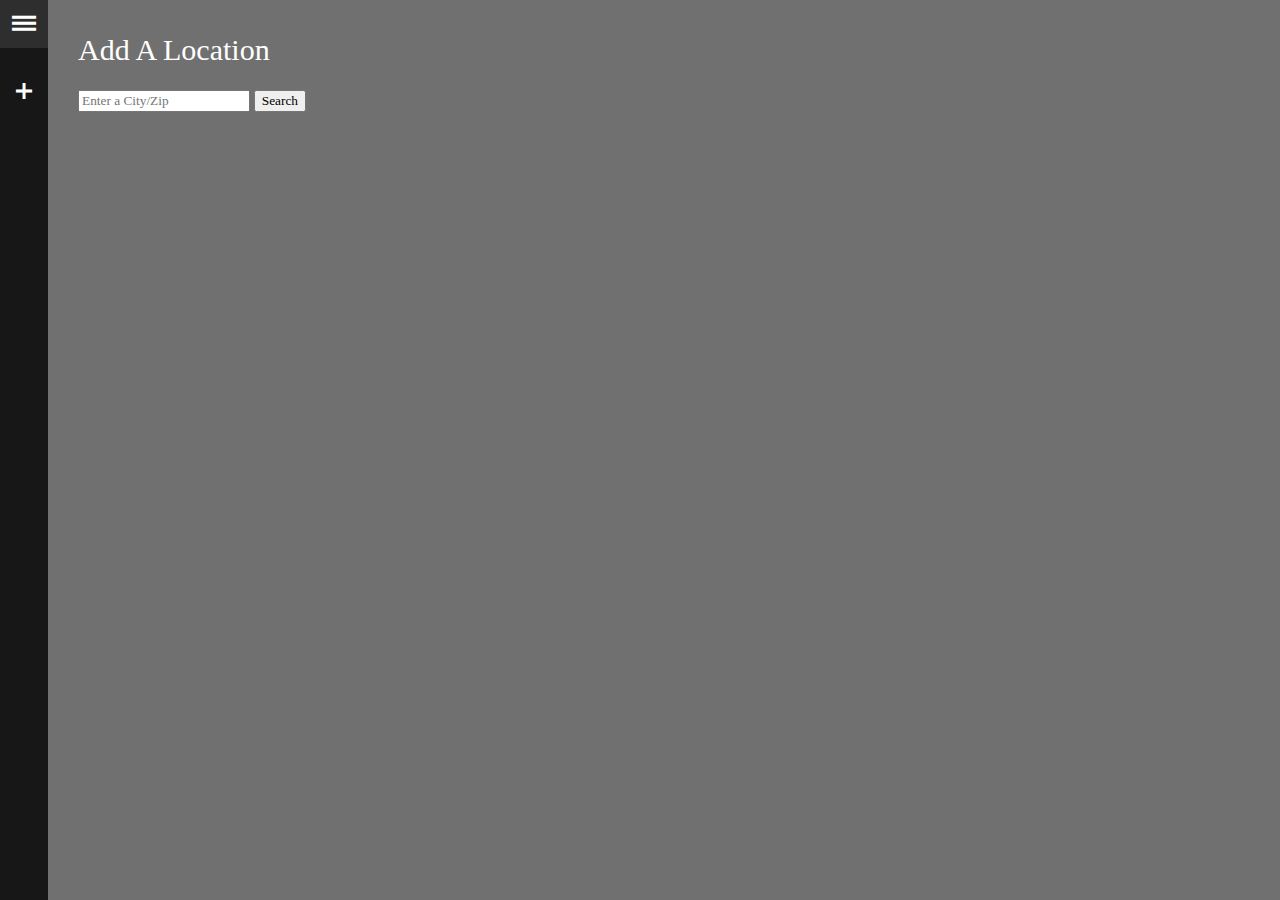
==== commit 521f0c5a: "style refactor" ====
--- a/App5/index.html
+++ b/App5/index.html
@@ -42,14 +42,14 @@
             </div>
 
             <!-- Add Location UI -->
-            <div class="home-ui" id="home-ui" style="text-align:left;padding:30px;">
+            <div class="home-ui" id="home-ui">
 
-                <div style="width:100%;">
-                    <h1 style="font-weight:normal;font-size:2em;margin-top:0;">Add A Location</h1>
+                <div>
+                    <h1>Add A Location</h1>
 
-                    <div style="position:relative;height:70px;width:95%;">
-                        <input style="position:absolute;left:0;top:0;border:0;border-bottom:1px solid #eee;background:none;width:100%;bottom:0;padding:0;font-size:1.5em;color:#fff;" type="text" id="searchQuery" name="q" placeholder="Enter a City/Zip" />
-                        <button style="background:none;color:#fa6800;border:0;position:absolute;right:0;top:0;bottom:0;width:120px;text-align:center;font-size:1.5em;" id="searchButton" onclick="Search.perform(event)">Search</button>
+                    <div id="search-container">
+                        <input type="text" id="searchQuery" name="q" placeholder="Enter a City/Zip" />
+                        <button id="searchButton" onclick="Search.perform(event)">Search</button>
                     </div>
 
                     <div id="mediumListIconTextTemplate" data-win-control="WinJS.Binding.Template">
@@ -67,9 +67,9 @@
             </div>
             <!-- END Add Location UI-->
             <!-- Location UI -->
-            <div class="location-ui" id="location-ui" style="text-align:left;padding:30px;">
+            <div class="location-ui" id="location-ui">
 
-                <h1 style="font-weight:normal;font-size:2em;margin-top:0;">
+                <h1>
                     <div>
                         <span class="loc-city"></span>
                         <span class="loc-state"></span>
@@ -93,13 +93,13 @@
                 <div data-win-control="WinJS.UI.Repeater"
                      data-win-options="{data: currentForecast}">
 
-                    <div class="forecast" style="width:150px;margin:10px;display:inline-block;border:1px solid #ccc;">
-                        <div class="day" style="text-align:center;font-weight:bold;margin:8px 0;" data-win-bind="innerHTML:day"></div>
-                        <div class="icon" style="text-align:center;margin:20px 0;">
+                    <div class="forecast">
+                        <div class="day" data-win-bind="innerHTML:day"></div>
+                        <div class="icon">
                             <img data-win-bind="src:icon" />
                         </div>
-                        <div class="description" style="text-align:center;" data-win-bind="innerHTML:text"></div>
-                        <div class="temperatures" style="text-align:center;margin:10px 0;" data-win-bind="innerHTML:tempString"></div>
+                        <div class="description" data-win-bind="innerHTML:text"></div>
+                        <div class="temperatures" data-win-bind="innerHTML:tempString"></div>
                     </div>
 
                 </div>
--- a/App5/css/main.css
+++ b/App5/css/main.css
@@ -87,4 +87,12 @@
     text-align: center;
     display: block;
     overflow: auto;
+    text-align:left;
+    padding:30px;
 }
+
+h1 {
+    font-weight:normal;
+    font-size:2em;
+    margin-top:0;
+}
--- a/App5/css/demo.css
+++ b/App5/css/demo.css
@@ -1,6 +1,72 @@
 ﻿.show-location .home-ui {
     display: none;
 }
+    .show-location .home-ui #search-container {
+        position:relative;
+        height:70px;
+        width:95%;
+    }
+
+    .show-location .home-ui input {
+        position:absolute;
+        left:0;
+        top:0;
+        border:0;
+        border-bottom:1px solid #eee;
+        background:none;
+        width:100%;
+        bottom:0;
+        padding:0;
+        font-size:1.5em;
+        color:#fff;
+    }
+
+    .show-location .home-ui button {
+        background:none;
+        color:#fa6800;
+        border:0;
+        position:absolute;
+        right:0;
+        top:0;
+        bottom:0;
+        width:120px;
+        text-align:center;
+        font-size:1.5em;
+    }
+
+#location-ui {
+    text-align:left;
+    padding:30px;
+}
+
+    #location-ui .forecast {
+        width:150px;
+        margin:10px;
+        display:inline-block;
+        border:1px solid #ccc;
+    }
+
+        #location-ui .forecast .day {
+            text-align:center;
+            font-weight:bold;
+            margin:8px 0;
+        }
+
+        #location-ui .forecast .icon {
+            text-align:center;
+            margin:20px 0;
+        }
+
+        #location-ui .forecast .temperatures {
+            text-align:center;
+            margin:10px 0;
+        }
+
+        #location-ui .forecast .description {
+            text-align:center;
+        }
+
+
 
 .show-home .location-ui {
     display: none;
